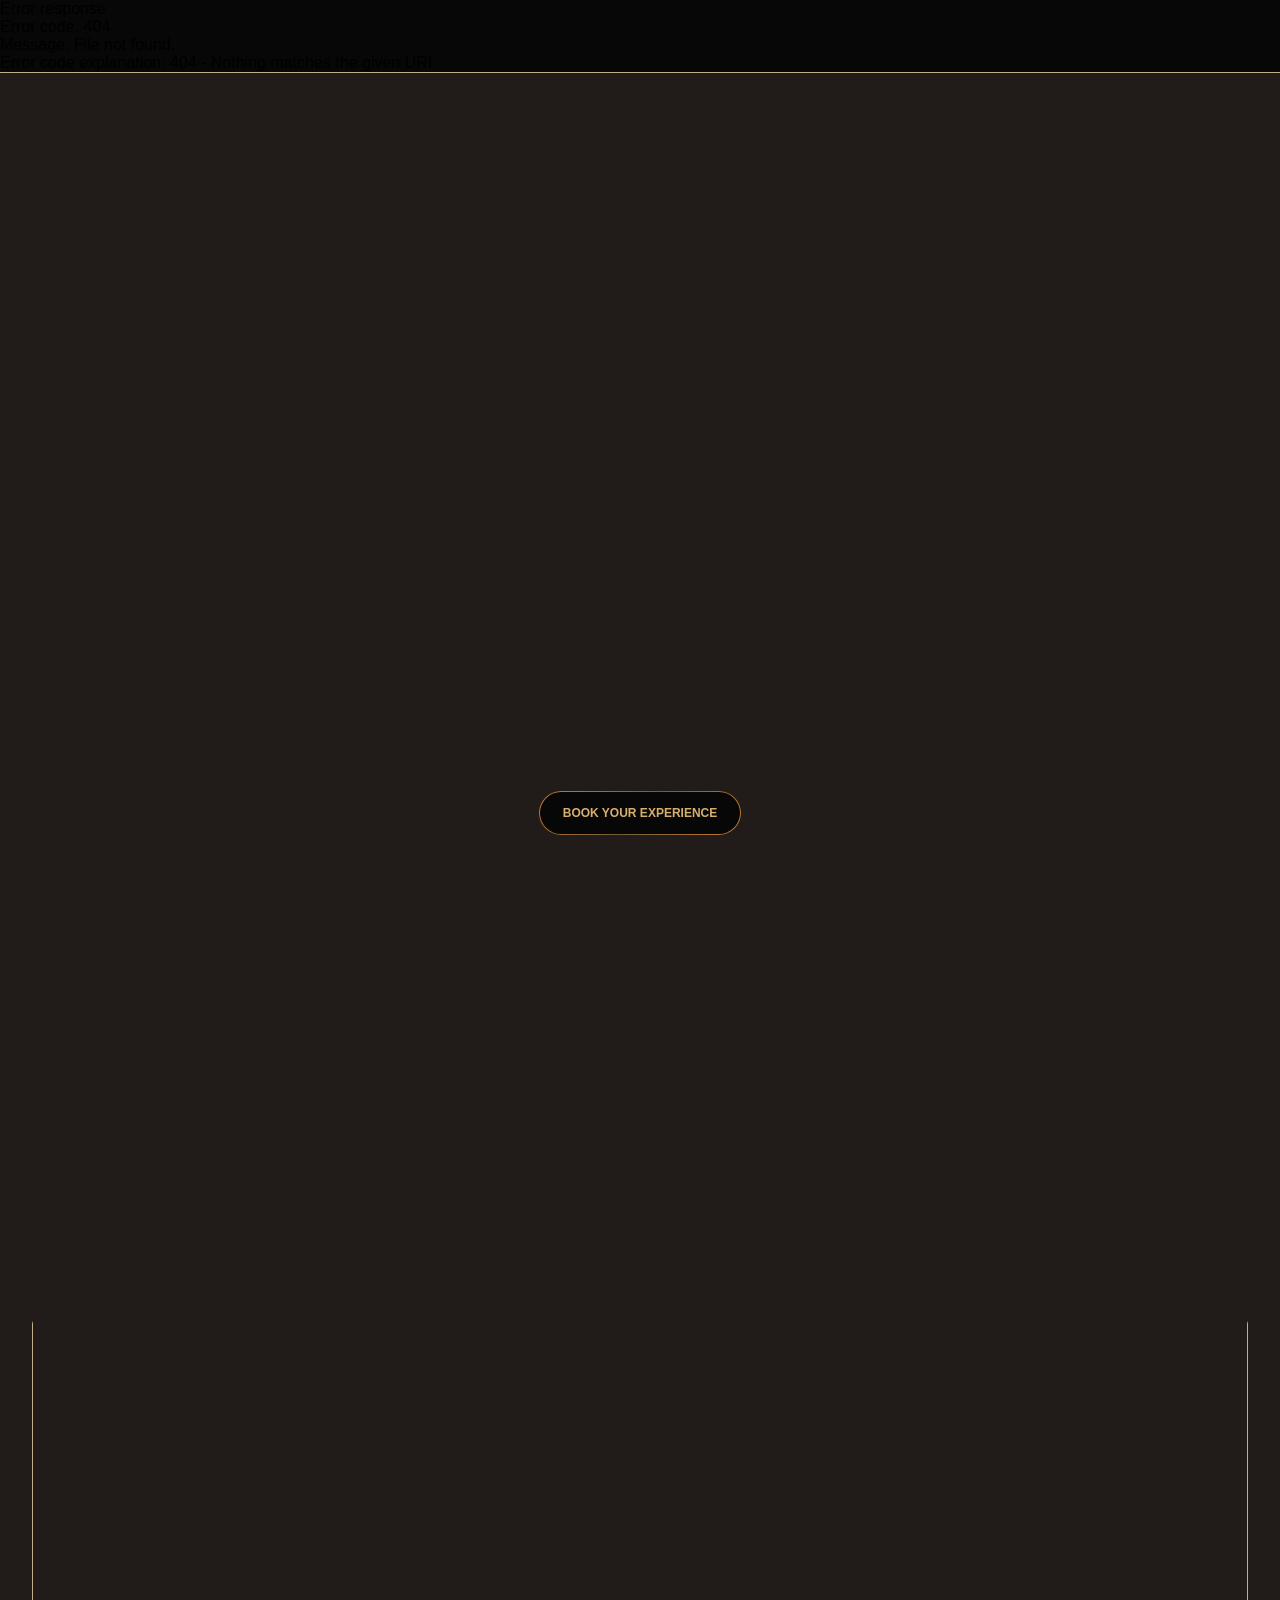
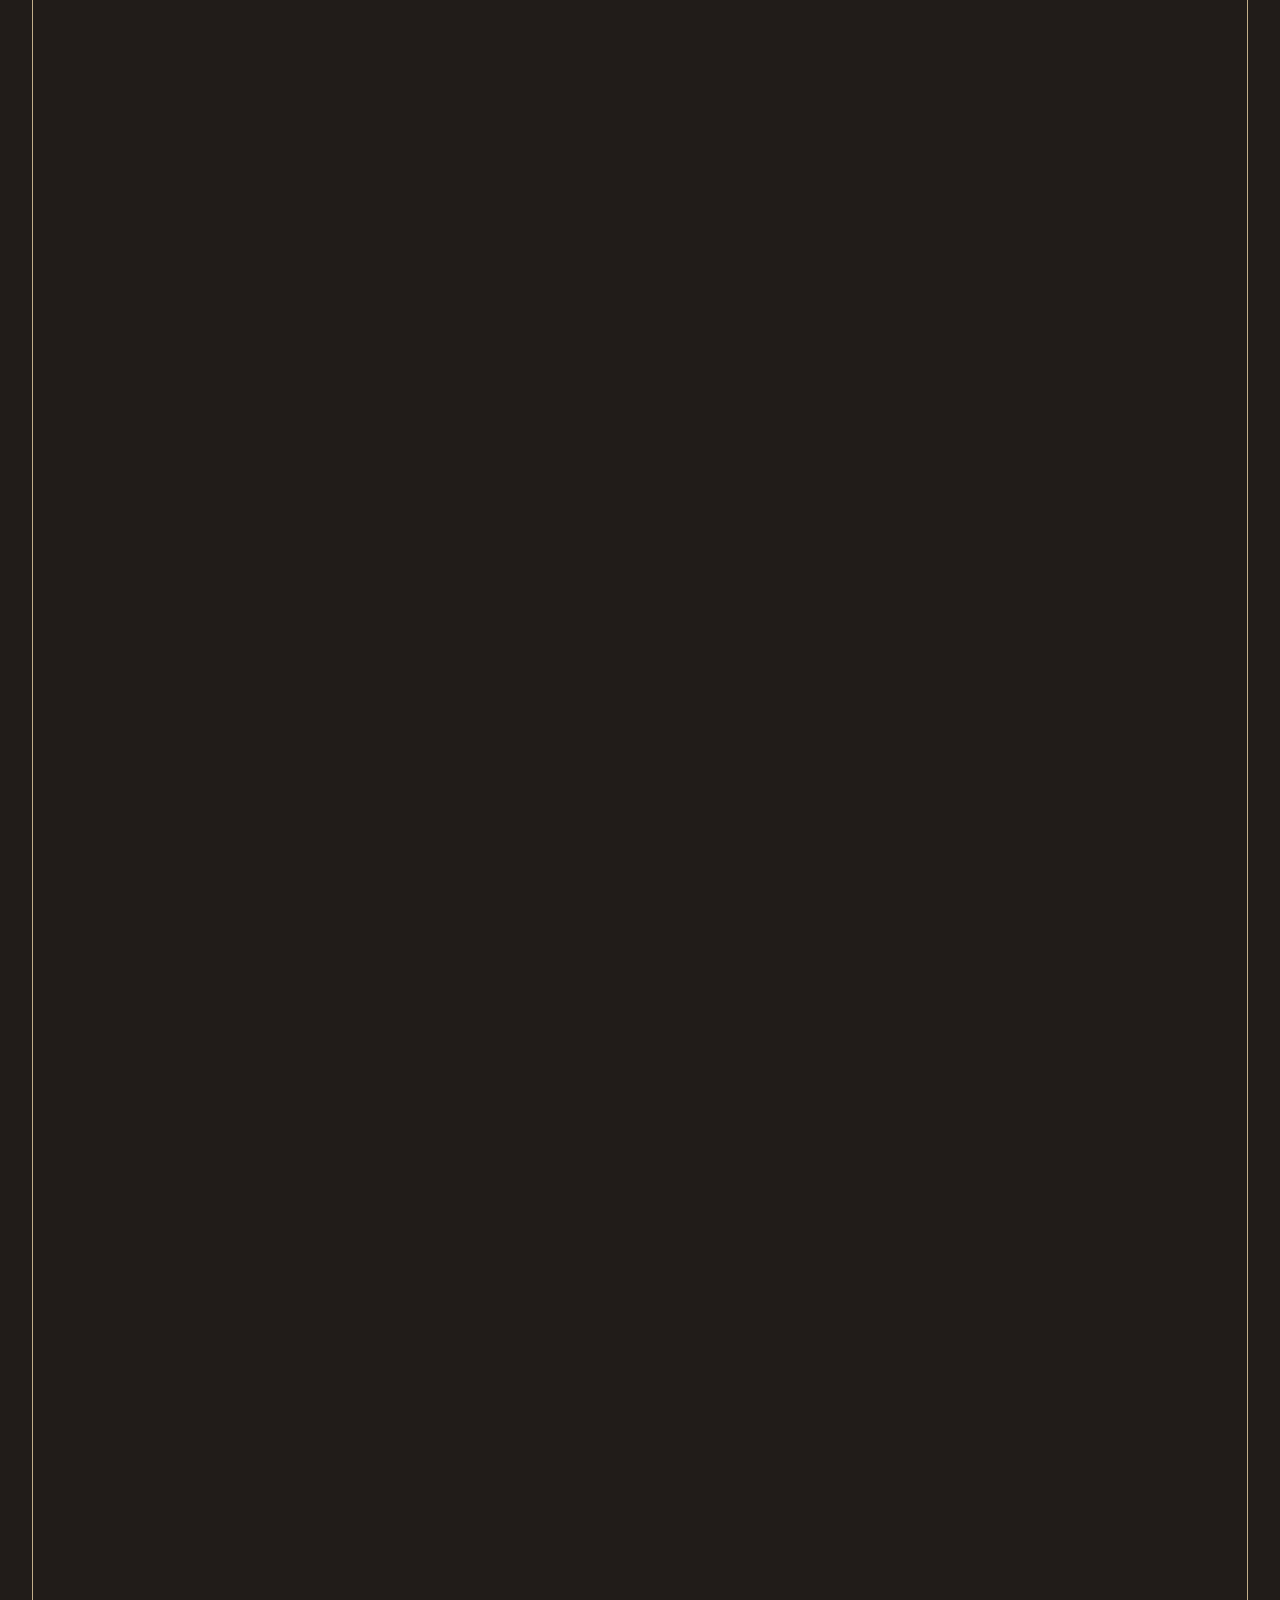
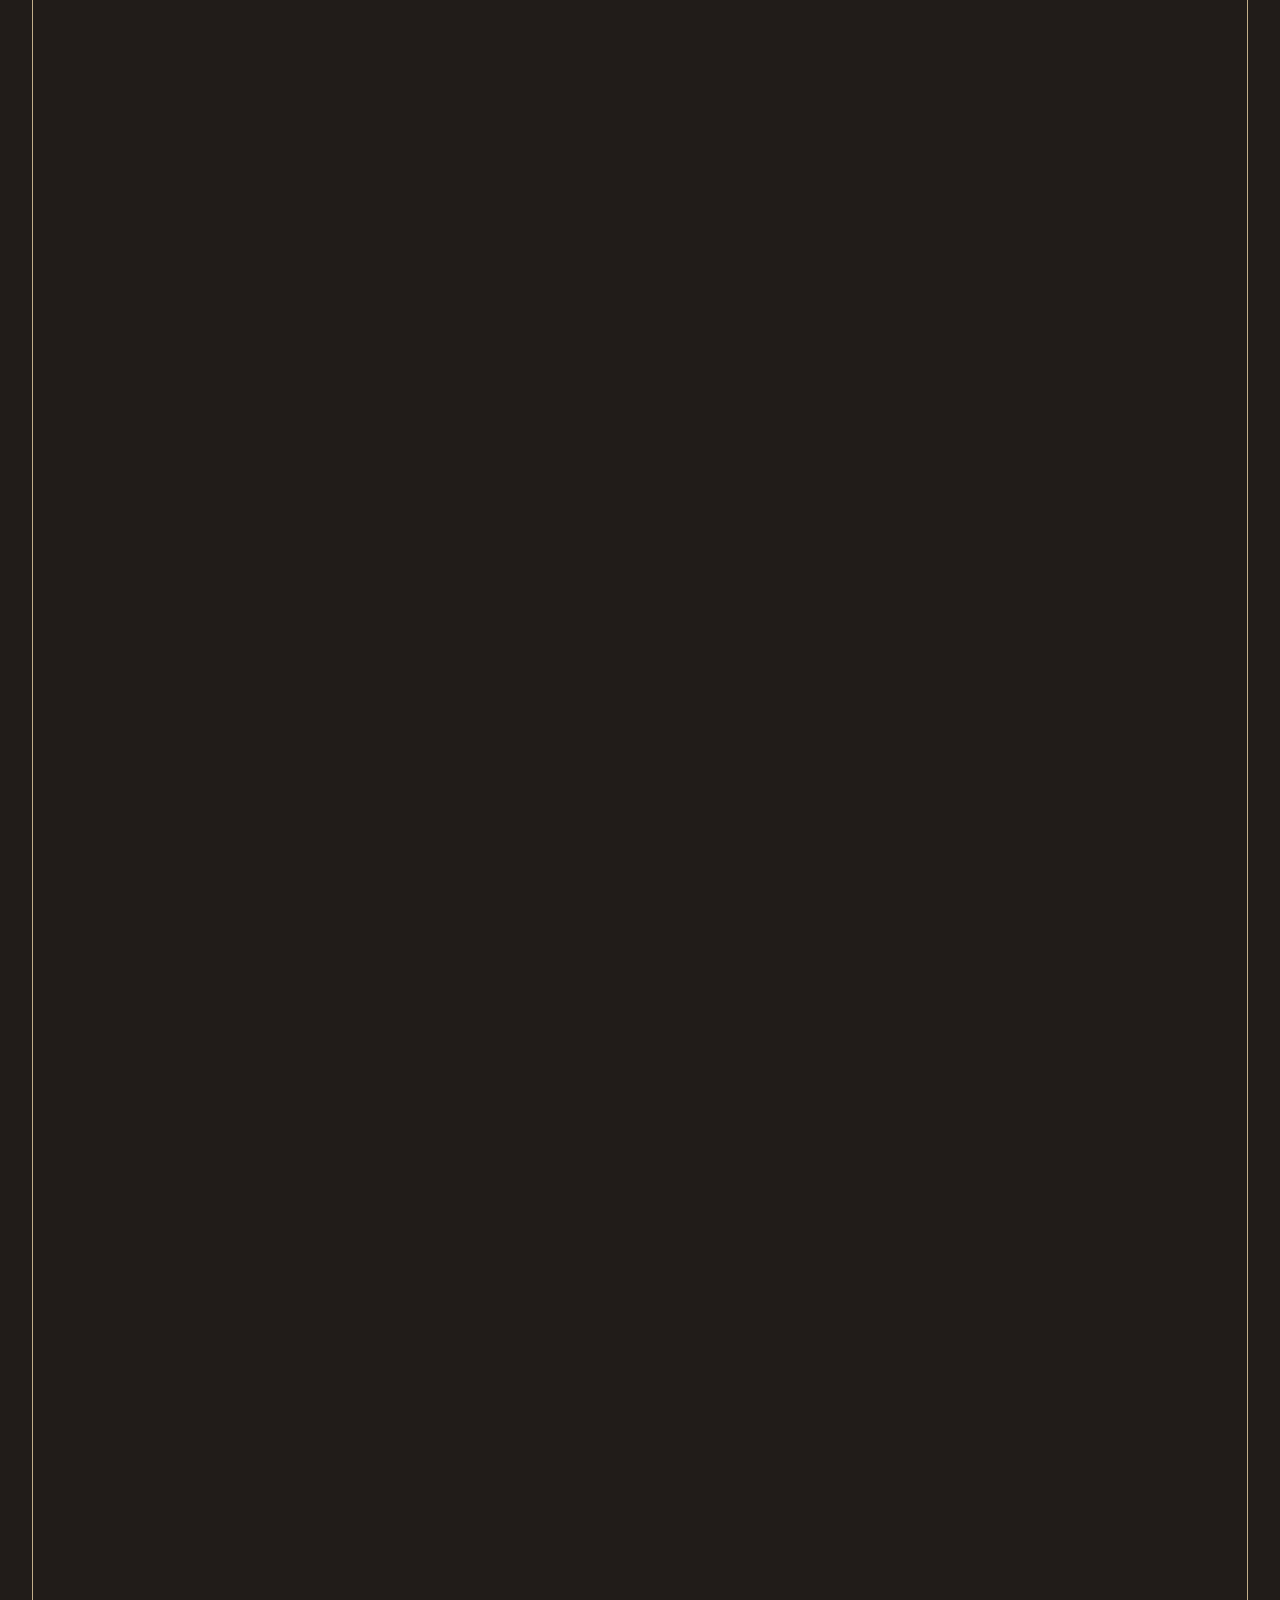
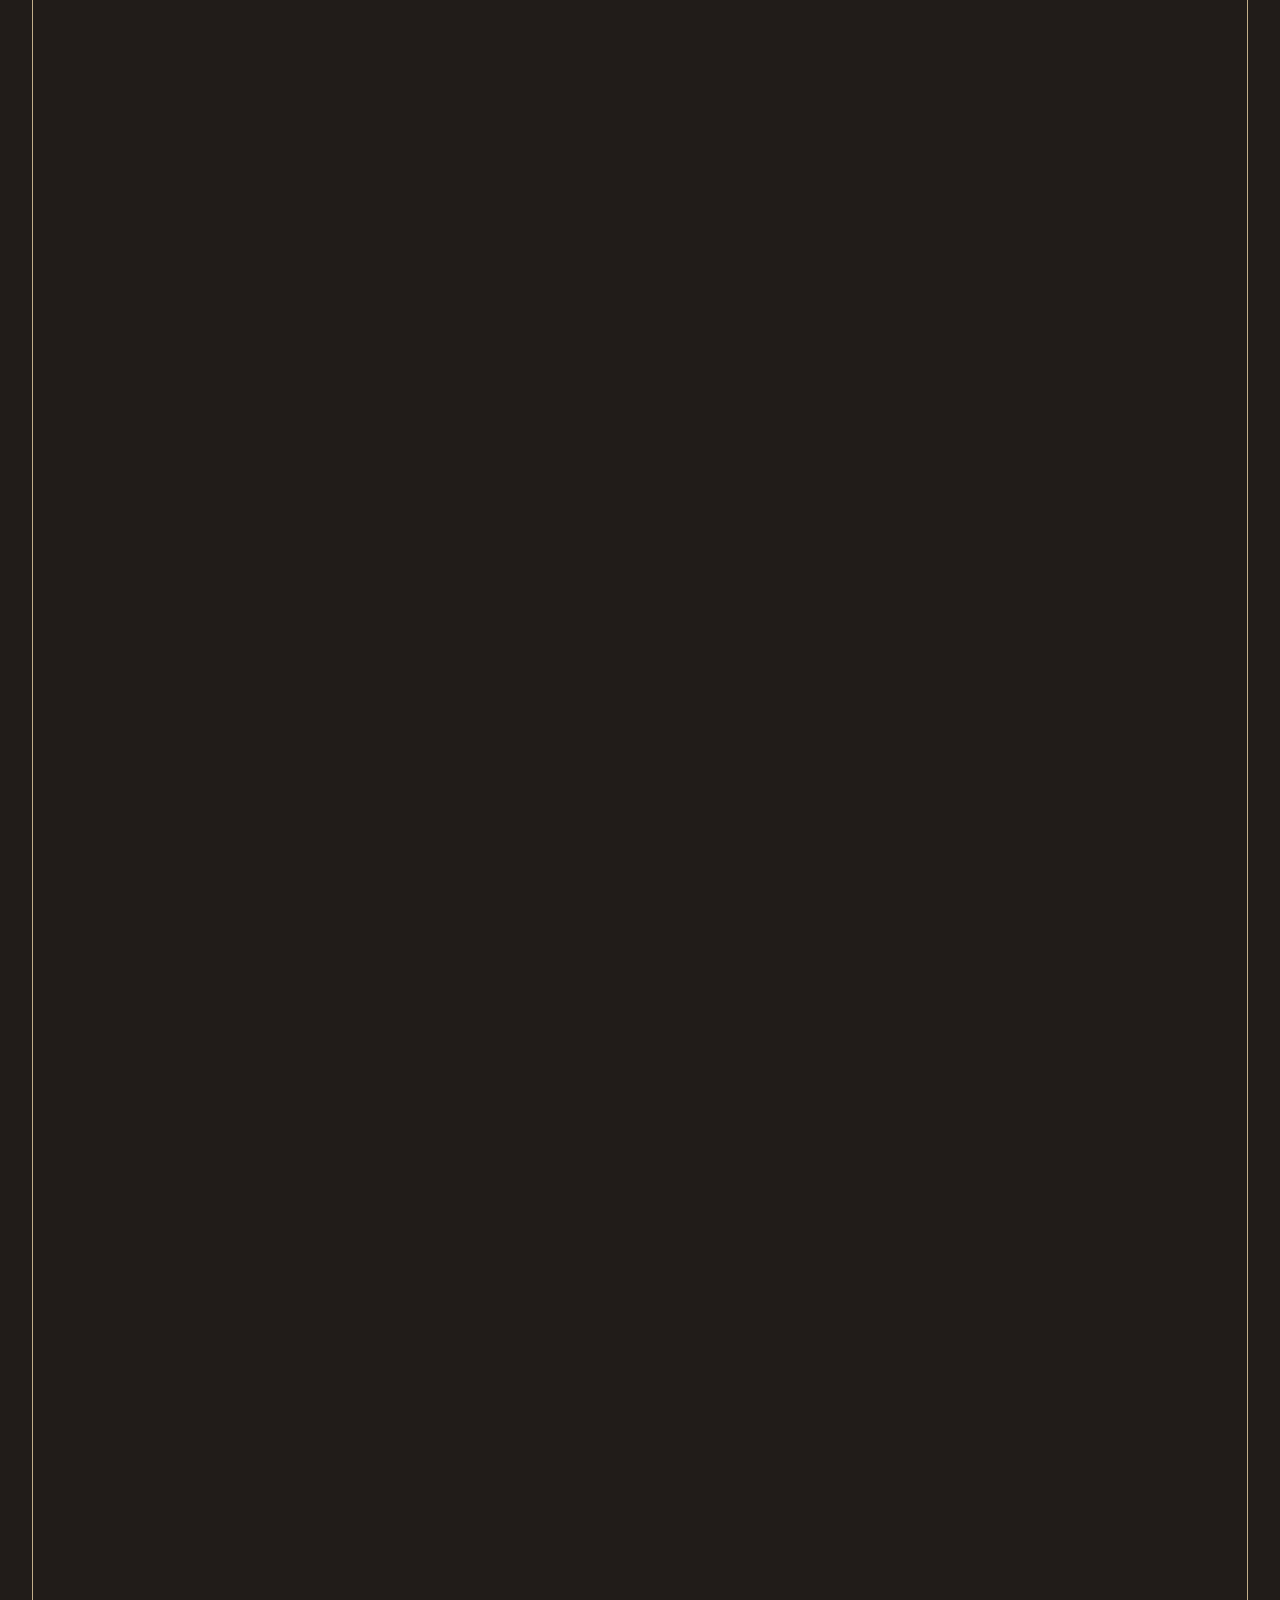
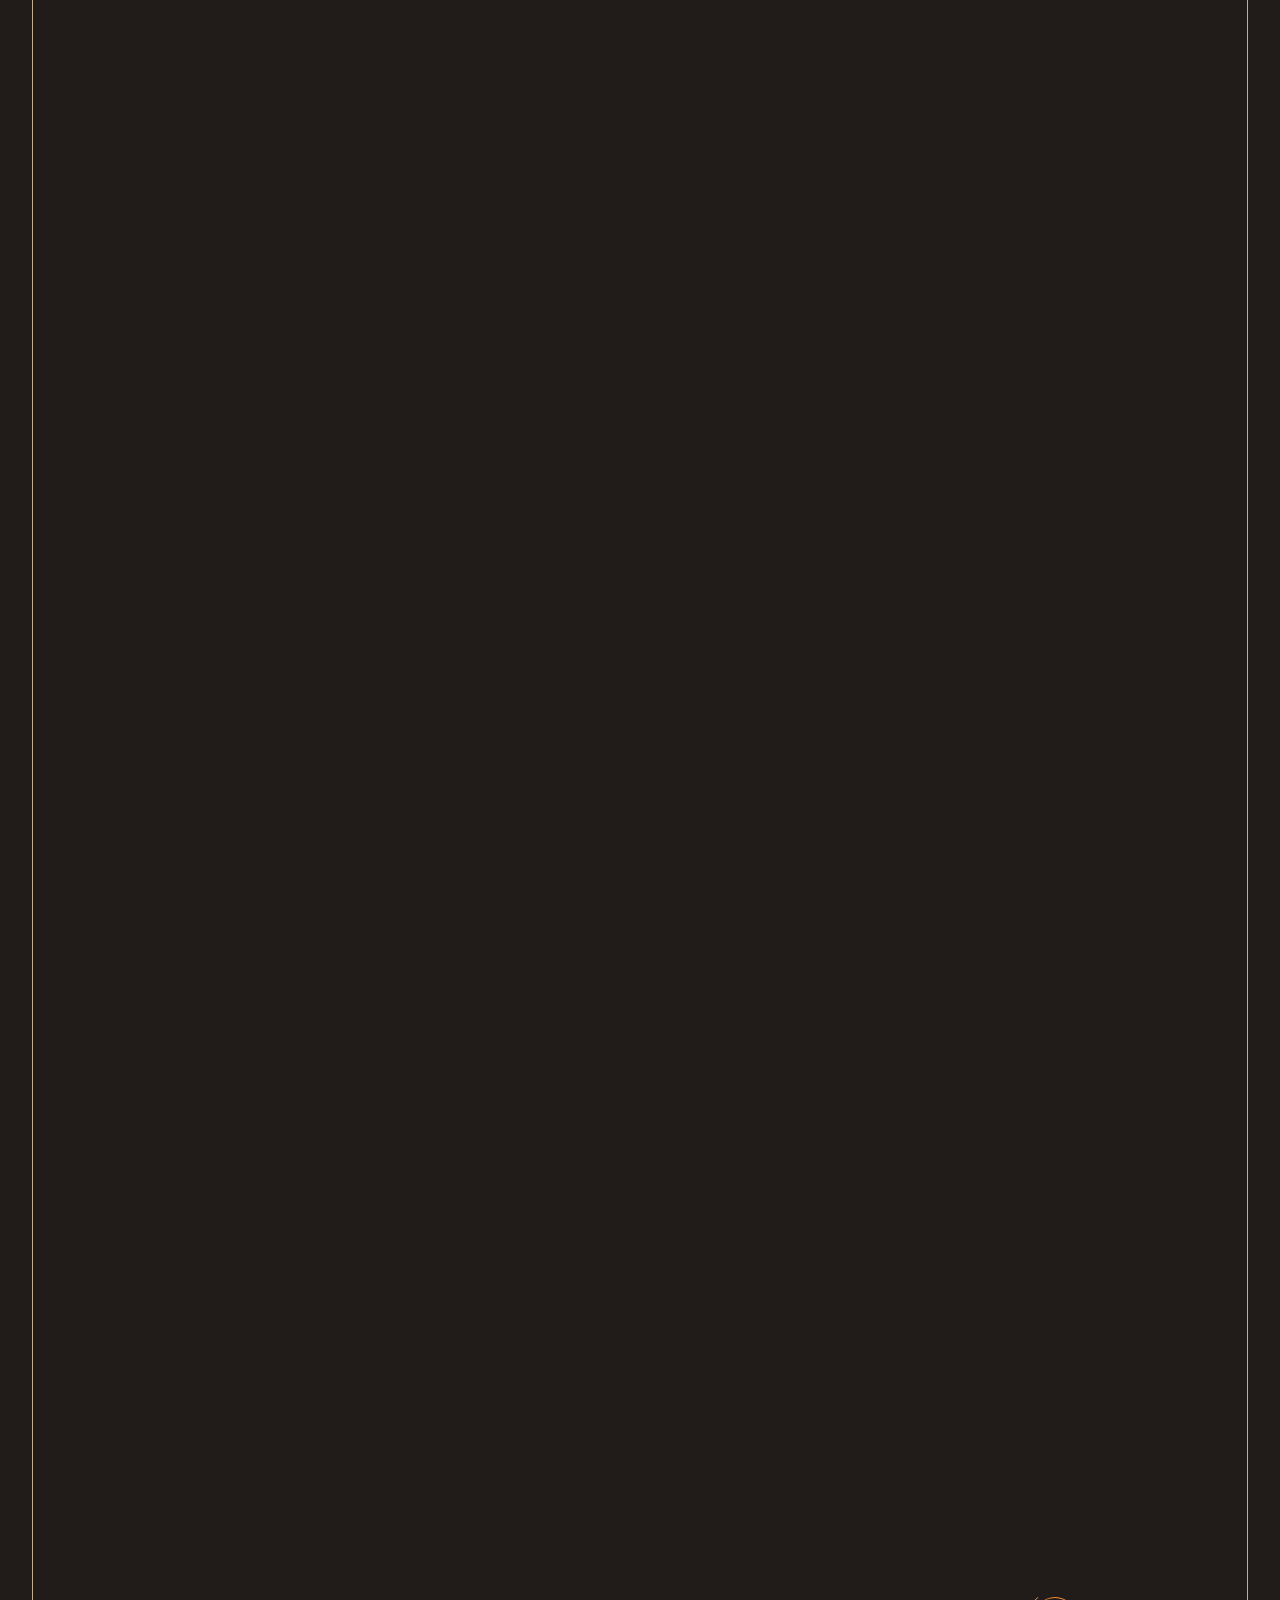
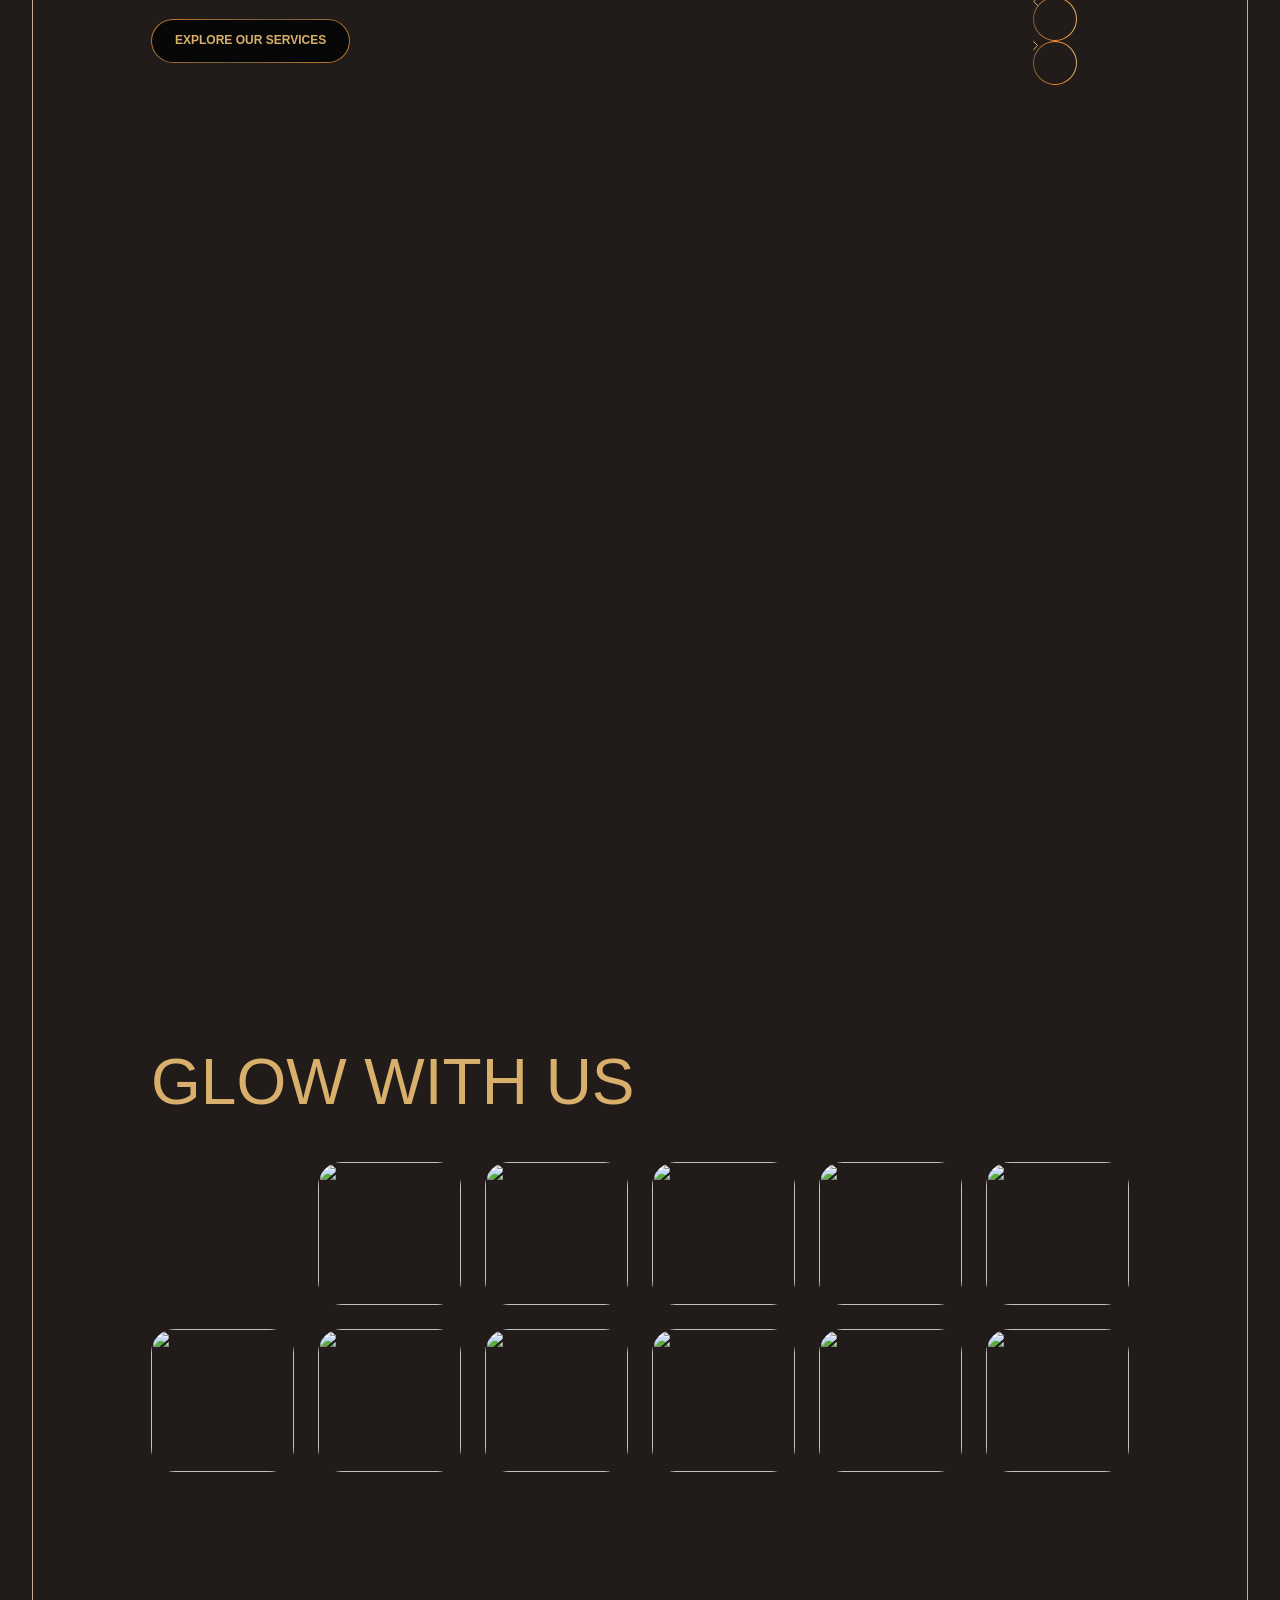
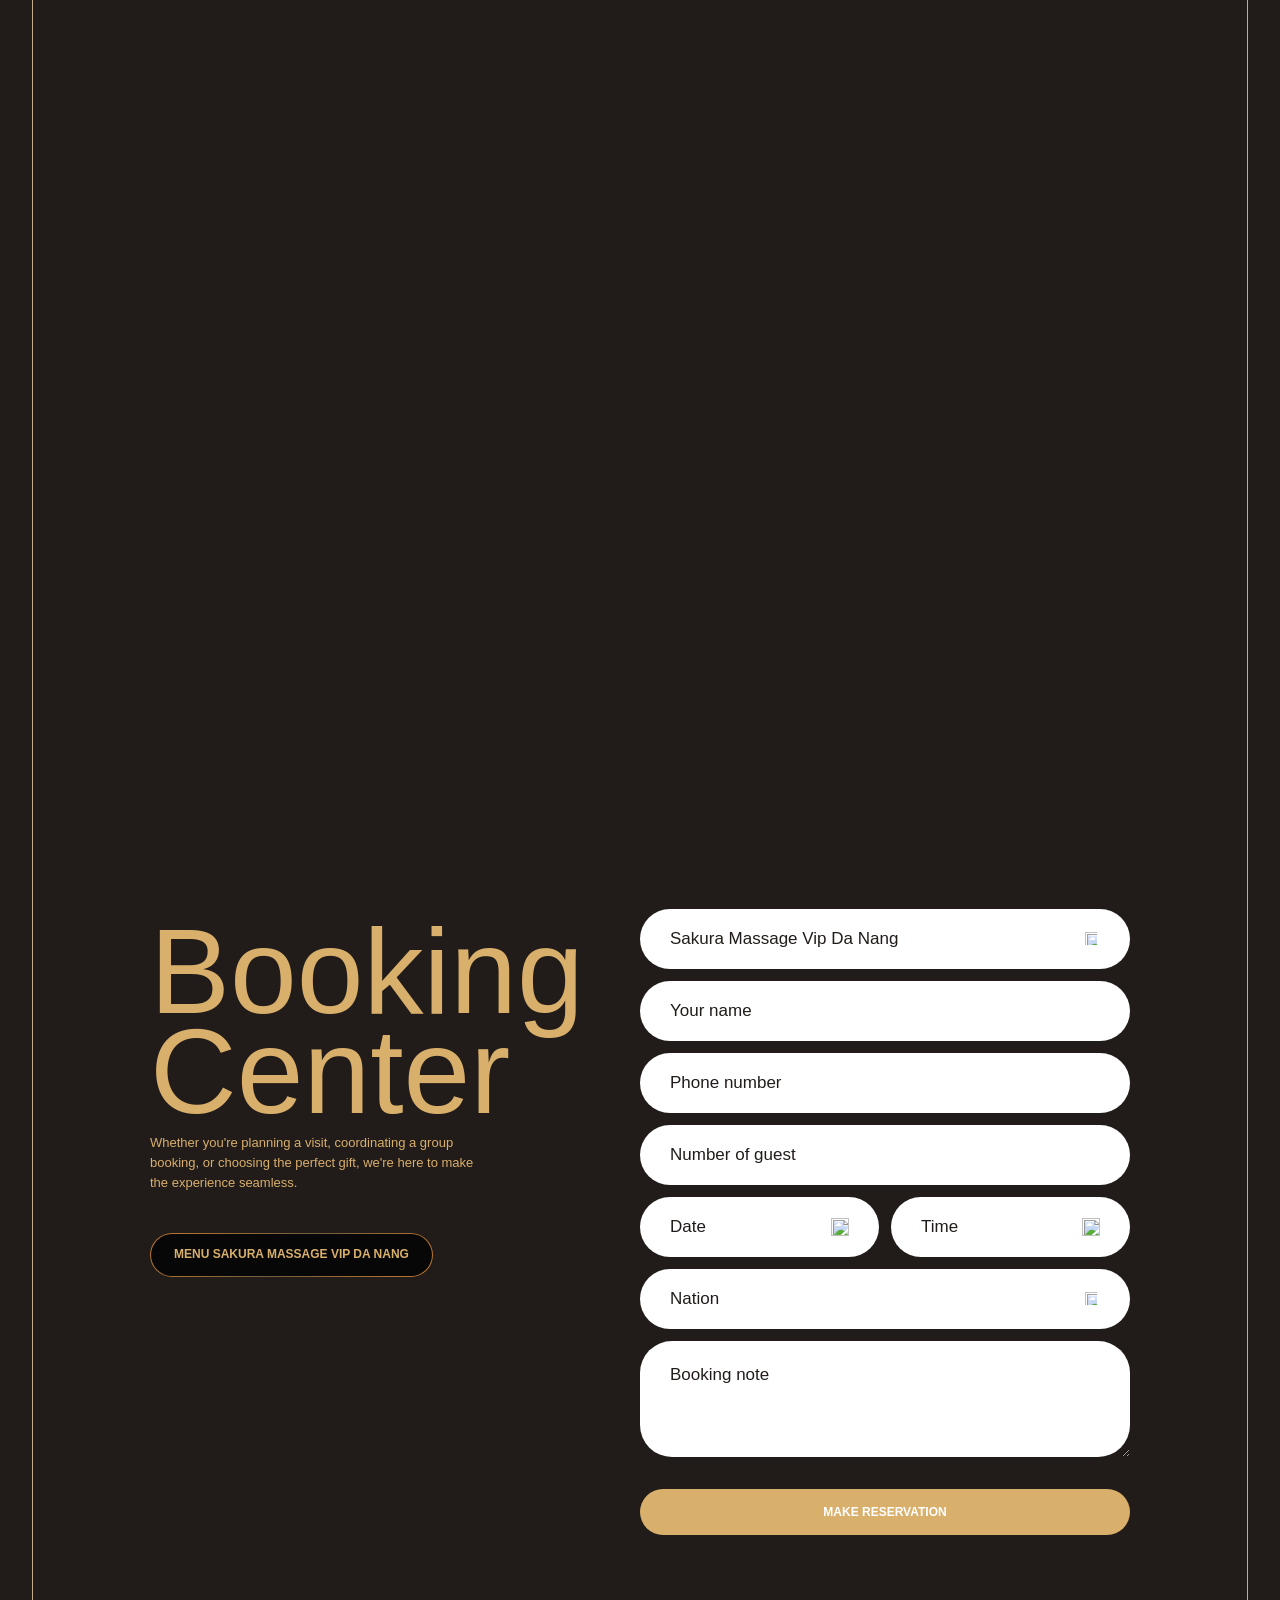
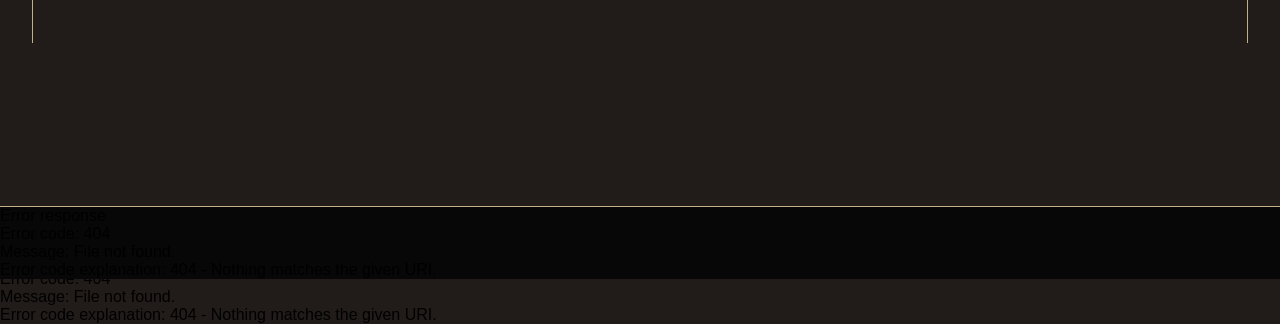
==== about.html @ 61cd266b "add fi" ====
<!doctype html>
<html lang="en">
  <head>
    <meta charset="UTF-8" />
    <meta name="viewport" content="width=device-width, initial-scale=1.0" />
    <title>About</title>
    <!-- import favicon -->
    <link rel="icon" href="./assets/images/favicon.png" type="image/x-icon" />
    <!-- meta -->
    <meta property="og:url" content="" />
    <meta property="og:type" content="website" />
    <meta property="og:title" content="" />
    <meta property="og:description" content="" />
    <meta property="og:image" content="" />
    <!-- meta -->
    <link rel="stylesheet" href="./assets/libs/bootstrap.min.css" />
    <link rel="stylesheet" href="./assets/libs/lenis.css" />
    <link rel="stylesheet" href="./assets/libs/swiper-bundle.min.css" />
    <link rel="stylesheet" href="./assets/libs/lightpick.min.css" />
    <link
      rel="stylesheet"
      href="https://cdn.jsdelivr.net/npm/glightbox@3.3.1/dist/css/glightbox.min.css"
    />
    <link
      rel="stylesheet"
      href="https://cdn.jsdelivr.net/npm/flag-icons@7.5.0/css/flag-icons.min.css"
    />
    <!-- end meta -->
    <!-- link custom css page -->
    <link rel="stylesheet" href="./assets/fonts/Montserrat/font.css" />
    <link rel="stylesheet" href="./assets/fonts/Idiqlat-ExtraLight/font.css" />
    <link rel="stylesheet" href="./assets/main/css/style.min.css" />
    <!-- end link custom css page -->
    <!-- scrollRestoration -->
    <script>
      if ("scrollRestoration" in history) {
        history.scrollRestoration = "manual";
      }
    </script>
  </head>

  <body style="background-color: #211c19">
    <!-- layout -->
    <!-- header -->
    <script>
      fetch("./components/header.html")
        .then((response) => response.text())
        .then((data) => {
          document.getElementById("header").innerHTML = data;
          const currentPath = window.location.pathname || "/";

          const navLinks = document.querySelectorAll(".header-menu ul>li>a");
          navLinks.forEach((link) => {
            const linkPath = link.getAttribute("href");
            if (!linkPath) return;

            // Normalize paths for comparison
            let normalizedCurrentPath = currentPath;
            let normalizedLinkPath = linkPath;

            // Remove leading "./" from link path
            if (normalizedLinkPath.startsWith("./")) {
              normalizedLinkPath = normalizedLinkPath.substring(1);
            }

            // Get the last segment of the path
            const currentSegment = normalizedCurrentPath.split("/").pop() || "";
            const linkSegment = normalizedLinkPath.split("/").pop() || "";

            // Check if current path is root or ends with /
            const isRootPath =
              currentPath === "/" ||
              currentPath.endsWith("/") ||
              currentSegment === "";

            // Check if link is home/index
            const isHomeLink =
              linkPath === "/" ||
              linkPath === "./" ||
              linkPath === "./index.html" ||
              linkPath === "index.html" ||
              linkSegment === "index.html";

            // Match logic
            const isMatch =
              normalizedLinkPath === normalizedCurrentPath || // Exact match
              currentSegment === linkSegment || // Segment match
              (isRootPath && isHomeLink) || // Root path matches home link
              (currentPath.endsWith(normalizedLinkPath) &&
                normalizedLinkPath !== "/");

            if (isMatch) {
              link.classList.add("active");
            }
          });
        });
    </script>
    <header id="header" class="header position-fixed"></header>
    <!-- end header -->
    <main style="--color-line-admin: #c2ae8a">
      <section class="hero">
        <div class="hero-container">
          <div class="hero-img">
            <img src="./assets/images/del/banner.jpg" alt="" />
          </div>
          <div class="hero-content">
            <div class="hero-content-wrapper">
              <h2 class="font-heading heading-1 color-gold el-title">
                Sakura Massage Vip Da Nang
              </h2>
              <a href="" class="button-global el-button">
                <span>BOOK YOUR EXPERIENCE</span>
              </a>
            </div>
          </div>
          <div class="hero-cover"></div>
        </div>
      </section>
      <section
        class="intro"
        style="
          --color-line-admin: #c2ae8a;
          --bg-radial: radial-gradient(
            50% 50% at 50% 50%,
            rgba(33, 28, 25, 0) 0%,
            #211c19 100%
          );
          background-image: url(&quot;./assets/images/del/intro-cover.png&quot;);
        "
      >
        <div class="intro-line">
          <img
            src="./assets/images/icons/line-row.svg"
            alt=""
            class="d-none d-lg-block"
          />
          <img
            src="./assets/images/icons/line-row-mobile.svg"
            alt=""
            class="d-block d-lg-none"
          />
        </div>

        <div class="intro-container">
          <div class="intro-logo">
            <img src="./assets/images/del/logo-1.png" alt="" />
          </div>
          <div class="intro-image polygon-box">
            <img src="./assets/images/del/img-1.jpg" alt="" />
          </div>
          <div class="intro-content">
            <h3 class="font-heading heading-1 color-gold el-title">
              Nuru Massage Da Nang
            </h3>
            <div class="desc b1-font color-gold el-desc">
              If you’re searching for Nuru Massage Da Nang, Sakura Massage is
              the original name to know. Located at 169 Nguyen Van Thoai, Son
              Tra, Da Nang, Sakura is the first venue in the city to offer
              authentic Japanese Nuru Massage.
            </div>
          </div>
        </div>
        <div class="intro-hoa hidden-flower">
          <img src="./assets/images/del/img-1.png" alt="" />
        </div>
      </section>
      <section class="explore">
        <div class="explore-inner">
          <div class="explore-heading">
            <div class="explore-logo">
              <img src="./assets/images/del/img-logo-1.svg" alt="" />
            </div>
            <h2 class="heading-1 font-heading color-gold el-title">
              Explore Services Bookable via VIP Tour Vietnam
            </h2>
          </div>
          <div class="explore-slider position-relative">
            <div class="swiper slider-global">
              <div class="swiper-wrapper">
                <div class="swiper-slide">
                  <div class="explore-box polygon-box">
                    <div class="explore-img explore-img--video">
                      <iframe
                        src="https://player.vimeo.com/video/1230470679?background=1&amp;autoplay=1&amp;muted=1&amp;loop=1&amp;autopause=0&amp;playsinline=1"
                        title="Massage service video"
                        loading="lazy"
                        allow="autoplay; fullscreen; picture-in-picture"
                        allowfullscreen
                      ></iframe>
                    </div>
                    <div class="explore-content">
                      <h3
                        class="explore-name heading-3 font-heading color-gold"
                      >
                        Massage body
                      </h3>
                    </div>
                  </div>
                </div>
                <div class="swiper-slide">
                  <div class="explore-box polygon-box">
                    <div class="explore-img">
                      <img src="./assets/images/del/intro-cover.png" alt="" />
                    </div>
                    <div class="explore-content">
                      <h3
                        class="explore-name heading-3 font-heading color-gold"
                      >
                        Massage body
                      </h3>
                    </div>
                  </div>
                </div>
                <div class="swiper-slide">
                  <div class="explore-box polygon-box">
                    <div class="explore-img">
                      <img src="./assets/images/del/intro-cover.png" alt="" />
                    </div>
                    <div class="explore-content">
                      <h3
                        class="explore-name heading-3 font-heading color-gold"
                      >
                        Massage body
                      </h3>
                    </div>
                  </div>
                </div>
                <div class="swiper-slide">
                  <div class="explore-box polygon-box">
                    <div class="explore-img">
                      <img src="./assets/images/del/intro-cover.png" alt="" />
                    </div>
                    <div class="explore-content">
                      <h3
                        class="explore-name heading-3 font-heading color-gold"
                      >
                        Massage body
                      </h3>
                    </div>
                  </div>
                </div>
              </div>
            </div>
            <div class="explore-control">
              <div class="explore-button">
                <a href="" class="button-global">
                  <span>EXPLORE OUR SERVICES</span>
                </a>
              </div>
              <div class="explore-pagination d-flex align-items-center">
                <div class="swiper-button-prev slider-btn">
                  <div class="icon">
                    <svg
                      width="6"
                      height="10"
                      viewBox="0 0 6 10"
                      fill="none"
                      xmlns="http://www.w3.org/2000/svg"
                    >
                      <path
                        d="M4.94971 0.353516L0.707066 4.59616L4.94971 8.8388"
                        stroke="#D9AF6C"
                      />
                    </svg>
                  </div>
                </div>
                <div class="swiper-button-next slider-btn">
                  <div class="icon">
                    <svg
                      width="6"
                      height="10"
                      viewBox="0 0 6 10"
                      fill="none"
                      xmlns="http://www.w3.org/2000/svg"
                    >
                      <path
                        d="M0.353516 0.353516L4.59616 4.59616L0.353516 8.8388"
                        stroke="#D9AF6C"
                      />
                    </svg>
                  </div>
                </div>
              </div>
            </div>
          </div>
        </div>
        <div class="explore-bg position-absolute">
          <img src="./assets/images/del/img-2.png" alt="" />
        </div>
      </section>
      <section class="make">
        <div class="make-inner">
          <div class="make-main">
            <div class="make-icon el-logo">
              <img src="./assets/images/del/img-logo-1.svg" alt="" />
            </div>
            <h2 class="heading-1 font-heading color-gold el-title">
              What Makes Sakura Different
            </h2>
          </div>
          <div class="make-list">
            <div class="make-item" style="--i: 0">
              <div class="make-img make-img--video">
                <iframe
                  src="https://player.vimeo.com/video/1230470679?background=1&amp;autoplay=1&amp;muted=1&amp;loop=1&amp;autopause=0&amp;playsinline=1"
                  title="What makes Sakura different video"
                  loading="lazy"
                  allow="autoplay; fullscreen; picture-in-picture"
                  allowfullscreen
                ></iframe>
              </div>
              <div class="make-desc b2-font color-gold text-center">
                Authentic Nuru Massage (Body‑to‑Body): Premium gel and flowing
                full-contact techniques deliver deep relaxation.
              </div>
            </div>
            <div class="make-item" style="--i: 1">
              <div class="make-img">
                <img src="./assets/images/del/intro-cover.png" alt="" />
              </div>
              <div class="make-desc b2-font color-gold text-center">
                Authentic Nuru Massage (Body‑to‑Body): Premium gel and flowing
                full-contact techniques deliver deep relaxation.
              </div>
            </div>
            <div class="make-item" style="--i: 2">
              <div class="make-img">
                <img src="./assets/images/del/intro-cover.png" alt="" />
              </div>
              <div class="make-desc b2-font color-gold text-center">
                Authentic Nuru Massage (Body‑to‑Body): Premium gel and flowing
                full-contact techniques deliver deep relaxation.
              </div>
            </div>
            <div class="make-item" style="--i: 3">
              <div class="make-img">
                <img src="./assets/images/del/intro-cover.png" alt="" />
              </div>
              <div class="make-desc b2-font color-gold text-center">
                Authentic Nuru Massage (Body‑to‑Body): Premium gel and flowing
                full-contact techniques deliver deep relaxation.
              </div>
            </div>
          </div>
          <div class="make-flower hidden-flower">
            <div class="flower-item">
              <img src="./assets/images/icons/flower-3.png" alt="" />
            </div>
            <div class="flower-item">
              <img src="./assets/images/icons/flower-2.png" alt="" />
            </div>
            <div class="flower-item">
              <img src="./assets/images/icons/flower-1.png" alt="" />
            </div>
          </div>
        </div>
      </section>
      <section
        class="glow"
        style="
          --bg-radial: radial-gradient(
            50% 50% at 50% 50%,
            rgba(33, 28, 25, 0) 0%,
            #211c19 100%
          );
          background-image: url(&quot;./assets/images/del/intro-cover.png&quot;);
        "
      >
        <div class="glow-inner">
          <div class="glow-heading">
            <div class="glow-logo">
              <img src="./assets/images/del/img-logo-1.svg" alt="" />
            </div>
            <h2 class="heading-1 font-heading color-gold">GLOW WITH US</h2>
          </div>
          <div class="glow-list">
            <div class="glow-item">
              <div class="glow-img glow-img--video">
                <iframe
                  src="https://player.vimeo.com/video/1230470679?background=1&amp;autoplay=1&amp;muted=1&amp;loop=1&amp;autopause=0&amp;playsinline=1"
                  title="Glow with Sakura video"
                  loading="lazy"
                  allow="autoplay; fullscreen; picture-in-picture"
                  allowfullscreen
                ></iframe>
              </div>
            </div>
            <div class="glow-item">
              <div class="glow-img">
                <img src="./assets/images/del/intro-cover.png" alt="" />
              </div>
            </div>
            <div class="glow-item">
              <div class="glow-img">
                <img src="./assets/images/del/intro-cover.png" alt="" />
              </div>
            </div>
            <div class="glow-item">
              <div class="glow-img">
                <img src="./assets/images/del/intro-cover.png" alt="" />
              </div>
            </div>
            <div class="glow-item">
              <div class="glow-img">
                <img src="./assets/images/del/intro-cover.png" alt="" />
              </div>
            </div>
            <div class="glow-item">
              <div class="glow-img">
                <img src="./assets/images/del/intro-cover.png" alt="" />
              </div>
            </div>
            <div class="glow-item">
              <div class="glow-img">
                <img src="./assets/images/del/intro-cover.png" alt="" />
              </div>
            </div>
            <div class="glow-item">
              <div class="glow-img">
                <img src="./assets/images/del/intro-cover.png" alt="" />
              </div>
            </div>
            <div class="glow-item">
              <div class="glow-img">
                <img src="./assets/images/del/intro-cover.png" alt="" />
              </div>
            </div>
            <div class="glow-item">
              <div class="glow-img">
                <img src="./assets/images/del/intro-cover.png" alt="" />
              </div>
            </div>
            <div class="glow-item">
              <div class="glow-img">
                <img src="./assets/images/del/intro-cover.png" alt="" />
              </div>
            </div>
            <div class="glow-item">
              <div class="glow-img">
                <img src="./assets/images/del/intro-cover.png" alt="" />
              </div>
            </div>
          </div>
        </div>
      </section>
      <section class="make box-border">
        <div class="make-inner">
          <div class="make-main">
            <div class="make-icon el-logo">
              <img src="./assets/images/del/img-logo-1.svg" alt="" />
            </div>
            <h2 class="heading-1 font-heading color-gold el-title">
              OVER 1,000 FIVE-STAR REVIEWS ACROSS WINNIPEG
            </h2>
          </div>
          <div class="make-list">
            <div class="make-item" style="--i: 0">
              <div class="make-box">
                <h4 class="font-heading color-gold heading-4">
                  Isabella Torres
                </h4>
                <div class="desc color-gold b2-font">
                  “Impressed! Loved the dry ice foot bath - so cool. Friendly
                  staff fit three of us in immediately. I’ll definitely return
                  to try more pedicure options.“
                </div>
              </div>
            </div>
            <div class="make-item" style="--i: 1">
              <div class="make-box">
                <h4 class="font-heading color-gold heading-4">
                  Isabella Torres
                </h4>
                <div class="desc color-gold b2-font">
                  “Impressed! Loved the dry ice foot bath - so cool. Friendly
                  staff fit three of us in immediately. I’ll definitely return
                  to try more pedicure options.“
                </div>
              </div>
            </div>
            <div class="make-item" style="--i: 2">
              <div class="make-box">
                <h4 class="font-heading color-gold heading-4">
                  Isabella Torres
                </h4>
                <div class="desc color-gold b2-font">
                  “Impressed! Loved the dry ice foot bath - so cool. Friendly
                  staff fit three of us in immediately. I’ll definitely return
                  to try more pedicure options.“
                </div>
              </div>
            </div>
            <div class="make-item" style="--i: 3">
              <div class="make-box">
                <h4 class="font-heading color-gold heading-4">
                  Isabella Torres
                </h4>
                <div class="desc color-gold b2-font">
                  “Impressed! Loved the dry ice foot bath - so cool. Friendly
                  staff fit three of us in immediately. I’ll definitely return
                  to try more pedicure options.“
                </div>
              </div>
            </div>
            <div class="make-item" style="--i: 4">
              <div class="make-box">
                <h4 class="font-heading color-gold heading-4">
                  Isabella Torres
                </h4>
                <div class="desc color-gold b2-font">
                  “Impressed! Loved the dry ice foot bath - so cool. Friendly
                  staff fit three of us in immediately. I’ll definitely return
                  to try more pedicure options.“
                </div>
              </div>
            </div>
          </div>
          <div class="make-flower">
            <div class="flower-item">
              <img src="./assets/images/icons/flower-3.png" alt="" />
            </div>
            <div class="flower-item">
              <img src="./assets/images/icons/flower-2.png" alt="" />
            </div>
            <div class="flower-item">
              <img src="./assets/images/icons/flower-1.png" alt="" />
            </div>
          </div>
        </div>
      </section>
      <section
        class="section-contact layout-contact"
        aria-label="Booking Center"
        id="section-contact"
      >
        <div class="contact-inner">
          <div class="contact-box">
            <div class="logo">
              <img src="./assets/images/del/img-logo-1.svg" alt="" />
            </div>
            <h2 class="font-heading color-gold">Booking Center</h2>
            <div class="desc b2-font color-gold">
              Whether you're planning a visit, coordinating a group booking, or
              choosing the perfect gift, we're here to make the experience
              seamless.
            </div>
            <a
              class="button-global contact-menu-lightbox"
              href="./assets/images/del/menu-1.webp"
              aria-label="View Sakura Massage VIP Da Nang menu"
            >
              <span>MENU Sakura Massage Vip Da Nang </span>
            </a>
          </div>
          <div class="contact-layout">
            <form class="form-contact" action="#" method="post" novalidate>
              <div
                class="form-contact__field form-contact__field--location required"
              >
                <label class="visually-hidden" for="contact-location"
                  >Sakura</label
                >
                <input
                  id="contact-location"
                  class="visually-hidden"
                  name="location"
                  type="text"
                  value="sakura"
                  tabindex="-1"
                  aria-hidden="true"
                  required
                />
                <div
                  class="dropdown-custom-select selected"
                  data-input="#contact-location"
                  data-placeholder="Sakura"
                  data-selected-branch="sakura"
                >
                  <button
                    class="dropdown-custom-btn"
                    type="button"
                    aria-haspopup="listbox"
                    aria-expanded="false"
                  >
                    <span class="dropdown-custom-text"
                      >Sakura Massage Vip Da Nang</span
                    >
                    <img
                      class="dropdown-custom-arrow"
                      src="./assets/images/icons/icon-arrow-down.svg"
                      alt=""
                      aria-hidden="true"
                    />
                  </button>
                  <div
                    class="dropdown-custom-menu"
                    role="listbox"
                    data-lenis-prevent
                  >
                    <button
                      class="dropdown-custom-item"
                      type="button"
                      role="option"
                      data-value="sakura"
                      aria-selected="true"
                    >
                      Sakura Massage Vip Da Nang
                    </button>
                    <button
                      class="dropdown-custom-item"
                      type="button"
                      role="option"
                      data-value="new-sakura"
                      aria-selected="false"
                    >
                      New Sakura
                    </button>
                  </div>
                </div>
              </div>

              <div
                class="form-contact__field form-contact__field--text required"
              >
                <label class="form-contact__label" for="contact-name"
                  >Your name</label
                >
                <input
                  id="contact-name"
                  name="name"
                  type="text"
                  placeholder=" "
                  autocomplete="name"
                  required
                />
              </div>

              <div
                class="form-contact__field form-contact__field--text required"
              >
                <label class="form-contact__label" for="contact-phone"
                  >Phone number</label
                >
                <input
                  id="contact-phone"
                  name="phone"
                  type="tel"
                  inputmode="tel"
                  placeholder=" "
                  autocomplete="tel"
                  required
                />
              </div>

              <div
                class="form-contact__field form-contact__field--text required"
              >
                <label class="form-contact__label" for="contact-guests">
                  Number of guest
                </label>
                <input
                  id="contact-guests"
                  name="guests"
                  type="number"
                  min="1"
                  inputmode="numeric"
                  placeholder=" "
                  required
                />
              </div>

              <div class="form-contact__row">
                <div
                  class="form-contact__field form-contact__field--icon required"
                >
                  <label class="form-contact__label" for="contact-date"
                    >Date</label
                  >
                  <input
                    id="contact-date"
                    name="date"
                    type="text"
                    placeholder=" "
                    autocomplete="off"
                    readonly
                    required
                  />
                  <img
                    src="./assets/images/icons/icon-calendar.svg"
                    alt=""
                    aria-hidden="true"
                  />
                </div>

                <div
                  class="form-contact__field form-contact__field--time required"
                >
                  <label class="visually-hidden" for="contact-time">Time</label>
                  <input
                    id="contact-time"
                    class="visually-hidden"
                    name="time"
                    type="text"
                    tabindex="-1"
                    aria-hidden="true"
                    required
                  />

                  <div
                    class="dropdown-custom-select"
                    data-input="#contact-time"
                    data-placeholder="Time"
                  >
                    <button
                      class="dropdown-custom-btn"
                      type="button"
                      aria-haspopup="listbox"
                      aria-expanded="false"
                    >
                      <span class="dropdown-custom-text">Time</span>
                      <img
                        src="./assets/images/icons/icon-clock.svg"
                        alt=""
                        aria-hidden="true"
                      />
                    </button>
                    <div
                      class="dropdown-custom-menu dropdown-custom-menu--time"
                      role="listbox"
                      data-lenis-prevent
                    >
                      <button
                        class="dropdown-custom-item"
                        type="button"
                        role="option"
                        data-value="09:00"
                      >
                        09:00
                      </button>
                      <button
                        class="dropdown-custom-item"
                        type="button"
                        role="option"
                        data-value="10:00"
                      >
                        10:00
                      </button>
                      <button
                        class="dropdown-custom-item"
                        type="button"
                        role="option"
                        data-value="11:00"
                      >
                        11:00
                      </button>
                      <button
                        class="dropdown-custom-item"
                        type="button"
                        role="option"
                        data-value="12:00"
                      >
                        12:00
                      </button>
                      <button
                        class="dropdown-custom-item"
                        type="button"
                        role="option"
                        data-value="13:00"
                      >
                        13:00
                      </button>
                      <button
                        class="dropdown-custom-item"
                        type="button"
                        role="option"
                        data-value="14:00"
                      >
                        14:00
                      </button>
                      <button
                        class="dropdown-custom-item"
                        type="button"
                        role="option"
                        data-value="15:00"
                      >
                        15:00
                      </button>
                      <button
                        class="dropdown-custom-item"
                        type="button"
                        role="option"
                        data-value="16:00"
                      >
                        16:00
                      </button>
                      <button
                        class="dropdown-custom-item"
                        type="button"
                        role="option"
                        data-value="17:00"
                      >
                        17:00
                      </button>
                      <button
                        class="dropdown-custom-item"
                        type="button"
                        role="option"
                        data-value="18:00"
                      >
                        18:00
                      </button>
                      <button
                        class="dropdown-custom-item"
                        type="button"
                        role="option"
                        data-value="19:00"
                      >
                        19:00
                      </button>
                      <button
                        class="dropdown-custom-item"
                        type="button"
                        role="option"
                        data-value="20:00"
                      >
                        20:00
                      </button>
                      <button
                        class="dropdown-custom-item"
                        type="button"
                        role="option"
                        data-value="21:00"
                      >
                        21:00
                      </button>
                      <button
                        class="dropdown-custom-item"
                        type="button"
                        role="option"
                        data-value="22:00"
                      >
                        22:00
                      </button>
                      <button
                        class="dropdown-custom-item"
                        type="button"
                        role="option"
                        data-value="23:00"
                      >
                        23:00
                      </button>
                      <button
                        class="dropdown-custom-item"
                        type="button"
                        role="option"
                        data-value="00:00"
                      >
                        00:00
                      </button>
                    </div>
                  </div>
                </div>
              </div>

              <div
                class="form-contact__field form-contact__field--nation required"
              >
                <label class="visually-hidden" for="contact-nation"
                  >Nation</label
                >
                <input
                  id="contact-nation"
                  class="visually-hidden"
                  name="nation"
                  type="text"
                  tabindex="-1"
                  aria-hidden="true"
                  required
                />
                <div
                  class="dropdown-custom-select"
                  data-input="#contact-nation"
                  data-placeholder="Nation"
                >
                  <button
                    class="dropdown-custom-btn"
                    type="button"
                    aria-haspopup="listbox"
                    aria-expanded="false"
                  >
                    <span class="dropdown-custom-text">Nation</span>
                    <img
                      class="dropdown-custom-arrow"
                      src="./assets/images/icons/icon-arrow-down.svg"
                      alt=""
                      aria-hidden="true"
                    />
                  </button>
                  <div
                    id="contact-country-list"
                    class="dropdown-custom-menu dropdown-custom-menu--countries"
                    role="listbox"
                    data-lenis-prevent
                  >
                    <div class="country-search">
                      <input
                        id="contact-country-search"
                        class="country-search__input"
                        type="search"
                        placeholder="Search country"
                        aria-label="Search country"
                        autocomplete="off"
                      />
                    </div>
                  </div>
                </div>
              </div>

              <div class="form-contact__field form-contact__field--textarea">
                <label class="form-contact__label" for="contact-note">
                  Booking note
                </label>
                <textarea
                  id="contact-note"
                  name="note"
                  rows="3"
                  placeholder=" "
                ></textarea>
              </div>

              <button
                class="form-contact__submit"
                type="submit"
                email-recepient=""
              >
                Make reservation
              </button>
            </form>
          </div>
        </div>
        <div class="contact-line-row">
          <img
            src="./assets/images/icons/icon-row-bottom.svg"
            alt=""
            class="d-none d-lg-block"
          />
          <img
            src="./assets/images/icons/line-row-bottom-mobile.svg"
            alt=""
            class="d-block d-lg-none"
          />
        </div>
      </section>
    </main>

    <div id="contact-qr-root"></div>
    <script>
      fetch("./components/contact-qr.html", { cache: "no-store" })
        .then((response) => response.text())
        .then((data) => {
          document.getElementById("contact-qr-root").innerHTML = data;
          window.dispatchEvent(new CustomEvent("contact-qr:ready"));
        });
    </script>
    <!-- layout -->
    <!-- footer -->
    <script>
      fetch("./components/footer.html")
        .then((response) => response.text())
        .then((data) => {
          document.getElementById("footer").innerHTML = data;
        });
    </script>

    <footer id="footer"></footer>
    <!-- end footer -->
    <!-- end layout -->

    <script src="./assets/libs/jquery-3.7.1.js"></script>
    <script src="./assets/libs/lenis.min.js"></script>
    <script src="./assets/libs/gsap.min.js"></script>
    <script src="./assets/libs/ScrollTrigger.min.js"></script>
    <script src="./assets/libs/bootstrap.bundle.min.js"></script>
    <script src="./assets/libs/swiper-bundle.min.js"></script>

    <script src="./assets/libs/moment.min.js"></script>
    <script src="./assets/libs/lightpick.min.js"></script>
    <script src="https://cdn.jsdelivr.net/npm/glightbox@3.3.1/dist/js/glightbox.min.js"></script>
    <!-- import custom js -->
    <script type="module" src="./assets/main/js/script.min.js?v=16"></script>
    <!-- <script type="module" src="./assets/main/js/home.min.js"></script> -->

    <!-- end import custom js -->
  </body>
</html>
<!-- https://gsap.com/community/forums/topic/30338-circular-carouselslider/ -->
---- assets/main/css/style.min.css ----
:root{--font-heading:"SVN-Idiqlat",sans-serif;--font-body:"Montserrat",sans-serif;--color-black:#070707;--color-primary:#211c19;--color-secondary:#0a1322;--color-white:#ffffff;--color-gold:#d9af6c;--color-line:#c2ae8a;--color-error:#d92d20;--color-white:#ffffff;--space-8:8px;--space-16:16px;--space-24:24px;--space-32:32px;--space-40:40px;--space-48:48px;--space-56:56px;--space-64:64px;--space-72:72px;--space-80:80px;--spacing-padding:120px 40px}@media (max-width:991px){:root{--space-8:8px;--space-16:8px;--space-24:16px;--space-32:24px;--space-40:32px;--space-48:40px;--space-56:48px;--space-64:56px;--space-72:64px;--space-80:72px;--spacing-padding:64px 16px}}.color-black{color:var(--color-black)}.color-white{color:var(--color-white)}.limit-width{max-width:1440px;width:100%;margin:0 auto}@media (min-width:1024px){.limit-11-col{max-width:91.6666666667%;width:100%;margin:0 auto}.limit-10-col{max-width:83.3333333333%;width:100%;margin:0 auto}.limit-9-col{max-width:75%;width:100%;margin:0 auto}.limit-8-col{max-width:66.6666666667%;width:100%;margin:0 auto}.limit-7-col{max-width:58.3333333333%;width:100%;margin:0 auto}.limit-6-col{max-width:50%;width:100%;margin:0 auto}}.color-gold{color:var(--color-gold)}.b1-font{font-size:17px;line-height:24px;font-weight:400}.b2-font{font-size:13px;line-height:20px;font-weight:400}.menu-font{font-size:14px;line-height:1;font-weight:500}.btn-font{font-size:12px;line-height:1;font-weight:600}.font-heading{font-family:var(--font-heading)}.heading-1{font-size:64px;line-height:80px}@media (max-width:767px){.heading-1{font-size:40px;line-height:1}}.heading-2{font-size:40px;line-height:1}.heading-3{font-size:24px;line-height:32px}@media (max-width:767px){.heading-3{font-size:20px;line-height:22px}}.heading-4{font-size:20px;line-height:22px}.mt-8{margin-top:var(--space-8)}.mt-16{margin-top:var(--space-16)}.mt-24{margin-top:var(--space-24)}.mt-32{margin-top:var(--space-32)}.mt-40{margin-top:var(--space-40)}.mt-48{margin-top:var(--space-48)}.mt-56{margin-top:var(--space-56)}.mt-64{margin-top:var(--space-64)}.mt-72{margin-top:var(--space-72)}.mt-80{margin-top:var(--space-80)}.mb-8{margin-bottom:var(--space-8)}.mb-16{margin-bottom:var(--space-16)}.mb-24{margin-bottom:var(--space-24)}.mb-32{margin-bottom:var(--space-32)}.mb-40{margin-bottom:var(--space-40)}.mb-48{margin-bottom:var(--space-48)}.mb-56{margin-bottom:var(--space-56)}.mb-64{margin-bottom:var(--space-64)}.mb-72{margin-bottom:var(--space-72)}.mb-80{margin-bottom:var(--space-80)}.ml-8{margin-left:var(--space-8)}.ml-16{margin-left:var(--space-16)}.ml-24{margin-left:var(--space-24)}.ml-32{margin-left:var(--space-32)}.ml-40{margin-left:var(--space-40)}.ml-48{margin-left:var(--space-48)}.ml-56{margin-left:var(--space-56)}.ml-64{margin-left:var(--space-64)}.ml-72{margin-left:var(--space-72)}.ml-80{margin-left:var(--space-80)}.mr-8{margin-right:var(--space-8)}.mr-16{margin-right:var(--space-16)}.mr-24{margin-right:var(--space-24)}.mr-32{margin-right:var(--space-32)}.mr-40{margin-right:var(--space-40)}.mr-48{margin-right:var(--space-48)}.mr-56{margin-right:var(--space-56)}.mr-64{margin-right:var(--space-64)}.mr-72{margin-right:var(--space-72)}.mr-80{margin-right:var(--space-80)}.mx-8{margin-left:var(--space-8);margin-right:var(--space-8)}.mx-16{margin-left:var(--space-16);margin-right:var(--space-16)}.mx-24{margin-left:var(--space-24);margin-right:var(--space-24)}.mx-32{margin-left:var(--space-32);margin-right:var(--space-32)}.mx-40{margin-left:var(--space-40);margin-right:var(--space-40)}.mx-48{margin-left:var(--space-48);margin-right:var(--space-48)}.mx-56{margin-left:var(--space-56);margin-right:var(--space-56)}.mx-64{margin-left:var(--space-64);margin-right:var(--space-64)}.mx-72{margin-left:var(--space-72);margin-right:var(--space-72)}.mx-80{margin-left:var(--space-80);margin-right:var(--space-80)}.my-8{margin-top:var(--space-8);margin-bottom:var(--space-8)}.my-16{margin-top:var(--space-16);margin-bottom:var(--space-16)}.my-24{margin-top:var(--space-24);margin-bottom:var(--space-24)}.my-32{margin-top:var(--space-32);margin-bottom:var(--space-32)}.my-40{margin-top:var(--space-40);margin-bottom:var(--space-40)}.my-48{margin-top:var(--space-48);margin-bottom:var(--space-48)}.my-56{margin-top:var(--space-56);margin-bottom:var(--space-56)}.my-64{margin-top:var(--space-64);margin-bottom:var(--space-64)}.my-72{margin-top:var(--space-72);margin-bottom:var(--space-72)}.my-80{margin-top:var(--space-80);margin-bottom:var(--space-80)}.pt-8{padding-top:var(--space-8)}.pt-16{padding-top:var(--space-16)}.pt-24{padding-top:var(--space-24)}.pt-32{padding-top:var(--space-32)}.pt-40{padding-top:var(--space-40)}.pt-48{padding-top:var(--space-48)}.pt-56{padding-top:var(--space-56)}.pt-64{padding-top:var(--space-64)}.pt-72{padding-top:var(--space-72)}.pt-80{padding-top:var(--space-80)}.pb-8{padding-bottom:var(--space-8)}.pb-16{padding-bottom:var(--space-16)}.pb-24{padding-bottom:var(--space-24)}.pb-32{padding-bottom:var(--space-32)}.pb-40{padding-bottom:var(--space-40)}.pb-48{padding-bottom:var(--space-48)}.pb-56{padding-bottom:var(--space-56)}.pb-64{padding-bottom:var(--space-64)}.pb-72{padding-bottom:var(--space-72)}.pb-80{padding-bottom:var(--space-80)}.pl-8{padding-left:var(--space-8)}.pl-16{padding-left:var(--space-16)}.pl-24{padding-left:var(--space-24)}.pl-32{padding-left:var(--space-32)}.pl-40{padding-left:var(--space-40)}.pl-48{padding-left:var(--space-48)}.pl-56{padding-left:var(--space-56)}.pl-64{padding-left:var(--space-64)}.pl-72{padding-left:var(--space-72)}.pl-80{padding-left:var(--space-80)}.pr-8{padding-right:var(--space-8)}.pr-16{padding-right:var(--space-16)}.pr-24{padding-right:var(--space-24)}.pr-32{padding-right:var(--space-32)}.pr-40{padding-right:var(--space-40)}.pr-48{padding-right:var(--space-48)}.pr-56{padding-right:var(--space-56)}.pr-64{padding-right:var(--space-64)}.pr-72{padding-right:var(--space-72)}.pr-80{padding-right:var(--space-80)}.px-8{padding-left:var(--space-8);padding-right:var(--space-8)}.px-16{padding-left:var(--space-16);padding-right:var(--space-16)}.px-24{padding-left:var(--space-24);padding-right:var(--space-24)}.px-32{padding-left:var(--space-32);padding-right:var(--space-32)}.px-40{padding-left:var(--space-40);padding-right:var(--space-40)}.px-48{padding-left:var(--space-48);padding-right:var(--space-48)}.px-56{padding-left:var(--space-56);padding-right:var(--space-56)}.px-64{padding-left:var(--space-64);padding-right:var(--space-64)}.px-72{padding-left:var(--space-72);padding-right:var(--space-72)}.px-80{padding-left:var(--space-80);padding-right:var(--space-80)}.py-8{padding-top:var(--space-8);padding-bottom:var(--space-8)}.py-16{padding-top:var(--space-16);padding-bottom:var(--space-16)}.py-24{padding-top:var(--space-24);padding-bottom:var(--space-24)}.py-32{padding-top:var(--space-32);padding-bottom:var(--space-32)}.py-40{padding-top:var(--space-40);padding-bottom:var(--space-40)}.py-48{padding-top:var(--space-48);padding-bottom:var(--space-48)}.py-56{padding-top:var(--space-56);padding-bottom:var(--space-56)}.py-64{padding-top:var(--space-64);padding-bottom:var(--space-64)}.py-72{padding-top:var(--space-72);padding-bottom:var(--space-72)}.py-80{padding-top:var(--space-80);padding-bottom:var(--space-80)}.gap-8{gap:var(--space-8)}.gap-16{gap:var(--space-16)}.gap-24{gap:var(--space-24)}.gap-32{gap:var(--space-32)}.gap-40{gap:var(--space-40)}.gap-48{gap:var(--space-48)}.gap-56{gap:var(--space-56)}.gap-64{gap:var(--space-64)}.gap-72{gap:var(--space-72)}.gap-80{gap:var(--space-80)}.gap-x-8{column-gap:var(--space-8)}.gap-x-16{column-gap:var(--space-16)}.gap-x-24{column-gap:var(--space-24)}.gap-x-32{column-gap:var(--space-32)}.gap-x-40{column-gap:var(--space-40)}.gap-x-48{column-gap:var(--space-48)}.gap-x-56{column-gap:var(--space-56)}.gap-x-64{column-gap:var(--space-64)}.gap-x-72{column-gap:var(--space-72)}.gap-x-80{column-gap:var(--space-80)}.gap-y-8{row-gap:var(--space-8)}.gap-y-16{row-gap:var(--space-16)}.gap-y-24{row-gap:var(--space-24)}.gap-y-32{row-gap:var(--space-32)}.gap-y-40{row-gap:var(--space-40)}.gap-y-48{row-gap:var(--space-48)}.gap-y-56{row-gap:var(--space-56)}.gap-y-64{row-gap:var(--space-64)}.gap-y-72{row-gap:var(--space-72)}.gap-y-80{row-gap:var(--space-80)}*,:after,:before{box-sizing:border-box}*{margin:0;padding:0;font:inherit}canvas,img,picture,svg,video{display:block;max-width:100%}input,select,textarea{background-color:transparent;outline:0}button{cursor:pointer;background-color:transparent;outline:0;border:0}[type=button],[type=reset],[type=submit],button{-webkit-appearance:button}[type=button]::-moz-focus-inner,[type=reset]::-moz-focus-inner,[type=submit]::-moz-focus-inner,button::-moz-focus-inner{border-style:none;padding:0}[type=button]:-moz-focusring,[type=reset]:-moz-focusring,[type=submit]:-moz-focusring,button:-moz-focusring{outline:1px solid #000}[type=checkbox],[type=radio]{box-sizing:border-box;padding:0}[type=search]::-webkit-search-decoration{-webkit-appearance:none}button:focus{outline:0}a,a:hover{text-decoration:none;cursor:pointer;outline:0;color:inherit}ol,ul{list-style:none;margin:0;padding:0}h1,h2,h3,h4,h5,h6,p{margin:0;padding:0;overflow-wrap:break-word}body{width:100%;min-height:100vh;text-rendering:optimizeLegibility!important;-webkit-font-smoothing:auto!important;-moz-osx-font-smoothing:grayscale!important;overflow-x:hidden;font-family:var(--font-body)}.polygon-animation{transition:clip-path .3s ease;will-change:clip-path}::selection{background-color:transparent;color:var(--color-bg)}::-moz-selection{background-color:transparent;color:var(--color-bg)}.button-global{display:flex;justify-content:center;align-items:center;padding:12px 24px;height:44px;width:max-content;background-color:var(--color-black);border-radius:22px;position:relative;overflow:hidden;isolation:isolate}.button-global:focus-visible::before,.button-global:hover::before{background-color:var(--color-gold)}.button-global:focus-visible span,.button-global:hover span{color:var(--color-black)}.button-global::after{content:"";position:absolute;z-index:1;top:50%;left:50%;width:max(200%,240px);aspect-ratio:1;background:linear-gradient(135deg,#d9af6c 0,#ff8d28 25%,#735d39 50%,#ff8d28 75%,#d9af6c 100%);transform:translate(-50%,-50%);animation:button-gradient-spin 3s linear infinite;pointer-events:none}.button-global::before{content:"";position:absolute;inset:1px;background-color:var(--color-black);border-radius:21px;z-index:2;transition:background-color .35s ease}.button-global span{font-size:12px;line-height:15px;font-weight:600;text-transform:uppercase;color:var(--color-gold);display:inline-block;position:relative;z-index:3;transition:color .35s ease}@keyframes button-gradient-spin{to{transform:translate(-50%,-50%) rotate(360deg)}}@media (prefers-reduced-motion:reduce){.button-global::after{animation:none}}.underline-hover{position:relative;display:inline-block}.underline-hover.active::before,.underline-hover:hover::before{transform:scaleX(1);transform-origin:bottom left}.underline-hover::before{content:"";position:absolute;bottom:-2px;left:0;width:100%;height:1px;background-color:var(--color-gold);transform:scaleX(0);transform-origin:bottom right;transition:transform .3s cubic-bezier(.4,0,.2,1)}.dropdown-custom-item:focus-visible>.underline-hover::before,.dropdown-custom-item:hover>.underline-hover::before{transform:scaleX(1);transform-origin:bottom left}@media (scripting:enabled){.el-desc,.el-title{opacity:0;visibility:hidden}.polygon-box{opacity:0}}.slider-btn{position:relative;width:44px;height:44px;margin:0;background:linear-gradient(270deg,#d9af6c 0,#ff8d28 47.6%,#735d39 100%);border-radius:50%;left:unset;right:unset;top:unset;opacity:1!important}.slider-btn.swiper-button-disabled{pointer-events:auto;cursor:pointer}.slider-btn:hover::before{background-color:var(--color-black)}.slider-btn::before{content:"";position:absolute;inset:1px;background-color:#211c19;border-radius:50%;transition:all .3s ease}.slider-btn .icon{position:relative;z-index:2}.slider-btn::after{content:unset;font-size:0}.lightpick{--color-stroke:#ccc;--color-bg:#fff;--color-active-is-today:#0f0f0f;--color-active-is-today-opacity:rgba(15, 15, 15, 0.7)}.lightpick .lightpick__days{display:grid;grid-template-columns:repeat(7,1fr);gap:1px;background-color:var(--color-stroke);border:1px solid var(--color-stroke)}.lightpick .lightpick__day{background-color:var(--color-bg)}.lightpick .lightpick__day.is-today{background-image:none;background-color:var(--color-active-is-today);color:var(--color-bg)}.lightpick .lightpick__day.is-end-date,.lightpick .lightpick__day.is-end-date:hover,.lightpick .lightpick__day.is-start-date,.lightpick .lightpick__day.is-start-date:hover{background-image:none;background-color:var(--color-active-is-today);color:var(--color-bg);border-radius:none}.lightpick .lightpick__day:not(.is-disabled):hover{background-image:none;background-color:var(--color-active-is-today-opacity);color:var(--color-bg)}.lightpick .lightpick__month-title,.lightpick .lightpick__month-title>.lightpick__select-months{margin-left:0;padding-left:0;border-radius:0;direction:ltr;text-align:left;width:max-content}.lightpick .lightpick__days-of-the-week{margin-bottom:8px;margin-top:8px}.lightpick .lightpick__day.is-disabled{text-decoration:line-through}.lightpick .lightpick__days div{background-color:var(--color-bg)}.container-swiper{position:relative;width:100%;height:100svh;overflow:hidden}.hero{position:relative;width:100%;height:150vh;z-index:1;overflow:hidden}.hero-container{width:100%;height:100%}.hero-content{position:absolute;top:70vh;left:0;right:0;margin-inline:auto;width:max-content;display:flex;flex-direction:column;align-items:center;gap:8px}@media (max-width:767px){.hero-content{max-width:calc(100% - 40px);text-align:center;gap:16px;top:65vh}}.hero-content-wrapper{position:relative;display:flex;flex-direction:column;align-items:center;gap:8px}.hero-content-wrapper a,.hero-content-wrapper h2{position:relative;z-index:10}.hero-img{width:100%;height:100%;position:relative;z-index:0}.hero-img img{width:100%;height:auto;object-fit:cover}@media (min-width:1550px){.hero-img img{height:100%}}.hero-cover{position:absolute;inset:0;z-index:2}.blind-strip-v{position:absolute;top:0;height:100%;background:var(--color-line);transform-origin:left center;transform-style:preserve-3d;transform:rotateY(-90deg);z-index:2}.intro{--intro-artwork-height:calc((100vw - 64px) * 34 / 1377);--intro-artwork-join:calc(80px + var(--intro-artwork-height) - 1px);min-height:100vh;border-radius:1200px 1200px 0 0;margin-top:-60vh;background-repeat:no-repeat;background-size:cover;background-attachment:fixed;position:relative;z-index:2;overflow:hidden;padding-top:100px}@media (max-width:767px){.intro{--intro-artwork-height:calc((100vw - 40px) * 21 / 426);--intro-artwork-join:calc(20px + var(--intro-artwork-height) - 1px)}}.intro::before{content:"";position:absolute;inset:0;background:var(--bg-radial);z-index:-1}.intro-hoa{position:absolute;left:0;bottom:0}.intro-hoa.hidden-flower{display:none}@media (max-width:767px){.intro-hoa{width:130px;height:150px;bottom:45%;display:none}.intro-hoa img{width:100%;height:100%;object-fit:cover}}.intro-line{position:absolute;top:180px;left:32px;right:32px}@media (max-width:767px){.intro-line{left:20px;right:20px;top:120px}.intro-line img{aspect-ratio:426/21}}.intro-line img{width:100%}.intro-container{display:flex;justify-content:center;align-items:center;flex-direction:column;position:relative}.intro-container::after,.intro-container::before{content:"";position:absolute;top:var(--intro-artwork-join);width:1px;height:max(100% - var(--intro-artwork-join),100vh - 100px - var(--intro-artwork-join));background-color:var(--color-line-admin)}.intro-container::before{left:32px}@media (max-width:767px){.intro-container::before{left:20px}}.intro-container::after{right:32px}@media (max-width:767px){.intro-container::after{right:20px}}.intro-logo{margin-bottom:48px;width:170px;height:170px}@media (max-width:767px){.intro-logo{width:40px;height:40px}}.intro-image{max-width:calc(100% - 300px);aspect-ratio:1140/562;border-radius:24px;overflow:hidden}@media (max-width:767px){.intro-image{max-width:calc(100% - 80px);aspect-ratio:425/562}}.intro-image img{width:100%;height:100%;object-fit:cover}.intro-content{max-width:calc(100% - 300px);margin-top:40px;text-align:center}@media (max-width:767px){.intro-content{max-width:calc(100% - 80px)}}.intro-content h3{color:var(--color-gold);margin-bottom:16px}.intro-content .desc{color:var(--color-gold);max-width:750px;margin:0 auto}#header{top:0;left:0;right:0;z-index:999;background-color:var(--color-black);border-bottom:1px solid var(--color-line)}.header-container{display:flex;align-items:center;justify-content:space-between;gap:40px;padding:16px 40px 16px 150px}@media (max-width:767px){.header-container{padding:16px 20px 16px 20px}}.header-ham{width:44px;height:44px;border:1px solid var(--color-default);transition:border .3s ease;display:flex;justify-content:center;align-items:center;border-radius:50%}.header-ham .ham-inner{width:30px;height:16px;position:relative;cursor:pointer;transition:all .3s ease}.header-ham .ham-inner.active span:nth-child(1){top:7.5px;transform:rotate(45deg)}.header-ham .ham-inner.active span:nth-child(2){opacity:0}.header-ham .ham-inner.active span:nth-child(3){top:7.5px;transform:rotate(-45deg)}.header-ham .ham-inner::before{content:"";width:44px;height:44px;position:absolute;top:50%;left:50%;transform:translate(-50%,-50%);border-radius:50%}.header-ham .ham-inner span{position:absolute;display:block;width:100%;height:1px;background-color:var(--color-gold);left:0;transition:all .3s ease;opacity:1}.header-ham .ham-inner span:nth-child(1){top:0}.header-ham .ham-inner span:nth-child(2){top:7.5px}.header-ham .ham-inner span:nth-child(3){top:15px}.header-main{display:flex;align-items:center;gap:32px}@media (max-width:767px){.header-main{position:fixed;top:76px;left:0;right:0;width:100%;height:calc(100vh - 76px);background-color:var(--color-black);flex-direction:column;align-items:flex-start;padding:24px;gap:64px;will-change:clip-path;transition:clip-path .5s ease;clip-path:polygon(0 0,0 0,0 0,0 0)}.header-main.show{clip-path:polygon(0 0,100% 0,100% 100%,0 100%)}}.header-menu ul{display:flex;align-items:center;gap:32px}@media (max-width:767px){.header-menu ul{flex-direction:column;align-items:flex-start}}.header-menu ul li.menu-item-has-children{position:relative}.header-menu ul li.menu-item-has-children:hover::before{opacity:1;visibility:visible}.header-menu ul li.menu-item-has-children:hover>.sub-menu{opacity:1;visibility:visible}.header-menu ul li.menu-item-has-children::before{content:"";position:absolute;top:0;left:-10%;width:120%;background-color:transparent;top:100%;height:30px;opacity:0;visibility:hidden;transition:all .3s ease}.header-menu ul li.menu-item-has-children>a{display:flex;align-items:center;gap:0}.header-menu ul li.menu-item-has-children>a::before{width:calc(100% - 21px)}@media (max-width:767px){.header-menu ul li.menu-item-has-children>a:hover::before{content:unset}}.header-menu ul li.menu-item-has-children>a .icon{margin-left:12px}.header-menu ul li.menu-item-has-children>.sub-menu{position:absolute;top:100%;left:-12px;background-color:var(--color-black);min-width:125px;margin-top:33px;opacity:0;visibility:hidden;transition:all .3s ease;padding:12px;border:1px solid var(--color-gold);box-shadow:0 0 0 4px var(--color-black)}@media (max-width:991px){.header-menu ul li.menu-item-has-children>.sub-menu{position:static;opacity:1;visibility:visible;background-color:transparent!important;margin-top:0;overflow:hidden;padding:0;transition:max-height .3s ease;max-height:0;border:none;min-width:auto}.header-menu ul li.menu-item-has-children>.sub-menu.open{margin-top:16px}}.header-menu ul li.menu-item-has-children>.sub-menu ul{display:flex;flex-direction:column;align-items:flex-start;gap:12px}@media (max-width:991px){.header-menu ul li.menu-item-has-children>.sub-menu ul{align-items:flex-start}}.header-menu ul li.menu-item-has-children>.sub-menu ul li a{white-space:nowrap}.header-menu ul li a:hover{color:var(--color-gold)}.header-gr{display:flex;align-items:center;gap:40px}@media (max-width:767px){.header-gr{flex-direction:column;align-items:flex-start}}.header-lang .dropdown-custom{position:relative;cursor:pointer}.header-lang .dropdown-custom-menu{position:absolute;width:calc(100% + 10px);background-color:var(--color-black);padding:12px;border:1px solid var(--color-gold);box-shadow:0 0 0 4px var(--color-black);top:100%;margin-top:31px;left:-12px;opacity:0;visibility:hidden;transition:all .3s ease}.header-lang .dropdown-custom-menu.dropdown--active{opacity:1;visibility:visible}.header-lang .dropdown-custom-item{font-size:14px;font-weight:500;color:var(--color-gold);display:flex;gap:8px;align-items:center;width:max-content}.header-lang .dropdown-custom-item img{width:24px;height:24px}.header-lang .dropdown-custom-btn{display:flex;align-items:center;gap:8px}.header-lang .dropdown-custom-btn .icon svg path{color:var(--color-gold)}.header-lang .dropdown-custom-btn .value-select{display:flex;align-items:center;gap:8px}.header-lang .dropdown-custom-btn .value-select img{width:24px;height:24px}.header-lang .dropdown-custom-btn .value-select span{display:inline-block;font-size:14px;font-weight:500;color:var(--color-gold);width:22px}.contact-page{min-height:100vh;background-color:var(--color-black);background-image:url(../../images/icons/bg-black.webp);background-position:center top;background-repeat:no-repeat;background-size:cover;color:var(--color-white)}.section-contact{position:relative;display:flex;min-height:100vh;align-items:center;justify-content:center;padding:calc(var(--space-48) + 76px) var(--space-24) calc(var(--space-48) + 10vh);overflow:hidden}.section-contact.layout-contact{--contact-artwork-bottom:20vh;--contact-artwork-height:calc((100vw - 64px) * 34 / 1377);position:relative;background-image:linear-gradient(rgba(0,0,0,.6),rgba(0,0,0,.6)),url(../../images/del/intro-cover.png);background-size:cover;background-position:center;background-repeat:no-repeat;background-repeat:no-repeat;background-size:cover;background-attachment:fixed;padding:0 32px;min-height:120vh}@media (max-width:767px){.section-contact.layout-contact{--contact-artwork-height:calc((100vw - 40px) * 21 / 426);padding:0 20px;min-height:1300px;background-attachment:scroll;background-size:cover}}.section-contact.layout-contact::before{content:"";position:absolute;top:0;left:32px;width:1px;height:auto;bottom:calc(var(--contact-artwork-bottom) + var(--contact-artwork-height) - 1px);background-color:var(--color-line-admin)}@media (max-width:767px){.section-contact.layout-contact::before{left:20px}}.section-contact.layout-contact::after{content:"";position:absolute;top:0;right:32px;width:1px;height:auto;bottom:calc(var(--contact-artwork-bottom) + var(--contact-artwork-height) - 1px);background-color:var(--color-line-admin)}@media (max-width:767px){.section-contact.layout-contact::after{right:20px}}.section-contact.layout-contact .contact-line-row{position:absolute;left:32px;right:32px;bottom:var(--contact-artwork-bottom);z-index:3}.section-contact.layout-contact .contact-line-row img{display:block;width:100%;height:auto}@media (max-width:767px){.section-contact.layout-contact .contact-line-row{left:20px;right:20px}.section-contact.layout-contact .contact-line-row img{display:block;width:100%;height:auto;aspect-ratio:426/21}}.section-contact.layout-contact .form-contact{position:relative;z-index:4}.section-contact.layout-contact .contact-inner{width:100%;height:100%;margin:0 auto;position:relative;z-index:4;display:grid;grid-template-columns:1fr 1fr;padding:0 118px;margin-top:-20vh}@media (max-width:767px){.section-contact.layout-contact .contact-inner{grid-template-columns:1fr;padding:64px 20px 112px;gap:40px}}@media (max-width:767px){.section-contact.layout-contact .contact-box{max-width:100%;width:100%}.section-contact.layout-contact .contact-box .desc{width:100%}}.section-contact.layout-contact .contact-box .logo{margin-bottom:12px}.section-contact.layout-contact .contact-box h2{font-size:120px;line-height:100px;margin-bottom:12px}@media (max-width:767px){.section-contact.layout-contact .contact-box h2{font-size:40px;line-height:1}}.section-contact.layout-contact .contact-box .desc{margin-bottom:40px;max-width:70%}@media (max-width:991px){.section-contact.layout-contact .contact-box .desc{max-width:100%}}.contact-page .section-contact{padding-bottom:calc(var(--space-80) + 13vh)}.contact-wrapper{position:relative;z-index:1;width:100%;max-width:560px;margin:0 auto}.contact-heading{margin-bottom:40px;text-align:center}.contact-heading h1{margin-bottom:12px;color:var(--color-gold);font-family:var(--font-heading);font-size:40px;font-weight:400;line-height:40px}.contact-heading p{color:var(--color-gold);font-size:13px;line-height:20px}.contact-menu{display:flex;align-items:center;justify-content:center;gap:var(--space-16);margin-bottom:var(--space-48)}.contact-menu .button-global{min-width:0}.contact-menu .button-global span{white-space:nowrap}.form-contact{--form-field-height:60px;display:grid;gap:12px;width:100%}.form-contact button,.form-contact input,.form-contact select,.form-contact textarea{font-family:var(--font-body)}.form-contact .dropdown-custom-btn,.form-contact input,.form-contact select,.form-contact textarea{width:100%;border:0;color:var(--color-primary);background-color:var(--color-white);font-size:17px;line-height:24px}.form-contact input:-webkit-autofill,.form-contact input:-webkit-autofill:active,.form-contact input:-webkit-autofill:focus,.form-contact input:-webkit-autofill:hover{-webkit-box-shadow:0 0 0 1000px var(--color-white) inset;-webkit-text-fill-color:var(--color-primary);caret-color:var(--color-primary);transition:background-color 9999s ease-out 0s}.form-contact input:autofill{box-shadow:0 0 0 1000px var(--color-white) inset;color:var(--color-primary);caret-color:var(--color-primary)}.form-contact .dropdown-custom-btn,.form-contact input,.form-contact select{height:var(--form-field-height);padding:0 30px;border-radius:999px}.form-contact select{appearance:none;cursor:pointer}.form-contact textarea{min-height:86px;padding:22px 30px;border-radius:32px;outline:0;resize:vertical}.form-contact .dropdown-custom-select{position:relative}.form-contact .dropdown-custom-btn{display:flex;align-items:center;justify-content:space-between;cursor:pointer;text-align:left}.form-contact .dropdown-custom-btn img{width:18px;height:18px;flex:0 0 18px;margin-left:auto;object-fit:contain}.form-contact .dropdown-custom-btn .dropdown-custom-arrow{box-sizing:border-box;width:18px;height:18px;padding:2.7px}.form-contact .dropdown-custom-text{display:inline-flex;align-items:center;gap:10px}.form-contact .dropdown-custom-menu{position:absolute;z-index:10;top:calc(100% + 6px);left:0;right:0;display:grid;max-height:0;overflow:hidden;border-radius:18px;clip-path:inset(0 round 18px);background-color:var(--color-white);box-shadow:0 10px 30px rgba(0,0,0,.2);opacity:0;visibility:hidden;transform:translateY(-6px);transition:max-height .25s ease,opacity .2s ease,transform .2s ease,visibility .2s ease}.form-contact .dropdown-custom-menu.dropdown--active{max-height:280px;opacity:1;visibility:visible;transform:translateY(0)}.form-contact .dropdown-custom-item{display:flex;align-items:center;gap:10px;padding:12px 30px;color:var(--color-primary);font-size:17px;line-height:24px;text-align:left}.form-contact .dropdown-custom-item:focus-visible,.form-contact .dropdown-custom-item:hover{background-color:color-mix(in srgb,var(--color-gold) 22%,var(--color-white))}.form-contact .dropdown-custom-item[hidden]{display:none}.form-contact .dropdown-custom-menu--countries{overflow-y:auto;overscroll-behavior:contain}.form-contact .country-search{position:sticky;z-index:2;top:0;padding:12px;background-color:var(--color-white)}.form-contact .country-search__input{height:42px;padding:0 16px;border:1px solid var(--color-line);border-radius:999px;background-color:var(--color-white);font-size:14px}.form-contact .country-search__input::-webkit-search-cancel-button{cursor:pointer}.form-contact .dropdown-custom-menu--time{overflow-y:auto;overscroll-behavior:contain}.form-contact .dropdown-custom-menu--time .dropdown-custom-item{min-height:44px}.form-contact .dropdown-custom-menu--time.dropdown--active{max-height:220px}.form-contact .country-flag{width:24px;height:18px;flex:0 0 24px;border-radius:2px;box-shadow:0 0 0 1px rgba(0,0,0,.08)}@media (scripting:enabled){.contact-heading .el-desc,.contact-heading .el-title{opacity:0;visibility:hidden}.el-fade-buttons .button-global{opacity:0;visibility:hidden;transform:translateY(20px)}.form-contact.el-form{opacity:0;visibility:hidden;transform:translateY(30px)}}.form-contact__field{position:relative}.form-contact__label{position:absolute;z-index:2;top:50%;left:30px;color:var(--color-primary);font-size:17px;line-height:24px;pointer-events:none;transform:translateY(-50%);transition:opacity .2s ease}.form-contact__field--icon.has-value>.form-contact__label,.form-contact__field--icon:focus-within>.form-contact__label,.form-contact__field--text.has-value>.form-contact__label,.form-contact__field--text:focus-within>.form-contact__label,.form-contact__field--textarea.has-value>.form-contact__label,.form-contact__field--textarea:focus-within>.form-contact__label{opacity:0}.form-contact__field.error>.form-contact__label{color:var(--color-error)}.form-contact__field.error .dropdown-custom-text{color:var(--color-error)}.form-contact__field--textarea .form-contact__label{top:22px;transform:none}.form-contact__field--icon img{position:absolute;top:50%;right:30px;width:18px;height:18px;pointer-events:none;transform:translateY(-50%)}.form-contact__field--icon input{padding-right:52px;cursor:pointer}.form-contact__row{display:grid;grid-template-columns:1fr 1fr;gap:12px}.form-contact__submit{width:100%;min-height:46px;margin-top:var(--space-16);padding:12px 24px;border-radius:999px;background-color:var(--color-gold);color:var(--color-white);font-size:12px;font-weight:600;text-transform:uppercase;transition:filter .25s ease}.form-contact__submit:focus-visible,.form-contact__submit:hover{filter:brightness(1.08)}.form-contact__submit.loading{position:relative;color:transparent;pointer-events:none}.form-contact__submit.loading::after{position:absolute;z-index:2;top:50%;left:50%;width:20px;height:20px;border:2px solid rgba(255,255,255,.35);border-top-color:var(--color-white);border-radius:50%;content:"";animation:contact-loading .8s linear infinite}@keyframes contact-loading{from{transform:translate(-50%,-50%) rotate(0)}to{transform:translate(-50%,-50%) rotate(360deg)}}.contact-qr{position:fixed;z-index:50;top:50%;right:clamp(8px,2vw,32px);display:flex;align-items:center;gap:12px;transform:translateY(-50%);will-change:transform,opacity}.contact-qr__label{color:var(--color-gold);font-size:13px;line-height:1;letter-spacing:.03em;writing-mode:vertical-rl;transform:rotate(180deg)}.contact-qr__list{display:grid;gap:16px}.contact-qr a,.contact-qr img{display:block;width:64px;height:64px}.contact-qr__link{cursor:zoom-in;opacity:1;transition:opacity .25s ease}.contact-qr__link:active,.contact-qr__link:focus-visible,.contact-qr__link:hover{opacity:.65}.glightbox-clean .gslide-image img{width:min(70vw,420px);height:auto;image-rendering:auto}.glightbox-clean .gslide-description{background-color:transparent;text-align:center}.glightbox-clean .gslide-title{margin:12px 0 0;color:var(--color-gold);font-family:var(--font-heading);font-size:18px;font-weight:400;line-height:24px}.glightbox-contact-menu .ginner-container,.glightbox-contact-menu .gslide-image,.glightbox-contact-menu .gslide-inner-content,.glightbox-contact-menu .gslide-media{max-height:100vh;max-height:100dvh}.glightbox-contact-menu .gslide-image{display:flex;align-items:center;justify-content:center}.glightbox-contact-menu .gslide-image img{width:auto;height:auto!important;max-width:min(86vw,960px);max-height:80vh;max-height:80dvh;object-fit:contain;image-rendering:auto}.glightbox-contact-menu .gslide-description{display:none}.glightbox-contact-menu .gnext,.glightbox-contact-menu .gprev{display:none!important}.glightbox-contact-menu .gclose{position:fixed;z-index:3;top:15px;right:15px;display:flex!important;align-items:center;justify-content:center;width:35px;height:35px;padding:10px;border:0;border-radius:4px;color:var(--color-white);background:rgba(0,0,0,.5);opacity:.7;cursor:pointer;transition:opacity .2s ease}.glightbox-contact-menu .gclose:focus-visible,.glightbox-contact-menu .gclose:hover{color:var(--color-white);background:rgba(0,0,0,.5);opacity:1}.glightbox-contact-menu .gclose svg{display:block;width:100%;height:100%}.glightbox-contact-menu .gclose path{fill:var(--color-white)!important}.visually-hidden{position:absolute!important;width:1px!important;height:1px!important;padding:0!important;margin:-1px!important;overflow:hidden!important;clip:rect(0,0,0,0)!important;white-space:nowrap!important;border:0!important}@media (max-width:991px){.section-contact{flex-direction:column;align-items:flex-start;padding-top:var(--space-64);padding-bottom:calc(var(--space-64) + 10vh)}.contact-page .section-contact{padding-top:calc(var(--space-64) + 76px)}}@media (max-width:767px){.section-contact{padding-right:var(--space-16);padding-left:var(--space-16)}.form-contact{--form-field-height:50px}.form-contact .dropdown-custom-btn,.form-contact .dropdown-custom-item,.form-contact input,.form-contact select,.form-contact textarea{font-size:15px;line-height:22px}.form-contact .dropdown-custom-btn,.form-contact input,.form-contact select{padding-right:24px;padding-left:24px}.form-contact__label{left:24px;font-size:15px;line-height:22px}.form-contact__field--icon img{right:24px}.form-contact__field--icon input{padding-right:48px}.contact-page .section-contact{padding-right:20px;padding-left:20px}.contact-heading p br{display:none}.contact-menu{flex-direction:column;margin-bottom:var(--space-32)}.form-contact__row{grid-template-columns:1fr}.contact-qr{right:8px}}.explore{position:relative}.explore-inner{max-width:calc(100% - 64px);width:100%;margin:0 auto;border-left:1px solid var(--color-line-admin);border-right:1px solid var(--color-line-admin);padding-top:140px}@media (max-width:767px){.explore-inner{max-width:calc(100% - 40px);padding-top:64px}}.explore-bg{right:0;top:0}.explore-bg.hidden-flower{display:none}@media (max-width:767px){.explore-bg{width:150px;height:100px;top:0;z-index:-1}}.explore-heading{margin-left:118px;max-width:50%;width:100%;margin-bottom:40px}@media (max-width:767px){.explore-heading{margin-left:20px;max-width:calc(100% - 20px)}}.explore-logo{margin-bottom:24px}.explore-logo img{height:33px;width:auto}.explore-slider .swiper{padding-left:118px}@media (max-width:767px){.explore-slider .swiper{padding-left:20px;padding-right:20px}}.explore-box{overflow:hidden;position:relative;border-radius:24px}.explore-img{position:relative;width:100%;aspect-ratio:364/473;overflow:hidden}.explore-img iframe{position:absolute;inset:0;width:100%;height:100%;border:0;pointer-events:none;transform:scale(1.4);transform-origin:center}.explore-img img{width:100%;height:100%;object-fit:cover}.explore-content{position:absolute;bottom:32px;left:50%;transform:translateX(-50%)}.explore-name{position:relative}.explore-control{padding-left:118px;display:flex;align-items:center;justify-content:space-between;margin-top:40px;padding-right:170px}@media (max-width:767px){.explore-control{padding:0 20px;flex-wrap:wrap;gap:24px;justify-content:center}}.explore-pagination{gap:12px}.make{position:relative;height:100vh;overflow:hidden}.make.box-border .make-item{--outer-size:8px;--border-size:1px;isolation:isolate;width:100%;aspect-ratio:265/365;mask:url(../../images/icons/mask.svg) center/100% 100% no-repeat;background-color:var(--color-black);padding:24px;display:flex;justify-content:center;align-items:center}@media (max-width:767px){.make.box-border .make-item{padding:20px}}.make.box-border .make-item::before{content:"";position:absolute;inset:var(--outer-size);z-index:-1;background:linear-gradient(90deg,#b8140b 0,#ff9620 52.4%,#da5149 100%);mask:url(../../images/icons/mask.svg) center/100% 100% no-repeat}.make.box-border .make-item::after{content:"";position:absolute;inset:calc(var(--outer-size) + var(--border-size));z-index:-1;background-color:var(--color-black);mask:url(../../images/icons/mask.svg) center/100% 100% no-repeat}.make.box-border .make-box{text-align:center}.make.box-border .make-box h4{margin-bottom:12px}@media (max-width:767px){.make.box-border .make-box .desc{display:-webkit-box;-webkit-line-clamp:4;-webkit-box-orient:vertical;overflow:hidden;text-overflow:ellipsis;word-break:break-word}}.make-inner{max-width:calc(100% - 64px);width:100%;height:100%;margin:0 auto;border-left:1px solid var(--color-line-admin);border-right:1px solid var(--color-line-admin);padding-top:140px;display:flex;justify-content:center;align-items:center}@media (max-width:767px){.make-inner{max-width:calc(100% - 40px);padding:0}}.make-main{max-width:50%;width:100%;display:flex;flex-direction:column;align-items:center;gap:24px;position:relative;z-index:4}@media (max-width:767px){.make-main{max-width:70%}}.make-main h2{text-align:center}.make-item{position:absolute;z-index:2;max-width:16.6666666667%;width:100%;--gap:50%;top:var(--make-item-top,calc(100% + var(--i) * var(--gap)))}@media (max-width:767px){.make-item{max-width:220px}}.make-item:nth-child(4n+1){left:15%}@media (max-width:767px){.make-item:nth-child(4n+1){left:30px}}.make-item:nth-child(4n+2){right:20%}@media (max-width:767px){.make-item:nth-child(4n+2){right:30px}}.make-item:nth-child(4n+3){left:25%}@media (max-width:767px){.make-item:nth-child(4n+3){left:30px}}.make-item:nth-child(4n+4){right:30%}@media (max-width:767px){.make-item:nth-child(4n+4){right:40px}}.make-img{position:relative;width:100%;aspect-ratio:265/365;mask:url(../../images/icons/mask.svg);mask-size:100% 100%;mask-repeat:no-repeat;overflow:hidden;margin-bottom:12px}@media (max-width:767px){.make-img{aspect-ratio:175/235}}.make-img img{width:100%;height:100%;object-fit:cover}.make-img iframe{position:absolute;inset:0;width:100%;height:100%;border:0;pointer-events:none;transform:scale(1.4);transform-origin:center}.make-flower{position:absolute;inset:0;z-index:1;pointer-events:none}.make-flower.hidden-flower{display:none}@media (max-width:767px){.make-flower.hidden-flower{display:block}}.make-flower .flower-item{position:absolute;z-index:1;top:var(--fy,50%);left:var(--fx,50%);transform:translate(-50%,-50%);will-change:transform,filter;width:calc(80px * var(--fscale,1))}@media (max-width:767px){.make-flower .flower-item{width:calc(36px * var(--fscale,1))}}.make-flower .flower-item img{display:block;width:100%;height:auto}@media (max-width:767px){.make:not(.box-border) .make-item{left:30px!important;right:auto!important;max-width:none;width:calc(100% - 60px);display:grid;grid-template-columns:repeat(2,minmax(0,1fr));align-items:center;column-gap:10px}.make:not(.box-border) .make-item:nth-child(even) .make-img{order:2}.make:not(.box-border) .make-item:nth-child(even) .make-desc{order:1}.make:not(.box-border) .make-img{margin-bottom:0}.make:not(.box-border) .make-desc{min-width:0;text-align:left!important}}.section-branch{position:relative;overflow:hidden;padding:calc(var(--space-64) + 72px) var(--space-40) var(--space-80);background-color:var(--color-black);background-image:url(../../images/icons/bg-black.webp);background-position:center top;background-repeat:no-repeat;background-size:cover;color:var(--color-white)}.section-branch__container{position:relative;z-index:1;max-width:calc(100% - 300px);margin-bottom:10vh}.section-branch__heading{max-width:720px;margin:0 auto var(--space-40);text-align:center}.section-branch__heading h2{margin-bottom:14px;color:var(--color-gold)}.section-branch__heading p{color:var(--color-white)}.section-branch__list{display:grid;gap:var(--space-56)}.section-branch__card{position:relative;width:100%;aspect-ratio:1141/582;isolation:isolate}.section-branch__card--vip{--branch-inset-x:19px;--branch-inset-y:18px;--branch-mask-image:url("../../images/icons/mask-branch-1.png")}.section-branch__card--new{--branch-inset-x:13px;--branch-inset-y:18px;--branch-mask-image:url("../../images/icons/mask-branch-2.png");aspect-ratio:1142/584}.section-branch__visual{position:absolute;z-index:0;inset:0}.section-branch__media{position:absolute;z-index:0;inset:var(--branch-inset-y) var(--branch-inset-x);overflow:hidden;-webkit-mask-image:var(--branch-mask-image);-webkit-mask-position:center;-webkit-mask-repeat:no-repeat;-webkit-mask-size:100% 100%;mask-image:var(--branch-mask-image);mask-position:center;mask-repeat:no-repeat;mask-size:100% 100%}.section-branch__media::after{position:absolute;inset:0;background:linear-gradient(180deg,transparent 47%,rgba(0,0,0,.78) 100%);content:"";pointer-events:none}.section-branch__media img{width:100%;height:100%;object-fit:cover}.section-branch__frame{position:absolute;z-index:1;inset:0;width:100%;height:100%;pointer-events:none}.section-branch__content{position:absolute;z-index:2;right:8%;bottom:clamp(24px,4.2vw,48px);left:8%;display:flex;align-items:center;flex-direction:column;gap:clamp(12px,1.6vw,20px);text-align:center}.section-branch__content h3{position:relative;z-index:1;isolation:isolate;color:var(--color-gold);font-size:64px;font-weight:400;line-height:80px}.section-branch__content .button-global{position:relative;z-index:2}@media (scripting:enabled){.section-branch__content .button-global,.section-branch__content h3,.section-branch__heading .el-desc,.section-branch__heading .el-title{opacity:0;visibility:hidden}}@media (max-width:991px){.section-branch__container{max-width:100%;margin-bottom:6vh}.section-branch__heading h2{font-size:36px;line-height:44px}.section-branch__list{gap:var(--space-48)}.section-branch__card--vip{--branch-inset-x:13px;--branch-inset-y:12px}.section-branch__card--new{--branch-inset-x:9px;--branch-inset-y:11px}.section-branch__content{bottom:clamp(20px,4vw,36px);gap:12px}.section-branch__content h3{font-size:48px;line-height:60px}}@media (max-width:767px){.section-branch{padding-right:20px;padding-bottom:calc(var(--space-80) + 48px);padding-left:20px}.section-branch__heading{margin-bottom:var(--space-32)}.section-branch__heading h2{font-size:32px;line-height:40px}.section-branch__heading p br{display:none}.section-branch__list{gap:var(--space-32)}.section-branch__card--vip{--branch-inset-x:9px;--branch-inset-y:9px}.section-branch__card--new{--branch-inset-x:6px;--branch-inset-y:8px}.section-branch__content{right:5%;bottom:16px;left:5%;gap:10px}.section-branch__content h3{font-size:20px;line-height:1.2}.section-branch__content .button-global{height:36px;padding:8px 18px}}@media (max-width:479px){.section-branch{padding-top:calc(var(--space-56) + 64px)}.section-branch__heading h2{font-size:28px;line-height:36px}.section-branch__content{bottom:10px}.section-branch__content .button-global{height:32px;padding:6px 14px}.section-branch__content .button-global span{font-size:10px}}.glow{position:relative;background-repeat:no-repeat;background-size:cover;background-attachment:fixed}.glow::before{content:"";position:absolute;inset:0;background:var(--bg-radial);z-index:1}.glow-inner{max-width:calc(100% - 64px);width:100%;height:100%;margin:0 auto;border-left:1px solid var(--color-line-admin);border-right:1px solid var(--color-line-admin);position:relative;z-index:3}@media (max-width:767px){.glow-inner{max-width:calc(100% - 40px)}}.glow-heading{max-width:50%;width:100%;margin-bottom:40px;position:relative;z-index:2;padding-left:118px}@media (max-width:767px){.glow-heading{padding-left:20px;max-width:calc(100% - 20px)}}.glow-logo{margin-bottom:24px}.glow-logo img{height:33px;width:auto}.glow-list{display:grid;grid-template-columns:repeat(6,1fr);gap:24px;max-width:calc(100% - 236px);width:100%;margin:0 auto}@media (max-width:767px){.glow-list{max-width:calc(100% - 40px);grid-template-columns:1fr 1fr}}.glow-img{position:relative;width:100%;aspect-ratio:1;overflow:hidden;border-radius:24px}.glow-img iframe{position:absolute;inset:0;width:100%;height:100%;border:0;pointer-events:none;transform:scale(1.7);transform-origin:center}.glow-img img{width:100%;height:100%;object-fit:cover}#footer{background-color:var(--color-black);margin-top:-13vh;overflow:hidden;position:relative;z-index:4;box-shadow:0 -1px 0 0 var(--color-line)}.footer-container{padding:56px 150px;display:grid;grid-template-columns:1fr 1fr 1fr;gap:24px}@media (max-width:767px){.footer-container{padding:80px 20px 40px;grid-template-columns:1fr}}.footer-col ul.social{display:flex;align-items:center;gap:32px}@media (max-width:767px){.footer-col ul.social{gap:24px}}.footer-col ul.social li:hover img{transform:scale(1.03);opacity:.85}.footer-col ul.social li img{transition:all .3s ease}.footer-title{margin-bottom:12px}.footer-item{gap:4px}.footer-box{display:flex;flex-direction:column;justify-content:space-between;gap:12px;height:calc(100% - 40px)}@media (max-width:767px){.footer-box{height:100%;gap:12px;justify-content:unset}}.service{--service-line-cap-height:calc((100vw - 128px) * 34 / 1377);padding:120px 32px 200px;width:100%;margin:0 auto;background-image:url(../../images/del/intro-cover.png);background-repeat:no-repeat;background-size:cover;background-attachment:fixed;position:relative}@media (max-width:767px){.service{--service-line-cap-height:calc((100vw - 40px) * 21 / 426);padding:120px 20px 200px;background-attachment:scroll}}.service-line{position:absolute;z-index:3;left:32px;right:32px}@media (max-width:767px){.service-line{left:0;right:0}}.service-line.line-top{top:0}.service-line.line-left{width:1px;height:auto;background-color:var(--color-line-admin);top:var(--service-line-cap-height);bottom:var(--service-line-cap-height)}.service-line.line-right{width:1px;height:auto;background-color:var(--color-line-admin);top:var(--service-line-cap-height);bottom:var(--service-line-cap-height);left:auto;right:32px}@media (max-width:767px){.service-line.line-right{right:0}}.service-line.line-bottom{bottom:0}.service-line img{display:block;width:100%}@media (max-width:767px){.service-line.line-bottom img,.service-line.line-top img{aspect-ratio:426/21}}.service::before{content:"";position:absolute;inset:0;background:radial-gradient(50% 50% at 50% 50%,rgba(33,28,25,0) 0,#211c19 100%);z-index:1}.service-inner{padding:100px 118px;position:relative;z-index:4}@media (max-width:991px){.service-inner{padding-left:0;padding-right:0}}.service-heading{display:flex;justify-content:center;align-items:center;max-width:50%;flex-direction:column;margin:0 auto 100px;text-align:center}@media (max-width:767px){.service-heading{max-width:calc(100% - 40px);margin-bottom:64px}}.service-heading h3{margin-bottom:16px}.service-item{margin-bottom:100px}@media (max-width:767px){.service-item{margin-bottom:64px;padding:0 20px}}@media (min-width:992px){.service-item:nth-child(odd) .service-content{padding-left:80px;padding-right:0}.service-item:nth-child(even){flex-direction:row-reverse}.service-item:nth-child(even) .service-content{padding-left:0;padding-right:80px}}.service-item:last-child{margin-bottom:0}.service-content{padding:0;display:flex;flex-direction:column;gap:24px;justify-content:center;height:100%}.service-content .button-global{margin-top:16px}.service .service-image{overflow:hidden;border-radius:24px;width:100%;aspect-ratio:558/408}@media (max-width:991px){.service .service-image{margin-bottom:24px}}.service .service-image img{width:100%;height:100%;object-fit:cover}
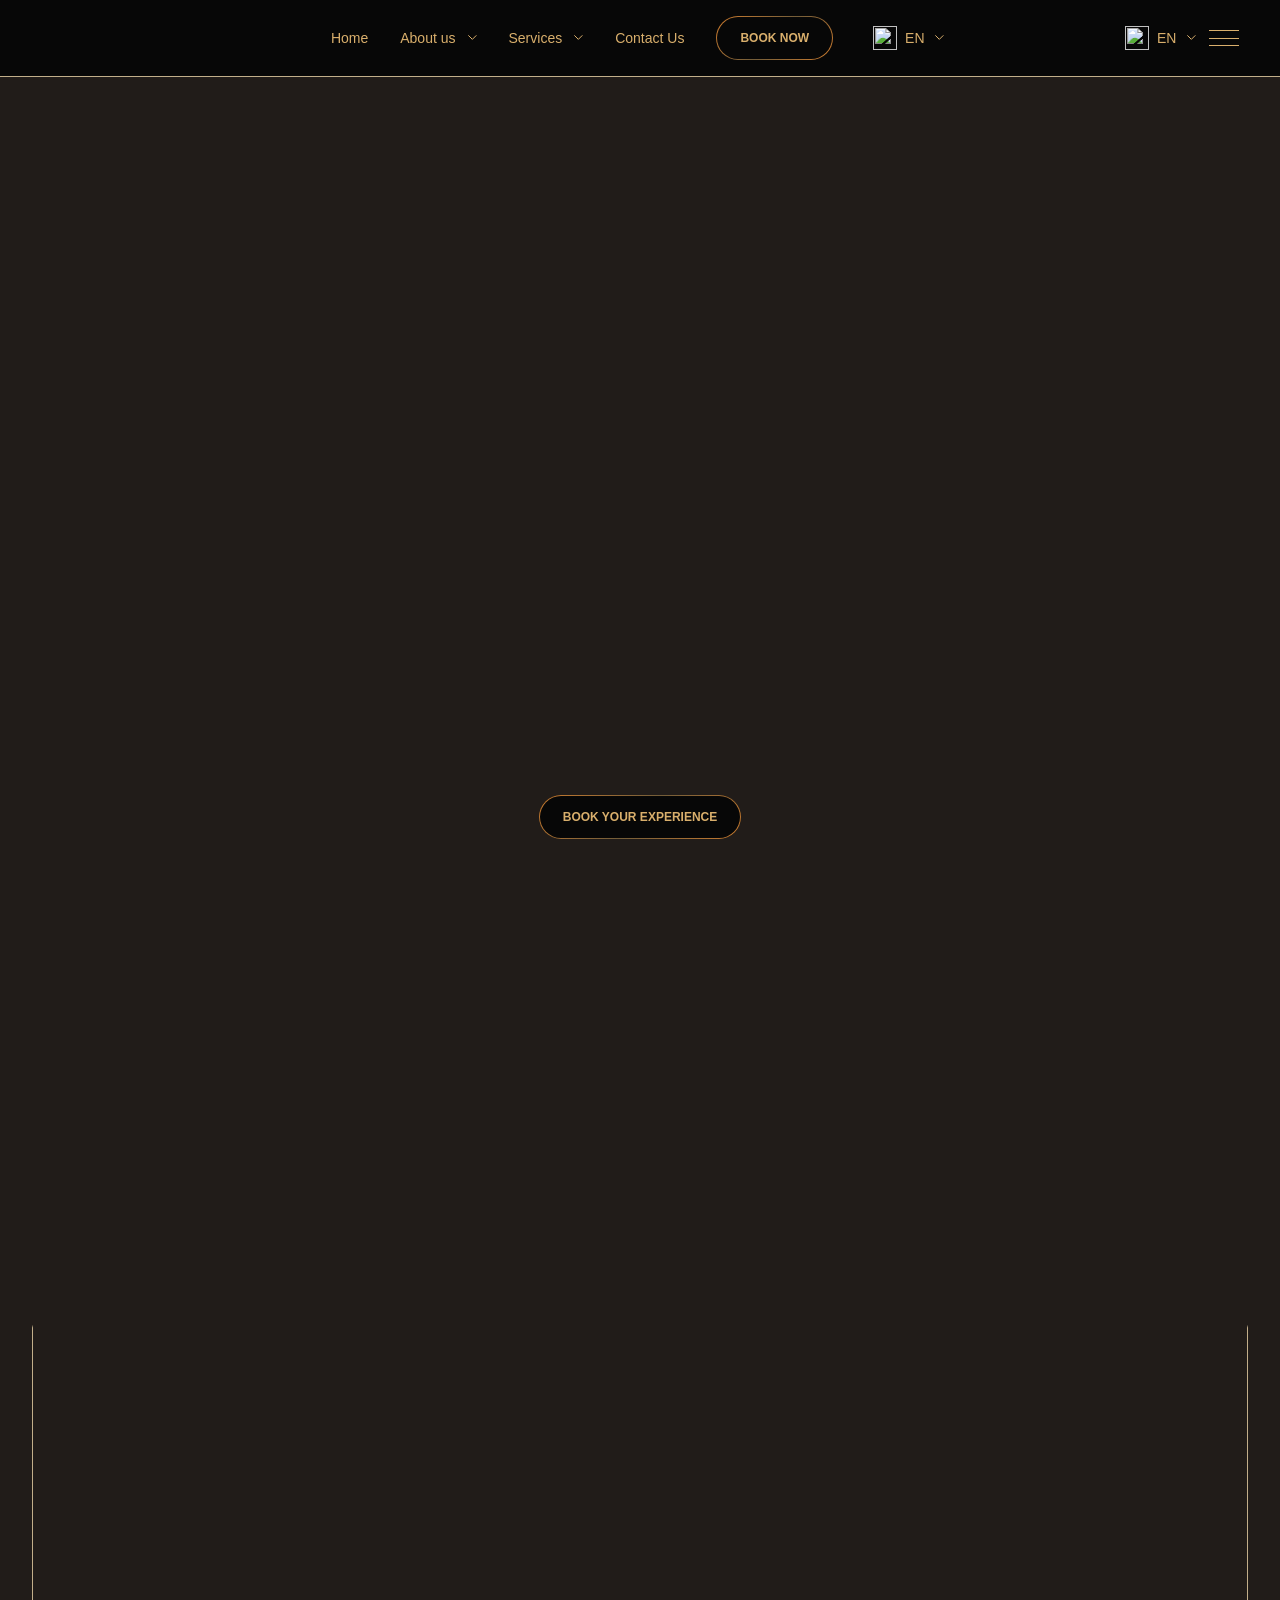
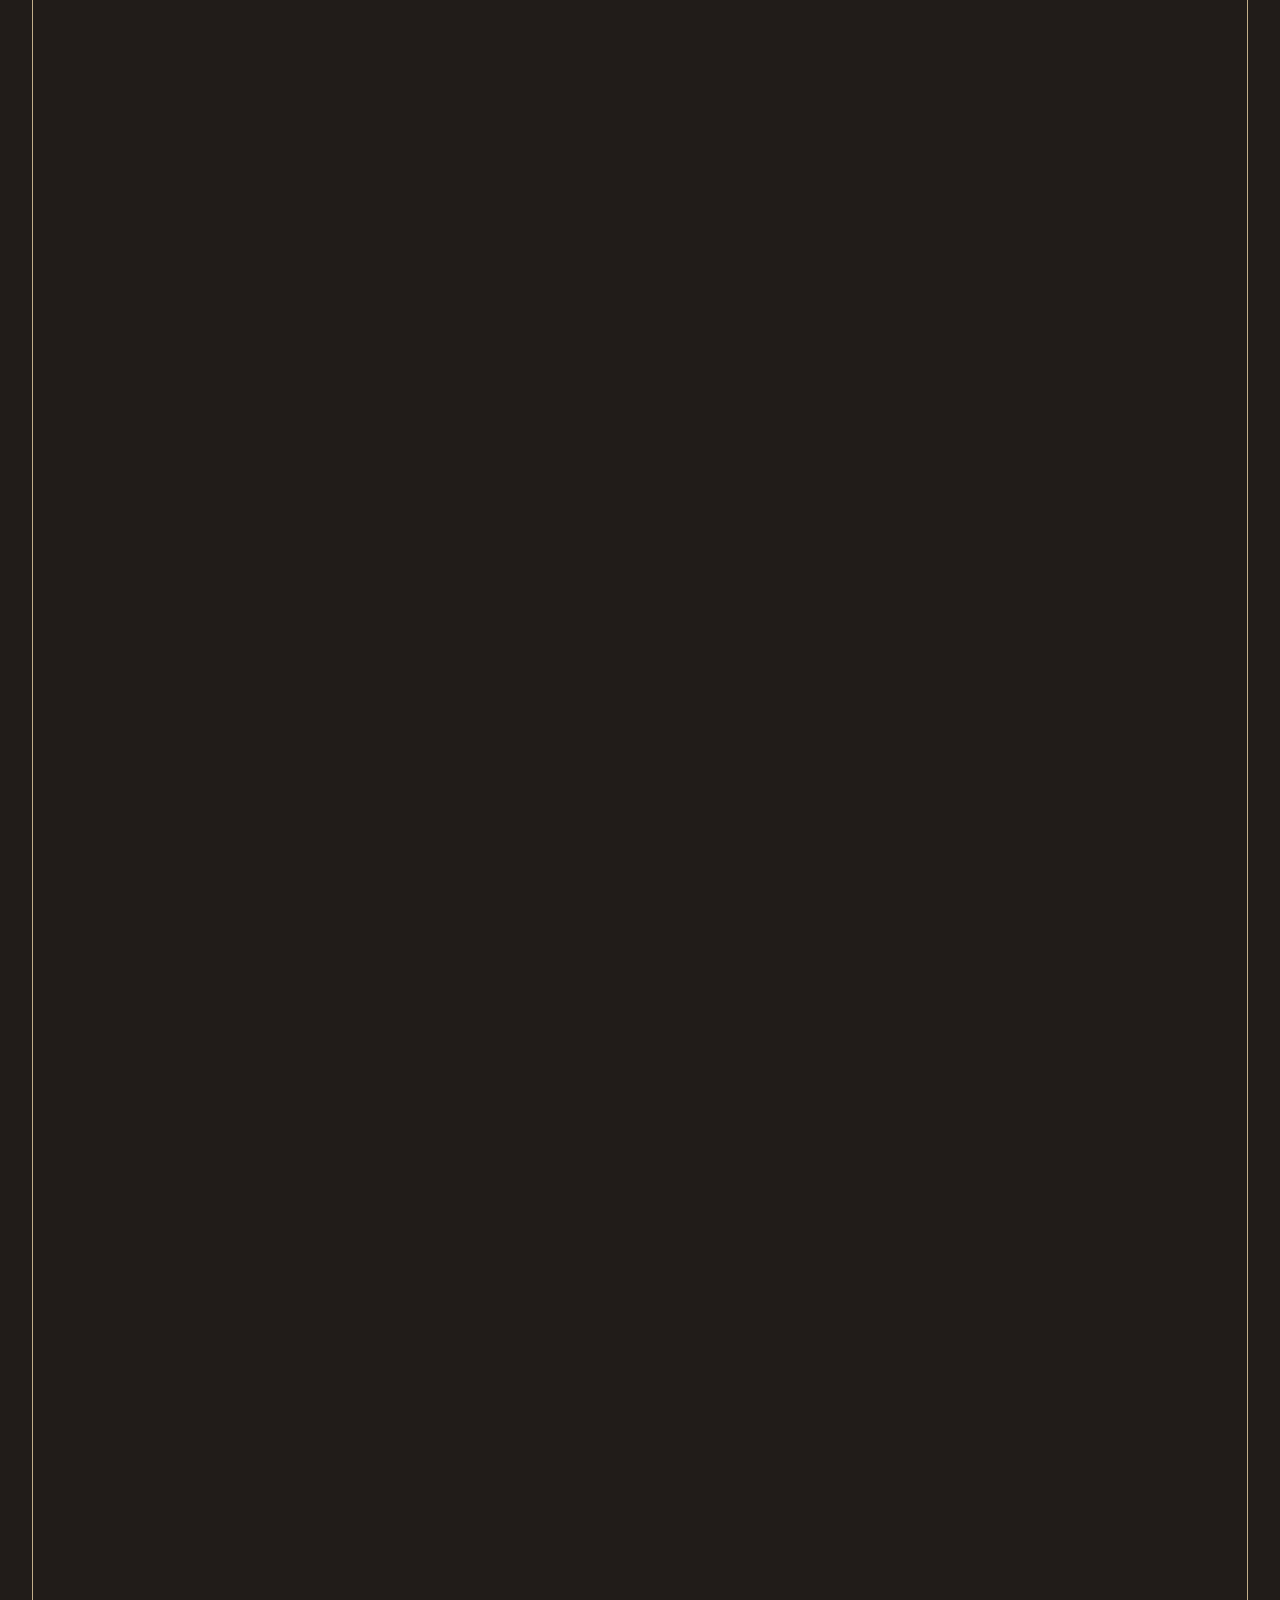
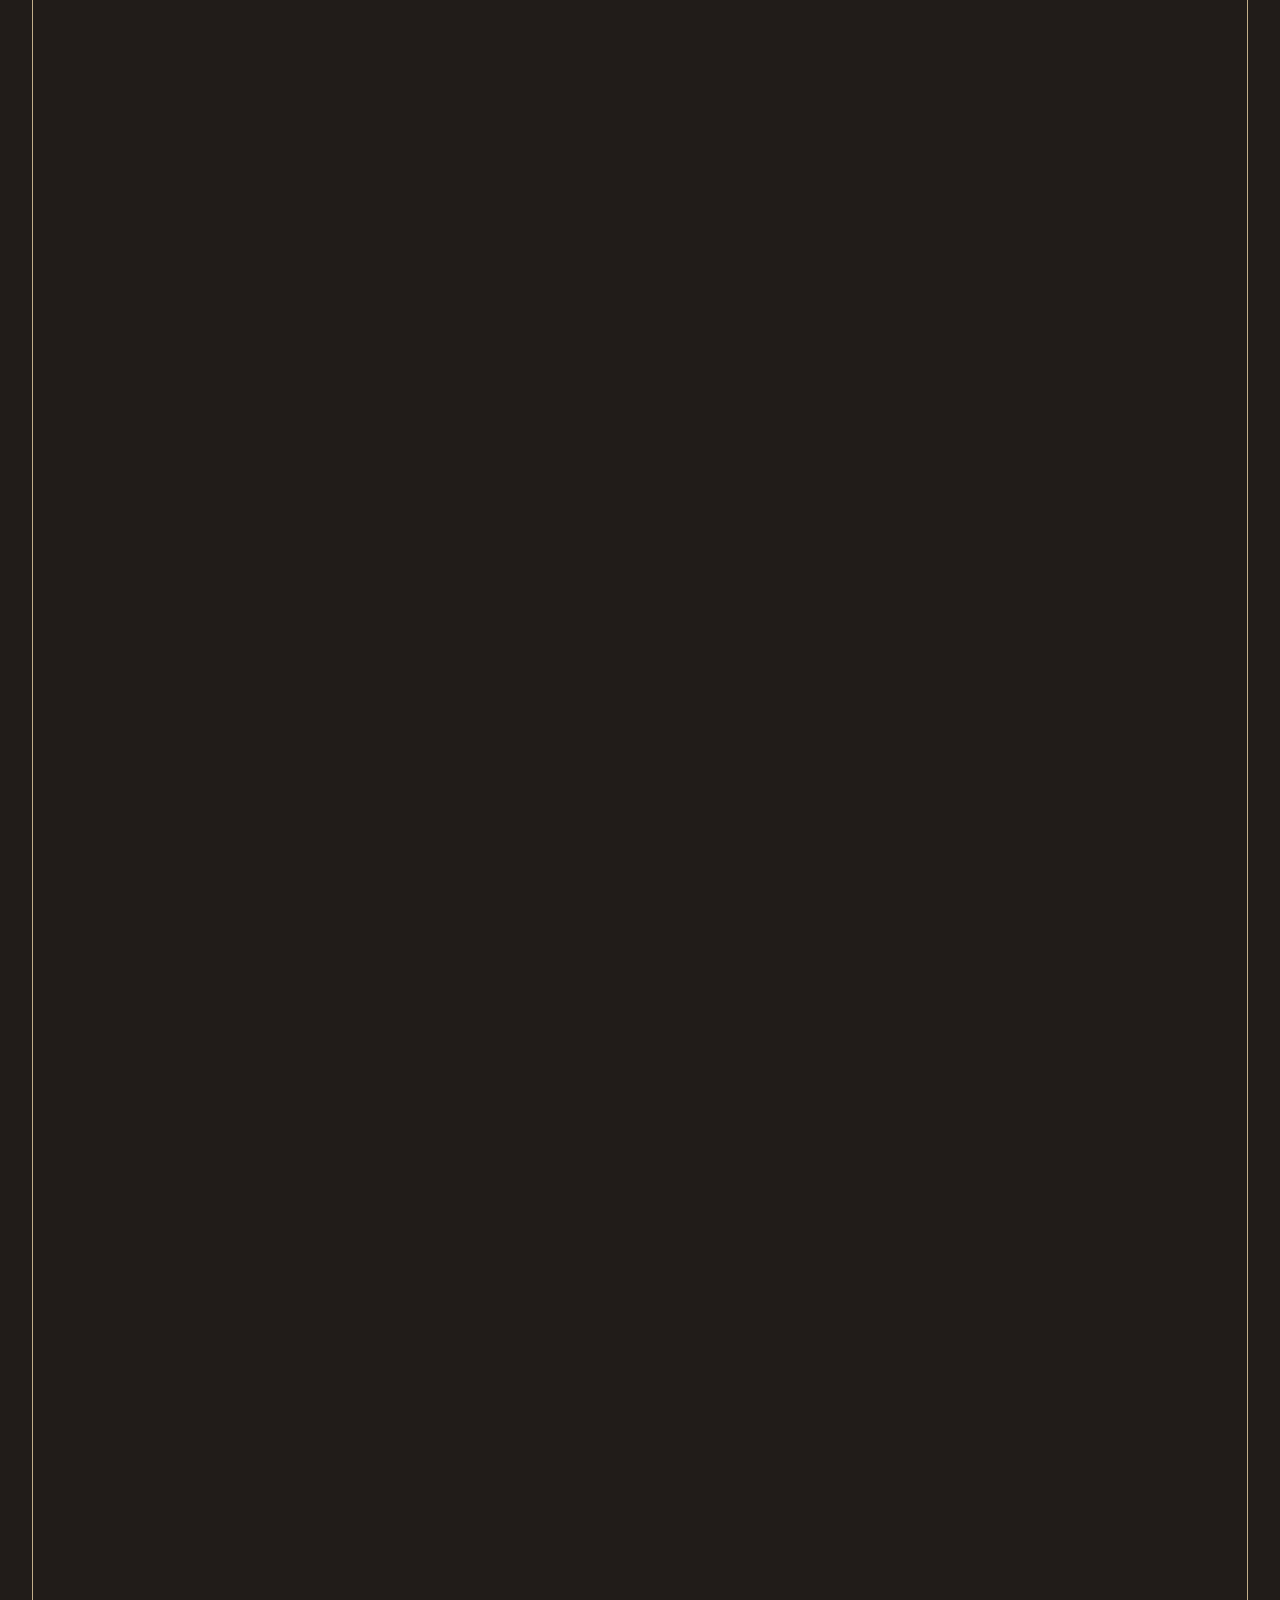
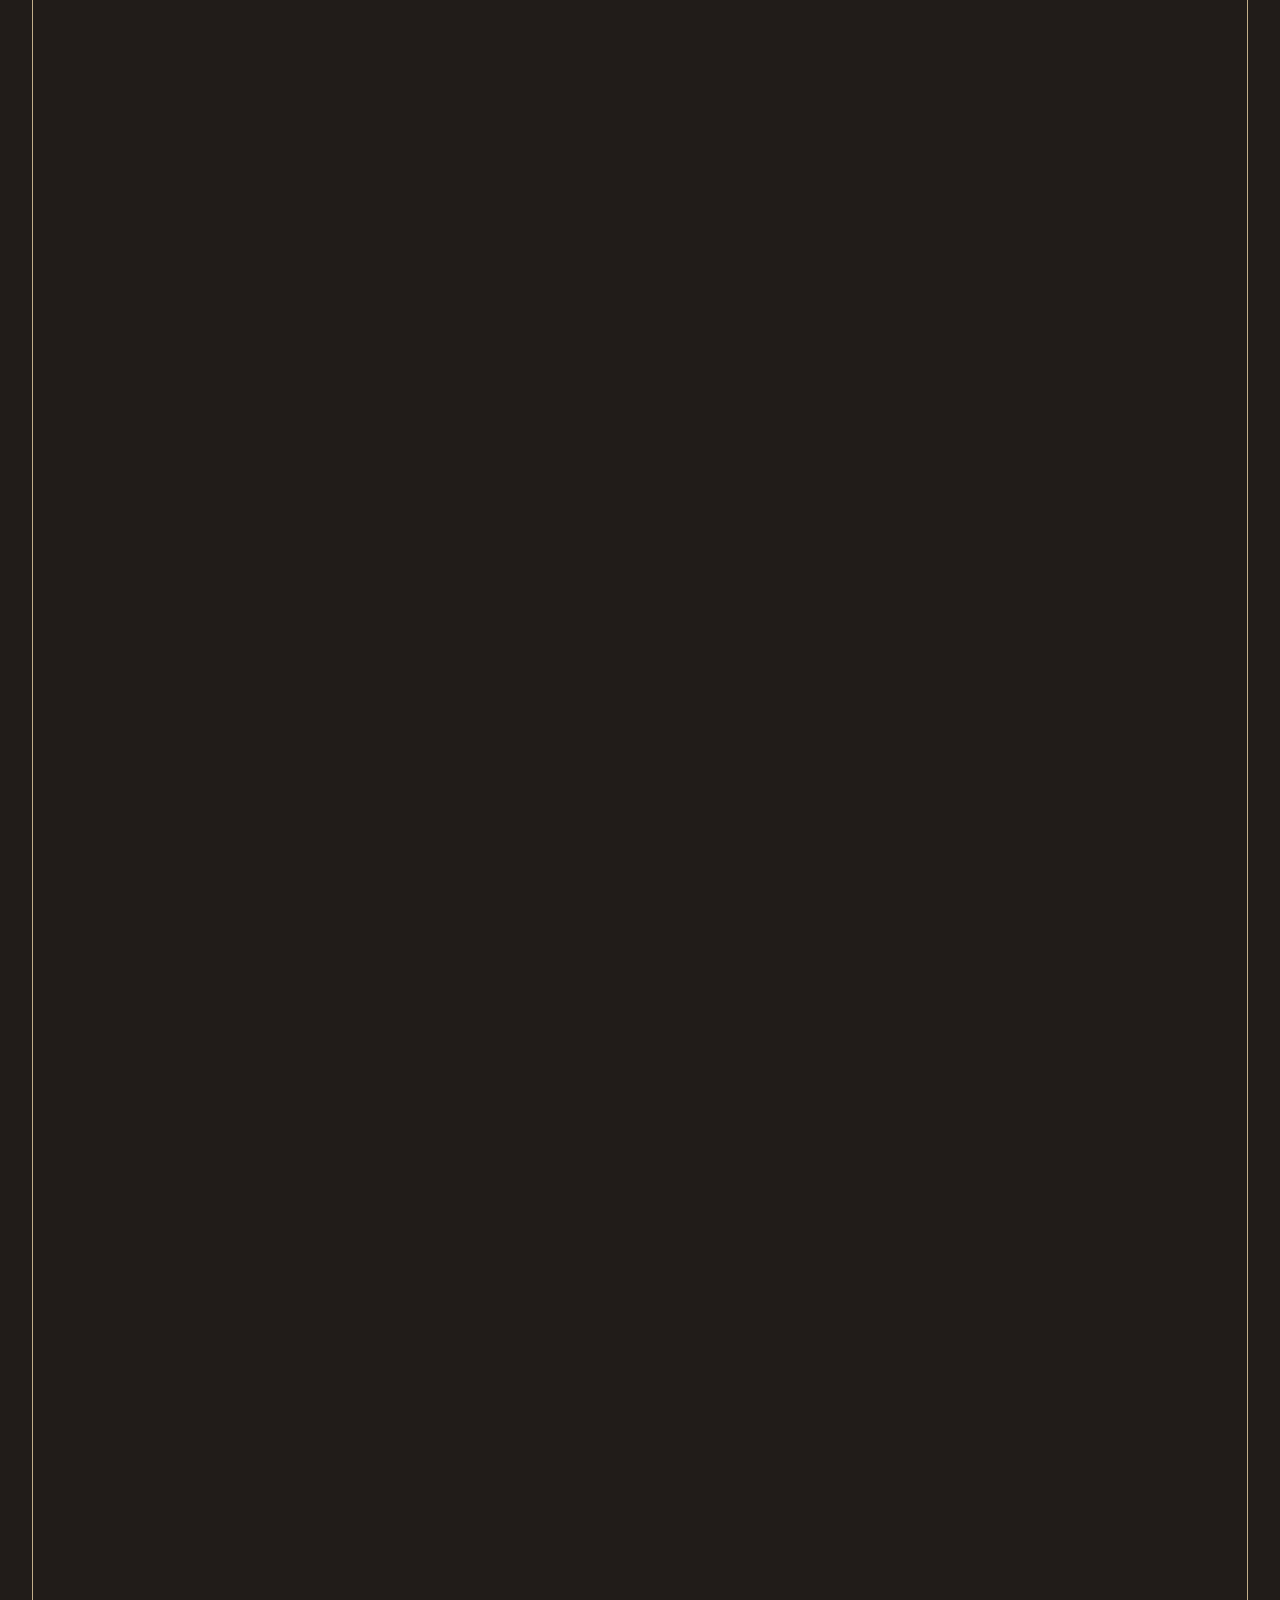
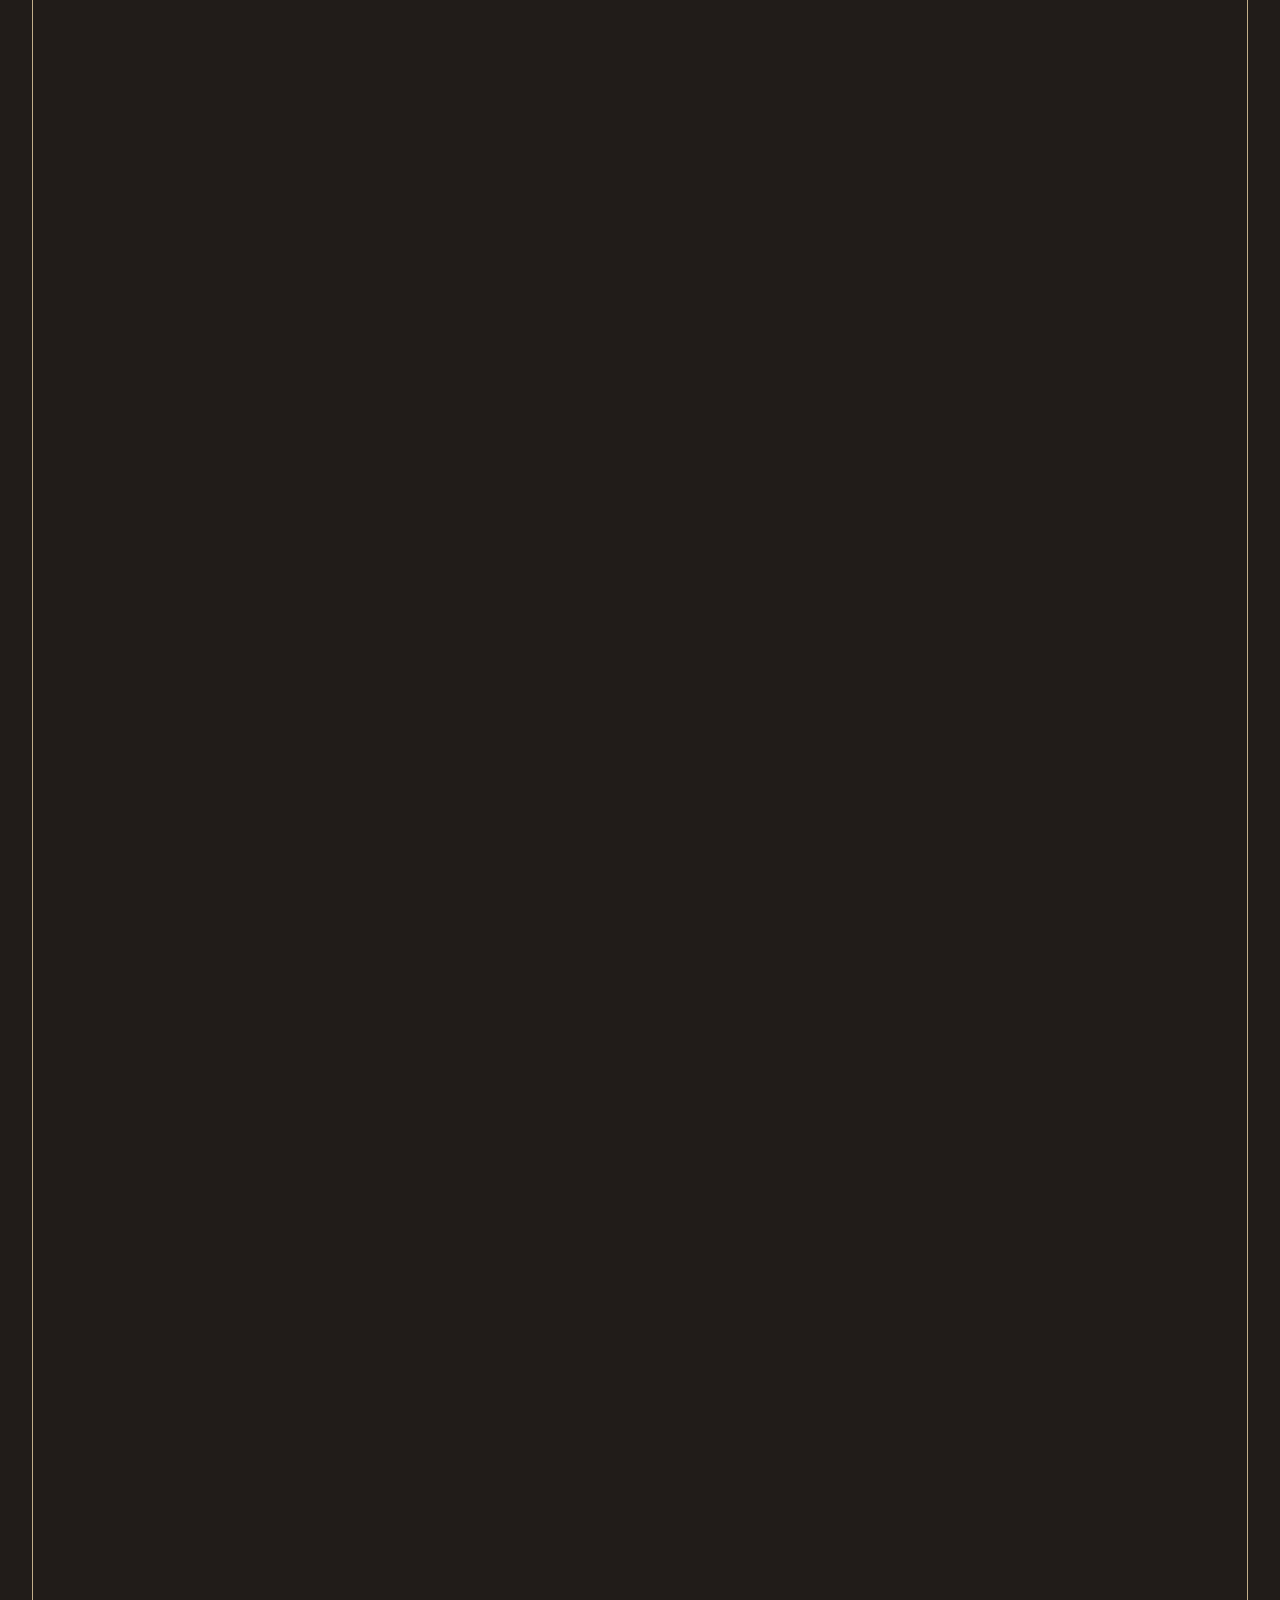
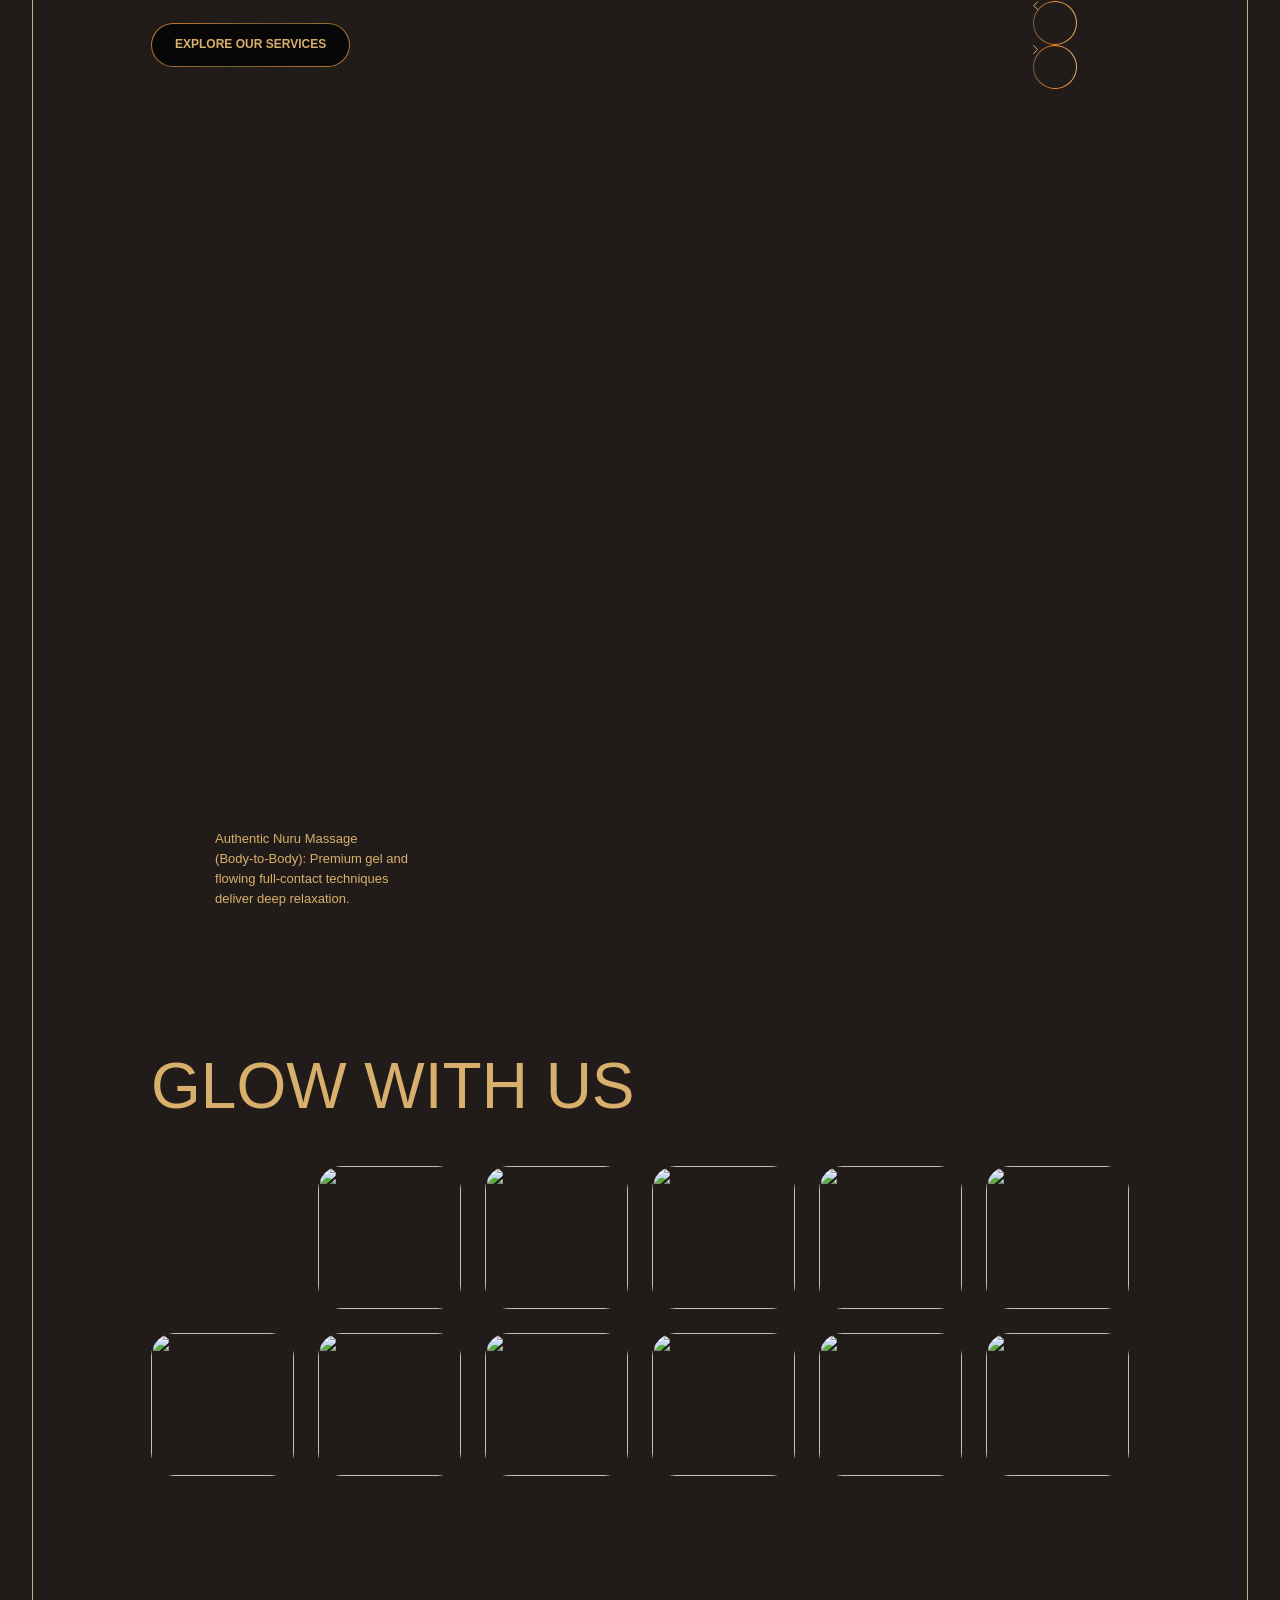
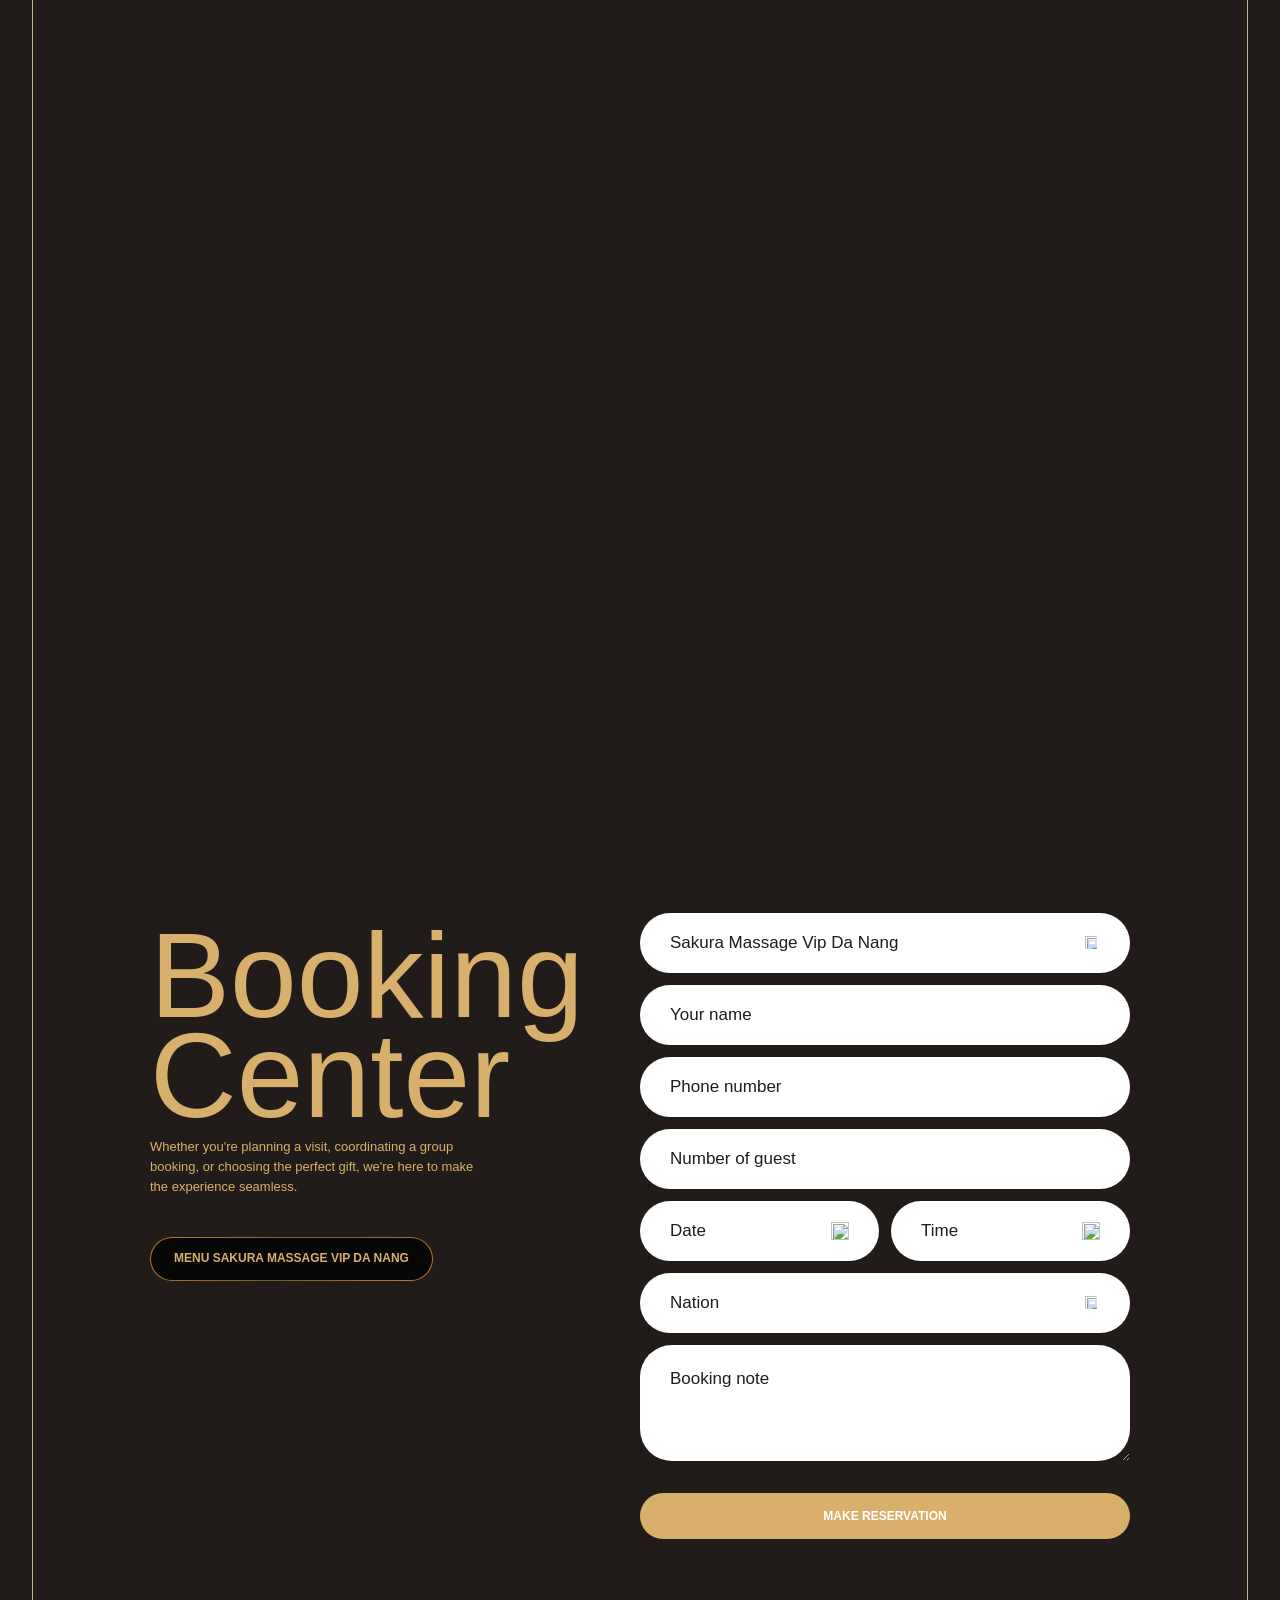
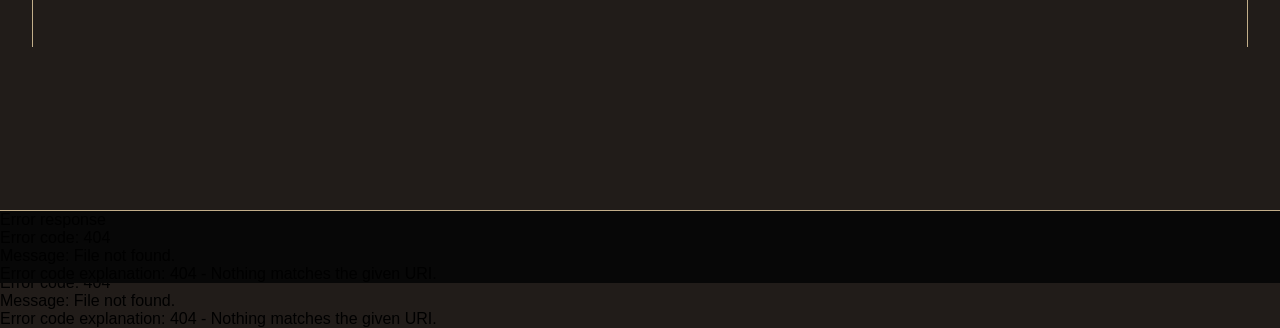
==== commit b2ad1d0a: "add new fix" ====
--- a/about.html
+++ b/about.html
@@ -288,7 +288,17 @@
           <img src="./assets/images/del/img-2.png" alt="" />
         </div>
       </section>
-      <section class="make">
+      <section
+        class="make"
+        style="
+          --bg-radial: radial-gradient(
+            50% 50% at 50% 50%,
+            rgba(33, 28, 25, 0) 0%,
+            #211c19 100%
+          );
+          background-image: url(&quot;./assets/images/del/intro-cover.png&quot;);
+        "
+      >
         <div class="make-inner">
           <div class="make-main">
             <div class="make-icon el-logo">
@@ -342,7 +352,7 @@
               </div>
             </div>
           </div>
-          <div class="make-flower hidden-flower">
+          <div class="make-flower">
             <div class="flower-item">
               <img src="./assets/images/icons/flower-3.png" alt="" />
             </div>
--- a/assets/main/css/style.min.css
+++ b/assets/main/css/style.min.css
@@ -1 +1 @@
-:root{--font-heading:"SVN-Idiqlat",sans-serif;--font-body:"Montserrat",sans-serif;--color-black:#070707;--color-primary:#211c19;--color-secondary:#0a1322;--color-white:#ffffff;--color-gold:#d9af6c;--color-line:#c2ae8a;--color-error:#d92d20;--color-white:#ffffff;--space-8:8px;--space-16:16px;--space-24:24px;--space-32:32px;--space-40:40px;--space-48:48px;--space-56:56px;--space-64:64px;--space-72:72px;--space-80:80px;--spacing-padding:120px 40px}@media (max-width:991px){:root{--space-8:8px;--space-16:8px;--space-24:16px;--space-32:24px;--space-40:32px;--space-48:40px;--space-56:48px;--space-64:56px;--space-72:64px;--space-80:72px;--spacing-padding:64px 16px}}.color-black{color:var(--color-black)}.color-white{color:var(--color-white)}.limit-width{max-width:1440px;width:100%;margin:0 auto}@media (min-width:1024px){.limit-11-col{max-width:91.6666666667%;width:100%;margin:0 auto}.limit-10-col{max-width:83.3333333333%;width:100%;margin:0 auto}.limit-9-col{max-width:75%;width:100%;margin:0 auto}.limit-8-col{max-width:66.6666666667%;width:100%;margin:0 auto}.limit-7-col{max-width:58.3333333333%;width:100%;margin:0 auto}.limit-6-col{max-width:50%;width:100%;margin:0 auto}}.color-gold{color:var(--color-gold)}.b1-font{font-size:17px;line-height:24px;font-weight:400}.b2-font{font-size:13px;line-height:20px;font-weight:400}.menu-font{font-size:14px;line-height:1;font-weight:500}.btn-font{font-size:12px;line-height:1;font-weight:600}.font-heading{font-family:var(--font-heading)}.heading-1{font-size:64px;line-height:80px}@media (max-width:767px){.heading-1{font-size:40px;line-height:1}}.heading-2{font-size:40px;line-height:1}.heading-3{font-size:24px;line-height:32px}@media (max-width:767px){.heading-3{font-size:20px;line-height:22px}}.heading-4{font-size:20px;line-height:22px}.mt-8{margin-top:var(--space-8)}.mt-16{margin-top:var(--space-16)}.mt-24{margin-top:var(--space-24)}.mt-32{margin-top:var(--space-32)}.mt-40{margin-top:var(--space-40)}.mt-48{margin-top:var(--space-48)}.mt-56{margin-top:var(--space-56)}.mt-64{margin-top:var(--space-64)}.mt-72{margin-top:var(--space-72)}.mt-80{margin-top:var(--space-80)}.mb-8{margin-bottom:var(--space-8)}.mb-16{margin-bottom:var(--space-16)}.mb-24{margin-bottom:var(--space-24)}.mb-32{margin-bottom:var(--space-32)}.mb-40{margin-bottom:var(--space-40)}.mb-48{margin-bottom:var(--space-48)}.mb-56{margin-bottom:var(--space-56)}.mb-64{margin-bottom:var(--space-64)}.mb-72{margin-bottom:var(--space-72)}.mb-80{margin-bottom:var(--space-80)}.ml-8{margin-left:var(--space-8)}.ml-16{margin-left:var(--space-16)}.ml-24{margin-left:var(--space-24)}.ml-32{margin-left:var(--space-32)}.ml-40{margin-left:var(--space-40)}.ml-48{margin-left:var(--space-48)}.ml-56{margin-left:var(--space-56)}.ml-64{margin-left:var(--space-64)}.ml-72{margin-left:var(--space-72)}.ml-80{margin-left:var(--space-80)}.mr-8{margin-right:var(--space-8)}.mr-16{margin-right:var(--space-16)}.mr-24{margin-right:var(--space-24)}.mr-32{margin-right:var(--space-32)}.mr-40{margin-right:var(--space-40)}.mr-48{margin-right:var(--space-48)}.mr-56{margin-right:var(--space-56)}.mr-64{margin-right:var(--space-64)}.mr-72{margin-right:var(--space-72)}.mr-80{margin-right:var(--space-80)}.mx-8{margin-left:var(--space-8);margin-right:var(--space-8)}.mx-16{margin-left:var(--space-16);margin-right:var(--space-16)}.mx-24{margin-left:var(--space-24);margin-right:var(--space-24)}.mx-32{margin-left:var(--space-32);margin-right:var(--space-32)}.mx-40{margin-left:var(--space-40);margin-right:var(--space-40)}.mx-48{margin-left:var(--space-48);margin-right:var(--space-48)}.mx-56{margin-left:var(--space-56);margin-right:var(--space-56)}.mx-64{margin-left:var(--space-64);margin-right:var(--space-64)}.mx-72{margin-left:var(--space-72);margin-right:var(--space-72)}.mx-80{margin-left:var(--space-80);margin-right:var(--space-80)}.my-8{margin-top:var(--space-8);margin-bottom:var(--space-8)}.my-16{margin-top:var(--space-16);margin-bottom:var(--space-16)}.my-24{margin-top:var(--space-24);margin-bottom:var(--space-24)}.my-32{margin-top:var(--space-32);margin-bottom:var(--space-32)}.my-40{margin-top:var(--space-40);margin-bottom:var(--space-40)}.my-48{margin-top:var(--space-48);margin-bottom:var(--space-48)}.my-56{margin-top:var(--space-56);margin-bottom:var(--space-56)}.my-64{margin-top:var(--space-64);margin-bottom:var(--space-64)}.my-72{margin-top:var(--space-72);margin-bottom:var(--space-72)}.my-80{margin-top:var(--space-80);margin-bottom:var(--space-80)}.pt-8{padding-top:var(--space-8)}.pt-16{padding-top:var(--space-16)}.pt-24{padding-top:var(--space-24)}.pt-32{padding-top:var(--space-32)}.pt-40{padding-top:var(--space-40)}.pt-48{padding-top:var(--space-48)}.pt-56{padding-top:var(--space-56)}.pt-64{padding-top:var(--space-64)}.pt-72{padding-top:var(--space-72)}.pt-80{padding-top:var(--space-80)}.pb-8{padding-bottom:var(--space-8)}.pb-16{padding-bottom:var(--space-16)}.pb-24{padding-bottom:var(--space-24)}.pb-32{padding-bottom:var(--space-32)}.pb-40{padding-bottom:var(--space-40)}.pb-48{padding-bottom:var(--space-48)}.pb-56{padding-bottom:var(--space-56)}.pb-64{padding-bottom:var(--space-64)}.pb-72{padding-bottom:var(--space-72)}.pb-80{padding-bottom:var(--space-80)}.pl-8{padding-left:var(--space-8)}.pl-16{padding-left:var(--space-16)}.pl-24{padding-left:var(--space-24)}.pl-32{padding-left:var(--space-32)}.pl-40{padding-left:var(--space-40)}.pl-48{padding-left:var(--space-48)}.pl-56{padding-left:var(--space-56)}.pl-64{padding-left:var(--space-64)}.pl-72{padding-left:var(--space-72)}.pl-80{padding-left:var(--space-80)}.pr-8{padding-right:var(--space-8)}.pr-16{padding-right:var(--space-16)}.pr-24{padding-right:var(--space-24)}.pr-32{padding-right:var(--space-32)}.pr-40{padding-right:var(--space-40)}.pr-48{padding-right:var(--space-48)}.pr-56{padding-right:var(--space-56)}.pr-64{padding-right:var(--space-64)}.pr-72{padding-right:var(--space-72)}.pr-80{padding-right:var(--space-80)}.px-8{padding-left:var(--space-8);padding-right:var(--space-8)}.px-16{padding-left:var(--space-16);padding-right:var(--space-16)}.px-24{padding-left:var(--space-24);padding-right:var(--space-24)}.px-32{padding-left:var(--space-32);padding-right:var(--space-32)}.px-40{padding-left:var(--space-40);padding-right:var(--space-40)}.px-48{padding-left:var(--space-48);padding-right:var(--space-48)}.px-56{padding-left:var(--space-56);padding-right:var(--space-56)}.px-64{padding-left:var(--space-64);padding-right:var(--space-64)}.px-72{padding-left:var(--space-72);padding-right:var(--space-72)}.px-80{padding-left:var(--space-80);padding-right:var(--space-80)}.py-8{padding-top:var(--space-8);padding-bottom:var(--space-8)}.py-16{padding-top:var(--space-16);padding-bottom:var(--space-16)}.py-24{padding-top:var(--space-24);padding-bottom:var(--space-24)}.py-32{padding-top:var(--space-32);padding-bottom:var(--space-32)}.py-40{padding-top:var(--space-40);padding-bottom:var(--space-40)}.py-48{padding-top:var(--space-48);padding-bottom:var(--space-48)}.py-56{padding-top:var(--space-56);padding-bottom:var(--space-56)}.py-64{padding-top:var(--space-64);padding-bottom:var(--space-64)}.py-72{padding-top:var(--space-72);padding-bottom:var(--space-72)}.py-80{padding-top:var(--space-80);padding-bottom:var(--space-80)}.gap-8{gap:var(--space-8)}.gap-16{gap:var(--space-16)}.gap-24{gap:var(--space-24)}.gap-32{gap:var(--space-32)}.gap-40{gap:var(--space-40)}.gap-48{gap:var(--space-48)}.gap-56{gap:var(--space-56)}.gap-64{gap:var(--space-64)}.gap-72{gap:var(--space-72)}.gap-80{gap:var(--space-80)}.gap-x-8{column-gap:var(--space-8)}.gap-x-16{column-gap:var(--space-16)}.gap-x-24{column-gap:var(--space-24)}.gap-x-32{column-gap:var(--space-32)}.gap-x-40{column-gap:var(--space-40)}.gap-x-48{column-gap:var(--space-48)}.gap-x-56{column-gap:var(--space-56)}.gap-x-64{column-gap:var(--space-64)}.gap-x-72{column-gap:var(--space-72)}.gap-x-80{column-gap:var(--space-80)}.gap-y-8{row-gap:var(--space-8)}.gap-y-16{row-gap:var(--space-16)}.gap-y-24{row-gap:var(--space-24)}.gap-y-32{row-gap:var(--space-32)}.gap-y-40{row-gap:var(--space-40)}.gap-y-48{row-gap:var(--space-48)}.gap-y-56{row-gap:var(--space-56)}.gap-y-64{row-gap:var(--space-64)}.gap-y-72{row-gap:var(--space-72)}.gap-y-80{row-gap:var(--space-80)}*,:after,:before{box-sizing:border-box}*{margin:0;padding:0;font:inherit}canvas,img,picture,svg,video{display:block;max-width:100%}input,select,textarea{background-color:transparent;outline:0}button{cursor:pointer;background-color:transparent;outline:0;border:0}[type=button],[type=reset],[type=submit],button{-webkit-appearance:button}[type=button]::-moz-focus-inner,[type=reset]::-moz-focus-inner,[type=submit]::-moz-focus-inner,button::-moz-focus-inner{border-style:none;padding:0}[type=button]:-moz-focusring,[type=reset]:-moz-focusring,[type=submit]:-moz-focusring,button:-moz-focusring{outline:1px solid #000}[type=checkbox],[type=radio]{box-sizing:border-box;padding:0}[type=search]::-webkit-search-decoration{-webkit-appearance:none}button:focus{outline:0}a,a:hover{text-decoration:none;cursor:pointer;outline:0;color:inherit}ol,ul{list-style:none;margin:0;padding:0}h1,h2,h3,h4,h5,h6,p{margin:0;padding:0;overflow-wrap:break-word}body{width:100%;min-height:100vh;text-rendering:optimizeLegibility!important;-webkit-font-smoothing:auto!important;-moz-osx-font-smoothing:grayscale!important;overflow-x:hidden;font-family:var(--font-body)}.polygon-animation{transition:clip-path .3s ease;will-change:clip-path}::selection{background-color:transparent;color:var(--color-bg)}::-moz-selection{background-color:transparent;color:var(--color-bg)}.button-global{display:flex;justify-content:center;align-items:center;padding:12px 24px;height:44px;width:max-content;background-color:var(--color-black);border-radius:22px;position:relative;overflow:hidden;isolation:isolate}.button-global:focus-visible::before,.button-global:hover::before{background-color:var(--color-gold)}.button-global:focus-visible span,.button-global:hover span{color:var(--color-black)}.button-global::after{content:"";position:absolute;z-index:1;top:50%;left:50%;width:max(200%,240px);aspect-ratio:1;background:linear-gradient(135deg,#d9af6c 0,#ff8d28 25%,#735d39 50%,#ff8d28 75%,#d9af6c 100%);transform:translate(-50%,-50%);animation:button-gradient-spin 3s linear infinite;pointer-events:none}.button-global::before{content:"";position:absolute;inset:1px;background-color:var(--color-black);border-radius:21px;z-index:2;transition:background-color .35s ease}.button-global span{font-size:12px;line-height:15px;font-weight:600;text-transform:uppercase;color:var(--color-gold);display:inline-block;position:relative;z-index:3;transition:color .35s ease}@keyframes button-gradient-spin{to{transform:translate(-50%,-50%) rotate(360deg)}}@media (prefers-reduced-motion:reduce){.button-global::after{animation:none}}.underline-hover{position:relative;display:inline-block}.underline-hover.active::before,.underline-hover:hover::before{transform:scaleX(1);transform-origin:bottom left}.underline-hover::before{content:"";position:absolute;bottom:-2px;left:0;width:100%;height:1px;background-color:var(--color-gold);transform:scaleX(0);transform-origin:bottom right;transition:transform .3s cubic-bezier(.4,0,.2,1)}.dropdown-custom-item:focus-visible>.underline-hover::before,.dropdown-custom-item:hover>.underline-hover::before{transform:scaleX(1);transform-origin:bottom left}@media (scripting:enabled){.el-desc,.el-title{opacity:0;visibility:hidden}.polygon-box{opacity:0}}.slider-btn{position:relative;width:44px;height:44px;margin:0;background:linear-gradient(270deg,#d9af6c 0,#ff8d28 47.6%,#735d39 100%);border-radius:50%;left:unset;right:unset;top:unset;opacity:1!important}.slider-btn.swiper-button-disabled{pointer-events:auto;cursor:pointer}.slider-btn:hover::before{background-color:var(--color-black)}.slider-btn::before{content:"";position:absolute;inset:1px;background-color:#211c19;border-radius:50%;transition:all .3s ease}.slider-btn .icon{position:relative;z-index:2}.slider-btn::after{content:unset;font-size:0}.lightpick{--color-stroke:#ccc;--color-bg:#fff;--color-active-is-today:#0f0f0f;--color-active-is-today-opacity:rgba(15, 15, 15, 0.7)}.lightpick .lightpick__days{display:grid;grid-template-columns:repeat(7,1fr);gap:1px;background-color:var(--color-stroke);border:1px solid var(--color-stroke)}.lightpick .lightpick__day{background-color:var(--color-bg)}.lightpick .lightpick__day.is-today{background-image:none;background-color:var(--color-active-is-today);color:var(--color-bg)}.lightpick .lightpick__day.is-end-date,.lightpick .lightpick__day.is-end-date:hover,.lightpick .lightpick__day.is-start-date,.lightpick .lightpick__day.is-start-date:hover{background-image:none;background-color:var(--color-active-is-today);color:var(--color-bg);border-radius:none}.lightpick .lightpick__day:not(.is-disabled):hover{background-image:none;background-color:var(--color-active-is-today-opacity);color:var(--color-bg)}.lightpick .lightpick__month-title,.lightpick .lightpick__month-title>.lightpick__select-months{margin-left:0;padding-left:0;border-radius:0;direction:ltr;text-align:left;width:max-content}.lightpick .lightpick__days-of-the-week{margin-bottom:8px;margin-top:8px}.lightpick .lightpick__day.is-disabled{text-decoration:line-through}.lightpick .lightpick__days div{background-color:var(--color-bg)}.container-swiper{position:relative;width:100%;height:100svh;overflow:hidden}.hero{position:relative;width:100%;height:150vh;z-index:1;overflow:hidden}.hero-container{width:100%;height:100%}.hero-content{position:absolute;top:70vh;left:0;right:0;margin-inline:auto;width:max-content;display:flex;flex-direction:column;align-items:center;gap:8px}@media (max-width:767px){.hero-content{max-width:calc(100% - 40px);text-align:center;gap:16px;top:65vh}}.hero-content-wrapper{position:relative;display:flex;flex-direction:column;align-items:center;gap:8px}.hero-content-wrapper a,.hero-content-wrapper h2{position:relative;z-index:10}.hero-img{width:100%;height:100%;position:relative;z-index:0}.hero-img img{width:100%;height:auto;object-fit:cover}@media (min-width:1550px){.hero-img img{height:100%}}.hero-cover{position:absolute;inset:0;z-index:2}.blind-strip-v{position:absolute;top:0;height:100%;background:var(--color-line);transform-origin:left center;transform-style:preserve-3d;transform:rotateY(-90deg);z-index:2}.intro{--intro-artwork-height:calc((100vw - 64px) * 34 / 1377);--intro-artwork-join:calc(80px + var(--intro-artwork-height) - 1px);min-height:100vh;border-radius:1200px 1200px 0 0;margin-top:-60vh;background-repeat:no-repeat;background-size:cover;background-attachment:fixed;position:relative;z-index:2;overflow:hidden;padding-top:100px}@media (max-width:767px){.intro{--intro-artwork-height:calc((100vw - 40px) * 21 / 426);--intro-artwork-join:calc(20px + var(--intro-artwork-height) - 1px)}}.intro::before{content:"";position:absolute;inset:0;background:var(--bg-radial);z-index:-1}.intro-hoa{position:absolute;left:0;bottom:0}.intro-hoa.hidden-flower{display:none}@media (max-width:767px){.intro-hoa{width:130px;height:150px;bottom:45%;display:none}.intro-hoa img{width:100%;height:100%;object-fit:cover}}.intro-line{position:absolute;top:180px;left:32px;right:32px}@media (max-width:767px){.intro-line{left:20px;right:20px;top:120px}.intro-line img{aspect-ratio:426/21}}.intro-line img{width:100%}.intro-container{display:flex;justify-content:center;align-items:center;flex-direction:column;position:relative}.intro-container::after,.intro-container::before{content:"";position:absolute;top:var(--intro-artwork-join);width:1px;height:max(100% - var(--intro-artwork-join),100vh - 100px - var(--intro-artwork-join));background-color:var(--color-line-admin)}.intro-container::before{left:32px}@media (max-width:767px){.intro-container::before{left:20px}}.intro-container::after{right:32px}@media (max-width:767px){.intro-container::after{right:20px}}.intro-logo{margin-bottom:48px;width:170px;height:170px}@media (max-width:767px){.intro-logo{width:40px;height:40px}}.intro-image{max-width:calc(100% - 300px);aspect-ratio:1140/562;border-radius:24px;overflow:hidden}@media (max-width:767px){.intro-image{max-width:calc(100% - 80px);aspect-ratio:425/562}}.intro-image img{width:100%;height:100%;object-fit:cover}.intro-content{max-width:calc(100% - 300px);margin-top:40px;text-align:center}@media (max-width:767px){.intro-content{max-width:calc(100% - 80px)}}.intro-content h3{color:var(--color-gold);margin-bottom:16px}.intro-content .desc{color:var(--color-gold);max-width:750px;margin:0 auto}#header{top:0;left:0;right:0;z-index:999;background-color:var(--color-black);border-bottom:1px solid var(--color-line)}.header-container{display:flex;align-items:center;justify-content:space-between;gap:40px;padding:16px 40px 16px 150px}@media (max-width:767px){.header-container{padding:16px 20px 16px 20px}}.header-ham{width:44px;height:44px;border:1px solid var(--color-default);transition:border .3s ease;display:flex;justify-content:center;align-items:center;border-radius:50%}.header-ham .ham-inner{width:30px;height:16px;position:relative;cursor:pointer;transition:all .3s ease}.header-ham .ham-inner.active span:nth-child(1){top:7.5px;transform:rotate(45deg)}.header-ham .ham-inner.active span:nth-child(2){opacity:0}.header-ham .ham-inner.active span:nth-child(3){top:7.5px;transform:rotate(-45deg)}.header-ham .ham-inner::before{content:"";width:44px;height:44px;position:absolute;top:50%;left:50%;transform:translate(-50%,-50%);border-radius:50%}.header-ham .ham-inner span{position:absolute;display:block;width:100%;height:1px;background-color:var(--color-gold);left:0;transition:all .3s ease;opacity:1}.header-ham .ham-inner span:nth-child(1){top:0}.header-ham .ham-inner span:nth-child(2){top:7.5px}.header-ham .ham-inner span:nth-child(3){top:15px}.header-main{display:flex;align-items:center;gap:32px}@media (max-width:767px){.header-main{position:fixed;top:76px;left:0;right:0;width:100%;height:calc(100vh - 76px);background-color:var(--color-black);flex-direction:column;align-items:flex-start;padding:24px;gap:64px;will-change:clip-path;transition:clip-path .5s ease;clip-path:polygon(0 0,0 0,0 0,0 0)}.header-main.show{clip-path:polygon(0 0,100% 0,100% 100%,0 100%)}}.header-menu ul{display:flex;align-items:center;gap:32px}@media (max-width:767px){.header-menu ul{flex-direction:column;align-items:flex-start}}.header-menu ul li.menu-item-has-children{position:relative}.header-menu ul li.menu-item-has-children:hover::before{opacity:1;visibility:visible}.header-menu ul li.menu-item-has-children:hover>.sub-menu{opacity:1;visibility:visible}.header-menu ul li.menu-item-has-children::before{content:"";position:absolute;top:0;left:-10%;width:120%;background-color:transparent;top:100%;height:30px;opacity:0;visibility:hidden;transition:all .3s ease}.header-menu ul li.menu-item-has-children>a{display:flex;align-items:center;gap:0}.header-menu ul li.menu-item-has-children>a::before{width:calc(100% - 21px)}@media (max-width:767px){.header-menu ul li.menu-item-has-children>a:hover::before{content:unset}}.header-menu ul li.menu-item-has-children>a .icon{margin-left:12px}.header-menu ul li.menu-item-has-children>.sub-menu{position:absolute;top:100%;left:-12px;background-color:var(--color-black);min-width:125px;margin-top:33px;opacity:0;visibility:hidden;transition:all .3s ease;padding:12px;border:1px solid var(--color-gold);box-shadow:0 0 0 4px var(--color-black)}@media (max-width:991px){.header-menu ul li.menu-item-has-children>.sub-menu{position:static;opacity:1;visibility:visible;background-color:transparent!important;margin-top:0;overflow:hidden;padding:0;transition:max-height .3s ease;max-height:0;border:none;min-width:auto}.header-menu ul li.menu-item-has-children>.sub-menu.open{margin-top:16px}}.header-menu ul li.menu-item-has-children>.sub-menu ul{display:flex;flex-direction:column;align-items:flex-start;gap:12px}@media (max-width:991px){.header-menu ul li.menu-item-has-children>.sub-menu ul{align-items:flex-start}}.header-menu ul li.menu-item-has-children>.sub-menu ul li a{white-space:nowrap}.header-menu ul li a:hover{color:var(--color-gold)}.header-gr{display:flex;align-items:center;gap:40px}@media (max-width:767px){.header-gr{flex-direction:column;align-items:flex-start}}.header-lang .dropdown-custom{position:relative;cursor:pointer}.header-lang .dropdown-custom-menu{position:absolute;width:calc(100% + 10px);background-color:var(--color-black);padding:12px;border:1px solid var(--color-gold);box-shadow:0 0 0 4px var(--color-black);top:100%;margin-top:31px;left:-12px;opacity:0;visibility:hidden;transition:all .3s ease}.header-lang .dropdown-custom-menu.dropdown--active{opacity:1;visibility:visible}.header-lang .dropdown-custom-item{font-size:14px;font-weight:500;color:var(--color-gold);display:flex;gap:8px;align-items:center;width:max-content}.header-lang .dropdown-custom-item img{width:24px;height:24px}.header-lang .dropdown-custom-btn{display:flex;align-items:center;gap:8px}.header-lang .dropdown-custom-btn .icon svg path{color:var(--color-gold)}.header-lang .dropdown-custom-btn .value-select{display:flex;align-items:center;gap:8px}.header-lang .dropdown-custom-btn .value-select img{width:24px;height:24px}.header-lang .dropdown-custom-btn .value-select span{display:inline-block;font-size:14px;font-weight:500;color:var(--color-gold);width:22px}.contact-page{min-height:100vh;background-color:var(--color-black);background-image:url(../../images/icons/bg-black.webp);background-position:center top;background-repeat:no-repeat;background-size:cover;color:var(--color-white)}.section-contact{position:relative;display:flex;min-height:100vh;align-items:center;justify-content:center;padding:calc(var(--space-48) + 76px) var(--space-24) calc(var(--space-48) + 10vh);overflow:hidden}.section-contact.layout-contact{--contact-artwork-bottom:20vh;--contact-artwork-height:calc((100vw - 64px) * 34 / 1377);position:relative;background-image:linear-gradient(rgba(0,0,0,.6),rgba(0,0,0,.6)),url(../../images/del/intro-cover.png);background-size:cover;background-position:center;background-repeat:no-repeat;background-repeat:no-repeat;background-size:cover;background-attachment:fixed;padding:0 32px;min-height:120vh}@media (max-width:767px){.section-contact.layout-contact{--contact-artwork-height:calc((100vw - 40px) * 21 / 426);padding:0 20px;min-height:1300px;background-attachment:scroll;background-size:cover}}.section-contact.layout-contact::before{content:"";position:absolute;top:0;left:32px;width:1px;height:auto;bottom:calc(var(--contact-artwork-bottom) + var(--contact-artwork-height) - 1px);background-color:var(--color-line-admin)}@media (max-width:767px){.section-contact.layout-contact::before{left:20px}}.section-contact.layout-contact::after{content:"";position:absolute;top:0;right:32px;width:1px;height:auto;bottom:calc(var(--contact-artwork-bottom) + var(--contact-artwork-height) - 1px);background-color:var(--color-line-admin)}@media (max-width:767px){.section-contact.layout-contact::after{right:20px}}.section-contact.layout-contact .contact-line-row{position:absolute;left:32px;right:32px;bottom:var(--contact-artwork-bottom);z-index:3}.section-contact.layout-contact .contact-line-row img{display:block;width:100%;height:auto}@media (max-width:767px){.section-contact.layout-contact .contact-line-row{left:20px;right:20px}.section-contact.layout-contact .contact-line-row img{display:block;width:100%;height:auto;aspect-ratio:426/21}}.section-contact.layout-contact .form-contact{position:relative;z-index:4}.section-contact.layout-contact .contact-inner{width:100%;height:100%;margin:0 auto;position:relative;z-index:4;display:grid;grid-template-columns:1fr 1fr;padding:0 118px;margin-top:-20vh}@media (max-width:767px){.section-contact.layout-contact .contact-inner{grid-template-columns:1fr;padding:64px 20px 112px;gap:40px}}@media (max-width:767px){.section-contact.layout-contact .contact-box{max-width:100%;width:100%}.section-contact.layout-contact .contact-box .desc{width:100%}}.section-contact.layout-contact .contact-box .logo{margin-bottom:12px}.section-contact.layout-contact .contact-box h2{font-size:120px;line-height:100px;margin-bottom:12px}@media (max-width:767px){.section-contact.layout-contact .contact-box h2{font-size:40px;line-height:1}}.section-contact.layout-contact .contact-box .desc{margin-bottom:40px;max-width:70%}@media (max-width:991px){.section-contact.layout-contact .contact-box .desc{max-width:100%}}.contact-page .section-contact{padding-bottom:calc(var(--space-80) + 13vh)}.contact-wrapper{position:relative;z-index:1;width:100%;max-width:560px;margin:0 auto}.contact-heading{margin-bottom:40px;text-align:center}.contact-heading h1{margin-bottom:12px;color:var(--color-gold);font-family:var(--font-heading);font-size:40px;font-weight:400;line-height:40px}.contact-heading p{color:var(--color-gold);font-size:13px;line-height:20px}.contact-menu{display:flex;align-items:center;justify-content:center;gap:var(--space-16);margin-bottom:var(--space-48)}.contact-menu .button-global{min-width:0}.contact-menu .button-global span{white-space:nowrap}.form-contact{--form-field-height:60px;display:grid;gap:12px;width:100%}.form-contact button,.form-contact input,.form-contact select,.form-contact textarea{font-family:var(--font-body)}.form-contact .dropdown-custom-btn,.form-contact input,.form-contact select,.form-contact textarea{width:100%;border:0;color:var(--color-primary);background-color:var(--color-white);font-size:17px;line-height:24px}.form-contact input:-webkit-autofill,.form-contact input:-webkit-autofill:active,.form-contact input:-webkit-autofill:focus,.form-contact input:-webkit-autofill:hover{-webkit-box-shadow:0 0 0 1000px var(--color-white) inset;-webkit-text-fill-color:var(--color-primary);caret-color:var(--color-primary);transition:background-color 9999s ease-out 0s}.form-contact input:autofill{box-shadow:0 0 0 1000px var(--color-white) inset;color:var(--color-primary);caret-color:var(--color-primary)}.form-contact .dropdown-custom-btn,.form-contact input,.form-contact select{height:var(--form-field-height);padding:0 30px;border-radius:999px}.form-contact select{appearance:none;cursor:pointer}.form-contact textarea{min-height:86px;padding:22px 30px;border-radius:32px;outline:0;resize:vertical}.form-contact .dropdown-custom-select{position:relative}.form-contact .dropdown-custom-btn{display:flex;align-items:center;justify-content:space-between;cursor:pointer;text-align:left}.form-contact .dropdown-custom-btn img{width:18px;height:18px;flex:0 0 18px;margin-left:auto;object-fit:contain}.form-contact .dropdown-custom-btn .dropdown-custom-arrow{box-sizing:border-box;width:18px;height:18px;padding:2.7px}.form-contact .dropdown-custom-text{display:inline-flex;align-items:center;gap:10px}.form-contact .dropdown-custom-menu{position:absolute;z-index:10;top:calc(100% + 6px);left:0;right:0;display:grid;max-height:0;overflow:hidden;border-radius:18px;clip-path:inset(0 round 18px);background-color:var(--color-white);box-shadow:0 10px 30px rgba(0,0,0,.2);opacity:0;visibility:hidden;transform:translateY(-6px);transition:max-height .25s ease,opacity .2s ease,transform .2s ease,visibility .2s ease}.form-contact .dropdown-custom-menu.dropdown--active{max-height:280px;opacity:1;visibility:visible;transform:translateY(0)}.form-contact .dropdown-custom-item{display:flex;align-items:center;gap:10px;padding:12px 30px;color:var(--color-primary);font-size:17px;line-height:24px;text-align:left}.form-contact .dropdown-custom-item:focus-visible,.form-contact .dropdown-custom-item:hover{background-color:color-mix(in srgb,var(--color-gold) 22%,var(--color-white))}.form-contact .dropdown-custom-item[hidden]{display:none}.form-contact .dropdown-custom-menu--countries{overflow-y:auto;overscroll-behavior:contain}.form-contact .country-search{position:sticky;z-index:2;top:0;padding:12px;background-color:var(--color-white)}.form-contact .country-search__input{height:42px;padding:0 16px;border:1px solid var(--color-line);border-radius:999px;background-color:var(--color-white);font-size:14px}.form-contact .country-search__input::-webkit-search-cancel-button{cursor:pointer}.form-contact .dropdown-custom-menu--time{overflow-y:auto;overscroll-behavior:contain}.form-contact .dropdown-custom-menu--time .dropdown-custom-item{min-height:44px}.form-contact .dropdown-custom-menu--time.dropdown--active{max-height:220px}.form-contact .country-flag{width:24px;height:18px;flex:0 0 24px;border-radius:2px;box-shadow:0 0 0 1px rgba(0,0,0,.08)}@media (scripting:enabled){.contact-heading .el-desc,.contact-heading .el-title{opacity:0;visibility:hidden}.el-fade-buttons .button-global{opacity:0;visibility:hidden;transform:translateY(20px)}.form-contact.el-form{opacity:0;visibility:hidden;transform:translateY(30px)}}.form-contact__field{position:relative}.form-contact__label{position:absolute;z-index:2;top:50%;left:30px;color:var(--color-primary);font-size:17px;line-height:24px;pointer-events:none;transform:translateY(-50%);transition:opacity .2s ease}.form-contact__field--icon.has-value>.form-contact__label,.form-contact__field--icon:focus-within>.form-contact__label,.form-contact__field--text.has-value>.form-contact__label,.form-contact__field--text:focus-within>.form-contact__label,.form-contact__field--textarea.has-value>.form-contact__label,.form-contact__field--textarea:focus-within>.form-contact__label{opacity:0}.form-contact__field.error>.form-contact__label{color:var(--color-error)}.form-contact__field.error .dropdown-custom-text{color:var(--color-error)}.form-contact__field--textarea .form-contact__label{top:22px;transform:none}.form-contact__field--icon img{position:absolute;top:50%;right:30px;width:18px;height:18px;pointer-events:none;transform:translateY(-50%)}.form-contact__field--icon input{padding-right:52px;cursor:pointer}.form-contact__row{display:grid;grid-template-columns:1fr 1fr;gap:12px}.form-contact__submit{width:100%;min-height:46px;margin-top:var(--space-16);padding:12px 24px;border-radius:999px;background-color:var(--color-gold);color:var(--color-white);font-size:12px;font-weight:600;text-transform:uppercase;transition:filter .25s ease}.form-contact__submit:focus-visible,.form-contact__submit:hover{filter:brightness(1.08)}.form-contact__submit.loading{position:relative;color:transparent;pointer-events:none}.form-contact__submit.loading::after{position:absolute;z-index:2;top:50%;left:50%;width:20px;height:20px;border:2px solid rgba(255,255,255,.35);border-top-color:var(--color-white);border-radius:50%;content:"";animation:contact-loading .8s linear infinite}@keyframes contact-loading{from{transform:translate(-50%,-50%) rotate(0)}to{transform:translate(-50%,-50%) rotate(360deg)}}.contact-qr{position:fixed;z-index:50;top:50%;right:clamp(8px,2vw,32px);display:flex;align-items:center;gap:12px;transform:translateY(-50%);will-change:transform,opacity}.contact-qr__label{color:var(--color-gold);font-size:13px;line-height:1;letter-spacing:.03em;writing-mode:vertical-rl;transform:rotate(180deg)}.contact-qr__list{display:grid;gap:16px}.contact-qr a,.contact-qr img{display:block;width:64px;height:64px}.contact-qr__link{cursor:zoom-in;opacity:1;transition:opacity .25s ease}.contact-qr__link:active,.contact-qr__link:focus-visible,.contact-qr__link:hover{opacity:.65}.glightbox-clean .gslide-image img{width:min(70vw,420px);height:auto;image-rendering:auto}.glightbox-clean .gslide-description{background-color:transparent;text-align:center}.glightbox-clean .gslide-title{margin:12px 0 0;color:var(--color-gold);font-family:var(--font-heading);font-size:18px;font-weight:400;line-height:24px}.glightbox-contact-menu .ginner-container,.glightbox-contact-menu .gslide-image,.glightbox-contact-menu .gslide-inner-content,.glightbox-contact-menu .gslide-media{max-height:100vh;max-height:100dvh}.glightbox-contact-menu .gslide-image{display:flex;align-items:center;justify-content:center}.glightbox-contact-menu .gslide-image img{width:auto;height:auto!important;max-width:min(86vw,960px);max-height:80vh;max-height:80dvh;object-fit:contain;image-rendering:auto}.glightbox-contact-menu .gslide-description{display:none}.glightbox-contact-menu .gnext,.glightbox-contact-menu .gprev{display:none!important}.glightbox-contact-menu .gclose{position:fixed;z-index:3;top:15px;right:15px;display:flex!important;align-items:center;justify-content:center;width:35px;height:35px;padding:10px;border:0;border-radius:4px;color:var(--color-white);background:rgba(0,0,0,.5);opacity:.7;cursor:pointer;transition:opacity .2s ease}.glightbox-contact-menu .gclose:focus-visible,.glightbox-contact-menu .gclose:hover{color:var(--color-white);background:rgba(0,0,0,.5);opacity:1}.glightbox-contact-menu .gclose svg{display:block;width:100%;height:100%}.glightbox-contact-menu .gclose path{fill:var(--color-white)!important}.visually-hidden{position:absolute!important;width:1px!important;height:1px!important;padding:0!important;margin:-1px!important;overflow:hidden!important;clip:rect(0,0,0,0)!important;white-space:nowrap!important;border:0!important}@media (max-width:991px){.section-contact{flex-direction:column;align-items:flex-start;padding-top:var(--space-64);padding-bottom:calc(var(--space-64) + 10vh)}.contact-page .section-contact{padding-top:calc(var(--space-64) + 76px)}}@media (max-width:767px){.section-contact{padding-right:var(--space-16);padding-left:var(--space-16)}.form-contact{--form-field-height:50px}.form-contact .dropdown-custom-btn,.form-contact .dropdown-custom-item,.form-contact input,.form-contact select,.form-contact textarea{font-size:15px;line-height:22px}.form-contact .dropdown-custom-btn,.form-contact input,.form-contact select{padding-right:24px;padding-left:24px}.form-contact__label{left:24px;font-size:15px;line-height:22px}.form-contact__field--icon img{right:24px}.form-contact__field--icon input{padding-right:48px}.contact-page .section-contact{padding-right:20px;padding-left:20px}.contact-heading p br{display:none}.contact-menu{flex-direction:column;margin-bottom:var(--space-32)}.form-contact__row{grid-template-columns:1fr}.contact-qr{right:8px}}.explore{position:relative}.explore-inner{max-width:calc(100% - 64px);width:100%;margin:0 auto;border-left:1px solid var(--color-line-admin);border-right:1px solid var(--color-line-admin);padding-top:140px}@media (max-width:767px){.explore-inner{max-width:calc(100% - 40px);padding-top:64px}}.explore-bg{right:0;top:0}.explore-bg.hidden-flower{display:none}@media (max-width:767px){.explore-bg{width:150px;height:100px;top:0;z-index:-1}}.explore-heading{margin-left:118px;max-width:50%;width:100%;margin-bottom:40px}@media (max-width:767px){.explore-heading{margin-left:20px;max-width:calc(100% - 20px)}}.explore-logo{margin-bottom:24px}.explore-logo img{height:33px;width:auto}.explore-slider .swiper{padding-left:118px}@media (max-width:767px){.explore-slider .swiper{padding-left:20px;padding-right:20px}}.explore-box{overflow:hidden;position:relative;border-radius:24px}.explore-img{position:relative;width:100%;aspect-ratio:364/473;overflow:hidden}.explore-img iframe{position:absolute;inset:0;width:100%;height:100%;border:0;pointer-events:none;transform:scale(1.4);transform-origin:center}.explore-img img{width:100%;height:100%;object-fit:cover}.explore-content{position:absolute;bottom:32px;left:50%;transform:translateX(-50%)}.explore-name{position:relative}.explore-control{padding-left:118px;display:flex;align-items:center;justify-content:space-between;margin-top:40px;padding-right:170px}@media (max-width:767px){.explore-control{padding:0 20px;flex-wrap:wrap;gap:24px;justify-content:center}}.explore-pagination{gap:12px}.make{position:relative;height:100vh;overflow:hidden}.make.box-border .make-item{--outer-size:8px;--border-size:1px;isolation:isolate;width:100%;aspect-ratio:265/365;mask:url(../../images/icons/mask.svg) center/100% 100% no-repeat;background-color:var(--color-black);padding:24px;display:flex;justify-content:center;align-items:center}@media (max-width:767px){.make.box-border .make-item{padding:20px}}.make.box-border .make-item::before{content:"";position:absolute;inset:var(--outer-size);z-index:-1;background:linear-gradient(90deg,#b8140b 0,#ff9620 52.4%,#da5149 100%);mask:url(../../images/icons/mask.svg) center/100% 100% no-repeat}.make.box-border .make-item::after{content:"";position:absolute;inset:calc(var(--outer-size) + var(--border-size));z-index:-1;background-color:var(--color-black);mask:url(../../images/icons/mask.svg) center/100% 100% no-repeat}.make.box-border .make-box{text-align:center}.make.box-border .make-box h4{margin-bottom:12px}@media (max-width:767px){.make.box-border .make-box .desc{display:-webkit-box;-webkit-line-clamp:4;-webkit-box-orient:vertical;overflow:hidden;text-overflow:ellipsis;word-break:break-word}}.make-inner{max-width:calc(100% - 64px);width:100%;height:100%;margin:0 auto;border-left:1px solid var(--color-line-admin);border-right:1px solid var(--color-line-admin);padding-top:140px;display:flex;justify-content:center;align-items:center}@media (max-width:767px){.make-inner{max-width:calc(100% - 40px);padding:0}}.make-main{max-width:50%;width:100%;display:flex;flex-direction:column;align-items:center;gap:24px;position:relative;z-index:4}@media (max-width:767px){.make-main{max-width:70%}}.make-main h2{text-align:center}.make-item{position:absolute;z-index:2;max-width:16.6666666667%;width:100%;--gap:50%;top:var(--make-item-top,calc(100% + var(--i) * var(--gap)))}@media (max-width:767px){.make-item{max-width:220px}}.make-item:nth-child(4n+1){left:15%}@media (max-width:767px){.make-item:nth-child(4n+1){left:30px}}.make-item:nth-child(4n+2){right:20%}@media (max-width:767px){.make-item:nth-child(4n+2){right:30px}}.make-item:nth-child(4n+3){left:25%}@media (max-width:767px){.make-item:nth-child(4n+3){left:30px}}.make-item:nth-child(4n+4){right:30%}@media (max-width:767px){.make-item:nth-child(4n+4){right:40px}}.make-img{position:relative;width:100%;aspect-ratio:265/365;mask:url(../../images/icons/mask.svg);mask-size:100% 100%;mask-repeat:no-repeat;overflow:hidden;margin-bottom:12px}@media (max-width:767px){.make-img{aspect-ratio:175/235}}.make-img img{width:100%;height:100%;object-fit:cover}.make-img iframe{position:absolute;inset:0;width:100%;height:100%;border:0;pointer-events:none;transform:scale(1.4);transform-origin:center}.make-flower{position:absolute;inset:0;z-index:1;pointer-events:none}.make-flower.hidden-flower{display:none}@media (max-width:767px){.make-flower.hidden-flower{display:block}}.make-flower .flower-item{position:absolute;z-index:1;top:var(--fy,50%);left:var(--fx,50%);transform:translate(-50%,-50%);will-change:transform,filter;width:calc(80px * var(--fscale,1))}@media (max-width:767px){.make-flower .flower-item{width:calc(36px * var(--fscale,1))}}.make-flower .flower-item img{display:block;width:100%;height:auto}@media (max-width:767px){.make:not(.box-border) .make-item{left:30px!important;right:auto!important;max-width:none;width:calc(100% - 60px);display:grid;grid-template-columns:repeat(2,minmax(0,1fr));align-items:center;column-gap:10px}.make:not(.box-border) .make-item:nth-child(even) .make-img{order:2}.make:not(.box-border) .make-item:nth-child(even) .make-desc{order:1}.make:not(.box-border) .make-img{margin-bottom:0}.make:not(.box-border) .make-desc{min-width:0;text-align:left!important}}.section-branch{position:relative;overflow:hidden;padding:calc(var(--space-64) + 72px) var(--space-40) var(--space-80);background-color:var(--color-black);background-image:url(../../images/icons/bg-black.webp);background-position:center top;background-repeat:no-repeat;background-size:cover;color:var(--color-white)}.section-branch__container{position:relative;z-index:1;max-width:calc(100% - 300px);margin-bottom:10vh}.section-branch__heading{max-width:720px;margin:0 auto var(--space-40);text-align:center}.section-branch__heading h2{margin-bottom:14px;color:var(--color-gold)}.section-branch__heading p{color:var(--color-white)}.section-branch__list{display:grid;gap:var(--space-56)}.section-branch__card{position:relative;width:100%;aspect-ratio:1141/582;isolation:isolate}.section-branch__card--vip{--branch-inset-x:19px;--branch-inset-y:18px;--branch-mask-image:url("../../images/icons/mask-branch-1.png")}.section-branch__card--new{--branch-inset-x:13px;--branch-inset-y:18px;--branch-mask-image:url("../../images/icons/mask-branch-2.png");aspect-ratio:1142/584}.section-branch__visual{position:absolute;z-index:0;inset:0}.section-branch__media{position:absolute;z-index:0;inset:var(--branch-inset-y) var(--branch-inset-x);overflow:hidden;-webkit-mask-image:var(--branch-mask-image);-webkit-mask-position:center;-webkit-mask-repeat:no-repeat;-webkit-mask-size:100% 100%;mask-image:var(--branch-mask-image);mask-position:center;mask-repeat:no-repeat;mask-size:100% 100%}.section-branch__media::after{position:absolute;inset:0;background:linear-gradient(180deg,transparent 47%,rgba(0,0,0,.78) 100%);content:"";pointer-events:none}.section-branch__media img{width:100%;height:100%;object-fit:cover}.section-branch__frame{position:absolute;z-index:1;inset:0;width:100%;height:100%;pointer-events:none}.section-branch__content{position:absolute;z-index:2;right:8%;bottom:clamp(24px,4.2vw,48px);left:8%;display:flex;align-items:center;flex-direction:column;gap:clamp(12px,1.6vw,20px);text-align:center}.section-branch__content h3{position:relative;z-index:1;isolation:isolate;color:var(--color-gold);font-size:64px;font-weight:400;line-height:80px}.section-branch__content .button-global{position:relative;z-index:2}@media (scripting:enabled){.section-branch__content .button-global,.section-branch__content h3,.section-branch__heading .el-desc,.section-branch__heading .el-title{opacity:0;visibility:hidden}}@media (max-width:991px){.section-branch__container{max-width:100%;margin-bottom:6vh}.section-branch__heading h2{font-size:36px;line-height:44px}.section-branch__list{gap:var(--space-48)}.section-branch__card--vip{--branch-inset-x:13px;--branch-inset-y:12px}.section-branch__card--new{--branch-inset-x:9px;--branch-inset-y:11px}.section-branch__content{bottom:clamp(20px,4vw,36px);gap:12px}.section-branch__content h3{font-size:48px;line-height:60px}}@media (max-width:767px){.section-branch{padding-right:20px;padding-bottom:calc(var(--space-80) + 48px);padding-left:20px}.section-branch__heading{margin-bottom:var(--space-32)}.section-branch__heading h2{font-size:32px;line-height:40px}.section-branch__heading p br{display:none}.section-branch__list{gap:var(--space-32)}.section-branch__card--vip{--branch-inset-x:9px;--branch-inset-y:9px}.section-branch__card--new{--branch-inset-x:6px;--branch-inset-y:8px}.section-branch__content{right:5%;bottom:16px;left:5%;gap:10px}.section-branch__content h3{font-size:20px;line-height:1.2}.section-branch__content .button-global{height:36px;padding:8px 18px}}@media (max-width:479px){.section-branch{padding-top:calc(var(--space-56) + 64px)}.section-branch__heading h2{font-size:28px;line-height:36px}.section-branch__content{bottom:10px}.section-branch__content .button-global{height:32px;padding:6px 14px}.section-branch__content .button-global span{font-size:10px}}.glow{position:relative;background-repeat:no-repeat;background-size:cover;background-attachment:fixed}.glow::before{content:"";position:absolute;inset:0;background:var(--bg-radial);z-index:1}.glow-inner{max-width:calc(100% - 64px);width:100%;height:100%;margin:0 auto;border-left:1px solid var(--color-line-admin);border-right:1px solid var(--color-line-admin);position:relative;z-index:3}@media (max-width:767px){.glow-inner{max-width:calc(100% - 40px)}}.glow-heading{max-width:50%;width:100%;margin-bottom:40px;position:relative;z-index:2;padding-left:118px}@media (max-width:767px){.glow-heading{padding-left:20px;max-width:calc(100% - 20px)}}.glow-logo{margin-bottom:24px}.glow-logo img{height:33px;width:auto}.glow-list{display:grid;grid-template-columns:repeat(6,1fr);gap:24px;max-width:calc(100% - 236px);width:100%;margin:0 auto}@media (max-width:767px){.glow-list{max-width:calc(100% - 40px);grid-template-columns:1fr 1fr}}.glow-img{position:relative;width:100%;aspect-ratio:1;overflow:hidden;border-radius:24px}.glow-img iframe{position:absolute;inset:0;width:100%;height:100%;border:0;pointer-events:none;transform:scale(1.7);transform-origin:center}.glow-img img{width:100%;height:100%;object-fit:cover}#footer{background-color:var(--color-black);margin-top:-13vh;overflow:hidden;position:relative;z-index:4;box-shadow:0 -1px 0 0 var(--color-line)}.footer-container{padding:56px 150px;display:grid;grid-template-columns:1fr 1fr 1fr;gap:24px}@media (max-width:767px){.footer-container{padding:80px 20px 40px;grid-template-columns:1fr}}.footer-col ul.social{display:flex;align-items:center;gap:32px}@media (max-width:767px){.footer-col ul.social{gap:24px}}.footer-col ul.social li:hover img{transform:scale(1.03);opacity:.85}.footer-col ul.social li img{transition:all .3s ease}.footer-title{margin-bottom:12px}.footer-item{gap:4px}.footer-box{display:flex;flex-direction:column;justify-content:space-between;gap:12px;height:calc(100% - 40px)}@media (max-width:767px){.footer-box{height:100%;gap:12px;justify-content:unset}}.service{--service-line-cap-height:calc((100vw - 128px) * 34 / 1377);padding:120px 32px 200px;width:100%;margin:0 auto;background-image:url(../../images/del/intro-cover.png);background-repeat:no-repeat;background-size:cover;background-attachment:fixed;position:relative}@media (max-width:767px){.service{--service-line-cap-height:calc((100vw - 40px) * 21 / 426);padding:120px 20px 200px;background-attachment:scroll}}.service-line{position:absolute;z-index:3;left:32px;right:32px}@media (max-width:767px){.service-line{left:0;right:0}}.service-line.line-top{top:0}.service-line.line-left{width:1px;height:auto;background-color:var(--color-line-admin);top:var(--service-line-cap-height);bottom:var(--service-line-cap-height)}.service-line.line-right{width:1px;height:auto;background-color:var(--color-line-admin);top:var(--service-line-cap-height);bottom:var(--service-line-cap-height);left:auto;right:32px}@media (max-width:767px){.service-line.line-right{right:0}}.service-line.line-bottom{bottom:0}.service-line img{display:block;width:100%}@media (max-width:767px){.service-line.line-bottom img,.service-line.line-top img{aspect-ratio:426/21}}.service::before{content:"";position:absolute;inset:0;background:radial-gradient(50% 50% at 50% 50%,rgba(33,28,25,0) 0,#211c19 100%);z-index:1}.service-inner{padding:100px 118px;position:relative;z-index:4}@media (max-width:991px){.service-inner{padding-left:0;padding-right:0}}.service-heading{display:flex;justify-content:center;align-items:center;max-width:50%;flex-direction:column;margin:0 auto 100px;text-align:center}@media (max-width:767px){.service-heading{max-width:calc(100% - 40px);margin-bottom:64px}}.service-heading h3{margin-bottom:16px}.service-item{margin-bottom:100px}@media (max-width:767px){.service-item{margin-bottom:64px;padding:0 20px}}@media (min-width:992px){.service-item:nth-child(odd) .service-content{padding-left:80px;padding-right:0}.service-item:nth-child(even){flex-direction:row-reverse}.service-item:nth-child(even) .service-content{padding-left:0;padding-right:80px}}.service-item:last-child{margin-bottom:0}.service-content{padding:0;display:flex;flex-direction:column;gap:24px;justify-content:center;height:100%}.service-content .button-global{margin-top:16px}.service .service-image{overflow:hidden;border-radius:24px;width:100%;aspect-ratio:558/408}@media (max-width:991px){.service .service-image{margin-bottom:24px}}.service .service-image img{width:100%;height:100%;object-fit:cover}+:root{--font-heading:"SVN-Idiqlat",sans-serif;--font-body:"Montserrat",sans-serif;--color-black:#070707;--color-primary:#211c19;--color-secondary:#0a1322;--color-white:#ffffff;--color-gold:#d9af6c;--color-line:#c2ae8a;--color-error:#d92d20;--color-white:#ffffff;--space-8:8px;--space-16:16px;--space-24:24px;--space-32:32px;--space-40:40px;--space-48:48px;--space-56:56px;--space-64:64px;--space-72:72px;--space-80:80px;--spacing-padding:120px 40px}@media (max-width:991px){:root{--space-8:8px;--space-16:8px;--space-24:16px;--space-32:24px;--space-40:32px;--space-48:40px;--space-56:48px;--space-64:56px;--space-72:64px;--space-80:72px;--spacing-padding:64px 16px}}.color-black{color:var(--color-black)}.color-white{color:var(--color-white)}.limit-width{max-width:1440px;width:100%;margin:0 auto}@media (min-width:1024px){.limit-11-col{max-width:91.6666666667%;width:100%;margin:0 auto}.limit-10-col{max-width:83.3333333333%;width:100%;margin:0 auto}.limit-9-col{max-width:75%;width:100%;margin:0 auto}.limit-8-col{max-width:66.6666666667%;width:100%;margin:0 auto}.limit-7-col{max-width:58.3333333333%;width:100%;margin:0 auto}.limit-6-col{max-width:50%;width:100%;margin:0 auto}}.color-gold{color:var(--color-gold)}.b1-font{font-size:17px;line-height:24px;font-weight:400}.b2-font{font-size:13px;line-height:20px;font-weight:400}.menu-font{font-size:14px;line-height:1;font-weight:500}.btn-font{font-size:12px;line-height:1;font-weight:600}.font-heading{font-family:var(--font-heading)}.heading-1{font-size:64px;line-height:80px}@media (max-width:767px){.heading-1{font-size:40px;line-height:1}}.heading-2{font-size:40px;line-height:1}.heading-3{font-size:24px;line-height:32px}@media (max-width:767px){.heading-3{font-size:20px;line-height:22px}}.heading-4{font-size:20px;line-height:22px}.mt-8{margin-top:var(--space-8)}.mt-16{margin-top:var(--space-16)}.mt-24{margin-top:var(--space-24)}.mt-32{margin-top:var(--space-32)}.mt-40{margin-top:var(--space-40)}.mt-48{margin-top:var(--space-48)}.mt-56{margin-top:var(--space-56)}.mt-64{margin-top:var(--space-64)}.mt-72{margin-top:var(--space-72)}.mt-80{margin-top:var(--space-80)}.mb-8{margin-bottom:var(--space-8)}.mb-16{margin-bottom:var(--space-16)}.mb-24{margin-bottom:var(--space-24)}.mb-32{margin-bottom:var(--space-32)}.mb-40{margin-bottom:var(--space-40)}.mb-48{margin-bottom:var(--space-48)}.mb-56{margin-bottom:var(--space-56)}.mb-64{margin-bottom:var(--space-64)}.mb-72{margin-bottom:var(--space-72)}.mb-80{margin-bottom:var(--space-80)}.ml-8{margin-left:var(--space-8)}.ml-16{margin-left:var(--space-16)}.ml-24{margin-left:var(--space-24)}.ml-32{margin-left:var(--space-32)}.ml-40{margin-left:var(--space-40)}.ml-48{margin-left:var(--space-48)}.ml-56{margin-left:var(--space-56)}.ml-64{margin-left:var(--space-64)}.ml-72{margin-left:var(--space-72)}.ml-80{margin-left:var(--space-80)}.mr-8{margin-right:var(--space-8)}.mr-16{margin-right:var(--space-16)}.mr-24{margin-right:var(--space-24)}.mr-32{margin-right:var(--space-32)}.mr-40{margin-right:var(--space-40)}.mr-48{margin-right:var(--space-48)}.mr-56{margin-right:var(--space-56)}.mr-64{margin-right:var(--space-64)}.mr-72{margin-right:var(--space-72)}.mr-80{margin-right:var(--space-80)}.mx-8{margin-left:var(--space-8);margin-right:var(--space-8)}.mx-16{margin-left:var(--space-16);margin-right:var(--space-16)}.mx-24{margin-left:var(--space-24);margin-right:var(--space-24)}.mx-32{margin-left:var(--space-32);margin-right:var(--space-32)}.mx-40{margin-left:var(--space-40);margin-right:var(--space-40)}.mx-48{margin-left:var(--space-48);margin-right:var(--space-48)}.mx-56{margin-left:var(--space-56);margin-right:var(--space-56)}.mx-64{margin-left:var(--space-64);margin-right:var(--space-64)}.mx-72{margin-left:var(--space-72);margin-right:var(--space-72)}.mx-80{margin-left:var(--space-80);margin-right:var(--space-80)}.my-8{margin-top:var(--space-8);margin-bottom:var(--space-8)}.my-16{margin-top:var(--space-16);margin-bottom:var(--space-16)}.my-24{margin-top:var(--space-24);margin-bottom:var(--space-24)}.my-32{margin-top:var(--space-32);margin-bottom:var(--space-32)}.my-40{margin-top:var(--space-40);margin-bottom:var(--space-40)}.my-48{margin-top:var(--space-48);margin-bottom:var(--space-48)}.my-56{margin-top:var(--space-56);margin-bottom:var(--space-56)}.my-64{margin-top:var(--space-64);margin-bottom:var(--space-64)}.my-72{margin-top:var(--space-72);margin-bottom:var(--space-72)}.my-80{margin-top:var(--space-80);margin-bottom:var(--space-80)}.pt-8{padding-top:var(--space-8)}.pt-16{padding-top:var(--space-16)}.pt-24{padding-top:var(--space-24)}.pt-32{padding-top:var(--space-32)}.pt-40{padding-top:var(--space-40)}.pt-48{padding-top:var(--space-48)}.pt-56{padding-top:var(--space-56)}.pt-64{padding-top:var(--space-64)}.pt-72{padding-top:var(--space-72)}.pt-80{padding-top:var(--space-80)}.pb-8{padding-bottom:var(--space-8)}.pb-16{padding-bottom:var(--space-16)}.pb-24{padding-bottom:var(--space-24)}.pb-32{padding-bottom:var(--space-32)}.pb-40{padding-bottom:var(--space-40)}.pb-48{padding-bottom:var(--space-48)}.pb-56{padding-bottom:var(--space-56)}.pb-64{padding-bottom:var(--space-64)}.pb-72{padding-bottom:var(--space-72)}.pb-80{padding-bottom:var(--space-80)}.pl-8{padding-left:var(--space-8)}.pl-16{padding-left:var(--space-16)}.pl-24{padding-left:var(--space-24)}.pl-32{padding-left:var(--space-32)}.pl-40{padding-left:var(--space-40)}.pl-48{padding-left:var(--space-48)}.pl-56{padding-left:var(--space-56)}.pl-64{padding-left:var(--space-64)}.pl-72{padding-left:var(--space-72)}.pl-80{padding-left:var(--space-80)}.pr-8{padding-right:var(--space-8)}.pr-16{padding-right:var(--space-16)}.pr-24{padding-right:var(--space-24)}.pr-32{padding-right:var(--space-32)}.pr-40{padding-right:var(--space-40)}.pr-48{padding-right:var(--space-48)}.pr-56{padding-right:var(--space-56)}.pr-64{padding-right:var(--space-64)}.pr-72{padding-right:var(--space-72)}.pr-80{padding-right:var(--space-80)}.px-8{padding-left:var(--space-8);padding-right:var(--space-8)}.px-16{padding-left:var(--space-16);padding-right:var(--space-16)}.px-24{padding-left:var(--space-24);padding-right:var(--space-24)}.px-32{padding-left:var(--space-32);padding-right:var(--space-32)}.px-40{padding-left:var(--space-40);padding-right:var(--space-40)}.px-48{padding-left:var(--space-48);padding-right:var(--space-48)}.px-56{padding-left:var(--space-56);padding-right:var(--space-56)}.px-64{padding-left:var(--space-64);padding-right:var(--space-64)}.px-72{padding-left:var(--space-72);padding-right:var(--space-72)}.px-80{padding-left:var(--space-80);padding-right:var(--space-80)}.py-8{padding-top:var(--space-8);padding-bottom:var(--space-8)}.py-16{padding-top:var(--space-16);padding-bottom:var(--space-16)}.py-24{padding-top:var(--space-24);padding-bottom:var(--space-24)}.py-32{padding-top:var(--space-32);padding-bottom:var(--space-32)}.py-40{padding-top:var(--space-40);padding-bottom:var(--space-40)}.py-48{padding-top:var(--space-48);padding-bottom:var(--space-48)}.py-56{padding-top:var(--space-56);padding-bottom:var(--space-56)}.py-64{padding-top:var(--space-64);padding-bottom:var(--space-64)}.py-72{padding-top:var(--space-72);padding-bottom:var(--space-72)}.py-80{padding-top:var(--space-80);padding-bottom:var(--space-80)}.gap-8{gap:var(--space-8)}.gap-16{gap:var(--space-16)}.gap-24{gap:var(--space-24)}.gap-32{gap:var(--space-32)}.gap-40{gap:var(--space-40)}.gap-48{gap:var(--space-48)}.gap-56{gap:var(--space-56)}.gap-64{gap:var(--space-64)}.gap-72{gap:var(--space-72)}.gap-80{gap:var(--space-80)}.gap-x-8{column-gap:var(--space-8)}.gap-x-16{column-gap:var(--space-16)}.gap-x-24{column-gap:var(--space-24)}.gap-x-32{column-gap:var(--space-32)}.gap-x-40{column-gap:var(--space-40)}.gap-x-48{column-gap:var(--space-48)}.gap-x-56{column-gap:var(--space-56)}.gap-x-64{column-gap:var(--space-64)}.gap-x-72{column-gap:var(--space-72)}.gap-x-80{column-gap:var(--space-80)}.gap-y-8{row-gap:var(--space-8)}.gap-y-16{row-gap:var(--space-16)}.gap-y-24{row-gap:var(--space-24)}.gap-y-32{row-gap:var(--space-32)}.gap-y-40{row-gap:var(--space-40)}.gap-y-48{row-gap:var(--space-48)}.gap-y-56{row-gap:var(--space-56)}.gap-y-64{row-gap:var(--space-64)}.gap-y-72{row-gap:var(--space-72)}.gap-y-80{row-gap:var(--space-80)}*,:after,:before{box-sizing:border-box}*{margin:0;padding:0;font:inherit}canvas,img,picture,svg,video{display:block;max-width:100%}input,select,textarea{background-color:transparent;outline:0}button{cursor:pointer;background-color:transparent;outline:0;border:0}[type=button],[type=reset],[type=submit],button{-webkit-appearance:button}[type=button]::-moz-focus-inner,[type=reset]::-moz-focus-inner,[type=submit]::-moz-focus-inner,button::-moz-focus-inner{border-style:none;padding:0}[type=button]:-moz-focusring,[type=reset]:-moz-focusring,[type=submit]:-moz-focusring,button:-moz-focusring{outline:1px solid #000}[type=checkbox],[type=radio]{box-sizing:border-box;padding:0}[type=search]::-webkit-search-decoration{-webkit-appearance:none}button:focus{outline:0}a,a:hover{text-decoration:none;cursor:pointer;outline:0;color:inherit}ol,ul{list-style:none;margin:0;padding:0}h1,h2,h3,h4,h5,h6,p{margin:0;padding:0;overflow-wrap:break-word}body{width:100%;min-height:100vh;text-rendering:optimizeLegibility!important;-webkit-font-smoothing:auto!important;-moz-osx-font-smoothing:grayscale!important;overflow-x:hidden;font-family:var(--font-body)}.polygon-animation{transition:clip-path .3s ease;will-change:clip-path}::selection{background-color:transparent;color:var(--color-bg)}::-moz-selection{background-color:transparent;color:var(--color-bg)}.button-global{display:flex;justify-content:center;align-items:center;padding:12px 24px;height:44px;width:max-content;background-color:var(--color-black);border-radius:22px;position:relative;overflow:hidden;isolation:isolate}.button-global:focus-visible::before,.button-global:hover::before{background-color:var(--color-gold)}.button-global:focus-visible span,.button-global:hover span{color:var(--color-black)}.button-global::after{content:"";position:absolute;z-index:1;top:50%;left:50%;width:max(200%,240px);aspect-ratio:1;background:linear-gradient(135deg,#d9af6c 0,#ff8d28 25%,#735d39 50%,#ff8d28 75%,#d9af6c 100%);transform:translate(-50%,-50%);animation:button-gradient-spin 3s linear infinite;pointer-events:none}.button-global::before{content:"";position:absolute;inset:1px;background-color:var(--color-black);border-radius:21px;z-index:2;transition:background-color .35s ease}.button-global span{font-size:12px;line-height:15px;font-weight:600;text-transform:uppercase;color:var(--color-gold);display:inline-block;position:relative;z-index:3;transition:color .35s ease}@keyframes button-gradient-spin{to{transform:translate(-50%,-50%) rotate(360deg)}}@media (prefers-reduced-motion:reduce){.button-global::after{animation:none}}.underline-hover{position:relative;display:inline-block}.underline-hover.active::before,.underline-hover:hover::before{transform:scaleX(1);transform-origin:bottom left}.underline-hover::before{content:"";position:absolute;bottom:-2px;left:0;width:100%;height:1px;background-color:var(--color-gold);transform:scaleX(0);transform-origin:bottom right;transition:transform .3s cubic-bezier(.4,0,.2,1)}.dropdown-custom-item:focus-visible>.underline-hover::before,.dropdown-custom-item:hover>.underline-hover::before{transform:scaleX(1);transform-origin:bottom left}@media (scripting:enabled){.el-desc,.el-title{opacity:0;visibility:hidden}.polygon-box{opacity:0}}.slider-btn{position:relative;width:44px;height:44px;margin:0;background:linear-gradient(270deg,#d9af6c 0,#ff8d28 47.6%,#735d39 100%);border-radius:50%;left:unset;right:unset;top:unset;opacity:1!important}.slider-btn.swiper-button-disabled{pointer-events:auto;cursor:pointer}.slider-btn:hover::before{background-color:var(--color-black)}.slider-btn::before{content:"";position:absolute;inset:1px;background-color:#211c19;border-radius:50%;transition:all .3s ease}.slider-btn .icon{position:relative;z-index:2}.slider-btn::after{content:unset;font-size:0}.lightpick{--color-stroke:#ccc;--color-bg:#fff;--color-active-is-today:#0f0f0f;--color-active-is-today-opacity:rgba(15, 15, 15, 0.7)}.lightpick .lightpick__days{display:grid;grid-template-columns:repeat(7,1fr);gap:1px;background-color:var(--color-stroke);border:1px solid var(--color-stroke)}.lightpick .lightpick__day{background-color:var(--color-bg)}.lightpick .lightpick__day.is-today{background-image:none;background-color:var(--color-active-is-today);color:var(--color-bg)}.lightpick .lightpick__day.is-end-date,.lightpick .lightpick__day.is-end-date:hover,.lightpick .lightpick__day.is-start-date,.lightpick .lightpick__day.is-start-date:hover{background-image:none;background-color:var(--color-active-is-today);color:var(--color-bg);border-radius:none}.lightpick .lightpick__day:not(.is-disabled):hover{background-image:none;background-color:var(--color-active-is-today-opacity);color:var(--color-bg)}.lightpick .lightpick__month-title,.lightpick .lightpick__month-title>.lightpick__select-months{margin-left:0;padding-left:0;border-radius:0;direction:ltr;text-align:left;width:max-content}.lightpick .lightpick__days-of-the-week{margin-bottom:8px;margin-top:8px}.lightpick .lightpick__day.is-disabled{text-decoration:line-through}.lightpick .lightpick__days div{background-color:var(--color-bg)}.container-swiper{position:relative;width:100%;height:100svh;overflow:hidden}.hero{position:relative;width:100%;height:150vh;z-index:1;overflow:hidden}.hero-container{width:100%;height:100%}.hero-content{position:absolute;top:70vh;left:0;right:0;margin-inline:auto;width:max-content;display:flex;flex-direction:column;align-items:center;gap:8px}@media (max-width:767px){.hero-content{max-width:calc(100% - 40px);text-align:center;gap:16px;top:65vh}}.hero-content-wrapper{position:relative;display:flex;flex-direction:column;align-items:center;gap:8px}.hero-content-wrapper a,.hero-content-wrapper h2{position:relative;z-index:10}.hero-img{width:100%;height:100%;position:relative;z-index:0}.hero-img img{width:100%;height:auto;object-fit:cover}@media (min-width:1550px){.hero-img img{height:100%}}.hero-cover{position:absolute;inset:0;z-index:2}.blind-strip-v{position:absolute;top:0;height:100%;background:var(--color-line);transform-origin:left center;transform-style:preserve-3d;transform:rotateY(-90deg);z-index:2}.intro{--intro-artwork-height:calc((100vw - 64px) * 34 / 1377);--intro-artwork-join:calc(80px + var(--intro-artwork-height) - 1px);min-height:100vh;border-radius:1200px 1200px 0 0;margin-top:-60vh;background-repeat:no-repeat;background-size:cover;background-attachment:fixed;position:relative;z-index:2;overflow:hidden;padding-top:100px}@media (max-width:767px){.intro{--intro-artwork-height:calc((100vw - 40px) * 21 / 426);--intro-artwork-join:calc(20px + var(--intro-artwork-height) - 1px)}}.intro::before{content:"";position:absolute;inset:0;background:var(--bg-radial);z-index:-1}.intro-hoa{position:absolute;left:0;bottom:0}.intro-hoa.hidden-flower{display:none}@media (max-width:767px){.intro-hoa{width:130px;height:150px;bottom:45%;display:none}.intro-hoa img{width:100%;height:100%;object-fit:cover}}.intro-line{position:absolute;top:180px;left:32px;right:32px}@media (max-width:767px){.intro-line{left:20px;right:20px;top:120px}.intro-line img{aspect-ratio:426/21}}.intro-line img{width:100%}.intro-container{display:flex;justify-content:center;align-items:center;flex-direction:column;position:relative}.intro-container::after,.intro-container::before{content:"";position:absolute;top:var(--intro-artwork-join);width:1px;height:max(100% - var(--intro-artwork-join),100vh - 100px - var(--intro-artwork-join));background-color:var(--color-line-admin)}.intro-container::before{left:32px}@media (max-width:767px){.intro-container::before{left:20px}}.intro-container::after{right:32px}@media (max-width:767px){.intro-container::after{right:20px}}.intro-logo{margin-bottom:48px;width:170px;height:170px}@media (max-width:767px){.intro-logo{width:40px;height:40px}}.intro-image{max-width:calc(100% - 300px);aspect-ratio:1140/562;border-radius:24px;overflow:hidden}@media (max-width:767px){.intro-image{max-width:calc(100% - 80px);aspect-ratio:425/562}}.intro-image img{width:100%;height:100%;object-fit:cover}.intro-content{max-width:calc(100% - 300px);margin-top:40px;text-align:center}@media (max-width:767px){.intro-content{max-width:calc(100% - 80px)}}.intro-content h3{color:var(--color-gold);margin-bottom:16px}.intro-content .desc{color:var(--color-gold);max-width:750px;margin:0 auto}#header{top:0;left:0;right:0;z-index:999;background-color:var(--color-black);border-bottom:1px solid var(--color-line)}.header-container{display:flex;align-items:center;justify-content:space-between;gap:40px;padding:16px 40px 16px 150px}@media (max-width:767px){.header-container{padding:16px 20px 16px 20px}}.header-ham{width:32px;height:32px;border:1px solid var(--color-default);transition:border .3s ease;display:flex;justify-content:center;align-items:center;border-radius:50%}.header-ham .ham-inner{width:30px;height:16px;position:relative;cursor:pointer;transition:all .3s ease}.header-ham .ham-inner.active span:nth-child(1){top:7.5px;transform:rotate(45deg)}.header-ham .ham-inner.active span:nth-child(2){opacity:0}.header-ham .ham-inner.active span:nth-child(3){top:7.5px;transform:rotate(-45deg)}.header-ham .ham-inner::before{content:"";width:44px;height:44px;position:absolute;top:50%;left:50%;transform:translate(-50%,-50%);border-radius:50%}.header-ham .ham-inner span{position:absolute;display:block;width:100%;height:1px;background-color:var(--color-gold);left:0;transition:all .3s ease;opacity:1}.header-ham .ham-inner span:nth-child(1){top:0}.header-ham .ham-inner span:nth-child(2){top:7.5px}.header-ham .ham-inner span:nth-child(3){top:15px}@media (max-width:767px){.header-logo img{height:30px;width:auto}}.header-main{display:flex;align-items:center;gap:32px}@media (max-width:767px){.header-main{position:fixed;top:65px;left:0;right:0;width:100%;height:calc(100vh - 65px);background-color:var(--color-black);flex-direction:column;align-items:flex-start;padding:24px;gap:64px;will-change:clip-path;transition:clip-path .5s ease;clip-path:polygon(0 0,0 0,0 0,0 0)}.header-main.show{clip-path:polygon(0 0,100% 0,100% 100%,0 100%)}}.header-menu ul{display:flex;align-items:center;gap:32px}@media (max-width:767px){.header-menu ul{flex-direction:column;align-items:flex-start}}.header-menu ul li.menu-item-has-children{position:relative}.header-menu ul li.menu-item-has-children:hover::before{opacity:1;visibility:visible}.header-menu ul li.menu-item-has-children:hover>.sub-menu{opacity:1;visibility:visible}.header-menu ul li.menu-item-has-children::before{content:"";position:absolute;top:0;left:-10%;width:120%;background-color:transparent;top:100%;height:30px;opacity:0;visibility:hidden;transition:all .3s ease}.header-menu ul li.menu-item-has-children>a{display:flex;align-items:center;gap:0}.header-menu ul li.menu-item-has-children>a::before{width:calc(100% - 21px)}@media (max-width:767px){.header-menu ul li.menu-item-has-children>a:hover::before{content:unset}}.header-menu ul li.menu-item-has-children>a .icon{margin-left:12px}.header-menu ul li.menu-item-has-children>.sub-menu{position:absolute;top:100%;left:-12px;background-color:var(--color-black);min-width:125px;margin-top:33px;opacity:0;visibility:hidden;transition:all .3s ease;padding:12px;border:1px solid var(--color-gold);box-shadow:0 0 0 4px var(--color-black)}@media (max-width:991px){.header-menu ul li.menu-item-has-children>.sub-menu{position:static;opacity:1;visibility:visible;background-color:transparent!important;margin-top:0;overflow:hidden;padding:0;transition:max-height .3s ease;max-height:0;border:none;min-width:auto}.header-menu ul li.menu-item-has-children>.sub-menu.open{margin-top:16px}}.header-menu ul li.menu-item-has-children>.sub-menu ul{display:flex;flex-direction:column;align-items:flex-start;gap:12px}@media (max-width:991px){.header-menu ul li.menu-item-has-children>.sub-menu ul{align-items:flex-start}}.header-menu ul li.menu-item-has-children>.sub-menu ul li a{white-space:nowrap}.header-menu ul li a:hover{color:var(--color-gold)}.header-gr{display:flex;align-items:center;gap:40px}.header-gr-mobile{display:flex;align-items:center;gap:12px}@media (max-width:767px){.header-gr{flex-direction:column;align-items:flex-start}}.header-lang .dropdown-custom{position:relative;cursor:pointer}.header-lang .dropdown-custom-menu{position:absolute;width:calc(100% + 10px);background-color:var(--color-black);padding:12px;border:1px solid var(--color-gold);box-shadow:0 0 0 4px var(--color-black);top:100%;margin-top:31px;left:-12px;opacity:0;visibility:hidden;transition:all .3s ease}.header-lang .dropdown-custom-menu.dropdown--active{opacity:1;visibility:visible}.header-lang .dropdown-custom-item{font-size:14px;font-weight:500;color:var(--color-gold);display:flex;gap:8px;align-items:center;width:max-content}.header-lang .dropdown-custom-item img{width:24px;height:24px}.header-lang .dropdown-custom-btn{display:flex;align-items:center;gap:8px}.header-lang .dropdown-custom-btn .icon svg path{color:var(--color-gold)}.header-lang .dropdown-custom-btn .value-select{display:flex;align-items:center;gap:8px}.header-lang .dropdown-custom-btn .value-select img{width:24px;height:24px}.header-lang .dropdown-custom-btn .value-select span{display:inline-block;font-size:14px;font-weight:500;color:var(--color-gold);width:22px}.contact-page{min-height:100vh;background-color:var(--color-black);background-image:url(../../images/icons/bg-black.webp);background-position:center top;background-repeat:no-repeat;background-size:cover;color:var(--color-white)}.section-contact{position:relative;display:flex;min-height:100vh;align-items:center;justify-content:center;padding:calc(var(--space-48) + 76px) var(--space-24) calc(var(--space-48) + 10vh);overflow:hidden}.section-contact.layout-contact{--contact-artwork-bottom:20vh;--contact-artwork-height:calc((100vw - 64px) * 34 / 1377);position:relative;background-image:linear-gradient(rgba(0,0,0,.6),rgba(0,0,0,.6)),url(../../images/del/intro-cover.png);background-size:cover;background-position:center;background-repeat:no-repeat;background-repeat:no-repeat;background-size:cover;background-attachment:fixed;padding:0 32px;min-height:120vh}@media (max-width:767px){.section-contact.layout-contact{--contact-artwork-height:calc((100vw - 40px) * 21 / 426);padding:0 20px;min-height:1300px;background-attachment:scroll;background-size:cover}}.section-contact.layout-contact::before{content:"";position:absolute;top:0;left:32px;width:1px;height:auto;bottom:calc(var(--contact-artwork-bottom) + var(--contact-artwork-height) - 1px);background-color:var(--color-line-admin)}@media (max-width:767px){.section-contact.layout-contact::before{left:20px}}.section-contact.layout-contact::after{content:"";position:absolute;top:0;right:32px;width:1px;height:auto;bottom:calc(var(--contact-artwork-bottom) + var(--contact-artwork-height) - 1px);background-color:var(--color-line-admin)}@media (max-width:767px){.section-contact.layout-contact::after{right:20px}}.section-contact.layout-contact .contact-line-row{position:absolute;left:32px;right:32px;bottom:var(--contact-artwork-bottom);z-index:3}.section-contact.layout-contact .contact-line-row img{display:block;width:100%;height:auto}@media (max-width:767px){.section-contact.layout-contact .contact-line-row{left:20px;right:20px}.section-contact.layout-contact .contact-line-row img{display:block;width:100%;height:auto;aspect-ratio:426/21}}.section-contact.layout-contact .form-contact{position:relative;z-index:4}.section-contact.layout-contact .contact-inner{width:100%;height:100%;margin:0 auto;position:relative;z-index:4;display:grid;grid-template-columns:1fr 1fr;padding:0 118px;margin-top:-20vh}@media (max-width:767px){.section-contact.layout-contact .contact-inner{grid-template-columns:1fr;padding:64px 20px 112px;gap:40px}}@media (max-width:767px){.section-contact.layout-contact .contact-box{max-width:100%;width:100%}.section-contact.layout-contact .contact-box .desc{width:100%}}.section-contact.layout-contact .contact-box .logo{margin-bottom:12px}.section-contact.layout-contact .contact-box h2{font-size:120px;line-height:100px;margin-bottom:12px}@media (max-width:767px){.section-contact.layout-contact .contact-box h2{font-size:40px;line-height:1}}.section-contact.layout-contact .contact-box .desc{margin-bottom:40px;max-width:70%}@media (max-width:991px){.section-contact.layout-contact .contact-box .desc{max-width:100%}}.contact-page .section-contact{padding-bottom:calc(var(--space-80) + 13vh)}.contact-wrapper{position:relative;z-index:1;width:100%;max-width:560px;margin:0 auto}.contact-heading{margin-bottom:40px;text-align:center}.contact-heading h1{margin-bottom:12px;color:var(--color-gold);font-family:var(--font-heading);font-size:40px;font-weight:400;line-height:40px}.contact-heading p{color:var(--color-gold);font-size:13px;line-height:20px}.contact-menu{display:flex;align-items:center;justify-content:center;gap:var(--space-16);margin-bottom:var(--space-48)}.contact-menu .button-global{min-width:0}.contact-menu .button-global span{white-space:nowrap}.form-contact{--form-field-height:60px;display:grid;gap:12px;width:100%}.form-contact button,.form-contact input,.form-contact select,.form-contact textarea{font-family:var(--font-body)}.form-contact .dropdown-custom-btn,.form-contact input,.form-contact select,.form-contact textarea{width:100%;border:0;color:var(--color-primary);background-color:var(--color-white);font-size:17px;line-height:24px}.form-contact input:-webkit-autofill,.form-contact input:-webkit-autofill:active,.form-contact input:-webkit-autofill:focus,.form-contact input:-webkit-autofill:hover{-webkit-box-shadow:0 0 0 1000px var(--color-white) inset;-webkit-text-fill-color:var(--color-primary);caret-color:var(--color-primary);transition:background-color 9999s ease-out 0s}.form-contact input:autofill{box-shadow:0 0 0 1000px var(--color-white) inset;color:var(--color-primary);caret-color:var(--color-primary)}.form-contact .dropdown-custom-btn,.form-contact input,.form-contact select{height:var(--form-field-height);padding:0 30px;border-radius:999px}.form-contact select{appearance:none;cursor:pointer}.form-contact textarea{min-height:86px;padding:22px 30px;border-radius:32px;outline:0;resize:vertical}.form-contact .dropdown-custom-select{position:relative}.form-contact .dropdown-custom-btn{display:flex;align-items:center;justify-content:space-between;cursor:pointer;text-align:left}.form-contact .dropdown-custom-btn img{width:18px;height:18px;flex:0 0 18px;margin-left:auto;object-fit:contain}.form-contact .dropdown-custom-btn .dropdown-custom-arrow{box-sizing:border-box;width:18px;height:18px;padding:2.7px}.form-contact .dropdown-custom-text{display:inline-flex;align-items:center;gap:10px}.form-contact .dropdown-custom-menu{position:absolute;z-index:10;top:calc(100% + 6px);left:0;right:0;display:grid;max-height:0;overflow:hidden;border-radius:18px;clip-path:inset(0 round 18px);background-color:var(--color-white);box-shadow:0 10px 30px rgba(0,0,0,.2);opacity:0;visibility:hidden;transform:translateY(-6px);transition:max-height .25s ease,opacity .2s ease,transform .2s ease,visibility .2s ease}.form-contact .dropdown-custom-menu.dropdown--active{max-height:280px;opacity:1;visibility:visible;transform:translateY(0)}.form-contact .dropdown-custom-item{display:flex;align-items:center;gap:10px;padding:12px 30px;color:var(--color-primary);font-size:17px;line-height:24px;text-align:left}.form-contact .dropdown-custom-item:focus-visible,.form-contact .dropdown-custom-item:hover{background-color:color-mix(in srgb,var(--color-gold) 22%,var(--color-white))}.form-contact .dropdown-custom-item[hidden]{display:none}.form-contact .dropdown-custom-menu--countries{overflow-y:auto;overscroll-behavior:contain}.form-contact .country-search{position:sticky;z-index:2;top:0;padding:12px;background-color:var(--color-white)}.form-contact .country-search__input{height:42px;padding:0 16px;border:1px solid var(--color-line);border-radius:999px;background-color:var(--color-white);font-size:14px}.form-contact .country-search__input::-webkit-search-cancel-button{cursor:pointer}.form-contact .dropdown-custom-menu--time{overflow-y:auto;overscroll-behavior:contain}.form-contact .dropdown-custom-menu--time .dropdown-custom-item{min-height:44px}.form-contact .dropdown-custom-menu--time.dropdown--active{max-height:220px}.form-contact .country-flag{width:24px;height:18px;flex:0 0 24px;border-radius:2px;box-shadow:0 0 0 1px rgba(0,0,0,.08)}@media (scripting:enabled){.contact-heading .el-desc,.contact-heading .el-title{opacity:0;visibility:hidden}.el-fade-buttons .button-global{opacity:0;visibility:hidden;transform:translateY(20px)}.form-contact.el-form{opacity:0;visibility:hidden;transform:translateY(30px)}}.form-contact__field{position:relative}.form-contact__label{position:absolute;z-index:2;top:50%;left:30px;color:var(--color-primary);font-size:17px;line-height:24px;pointer-events:none;transform:translateY(-50%);transition:opacity .2s ease}.form-contact__field--icon.has-value>.form-contact__label,.form-contact__field--icon:focus-within>.form-contact__label,.form-contact__field--text.has-value>.form-contact__label,.form-contact__field--text:focus-within>.form-contact__label,.form-contact__field--textarea.has-value>.form-contact__label,.form-contact__field--textarea:focus-within>.form-contact__label{opacity:0}.form-contact__field.error>.form-contact__label{color:var(--color-error)}.form-contact__field.error .dropdown-custom-text{color:var(--color-error)}.form-contact__field--textarea .form-contact__label{top:22px;transform:none}.form-contact__field--icon img{position:absolute;top:50%;right:30px;width:18px;height:18px;pointer-events:none;transform:translateY(-50%)}.form-contact__field--icon input{padding-right:52px;cursor:pointer}.form-contact__row{display:grid;grid-template-columns:1fr 1fr;gap:12px}.form-contact__submit{width:100%;min-height:46px;margin-top:var(--space-16);padding:12px 24px;border-radius:999px;background-color:var(--color-gold);color:var(--color-white);font-size:12px;font-weight:600;text-transform:uppercase;transition:filter .25s ease}.form-contact__submit:focus-visible,.form-contact__submit:hover{filter:brightness(1.08)}.form-contact__submit.loading{position:relative;color:transparent;pointer-events:none}.form-contact__submit.loading::after{position:absolute;z-index:2;top:50%;left:50%;width:20px;height:20px;border:2px solid rgba(255,255,255,.35);border-top-color:var(--color-white);border-radius:50%;content:"";animation:contact-loading .8s linear infinite}@keyframes contact-loading{from{transform:translate(-50%,-50%) rotate(0)}to{transform:translate(-50%,-50%) rotate(360deg)}}.contact-qr{position:fixed;z-index:50;top:50%;right:clamp(8px,2vw,32px);display:flex;align-items:center;gap:12px;transform:translateY(-50%);will-change:transform,opacity}.contact-qr__label{color:var(--color-gold);font-size:13px;line-height:1;letter-spacing:.03em;writing-mode:vertical-rl;transform:rotate(180deg)}.contact-qr__list{display:grid;gap:16px}.contact-qr a,.contact-qr img{display:block;width:64px;height:64px}.contact-qr__link{cursor:zoom-in;opacity:1;transition:opacity .25s ease}.contact-qr__link:active,.contact-qr__link:focus-visible,.contact-qr__link:hover{opacity:.65}.glightbox-clean .gslide-image img{width:min(70vw,420px);height:auto;image-rendering:auto}.glightbox-clean .gslide-description{background-color:transparent;text-align:center}.glightbox-clean .gslide-title{margin:12px 0 0;color:var(--color-gold);font-family:var(--font-heading);font-size:18px;font-weight:400;line-height:24px}.glightbox-contact-menu .ginner-container,.glightbox-contact-menu .gslide-image,.glightbox-contact-menu .gslide-inner-content,.glightbox-contact-menu .gslide-media{max-height:100vh;max-height:100dvh}.glightbox-contact-menu .gslide-image{display:flex;align-items:center;justify-content:center}.glightbox-contact-menu .gslide-image img{width:auto;height:auto!important;max-width:min(86vw,960px);max-height:80vh;max-height:80dvh;object-fit:contain;image-rendering:auto}.glightbox-contact-menu .gslide-description{display:none}.glightbox-contact-menu .gnext,.glightbox-contact-menu .gprev{display:none!important}.glightbox-contact-menu .gclose{position:fixed;z-index:3;top:15px;right:15px;display:flex!important;align-items:center;justify-content:center;width:35px;height:35px;padding:10px;border:0;border-radius:4px;color:var(--color-white);background:rgba(0,0,0,.5);opacity:.7;cursor:pointer;transition:opacity .2s ease}.glightbox-contact-menu .gclose:focus-visible,.glightbox-contact-menu .gclose:hover{color:var(--color-white);background:rgba(0,0,0,.5);opacity:1}.glightbox-contact-menu .gclose svg{display:block;width:100%;height:100%}.glightbox-contact-menu .gclose path{fill:var(--color-white)!important}.visually-hidden{position:absolute!important;width:1px!important;height:1px!important;padding:0!important;margin:-1px!important;overflow:hidden!important;clip:rect(0,0,0,0)!important;white-space:nowrap!important;border:0!important}@media (max-width:991px){.section-contact{flex-direction:column;align-items:flex-start;padding-top:var(--space-64);padding-bottom:calc(var(--space-64) + 10vh)}.contact-page .section-contact{padding-top:calc(var(--space-64) + 76px)}}@media (max-width:767px){.section-contact{padding-right:var(--space-16);padding-left:var(--space-16)}.form-contact{--form-field-height:50px}.form-contact .dropdown-custom-btn,.form-contact .dropdown-custom-item,.form-contact input,.form-contact select,.form-contact textarea{font-size:15px;line-height:22px}.form-contact .dropdown-custom-btn,.form-contact input,.form-contact select{padding-right:24px;padding-left:24px}.form-contact__label{left:24px;font-size:15px;line-height:22px}.form-contact__field--icon img{right:24px}.form-contact__field--icon input{padding-right:48px}.contact-page .section-contact{padding-right:20px;padding-left:20px}.contact-heading p br{display:none}.contact-menu{flex-direction:column;margin-bottom:var(--space-32)}.form-contact__row{grid-template-columns:1fr}.contact-qr{right:8px}}.explore{position:relative}.explore-inner{max-width:calc(100% - 64px);width:100%;margin:0 auto;border-left:1px solid var(--color-line-admin);border-right:1px solid var(--color-line-admin);padding-top:140px}@media (max-width:767px){.explore-inner{max-width:calc(100% - 40px);padding-top:64px}}.explore-bg{right:0;top:0}.explore-bg.hidden-flower{display:none}@media (max-width:767px){.explore-bg{width:150px;height:100px;top:0;z-index:-1}}.explore-heading{margin-left:118px;max-width:50%;width:100%;margin-bottom:40px}@media (max-width:767px){.explore-heading{margin-left:20px;max-width:calc(100% - 20px)}}.explore-logo{margin-bottom:24px}.explore-logo img{height:33px;width:auto}.explore-slider .swiper{padding-left:118px}@media (max-width:767px){.explore-slider .swiper{padding-left:20px;padding-right:20px}}.explore-box{overflow:hidden;position:relative;border-radius:24px}.explore-img{position:relative;width:100%;aspect-ratio:364/473;overflow:hidden}.explore-img iframe{position:absolute;inset:0;width:100%;height:100%;border:0;pointer-events:none;transform:scale(1.4);transform-origin:center}.explore-img img{width:100%;height:100%;object-fit:cover}.explore-content{position:absolute;bottom:32px;left:50%;transform:translateX(-50%)}.explore-name{position:relative}.explore-control{padding-left:118px;display:flex;align-items:center;justify-content:space-between;margin-top:40px;padding-right:170px}@media (max-width:767px){.explore-control{padding:0 20px;flex-wrap:wrap;gap:24px;justify-content:center}}.explore-pagination{gap:12px}.make{position:relative;height:100vh;overflow:hidden;background-repeat:no-repeat;background-size:cover;background-attachment:fixed}.make::before{content:"";position:absolute;inset:0;background:var(--bg-radial);z-index:1}.make.box-border .make-item{--outer-size:8px;--border-size:1px;isolation:isolate;width:100%;aspect-ratio:265/365;mask:url(../../images/icons/mask.svg) center/100% 100% no-repeat;background-color:var(--color-black);padding:24px;display:flex;justify-content:center;align-items:center}@media (max-width:767px){.make.box-border .make-item{padding:20px}}.make.box-border .make-item::before{content:"";position:absolute;inset:var(--outer-size);z-index:-1;background:linear-gradient(90deg,#b8140b 0,#ff9620 52.4%,#da5149 100%);mask:url(../../images/icons/mask.svg) center/100% 100% no-repeat}.make.box-border .make-item::after{content:"";position:absolute;inset:calc(var(--outer-size) + var(--border-size));z-index:-1;background-color:var(--color-black);mask:url(../../images/icons/mask.svg) center/100% 100% no-repeat}.make.box-border .make-box{text-align:center}.make.box-border .make-box h4{margin-bottom:12px}@media (max-width:767px){.make.box-border .make-box .desc{display:-webkit-box;-webkit-line-clamp:4;-webkit-box-orient:vertical;overflow:hidden;text-overflow:ellipsis;word-break:break-word}}.make-inner{max-width:calc(100% - 64px);width:100%;height:100%;margin:0 auto;border-left:1px solid var(--color-line-admin);border-right:1px solid var(--color-line-admin);padding-top:140px;display:flex;justify-content:center;position:relative;z-index:4}@media (max-width:767px){.make-inner{max-width:calc(100% - 40px);padding:0;align-items:center}}.make-main{max-width:50%;width:100%;display:flex;flex-direction:column;align-items:center;gap:24px;position:relative;z-index:4}@media (max-width:767px){.make-main{max-width:70%}}.make-main h2{text-align:center}.make-item{position:absolute;z-index:2;max-width:16.6666666667%;width:100%;--gap:30%;top:var(--make-item-top,calc(50% + var(--i) * var(--gap)))}@media (max-width:767px){.make-item{--gap:50%;max-width:220px;top:var(--make-item-top,calc(100% + var(--i) * var(--gap)))}}.make-item:nth-child(4n+1){left:15%}@media (max-width:767px){.make-item:nth-child(4n+1){left:30px}}.make-item:nth-child(4n+2){right:20%}@media (max-width:767px){.make-item:nth-child(4n+2){right:30px}}.make-item:nth-child(4n+3){left:25%}@media (max-width:767px){.make-item:nth-child(4n+3){left:30px}}.make-item:nth-child(4n+4){right:30%}@media (max-width:767px){.make-item:nth-child(4n+4){right:40px}}.make-img{position:relative;width:100%;aspect-ratio:265/365;mask:url(../../images/icons/mask.svg);mask-size:100% 100%;mask-repeat:no-repeat;overflow:hidden;margin-bottom:12px}@media (max-width:767px){.make-img{aspect-ratio:175/235}}.make-img img{width:100%;height:100%;object-fit:cover}.make-img iframe{position:absolute;inset:0;width:100%;height:100%;border:0;pointer-events:none;transform:scale(1.4);transform-origin:center}.make-flower{position:absolute;inset:0;z-index:1;pointer-events:none}.make-flower.hidden-flower{display:none}@media (max-width:767px){.make-flower.hidden-flower{display:block}}.make-flower .flower-item{position:absolute;z-index:1;top:var(--fy,50%);left:var(--fx,50%);transform:translate(-50%,-50%);will-change:transform,filter;width:calc(80px * var(--fscale,1))}@media (max-width:767px){.make-flower .flower-item{width:calc(36px * var(--fscale,1))}}.make-flower .flower-item img{display:block;width:100%;height:auto}@media (max-width:767px){.make:not(.box-border) .make-item{left:30px!important;right:auto!important;max-width:none;width:calc(100% - 60px);display:grid;grid-template-columns:repeat(2,minmax(0,1fr));align-items:center;column-gap:10px}.make:not(.box-border) .make-item:nth-child(even) .make-img{order:2}.make:not(.box-border) .make-item:nth-child(even) .make-desc{order:1}.make:not(.box-border) .make-img{margin-bottom:0}.make:not(.box-border) .make-desc{min-width:0;text-align:left!important}}.section-branch{position:relative;overflow:hidden;padding:calc(var(--space-64) + 72px) var(--space-40) var(--space-80);background-color:var(--color-black);background-image:url(../../images/icons/bg-black.webp);background-position:center top;background-repeat:no-repeat;background-size:cover;color:var(--color-white)}.section-branch__container{position:relative;z-index:1;max-width:calc(100% - 300px);margin-bottom:10vh}.section-branch__heading{max-width:720px;margin:0 auto var(--space-40);text-align:center}.section-branch__heading h2{margin-bottom:14px;color:var(--color-gold)}.section-branch__heading p{color:var(--color-white)}.section-branch__list{display:grid;gap:var(--space-56)}.section-branch__card{position:relative;width:100%;aspect-ratio:1141/582;isolation:isolate}.section-branch__card--vip{--branch-inset-x:19px;--branch-inset-y:18px;--branch-mask-image:url("../../images/icons/mask-branch-1.png")}.section-branch__card--new{--branch-inset-x:13px;--branch-inset-y:18px;--branch-mask-image:url("../../images/icons/mask-branch-2.png");aspect-ratio:1142/584}.section-branch__visual{position:absolute;z-index:0;inset:0}.section-branch__media{position:absolute;z-index:0;inset:var(--branch-inset-y) var(--branch-inset-x);overflow:hidden;-webkit-mask-image:var(--branch-mask-image);-webkit-mask-position:center;-webkit-mask-repeat:no-repeat;-webkit-mask-size:100% 100%;mask-image:var(--branch-mask-image);mask-position:center;mask-repeat:no-repeat;mask-size:100% 100%}.section-branch__media::after{position:absolute;inset:0;background:linear-gradient(180deg,transparent 47%,rgba(0,0,0,.78) 100%);content:"";pointer-events:none}.section-branch__media img{width:100%;height:100%;object-fit:cover}.section-branch__frame{position:absolute;z-index:1;inset:0;width:100%;height:100%;pointer-events:none}.section-branch__content{position:absolute;z-index:2;right:8%;bottom:clamp(24px,4.2vw,48px);left:8%;display:flex;align-items:center;flex-direction:column;gap:clamp(12px,1.6vw,20px);text-align:center}.section-branch__content h3{position:relative;z-index:1;isolation:isolate;color:var(--color-gold);font-size:64px;font-weight:400;line-height:80px}.section-branch__content .button-global{position:relative;z-index:2}@media (scripting:enabled){.section-branch__content .button-global,.section-branch__content h3,.section-branch__heading .el-desc,.section-branch__heading .el-title{opacity:0;visibility:hidden}}@media (max-width:991px){.section-branch__container{max-width:100%;margin-bottom:6vh}.section-branch__heading h2{font-size:36px;line-height:44px}.section-branch__list{gap:var(--space-48)}.section-branch__card--vip{--branch-inset-x:13px;--branch-inset-y:12px}.section-branch__card--new{--branch-inset-x:9px;--branch-inset-y:11px}.section-branch__content{bottom:clamp(20px,4vw,36px);gap:12px}.section-branch__content h3{font-size:48px;line-height:60px}}@media (max-width:767px){.section-branch{padding-right:20px;padding-bottom:calc(var(--space-80) + 48px);padding-left:20px}.section-branch__heading{margin-bottom:var(--space-32)}.section-branch__heading h2{font-size:32px;line-height:40px}.section-branch__heading p br{display:none}.section-branch__list{gap:var(--space-32)}.section-branch__card--vip{--branch-inset-x:9px;--branch-inset-y:9px}.section-branch__card--new{--branch-inset-x:6px;--branch-inset-y:8px}.section-branch__content{right:5%;bottom:16px;left:5%;gap:10px}.section-branch__content h3{font-size:20px;line-height:1.2}.section-branch__content .button-global{height:36px;padding:8px 18px}}@media (max-width:479px){.section-branch{padding-top:calc(var(--space-56) + 64px)}.section-branch__heading h2{font-size:28px;line-height:36px}.section-branch__content{bottom:10px}.section-branch__content .button-global{height:32px;padding:6px 14px}.section-branch__content .button-global span{font-size:10px}}.glow{position:relative;background-repeat:no-repeat;background-size:cover;background-attachment:fixed}.glow::before{content:"";position:absolute;inset:0;background:var(--bg-radial);z-index:1}.glow-inner{max-width:calc(100% - 64px);width:100%;height:100%;margin:0 auto;border-left:1px solid var(--color-line-admin);border-right:1px solid var(--color-line-admin);position:relative;z-index:3}@media (max-width:767px){.glow-inner{max-width:calc(100% - 40px)}}.glow-heading{max-width:50%;width:100%;margin-bottom:40px;position:relative;z-index:2;padding-left:118px}@media (max-width:767px){.glow-heading{padding-left:20px;max-width:calc(100% - 20px)}}.glow-logo{margin-bottom:24px}.glow-logo img{height:33px;width:auto}.glow-list{display:grid;grid-template-columns:repeat(6,1fr);gap:24px;max-width:calc(100% - 236px);width:100%;margin:0 auto}@media (max-width:767px){.glow-list{max-width:calc(100% - 40px);grid-template-columns:1fr 1fr}}.glow-img{position:relative;width:100%;aspect-ratio:1;overflow:hidden;border-radius:24px}.glow-img iframe{position:absolute;inset:0;width:100%;height:100%;border:0;pointer-events:none;transform:scale(1.7);transform-origin:center}.glow-img img{width:100%;height:100%;object-fit:cover}#footer{background-color:var(--color-black);margin-top:-13vh;overflow:hidden;position:relative;z-index:4;box-shadow:0 -1px 0 0 var(--color-line)}.footer-container{padding:56px 150px;display:grid;grid-template-columns:1fr 1fr 1fr;gap:24px}@media (max-width:767px){.footer-container{padding:80px 20px 40px;grid-template-columns:1fr}}.footer-col ul.social{display:flex;align-items:center;gap:32px}@media (max-width:767px){.footer-col ul.social{gap:24px}}.footer-col ul.social li:hover img{transform:scale(1.03);opacity:.85}.footer-col ul.social li img{transition:all .3s ease}.footer-title{margin-bottom:12px}.footer-item{gap:4px}.footer-box{display:flex;flex-direction:column;justify-content:space-between;gap:12px;height:calc(100% - 40px)}@media (max-width:767px){.footer-box{height:100%;gap:12px;justify-content:unset}}.service{--service-line-cap-height:calc((100vw - 128px) * 34 / 1377);padding:120px 32px 200px;width:100%;margin:0 auto;background-image:url(../../images/del/intro-cover.png);background-repeat:no-repeat;background-size:cover;background-attachment:fixed;position:relative}@media (max-width:767px){.service{--service-line-cap-height:calc((100vw - 40px) * 21 / 426);padding:120px 20px 200px;background-attachment:scroll}}.service-line{position:absolute;z-index:3;left:32px;right:32px}@media (max-width:767px){.service-line{left:0;right:0}}.service-line.line-top{top:0}.service-line.line-left{width:1px;height:auto;background-color:var(--color-line-admin);top:var(--service-line-cap-height);bottom:var(--service-line-cap-height)}.service-line.line-right{width:1px;height:auto;background-color:var(--color-line-admin);top:var(--service-line-cap-height);bottom:var(--service-line-cap-height);left:auto;right:32px}@media (max-width:767px){.service-line.line-right{right:0}}.service-line.line-bottom{bottom:0}.service-line img{display:block;width:100%}@media (max-width:767px){.service-line.line-bottom img,.service-line.line-top img{aspect-ratio:426/21}}.service::before{content:"";position:absolute;inset:0;background:radial-gradient(50% 50% at 50% 50%,rgba(33,28,25,0) 0,#211c19 100%);z-index:1}.service-inner{padding:100px 118px;position:relative;z-index:4}@media (max-width:991px){.service-inner{padding-left:0;padding-right:0}}.service-heading{display:flex;justify-content:center;align-items:center;max-width:50%;flex-direction:column;margin:0 auto 100px;text-align:center}@media (max-width:767px){.service-heading{max-width:calc(100% - 40px);margin-bottom:64px}}.service-heading h3{margin-bottom:16px}.service-item{margin-bottom:100px}@media (max-width:767px){.service-item{margin-bottom:64px;padding:0 20px}}@media (min-width:992px){.service-item:nth-child(odd) .service-content{padding-left:80px;padding-right:0}.service-item:nth-child(even){flex-direction:row-reverse}.service-item:nth-child(even) .service-content{padding-left:0;padding-right:80px}}.service-item:last-child{margin-bottom:0}.service-content{padding:0;display:flex;flex-direction:column;gap:24px;justify-content:center;height:100%}.service-content .button-global{margin-top:16px}.service-image{overflow:hidden;border-radius:24px;width:100%;aspect-ratio:558/408}.service-image-small{overflow:hidden;border-radius:24px;width:200px;aspect-ratio:1}.service-image-small img{width:100%;height:100%;object-fit:cover}@media (max-width:991px){.service-image{margin-bottom:24px}}.service-image img{width:100%;height:100%;object-fit:cover}
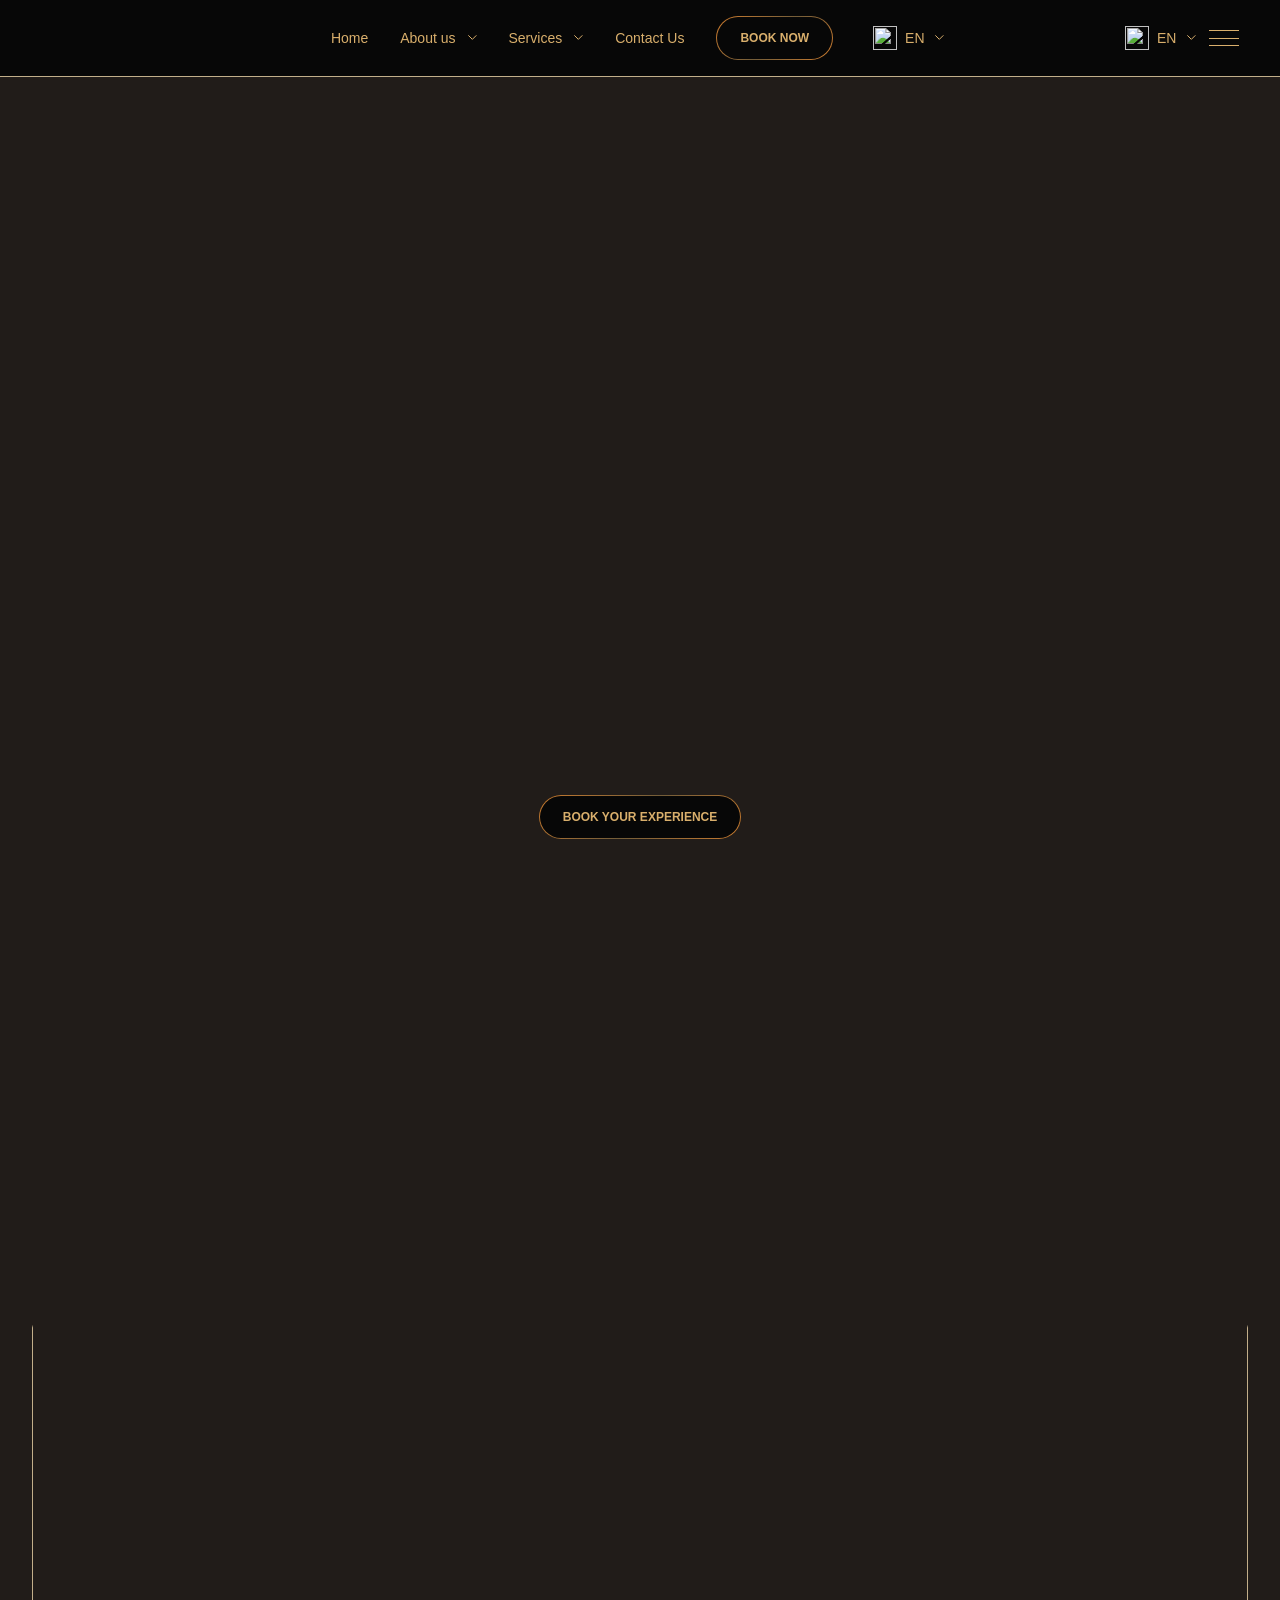
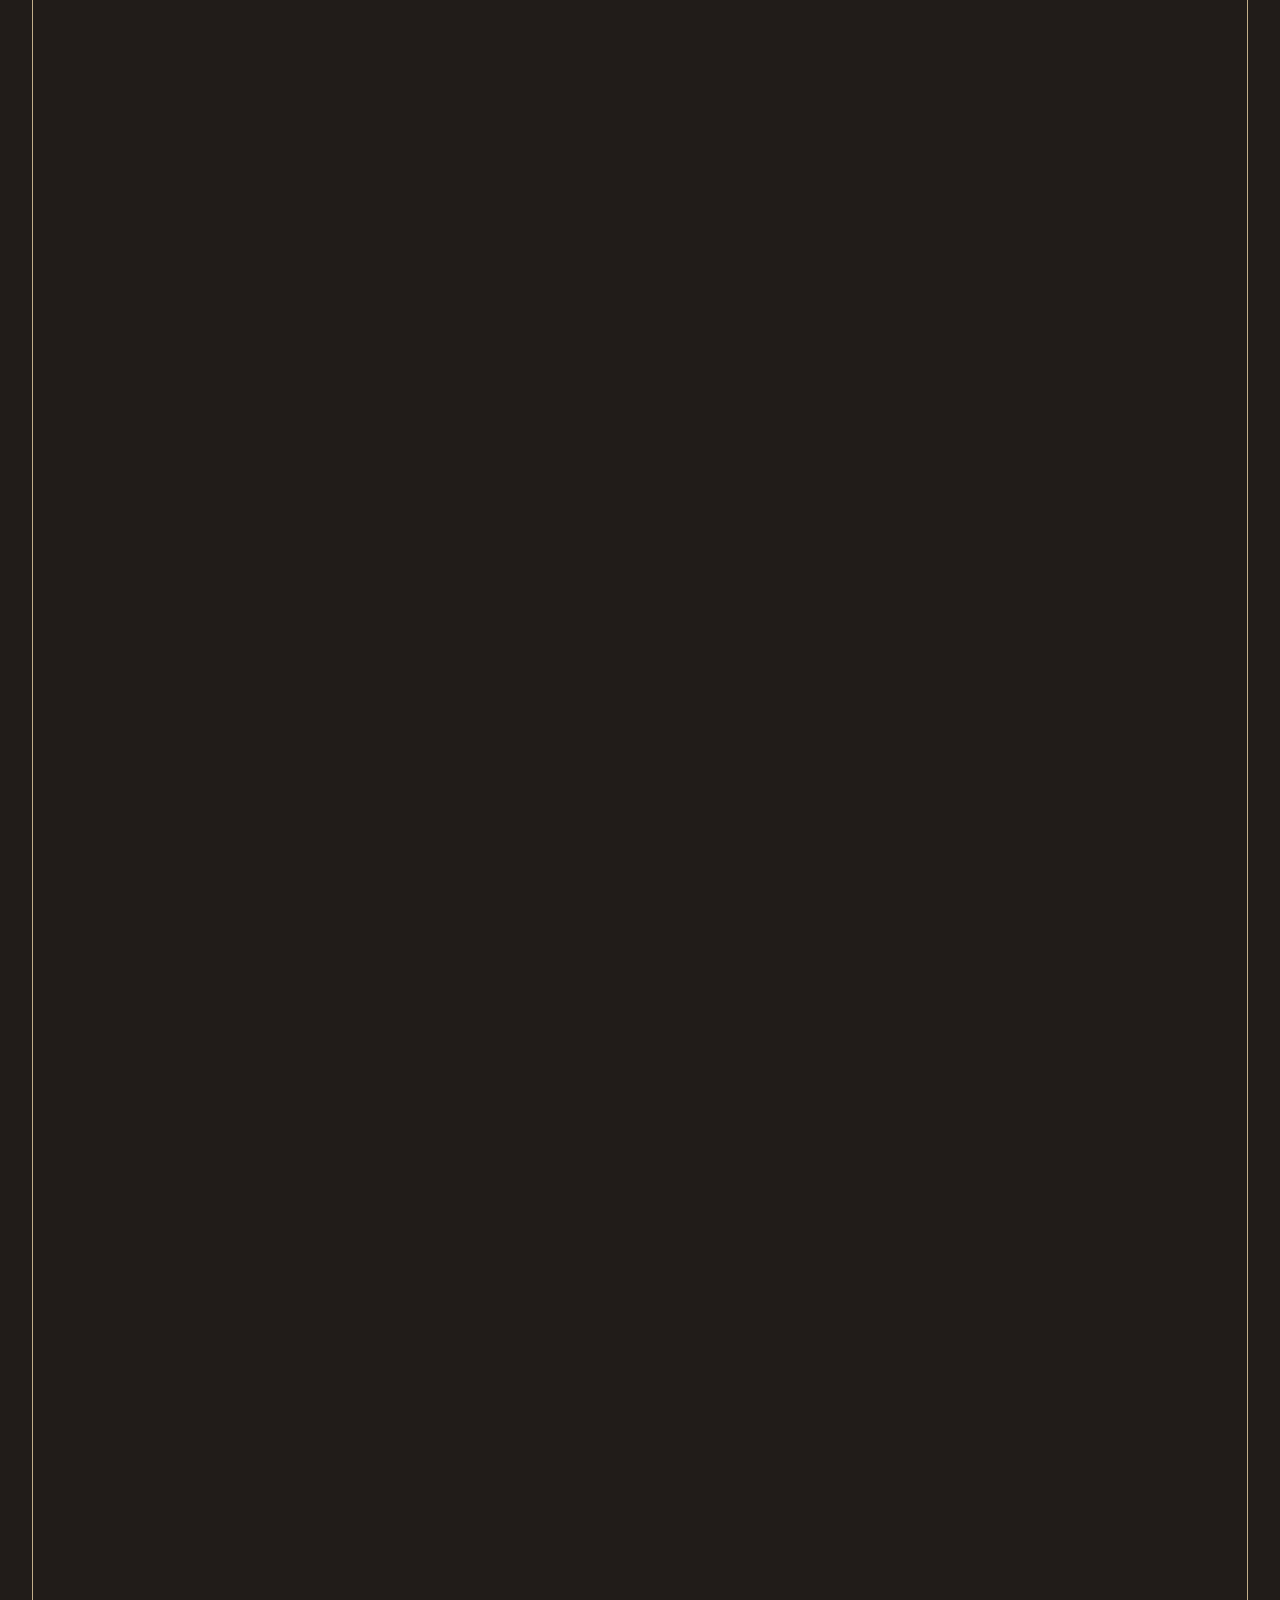
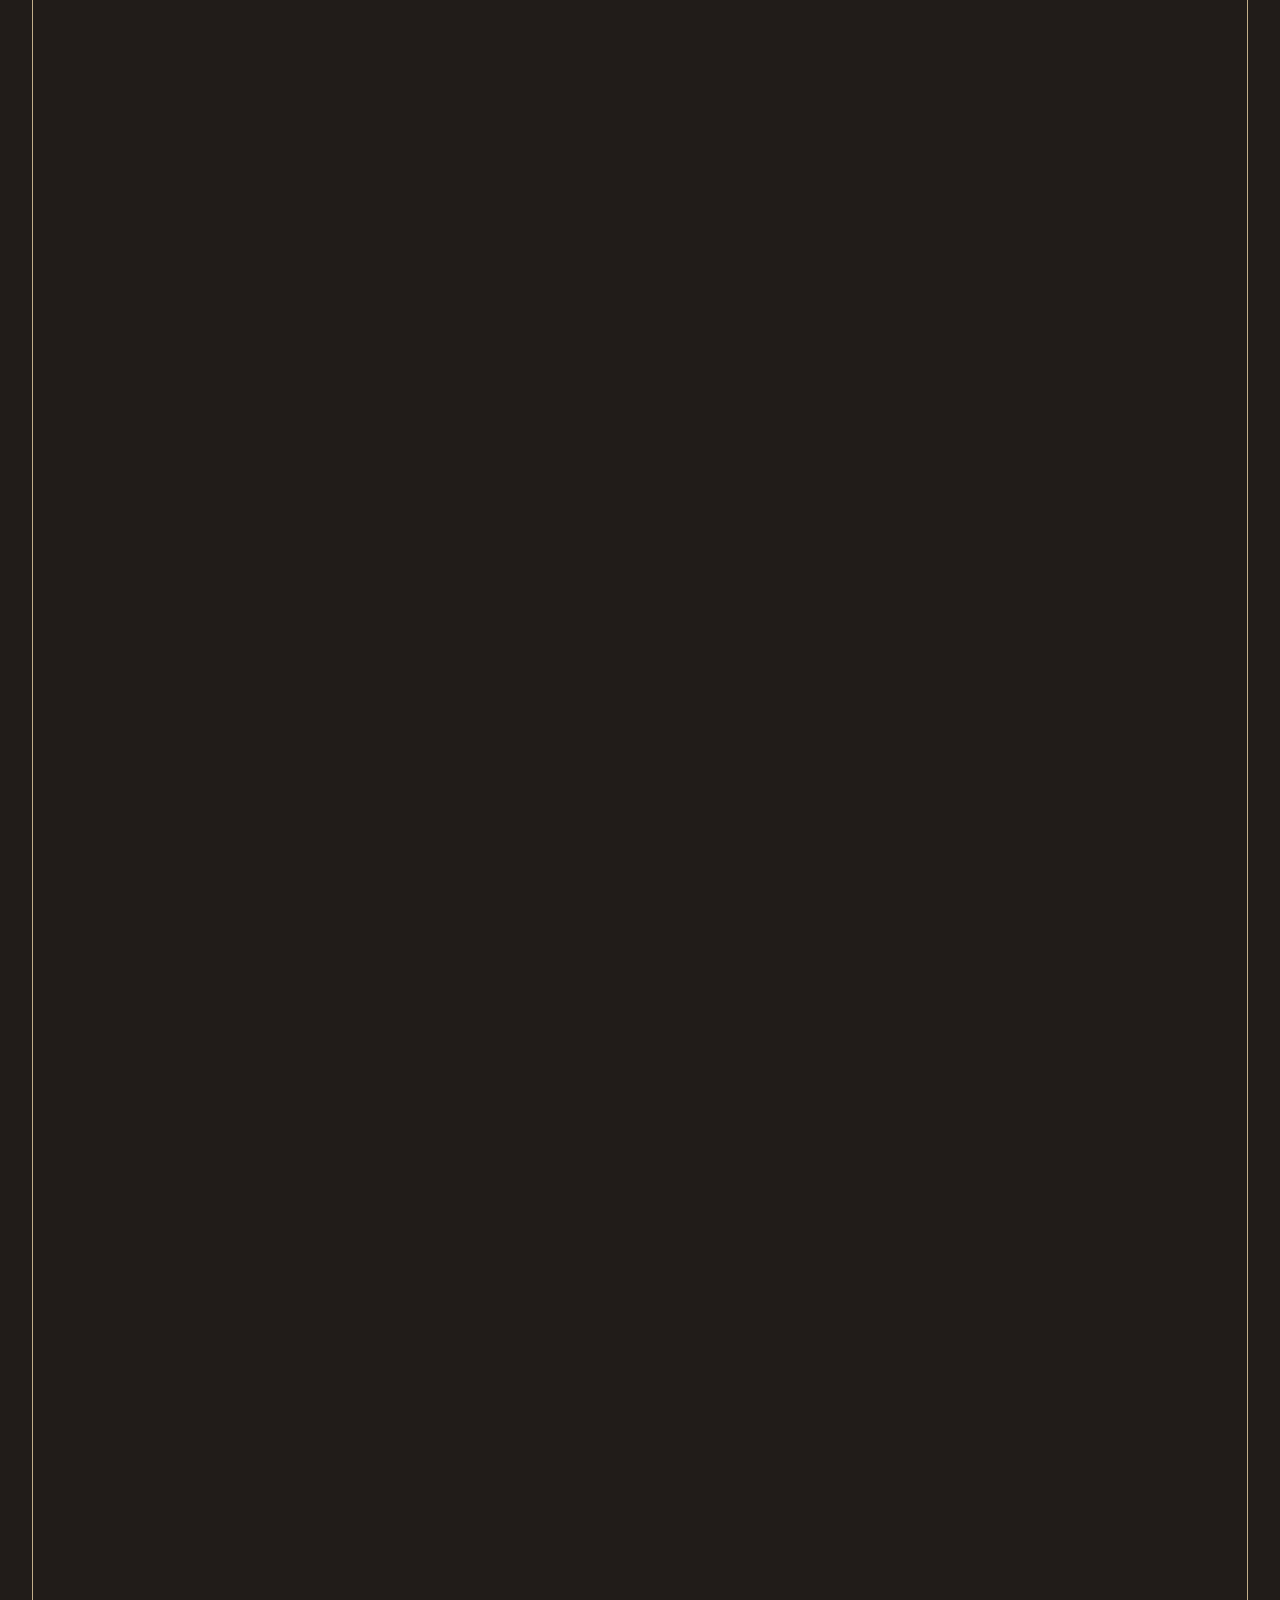
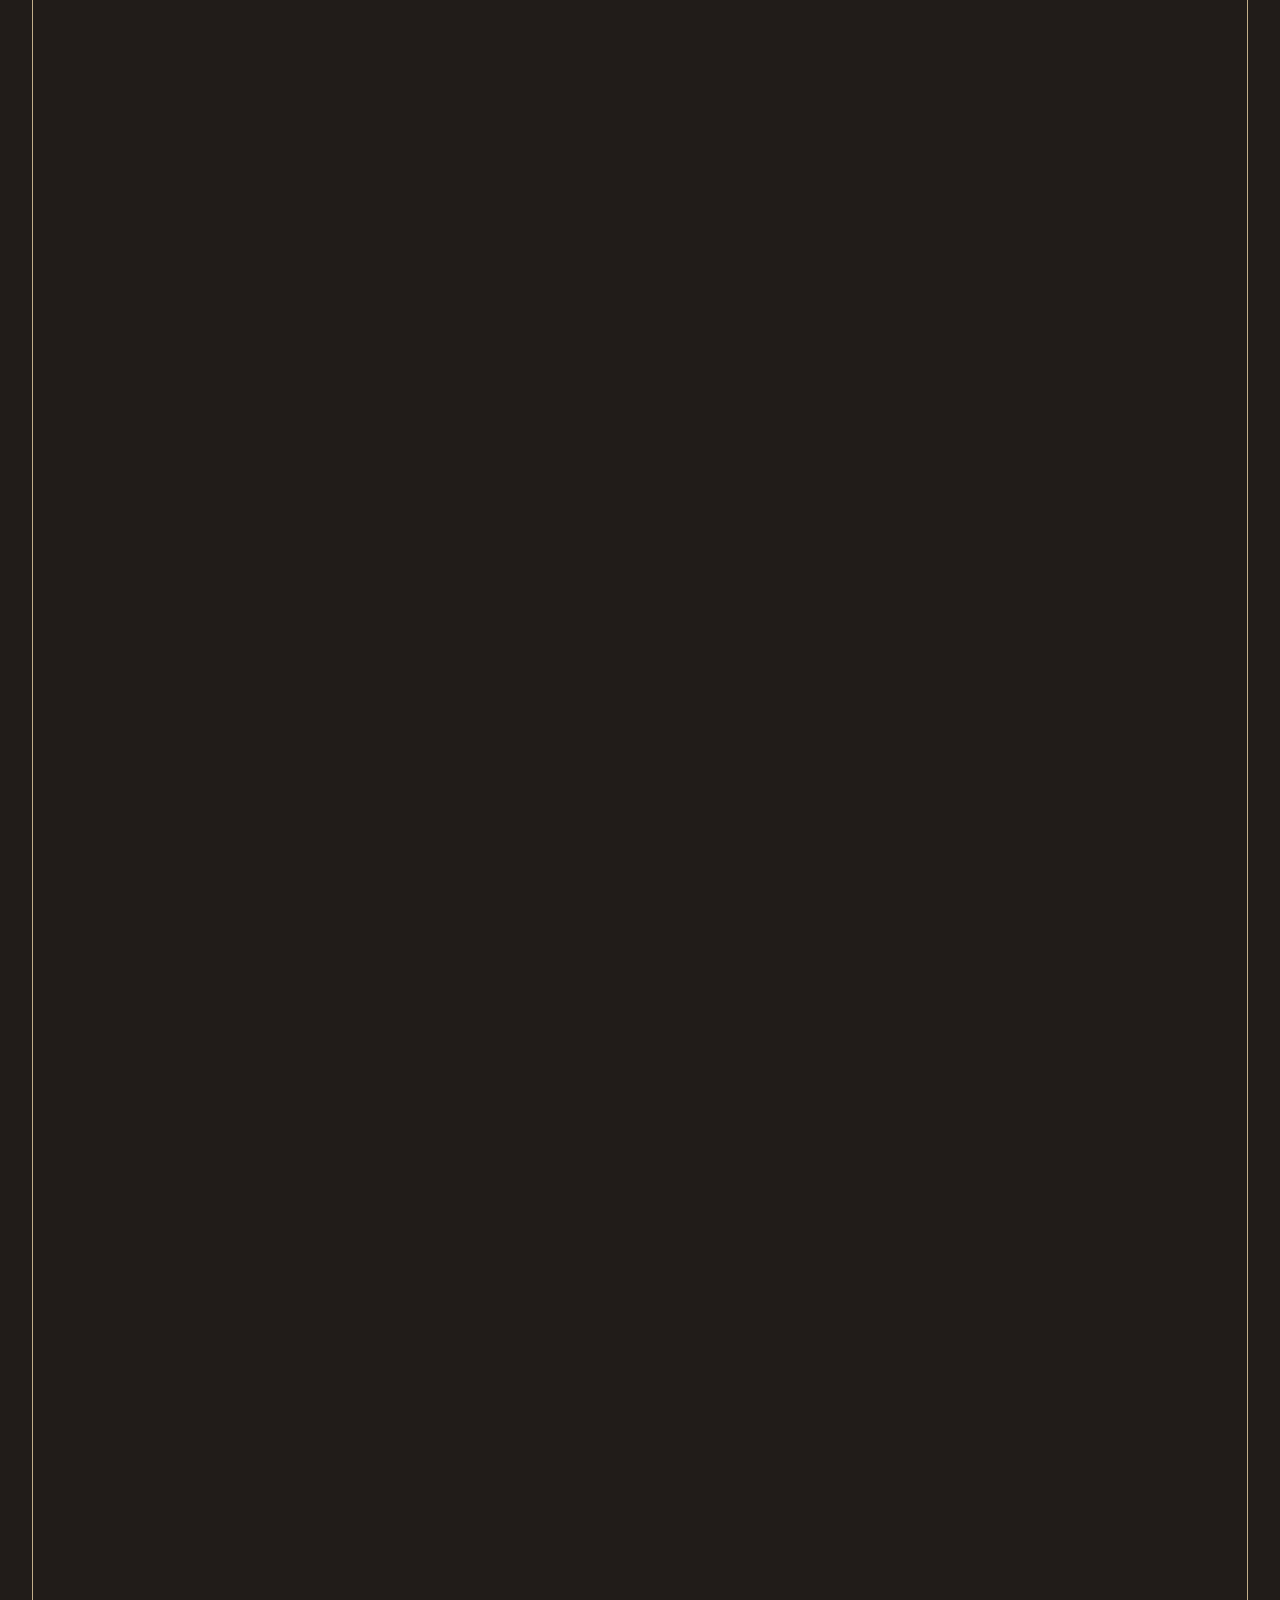
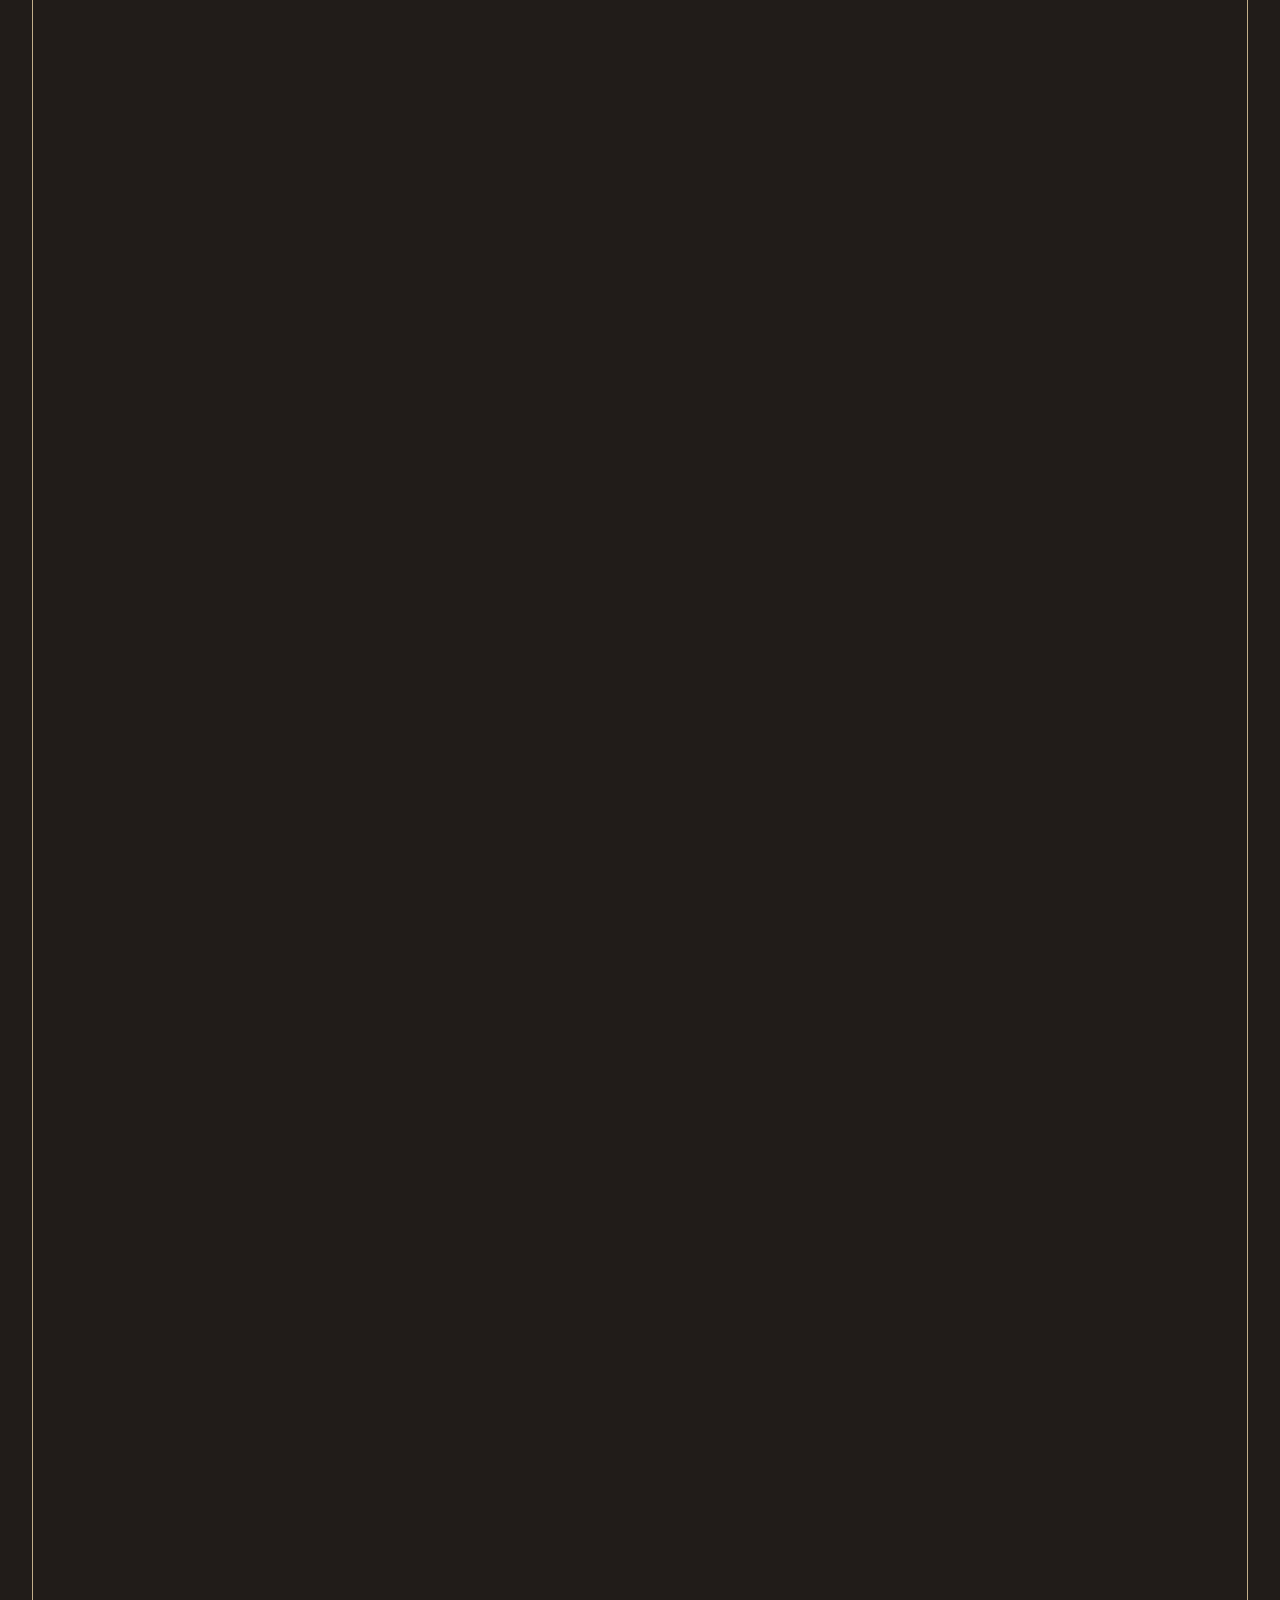
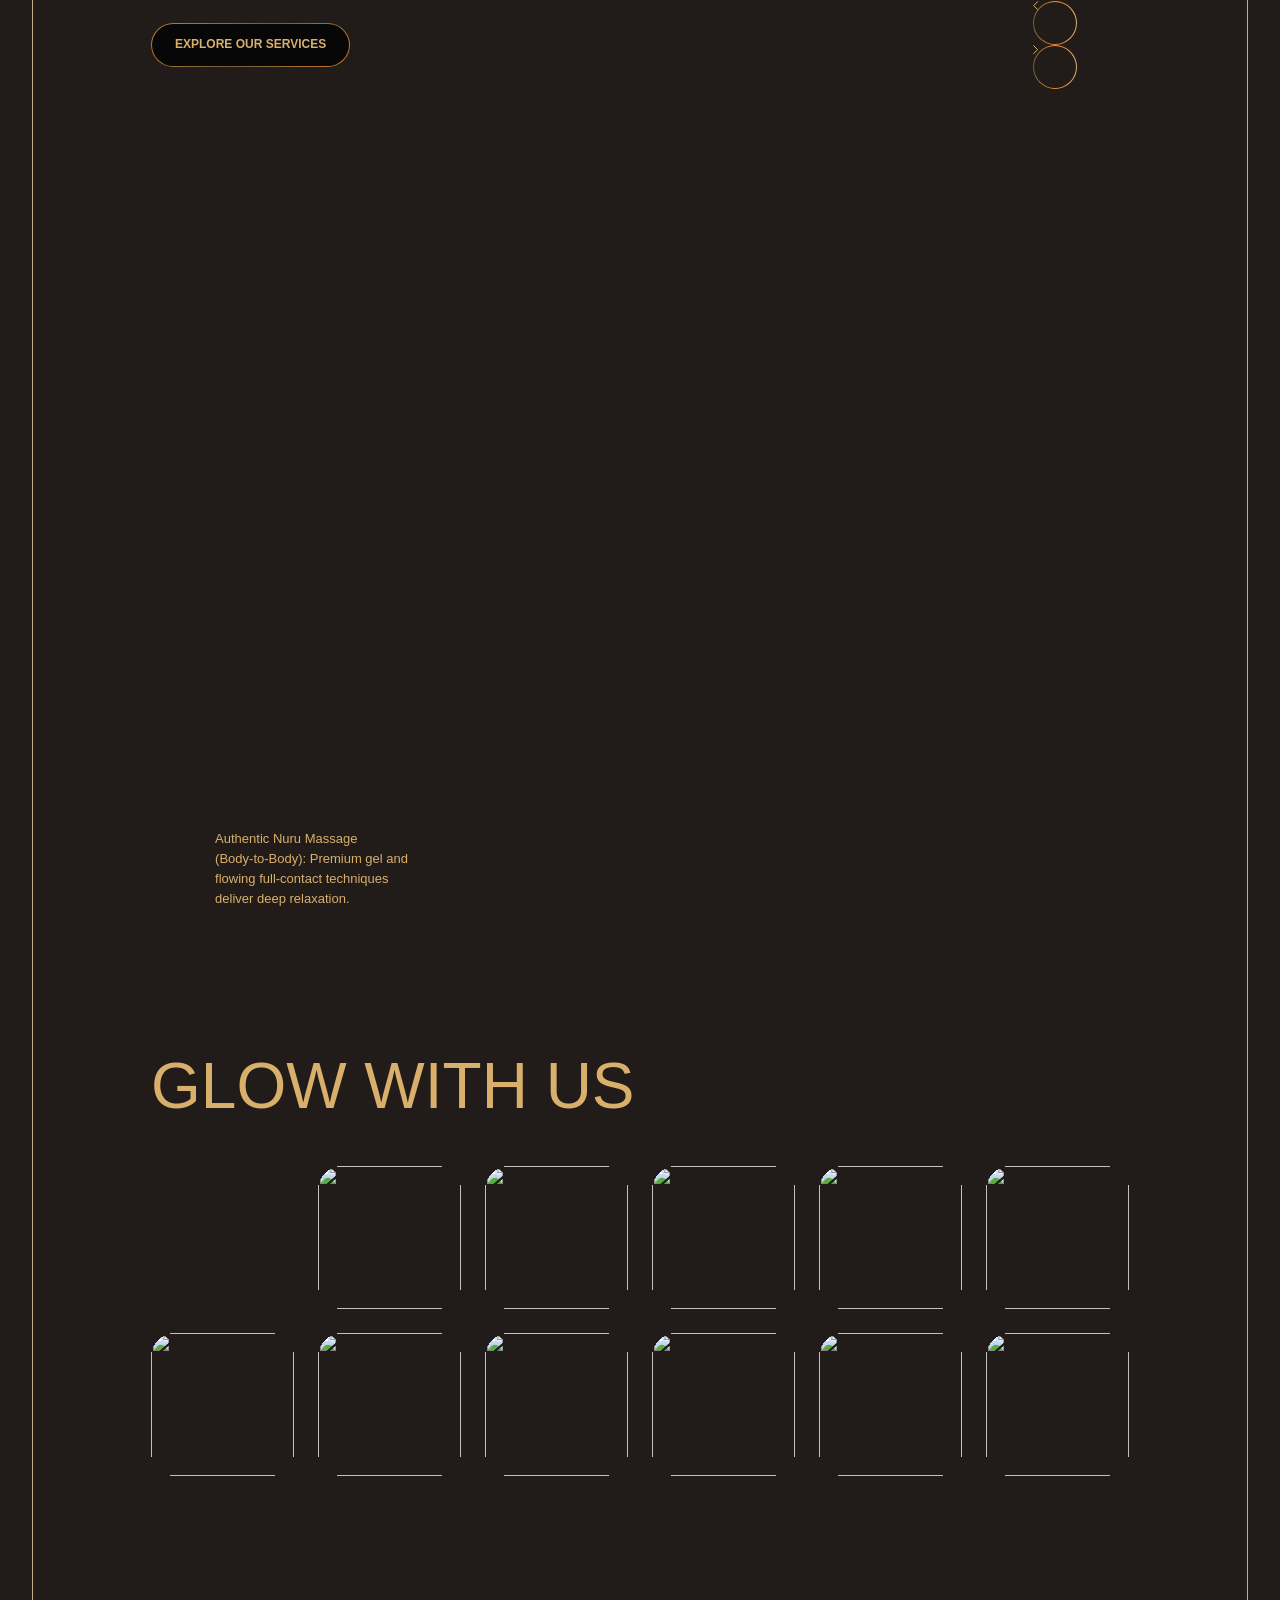
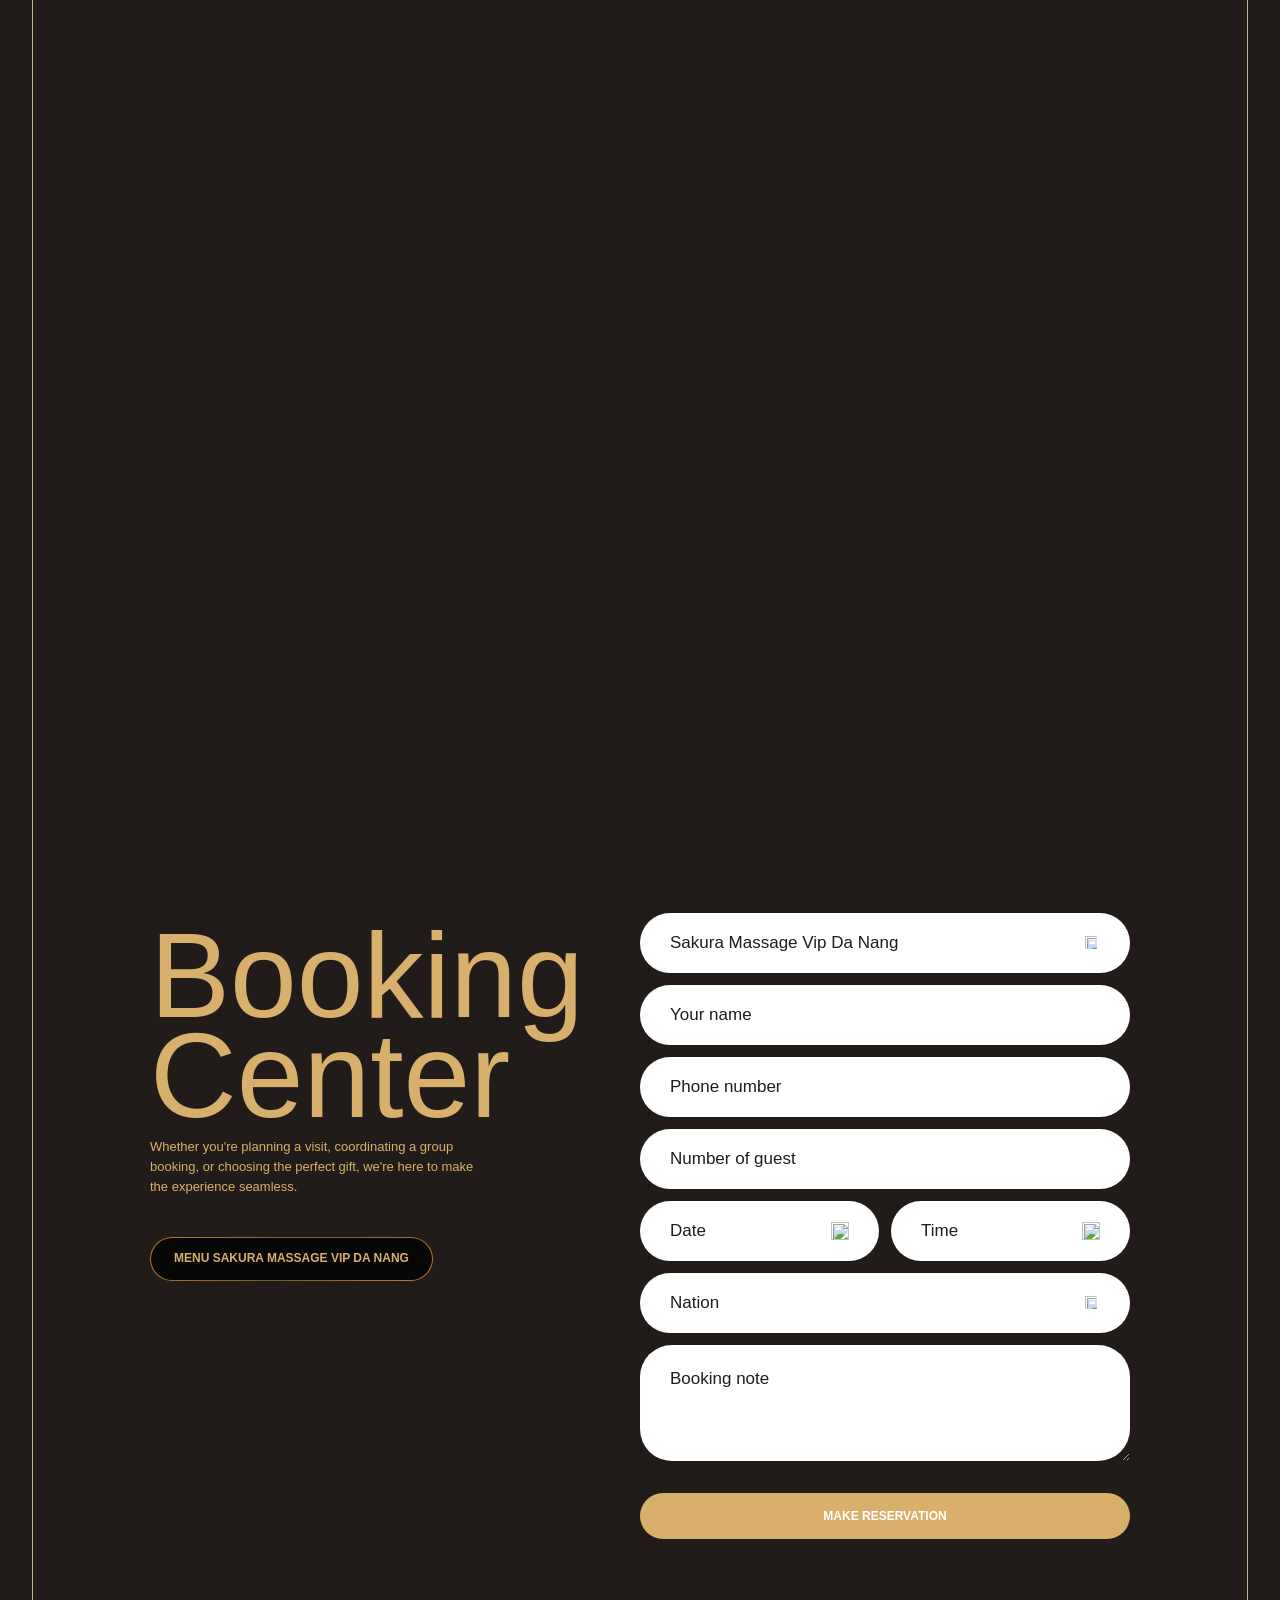
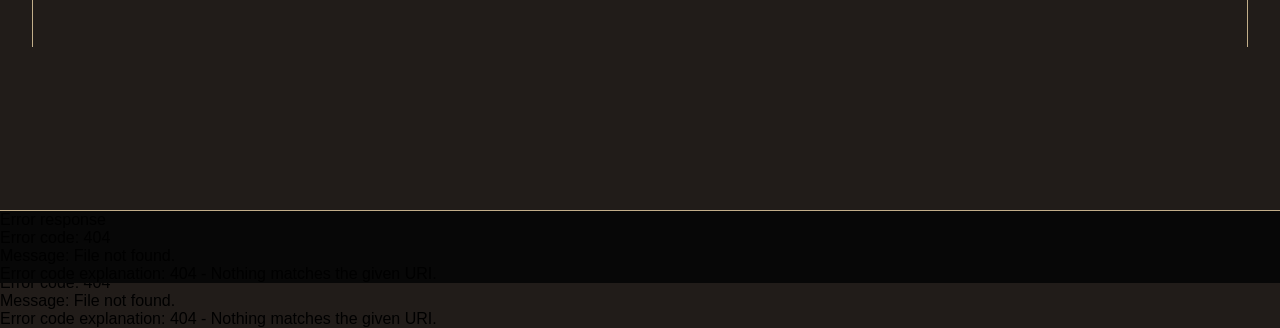
==== commit 8cef302b: "update code" ====
--- a/about.html
+++ b/about.html
@@ -29,7 +29,7 @@
     <!-- link custom css page -->
     <link rel="stylesheet" href="./assets/fonts/Montserrat/font.css" />
     <link rel="stylesheet" href="./assets/fonts/Idiqlat-ExtraLight/font.css" />
-    <link rel="stylesheet" href="./assets/main/css/style.min.css" />
+    <link rel="stylesheet" href="./assets/main/css/style.min.css?v=20" />
     <!-- end link custom css page -->
     <!-- scrollRestoration -->
     <script>
@@ -320,7 +320,7 @@
                 ></iframe>
               </div>
               <div class="make-desc b2-font color-gold text-center">
-                Authentic Nuru Massage (Body‑to‑Body): Premium gel and flowing
+                Authentic Nuru Massage (Body‑to‑Body): Premium gel and flowing
                 full-contact techniques deliver deep relaxation.
               </div>
             </div>
@@ -329,7 +329,7 @@
                 <img src="./assets/images/del/intro-cover.png" alt="" />
               </div>
               <div class="make-desc b2-font color-gold text-center">
-                Authentic Nuru Massage (Body‑to‑Body): Premium gel and flowing
+                Authentic Nuru Massage (Body‑to‑Body): Premium gel and flowing
                 full-contact techniques deliver deep relaxation.
               </div>
             </div>
@@ -338,7 +338,7 @@
                 <img src="./assets/images/del/intro-cover.png" alt="" />
               </div>
               <div class="make-desc b2-font color-gold text-center">
-                Authentic Nuru Massage (Body‑to‑Body): Premium gel and flowing
+                Authentic Nuru Massage (Body‑to‑Body): Premium gel and flowing
                 full-contact techniques deliver deep relaxation.
               </div>
             </div>
@@ -347,7 +347,7 @@
                 <img src="./assets/images/del/intro-cover.png" alt="" />
               </div>
               <div class="make-desc b2-font color-gold text-center">
-                Authentic Nuru Massage (Body‑to‑Body): Premium gel and flowing
+                Authentic Nuru Massage (Body‑to‑Body): Premium gel and flowing
                 full-contact techniques deliver deep relaxation.
               </div>
             </div>
@@ -997,7 +997,7 @@
     <script src="./assets/libs/lightpick.min.js"></script>
     <script src="https://cdn.jsdelivr.net/npm/glightbox@3.3.1/dist/js/glightbox.min.js"></script>
     <!-- import custom js -->
-    <script type="module" src="./assets/main/js/script.min.js?v=16"></script>
+    <script type="module" src="./assets/main/js/script.min.js?v=19"></script>
     <!-- <script type="module" src="./assets/main/js/home.min.js"></script> -->
 
     <!-- end import custom js -->
--- a/assets/main/css/style.min.css
+++ b/assets/main/css/style.min.css
@@ -1 +1 @@
-:root{--font-heading:"SVN-Idiqlat",sans-serif;--font-body:"Montserrat",sans-serif;--color-black:#070707;--color-primary:#211c19;--color-secondary:#0a1322;--color-white:#ffffff;--color-gold:#d9af6c;--color-line:#c2ae8a;--color-error:#d92d20;--color-white:#ffffff;--space-8:8px;--space-16:16px;--space-24:24px;--space-32:32px;--space-40:40px;--space-48:48px;--space-56:56px;--space-64:64px;--space-72:72px;--space-80:80px;--spacing-padding:120px 40px}@media (max-width:991px){:root{--space-8:8px;--space-16:8px;--space-24:16px;--space-32:24px;--space-40:32px;--space-48:40px;--space-56:48px;--space-64:56px;--space-72:64px;--space-80:72px;--spacing-padding:64px 16px}}.color-black{color:var(--color-black)}.color-white{color:var(--color-white)}.limit-width{max-width:1440px;width:100%;margin:0 auto}@media (min-width:1024px){.limit-11-col{max-width:91.6666666667%;width:100%;margin:0 auto}.limit-10-col{max-width:83.3333333333%;width:100%;margin:0 auto}.limit-9-col{max-width:75%;width:100%;margin:0 auto}.limit-8-col{max-width:66.6666666667%;width:100%;margin:0 auto}.limit-7-col{max-width:58.3333333333%;width:100%;margin:0 auto}.limit-6-col{max-width:50%;width:100%;margin:0 auto}}.color-gold{color:var(--color-gold)}.b1-font{font-size:17px;line-height:24px;font-weight:400}.b2-font{font-size:13px;line-height:20px;font-weight:400}.menu-font{font-size:14px;line-height:1;font-weight:500}.btn-font{font-size:12px;line-height:1;font-weight:600}.font-heading{font-family:var(--font-heading)}.heading-1{font-size:64px;line-height:80px}@media (max-width:767px){.heading-1{font-size:40px;line-height:1}}.heading-2{font-size:40px;line-height:1}.heading-3{font-size:24px;line-height:32px}@media (max-width:767px){.heading-3{font-size:20px;line-height:22px}}.heading-4{font-size:20px;line-height:22px}.mt-8{margin-top:var(--space-8)}.mt-16{margin-top:var(--space-16)}.mt-24{margin-top:var(--space-24)}.mt-32{margin-top:var(--space-32)}.mt-40{margin-top:var(--space-40)}.mt-48{margin-top:var(--space-48)}.mt-56{margin-top:var(--space-56)}.mt-64{margin-top:var(--space-64)}.mt-72{margin-top:var(--space-72)}.mt-80{margin-top:var(--space-80)}.mb-8{margin-bottom:var(--space-8)}.mb-16{margin-bottom:var(--space-16)}.mb-24{margin-bottom:var(--space-24)}.mb-32{margin-bottom:var(--space-32)}.mb-40{margin-bottom:var(--space-40)}.mb-48{margin-bottom:var(--space-48)}.mb-56{margin-bottom:var(--space-56)}.mb-64{margin-bottom:var(--space-64)}.mb-72{margin-bottom:var(--space-72)}.mb-80{margin-bottom:var(--space-80)}.ml-8{margin-left:var(--space-8)}.ml-16{margin-left:var(--space-16)}.ml-24{margin-left:var(--space-24)}.ml-32{margin-left:var(--space-32)}.ml-40{margin-left:var(--space-40)}.ml-48{margin-left:var(--space-48)}.ml-56{margin-left:var(--space-56)}.ml-64{margin-left:var(--space-64)}.ml-72{margin-left:var(--space-72)}.ml-80{margin-left:var(--space-80)}.mr-8{margin-right:var(--space-8)}.mr-16{margin-right:var(--space-16)}.mr-24{margin-right:var(--space-24)}.mr-32{margin-right:var(--space-32)}.mr-40{margin-right:var(--space-40)}.mr-48{margin-right:var(--space-48)}.mr-56{margin-right:var(--space-56)}.mr-64{margin-right:var(--space-64)}.mr-72{margin-right:var(--space-72)}.mr-80{margin-right:var(--space-80)}.mx-8{margin-left:var(--space-8);margin-right:var(--space-8)}.mx-16{margin-left:var(--space-16);margin-right:var(--space-16)}.mx-24{margin-left:var(--space-24);margin-right:var(--space-24)}.mx-32{margin-left:var(--space-32);margin-right:var(--space-32)}.mx-40{margin-left:var(--space-40);margin-right:var(--space-40)}.mx-48{margin-left:var(--space-48);margin-right:var(--space-48)}.mx-56{margin-left:var(--space-56);margin-right:var(--space-56)}.mx-64{margin-left:var(--space-64);margin-right:var(--space-64)}.mx-72{margin-left:var(--space-72);margin-right:var(--space-72)}.mx-80{margin-left:var(--space-80);margin-right:var(--space-80)}.my-8{margin-top:var(--space-8);margin-bottom:var(--space-8)}.my-16{margin-top:var(--space-16);margin-bottom:var(--space-16)}.my-24{margin-top:var(--space-24);margin-bottom:var(--space-24)}.my-32{margin-top:var(--space-32);margin-bottom:var(--space-32)}.my-40{margin-top:var(--space-40);margin-bottom:var(--space-40)}.my-48{margin-top:var(--space-48);margin-bottom:var(--space-48)}.my-56{margin-top:var(--space-56);margin-bottom:var(--space-56)}.my-64{margin-top:var(--space-64);margin-bottom:var(--space-64)}.my-72{margin-top:var(--space-72);margin-bottom:var(--space-72)}.my-80{margin-top:var(--space-80);margin-bottom:var(--space-80)}.pt-8{padding-top:var(--space-8)}.pt-16{padding-top:var(--space-16)}.pt-24{padding-top:var(--space-24)}.pt-32{padding-top:var(--space-32)}.pt-40{padding-top:var(--space-40)}.pt-48{padding-top:var(--space-48)}.pt-56{padding-top:var(--space-56)}.pt-64{padding-top:var(--space-64)}.pt-72{padding-top:var(--space-72)}.pt-80{padding-top:var(--space-80)}.pb-8{padding-bottom:var(--space-8)}.pb-16{padding-bottom:var(--space-16)}.pb-24{padding-bottom:var(--space-24)}.pb-32{padding-bottom:var(--space-32)}.pb-40{padding-bottom:var(--space-40)}.pb-48{padding-bottom:var(--space-48)}.pb-56{padding-bottom:var(--space-56)}.pb-64{padding-bottom:var(--space-64)}.pb-72{padding-bottom:var(--space-72)}.pb-80{padding-bottom:var(--space-80)}.pl-8{padding-left:var(--space-8)}.pl-16{padding-left:var(--space-16)}.pl-24{padding-left:var(--space-24)}.pl-32{padding-left:var(--space-32)}.pl-40{padding-left:var(--space-40)}.pl-48{padding-left:var(--space-48)}.pl-56{padding-left:var(--space-56)}.pl-64{padding-left:var(--space-64)}.pl-72{padding-left:var(--space-72)}.pl-80{padding-left:var(--space-80)}.pr-8{padding-right:var(--space-8)}.pr-16{padding-right:var(--space-16)}.pr-24{padding-right:var(--space-24)}.pr-32{padding-right:var(--space-32)}.pr-40{padding-right:var(--space-40)}.pr-48{padding-right:var(--space-48)}.pr-56{padding-right:var(--space-56)}.pr-64{padding-right:var(--space-64)}.pr-72{padding-right:var(--space-72)}.pr-80{padding-right:var(--space-80)}.px-8{padding-left:var(--space-8);padding-right:var(--space-8)}.px-16{padding-left:var(--space-16);padding-right:var(--space-16)}.px-24{padding-left:var(--space-24);padding-right:var(--space-24)}.px-32{padding-left:var(--space-32);padding-right:var(--space-32)}.px-40{padding-left:var(--space-40);padding-right:var(--space-40)}.px-48{padding-left:var(--space-48);padding-right:var(--space-48)}.px-56{padding-left:var(--space-56);padding-right:var(--space-56)}.px-64{padding-left:var(--space-64);padding-right:var(--space-64)}.px-72{padding-left:var(--space-72);padding-right:var(--space-72)}.px-80{padding-left:var(--space-80);padding-right:var(--space-80)}.py-8{padding-top:var(--space-8);padding-bottom:var(--space-8)}.py-16{padding-top:var(--space-16);padding-bottom:var(--space-16)}.py-24{padding-top:var(--space-24);padding-bottom:var(--space-24)}.py-32{padding-top:var(--space-32);padding-bottom:var(--space-32)}.py-40{padding-top:var(--space-40);padding-bottom:var(--space-40)}.py-48{padding-top:var(--space-48);padding-bottom:var(--space-48)}.py-56{padding-top:var(--space-56);padding-bottom:var(--space-56)}.py-64{padding-top:var(--space-64);padding-bottom:var(--space-64)}.py-72{padding-top:var(--space-72);padding-bottom:var(--space-72)}.py-80{padding-top:var(--space-80);padding-bottom:var(--space-80)}.gap-8{gap:var(--space-8)}.gap-16{gap:var(--space-16)}.gap-24{gap:var(--space-24)}.gap-32{gap:var(--space-32)}.gap-40{gap:var(--space-40)}.gap-48{gap:var(--space-48)}.gap-56{gap:var(--space-56)}.gap-64{gap:var(--space-64)}.gap-72{gap:var(--space-72)}.gap-80{gap:var(--space-80)}.gap-x-8{column-gap:var(--space-8)}.gap-x-16{column-gap:var(--space-16)}.gap-x-24{column-gap:var(--space-24)}.gap-x-32{column-gap:var(--space-32)}.gap-x-40{column-gap:var(--space-40)}.gap-x-48{column-gap:var(--space-48)}.gap-x-56{column-gap:var(--space-56)}.gap-x-64{column-gap:var(--space-64)}.gap-x-72{column-gap:var(--space-72)}.gap-x-80{column-gap:var(--space-80)}.gap-y-8{row-gap:var(--space-8)}.gap-y-16{row-gap:var(--space-16)}.gap-y-24{row-gap:var(--space-24)}.gap-y-32{row-gap:var(--space-32)}.gap-y-40{row-gap:var(--space-40)}.gap-y-48{row-gap:var(--space-48)}.gap-y-56{row-gap:var(--space-56)}.gap-y-64{row-gap:var(--space-64)}.gap-y-72{row-gap:var(--space-72)}.gap-y-80{row-gap:var(--space-80)}*,:after,:before{box-sizing:border-box}*{margin:0;padding:0;font:inherit}canvas,img,picture,svg,video{display:block;max-width:100%}input,select,textarea{background-color:transparent;outline:0}button{cursor:pointer;background-color:transparent;outline:0;border:0}[type=button],[type=reset],[type=submit],button{-webkit-appearance:button}[type=button]::-moz-focus-inner,[type=reset]::-moz-focus-inner,[type=submit]::-moz-focus-inner,button::-moz-focus-inner{border-style:none;padding:0}[type=button]:-moz-focusring,[type=reset]:-moz-focusring,[type=submit]:-moz-focusring,button:-moz-focusring{outline:1px solid #000}[type=checkbox],[type=radio]{box-sizing:border-box;padding:0}[type=search]::-webkit-search-decoration{-webkit-appearance:none}button:focus{outline:0}a,a:hover{text-decoration:none;cursor:pointer;outline:0;color:inherit}ol,ul{list-style:none;margin:0;padding:0}h1,h2,h3,h4,h5,h6,p{margin:0;padding:0;overflow-wrap:break-word}body{width:100%;min-height:100vh;text-rendering:optimizeLegibility!important;-webkit-font-smoothing:auto!important;-moz-osx-font-smoothing:grayscale!important;overflow-x:hidden;font-family:var(--font-body)}.polygon-animation{transition:clip-path .3s ease;will-change:clip-path}::selection{background-color:transparent;color:var(--color-bg)}::-moz-selection{background-color:transparent;color:var(--color-bg)}.button-global{display:flex;justify-content:center;align-items:center;padding:12px 24px;height:44px;width:max-content;background-color:var(--color-black);border-radius:22px;position:relative;overflow:hidden;isolation:isolate}.button-global:focus-visible::before,.button-global:hover::before{background-color:var(--color-gold)}.button-global:focus-visible span,.button-global:hover span{color:var(--color-black)}.button-global::after{content:"";position:absolute;z-index:1;top:50%;left:50%;width:max(200%,240px);aspect-ratio:1;background:linear-gradient(135deg,#d9af6c 0,#ff8d28 25%,#735d39 50%,#ff8d28 75%,#d9af6c 100%);transform:translate(-50%,-50%);animation:button-gradient-spin 3s linear infinite;pointer-events:none}.button-global::before{content:"";position:absolute;inset:1px;background-color:var(--color-black);border-radius:21px;z-index:2;transition:background-color .35s ease}.button-global span{font-size:12px;line-height:15px;font-weight:600;text-transform:uppercase;color:var(--color-gold);display:inline-block;position:relative;z-index:3;transition:color .35s ease}@keyframes button-gradient-spin{to{transform:translate(-50%,-50%) rotate(360deg)}}@media (prefers-reduced-motion:reduce){.button-global::after{animation:none}}.underline-hover{position:relative;display:inline-block}.underline-hover.active::before,.underline-hover:hover::before{transform:scaleX(1);transform-origin:bottom left}.underline-hover::before{content:"";position:absolute;bottom:-2px;left:0;width:100%;height:1px;background-color:var(--color-gold);transform:scaleX(0);transform-origin:bottom right;transition:transform .3s cubic-bezier(.4,0,.2,1)}.dropdown-custom-item:focus-visible>.underline-hover::before,.dropdown-custom-item:hover>.underline-hover::before{transform:scaleX(1);transform-origin:bottom left}@media (scripting:enabled){.el-desc,.el-title{opacity:0;visibility:hidden}.polygon-box{opacity:0}}.slider-btn{position:relative;width:44px;height:44px;margin:0;background:linear-gradient(270deg,#d9af6c 0,#ff8d28 47.6%,#735d39 100%);border-radius:50%;left:unset;right:unset;top:unset;opacity:1!important}.slider-btn.swiper-button-disabled{pointer-events:auto;cursor:pointer}.slider-btn:hover::before{background-color:var(--color-black)}.slider-btn::before{content:"";position:absolute;inset:1px;background-color:#211c19;border-radius:50%;transition:all .3s ease}.slider-btn .icon{position:relative;z-index:2}.slider-btn::after{content:unset;font-size:0}.lightpick{--color-stroke:#ccc;--color-bg:#fff;--color-active-is-today:#0f0f0f;--color-active-is-today-opacity:rgba(15, 15, 15, 0.7)}.lightpick .lightpick__days{display:grid;grid-template-columns:repeat(7,1fr);gap:1px;background-color:var(--color-stroke);border:1px solid var(--color-stroke)}.lightpick .lightpick__day{background-color:var(--color-bg)}.lightpick .lightpick__day.is-today{background-image:none;background-color:var(--color-active-is-today);color:var(--color-bg)}.lightpick .lightpick__day.is-end-date,.lightpick .lightpick__day.is-end-date:hover,.lightpick .lightpick__day.is-start-date,.lightpick .lightpick__day.is-start-date:hover{background-image:none;background-color:var(--color-active-is-today);color:var(--color-bg);border-radius:none}.lightpick .lightpick__day:not(.is-disabled):hover{background-image:none;background-color:var(--color-active-is-today-opacity);color:var(--color-bg)}.lightpick .lightpick__month-title,.lightpick .lightpick__month-title>.lightpick__select-months{margin-left:0;padding-left:0;border-radius:0;direction:ltr;text-align:left;width:max-content}.lightpick .lightpick__days-of-the-week{margin-bottom:8px;margin-top:8px}.lightpick .lightpick__day.is-disabled{text-decoration:line-through}.lightpick .lightpick__days div{background-color:var(--color-bg)}.container-swiper{position:relative;width:100%;height:100svh;overflow:hidden}.hero{position:relative;width:100%;height:150vh;z-index:1;overflow:hidden}.hero-container{width:100%;height:100%}.hero-content{position:absolute;top:70vh;left:0;right:0;margin-inline:auto;width:max-content;display:flex;flex-direction:column;align-items:center;gap:8px}@media (max-width:767px){.hero-content{max-width:calc(100% - 40px);text-align:center;gap:16px;top:65vh}}.hero-content-wrapper{position:relative;display:flex;flex-direction:column;align-items:center;gap:8px}.hero-content-wrapper a,.hero-content-wrapper h2{position:relative;z-index:10}.hero-img{width:100%;height:100%;position:relative;z-index:0}.hero-img img{width:100%;height:auto;object-fit:cover}@media (min-width:1550px){.hero-img img{height:100%}}.hero-cover{position:absolute;inset:0;z-index:2}.blind-strip-v{position:absolute;top:0;height:100%;background:var(--color-line);transform-origin:left center;transform-style:preserve-3d;transform:rotateY(-90deg);z-index:2}.intro{--intro-artwork-height:calc((100vw - 64px) * 34 / 1377);--intro-artwork-join:calc(80px + var(--intro-artwork-height) - 1px);min-height:100vh;border-radius:1200px 1200px 0 0;margin-top:-60vh;background-repeat:no-repeat;background-size:cover;background-attachment:fixed;position:relative;z-index:2;overflow:hidden;padding-top:100px}@media (max-width:767px){.intro{--intro-artwork-height:calc((100vw - 40px) * 21 / 426);--intro-artwork-join:calc(20px + var(--intro-artwork-height) - 1px)}}.intro::before{content:"";position:absolute;inset:0;background:var(--bg-radial);z-index:-1}.intro-hoa{position:absolute;left:0;bottom:0}.intro-hoa.hidden-flower{display:none}@media (max-width:767px){.intro-hoa{width:130px;height:150px;bottom:45%;display:none}.intro-hoa img{width:100%;height:100%;object-fit:cover}}.intro-line{position:absolute;top:180px;left:32px;right:32px}@media (max-width:767px){.intro-line{left:20px;right:20px;top:120px}.intro-line img{aspect-ratio:426/21}}.intro-line img{width:100%}.intro-container{display:flex;justify-content:center;align-items:center;flex-direction:column;position:relative}.intro-container::after,.intro-container::before{content:"";position:absolute;top:var(--intro-artwork-join);width:1px;height:max(100% - var(--intro-artwork-join),100vh - 100px - var(--intro-artwork-join));background-color:var(--color-line-admin)}.intro-container::before{left:32px}@media (max-width:767px){.intro-container::before{left:20px}}.intro-container::after{right:32px}@media (max-width:767px){.intro-container::after{right:20px}}.intro-logo{margin-bottom:48px;width:170px;height:170px}@media (max-width:767px){.intro-logo{width:40px;height:40px}}.intro-image{max-width:calc(100% - 300px);aspect-ratio:1140/562;border-radius:24px;overflow:hidden}@media (max-width:767px){.intro-image{max-width:calc(100% - 80px);aspect-ratio:425/562}}.intro-image img{width:100%;height:100%;object-fit:cover}.intro-content{max-width:calc(100% - 300px);margin-top:40px;text-align:center}@media (max-width:767px){.intro-content{max-width:calc(100% - 80px)}}.intro-content h3{color:var(--color-gold);margin-bottom:16px}.intro-content .desc{color:var(--color-gold);max-width:750px;margin:0 auto}#header{top:0;left:0;right:0;z-index:999;background-color:var(--color-black);border-bottom:1px solid var(--color-line)}.header-container{display:flex;align-items:center;justify-content:space-between;gap:40px;padding:16px 40px 16px 150px}@media (max-width:767px){.header-container{padding:16px 20px 16px 20px}}.header-ham{width:32px;height:32px;border:1px solid var(--color-default);transition:border .3s ease;display:flex;justify-content:center;align-items:center;border-radius:50%}.header-ham .ham-inner{width:30px;height:16px;position:relative;cursor:pointer;transition:all .3s ease}.header-ham .ham-inner.active span:nth-child(1){top:7.5px;transform:rotate(45deg)}.header-ham .ham-inner.active span:nth-child(2){opacity:0}.header-ham .ham-inner.active span:nth-child(3){top:7.5px;transform:rotate(-45deg)}.header-ham .ham-inner::before{content:"";width:44px;height:44px;position:absolute;top:50%;left:50%;transform:translate(-50%,-50%);border-radius:50%}.header-ham .ham-inner span{position:absolute;display:block;width:100%;height:1px;background-color:var(--color-gold);left:0;transition:all .3s ease;opacity:1}.header-ham .ham-inner span:nth-child(1){top:0}.header-ham .ham-inner span:nth-child(2){top:7.5px}.header-ham .ham-inner span:nth-child(3){top:15px}@media (max-width:767px){.header-logo img{height:30px;width:auto}}.header-main{display:flex;align-items:center;gap:32px}@media (max-width:767px){.header-main{position:fixed;top:65px;left:0;right:0;width:100%;height:calc(100vh - 65px);background-color:var(--color-black);flex-direction:column;align-items:flex-start;padding:24px;gap:64px;will-change:clip-path;transition:clip-path .5s ease;clip-path:polygon(0 0,0 0,0 0,0 0)}.header-main.show{clip-path:polygon(0 0,100% 0,100% 100%,0 100%)}}.header-menu ul{display:flex;align-items:center;gap:32px}@media (max-width:767px){.header-menu ul{flex-direction:column;align-items:flex-start}}.header-menu ul li.menu-item-has-children{position:relative}.header-menu ul li.menu-item-has-children:hover::before{opacity:1;visibility:visible}.header-menu ul li.menu-item-has-children:hover>.sub-menu{opacity:1;visibility:visible}.header-menu ul li.menu-item-has-children::before{content:"";position:absolute;top:0;left:-10%;width:120%;background-color:transparent;top:100%;height:30px;opacity:0;visibility:hidden;transition:all .3s ease}.header-menu ul li.menu-item-has-children>a{display:flex;align-items:center;gap:0}.header-menu ul li.menu-item-has-children>a::before{width:calc(100% - 21px)}@media (max-width:767px){.header-menu ul li.menu-item-has-children>a:hover::before{content:unset}}.header-menu ul li.menu-item-has-children>a .icon{margin-left:12px}.header-menu ul li.menu-item-has-children>.sub-menu{position:absolute;top:100%;left:-12px;background-color:var(--color-black);min-width:125px;margin-top:33px;opacity:0;visibility:hidden;transition:all .3s ease;padding:12px;border:1px solid var(--color-gold);box-shadow:0 0 0 4px var(--color-black)}@media (max-width:991px){.header-menu ul li.menu-item-has-children>.sub-menu{position:static;opacity:1;visibility:visible;background-color:transparent!important;margin-top:0;overflow:hidden;padding:0;transition:max-height .3s ease;max-height:0;border:none;min-width:auto}.header-menu ul li.menu-item-has-children>.sub-menu.open{margin-top:16px}}.header-menu ul li.menu-item-has-children>.sub-menu ul{display:flex;flex-direction:column;align-items:flex-start;gap:12px}@media (max-width:991px){.header-menu ul li.menu-item-has-children>.sub-menu ul{align-items:flex-start}}.header-menu ul li.menu-item-has-children>.sub-menu ul li a{white-space:nowrap}.header-menu ul li a:hover{color:var(--color-gold)}.header-gr{display:flex;align-items:center;gap:40px}.header-gr-mobile{display:flex;align-items:center;gap:12px}@media (max-width:767px){.header-gr{flex-direction:column;align-items:flex-start}}.header-lang .dropdown-custom{position:relative;cursor:pointer}.header-lang .dropdown-custom-menu{position:absolute;width:calc(100% + 10px);background-color:var(--color-black);padding:12px;border:1px solid var(--color-gold);box-shadow:0 0 0 4px var(--color-black);top:100%;margin-top:31px;left:-12px;opacity:0;visibility:hidden;transition:all .3s ease}.header-lang .dropdown-custom-menu.dropdown--active{opacity:1;visibility:visible}.header-lang .dropdown-custom-item{font-size:14px;font-weight:500;color:var(--color-gold);display:flex;gap:8px;align-items:center;width:max-content}.header-lang .dropdown-custom-item img{width:24px;height:24px}.header-lang .dropdown-custom-btn{display:flex;align-items:center;gap:8px}.header-lang .dropdown-custom-btn .icon svg path{color:var(--color-gold)}.header-lang .dropdown-custom-btn .value-select{display:flex;align-items:center;gap:8px}.header-lang .dropdown-custom-btn .value-select img{width:24px;height:24px}.header-lang .dropdown-custom-btn .value-select span{display:inline-block;font-size:14px;font-weight:500;color:var(--color-gold);width:22px}.contact-page{min-height:100vh;background-color:var(--color-black);background-image:url(../../images/icons/bg-black.webp);background-position:center top;background-repeat:no-repeat;background-size:cover;color:var(--color-white)}.section-contact{position:relative;display:flex;min-height:100vh;align-items:center;justify-content:center;padding:calc(var(--space-48) + 76px) var(--space-24) calc(var(--space-48) + 10vh);overflow:hidden}.section-contact.layout-contact{--contact-artwork-bottom:20vh;--contact-artwork-height:calc((100vw - 64px) * 34 / 1377);position:relative;background-image:linear-gradient(rgba(0,0,0,.6),rgba(0,0,0,.6)),url(../../images/del/intro-cover.png);background-size:cover;background-position:center;background-repeat:no-repeat;background-repeat:no-repeat;background-size:cover;background-attachment:fixed;padding:0 32px;min-height:120vh}@media (max-width:767px){.section-contact.layout-contact{--contact-artwork-height:calc((100vw - 40px) * 21 / 426);padding:0 20px;min-height:1300px;background-attachment:scroll;background-size:cover}}.section-contact.layout-contact::before{content:"";position:absolute;top:0;left:32px;width:1px;height:auto;bottom:calc(var(--contact-artwork-bottom) + var(--contact-artwork-height) - 1px);background-color:var(--color-line-admin)}@media (max-width:767px){.section-contact.layout-contact::before{left:20px}}.section-contact.layout-contact::after{content:"";position:absolute;top:0;right:32px;width:1px;height:auto;bottom:calc(var(--contact-artwork-bottom) + var(--contact-artwork-height) - 1px);background-color:var(--color-line-admin)}@media (max-width:767px){.section-contact.layout-contact::after{right:20px}}.section-contact.layout-contact .contact-line-row{position:absolute;left:32px;right:32px;bottom:var(--contact-artwork-bottom);z-index:3}.section-contact.layout-contact .contact-line-row img{display:block;width:100%;height:auto}@media (max-width:767px){.section-contact.layout-contact .contact-line-row{left:20px;right:20px}.section-contact.layout-contact .contact-line-row img{display:block;width:100%;height:auto;aspect-ratio:426/21}}.section-contact.layout-contact .form-contact{position:relative;z-index:4}.section-contact.layout-contact .contact-inner{width:100%;height:100%;margin:0 auto;position:relative;z-index:4;display:grid;grid-template-columns:1fr 1fr;padding:0 118px;margin-top:-20vh}@media (max-width:767px){.section-contact.layout-contact .contact-inner{grid-template-columns:1fr;padding:64px 20px 112px;gap:40px}}@media (max-width:767px){.section-contact.layout-contact .contact-box{max-width:100%;width:100%}.section-contact.layout-contact .contact-box .desc{width:100%}}.section-contact.layout-contact .contact-box .logo{margin-bottom:12px}.section-contact.layout-contact .contact-box h2{font-size:120px;line-height:100px;margin-bottom:12px}@media (max-width:767px){.section-contact.layout-contact .contact-box h2{font-size:40px;line-height:1}}.section-contact.layout-contact .contact-box .desc{margin-bottom:40px;max-width:70%}@media (max-width:991px){.section-contact.layout-contact .contact-box .desc{max-width:100%}}.contact-page .section-contact{padding-bottom:calc(var(--space-80) + 13vh)}.contact-wrapper{position:relative;z-index:1;width:100%;max-width:560px;margin:0 auto}.contact-heading{margin-bottom:40px;text-align:center}.contact-heading h1{margin-bottom:12px;color:var(--color-gold);font-family:var(--font-heading);font-size:40px;font-weight:400;line-height:40px}.contact-heading p{color:var(--color-gold);font-size:13px;line-height:20px}.contact-menu{display:flex;align-items:center;justify-content:center;gap:var(--space-16);margin-bottom:var(--space-48)}.contact-menu .button-global{min-width:0}.contact-menu .button-global span{white-space:nowrap}.form-contact{--form-field-height:60px;display:grid;gap:12px;width:100%}.form-contact button,.form-contact input,.form-contact select,.form-contact textarea{font-family:var(--font-body)}.form-contact .dropdown-custom-btn,.form-contact input,.form-contact select,.form-contact textarea{width:100%;border:0;color:var(--color-primary);background-color:var(--color-white);font-size:17px;line-height:24px}.form-contact input:-webkit-autofill,.form-contact input:-webkit-autofill:active,.form-contact input:-webkit-autofill:focus,.form-contact input:-webkit-autofill:hover{-webkit-box-shadow:0 0 0 1000px var(--color-white) inset;-webkit-text-fill-color:var(--color-primary);caret-color:var(--color-primary);transition:background-color 9999s ease-out 0s}.form-contact input:autofill{box-shadow:0 0 0 1000px var(--color-white) inset;color:var(--color-primary);caret-color:var(--color-primary)}.form-contact .dropdown-custom-btn,.form-contact input,.form-contact select{height:var(--form-field-height);padding:0 30px;border-radius:999px}.form-contact select{appearance:none;cursor:pointer}.form-contact textarea{min-height:86px;padding:22px 30px;border-radius:32px;outline:0;resize:vertical}.form-contact .dropdown-custom-select{position:relative}.form-contact .dropdown-custom-btn{display:flex;align-items:center;justify-content:space-between;cursor:pointer;text-align:left}.form-contact .dropdown-custom-btn img{width:18px;height:18px;flex:0 0 18px;margin-left:auto;object-fit:contain}.form-contact .dropdown-custom-btn .dropdown-custom-arrow{box-sizing:border-box;width:18px;height:18px;padding:2.7px}.form-contact .dropdown-custom-text{display:inline-flex;align-items:center;gap:10px}.form-contact .dropdown-custom-menu{position:absolute;z-index:10;top:calc(100% + 6px);left:0;right:0;display:grid;max-height:0;overflow:hidden;border-radius:18px;clip-path:inset(0 round 18px);background-color:var(--color-white);box-shadow:0 10px 30px rgba(0,0,0,.2);opacity:0;visibility:hidden;transform:translateY(-6px);transition:max-height .25s ease,opacity .2s ease,transform .2s ease,visibility .2s ease}.form-contact .dropdown-custom-menu.dropdown--active{max-height:280px;opacity:1;visibility:visible;transform:translateY(0)}.form-contact .dropdown-custom-item{display:flex;align-items:center;gap:10px;padding:12px 30px;color:var(--color-primary);font-size:17px;line-height:24px;text-align:left}.form-contact .dropdown-custom-item:focus-visible,.form-contact .dropdown-custom-item:hover{background-color:color-mix(in srgb,var(--color-gold) 22%,var(--color-white))}.form-contact .dropdown-custom-item[hidden]{display:none}.form-contact .dropdown-custom-menu--countries{overflow-y:auto;overscroll-behavior:contain}.form-contact .country-search{position:sticky;z-index:2;top:0;padding:12px;background-color:var(--color-white)}.form-contact .country-search__input{height:42px;padding:0 16px;border:1px solid var(--color-line);border-radius:999px;background-color:var(--color-white);font-size:14px}.form-contact .country-search__input::-webkit-search-cancel-button{cursor:pointer}.form-contact .dropdown-custom-menu--time{overflow-y:auto;overscroll-behavior:contain}.form-contact .dropdown-custom-menu--time .dropdown-custom-item{min-height:44px}.form-contact .dropdown-custom-menu--time.dropdown--active{max-height:220px}.form-contact .country-flag{width:24px;height:18px;flex:0 0 24px;border-radius:2px;box-shadow:0 0 0 1px rgba(0,0,0,.08)}@media (scripting:enabled){.contact-heading .el-desc,.contact-heading .el-title{opacity:0;visibility:hidden}.el-fade-buttons .button-global{opacity:0;visibility:hidden;transform:translateY(20px)}.form-contact.el-form{opacity:0;visibility:hidden;transform:translateY(30px)}}.form-contact__field{position:relative}.form-contact__label{position:absolute;z-index:2;top:50%;left:30px;color:var(--color-primary);font-size:17px;line-height:24px;pointer-events:none;transform:translateY(-50%);transition:opacity .2s ease}.form-contact__field--icon.has-value>.form-contact__label,.form-contact__field--icon:focus-within>.form-contact__label,.form-contact__field--text.has-value>.form-contact__label,.form-contact__field--text:focus-within>.form-contact__label,.form-contact__field--textarea.has-value>.form-contact__label,.form-contact__field--textarea:focus-within>.form-contact__label{opacity:0}.form-contact__field.error>.form-contact__label{color:var(--color-error)}.form-contact__field.error .dropdown-custom-text{color:var(--color-error)}.form-contact__field--textarea .form-contact__label{top:22px;transform:none}.form-contact__field--icon img{position:absolute;top:50%;right:30px;width:18px;height:18px;pointer-events:none;transform:translateY(-50%)}.form-contact__field--icon input{padding-right:52px;cursor:pointer}.form-contact__row{display:grid;grid-template-columns:1fr 1fr;gap:12px}.form-contact__submit{width:100%;min-height:46px;margin-top:var(--space-16);padding:12px 24px;border-radius:999px;background-color:var(--color-gold);color:var(--color-white);font-size:12px;font-weight:600;text-transform:uppercase;transition:filter .25s ease}.form-contact__submit:focus-visible,.form-contact__submit:hover{filter:brightness(1.08)}.form-contact__submit.loading{position:relative;color:transparent;pointer-events:none}.form-contact__submit.loading::after{position:absolute;z-index:2;top:50%;left:50%;width:20px;height:20px;border:2px solid rgba(255,255,255,.35);border-top-color:var(--color-white);border-radius:50%;content:"";animation:contact-loading .8s linear infinite}@keyframes contact-loading{from{transform:translate(-50%,-50%) rotate(0)}to{transform:translate(-50%,-50%) rotate(360deg)}}.contact-qr{position:fixed;z-index:50;top:50%;right:clamp(8px,2vw,32px);display:flex;align-items:center;gap:12px;transform:translateY(-50%);will-change:transform,opacity}.contact-qr__label{color:var(--color-gold);font-size:13px;line-height:1;letter-spacing:.03em;writing-mode:vertical-rl;transform:rotate(180deg)}.contact-qr__list{display:grid;gap:16px}.contact-qr a,.contact-qr img{display:block;width:64px;height:64px}.contact-qr__link{cursor:zoom-in;opacity:1;transition:opacity .25s ease}.contact-qr__link:active,.contact-qr__link:focus-visible,.contact-qr__link:hover{opacity:.65}.glightbox-clean .gslide-image img{width:min(70vw,420px);height:auto;image-rendering:auto}.glightbox-clean .gslide-description{background-color:transparent;text-align:center}.glightbox-clean .gslide-title{margin:12px 0 0;color:var(--color-gold);font-family:var(--font-heading);font-size:18px;font-weight:400;line-height:24px}.glightbox-contact-menu .ginner-container,.glightbox-contact-menu .gslide-image,.glightbox-contact-menu .gslide-inner-content,.glightbox-contact-menu .gslide-media{max-height:100vh;max-height:100dvh}.glightbox-contact-menu .gslide-image{display:flex;align-items:center;justify-content:center}.glightbox-contact-menu .gslide-image img{width:auto;height:auto!important;max-width:min(86vw,960px);max-height:80vh;max-height:80dvh;object-fit:contain;image-rendering:auto}.glightbox-contact-menu .gslide-description{display:none}.glightbox-contact-menu .gnext,.glightbox-contact-menu .gprev{display:none!important}.glightbox-contact-menu .gclose{position:fixed;z-index:3;top:15px;right:15px;display:flex!important;align-items:center;justify-content:center;width:35px;height:35px;padding:10px;border:0;border-radius:4px;color:var(--color-white);background:rgba(0,0,0,.5);opacity:.7;cursor:pointer;transition:opacity .2s ease}.glightbox-contact-menu .gclose:focus-visible,.glightbox-contact-menu .gclose:hover{color:var(--color-white);background:rgba(0,0,0,.5);opacity:1}.glightbox-contact-menu .gclose svg{display:block;width:100%;height:100%}.glightbox-contact-menu .gclose path{fill:var(--color-white)!important}.visually-hidden{position:absolute!important;width:1px!important;height:1px!important;padding:0!important;margin:-1px!important;overflow:hidden!important;clip:rect(0,0,0,0)!important;white-space:nowrap!important;border:0!important}@media (max-width:991px){.section-contact{flex-direction:column;align-items:flex-start;padding-top:var(--space-64);padding-bottom:calc(var(--space-64) + 10vh)}.contact-page .section-contact{padding-top:calc(var(--space-64) + 76px)}}@media (max-width:767px){.section-contact{padding-right:var(--space-16);padding-left:var(--space-16)}.form-contact{--form-field-height:50px}.form-contact .dropdown-custom-btn,.form-contact .dropdown-custom-item,.form-contact input,.form-contact select,.form-contact textarea{font-size:15px;line-height:22px}.form-contact .dropdown-custom-btn,.form-contact input,.form-contact select{padding-right:24px;padding-left:24px}.form-contact__label{left:24px;font-size:15px;line-height:22px}.form-contact__field--icon img{right:24px}.form-contact__field--icon input{padding-right:48px}.contact-page .section-contact{padding-right:20px;padding-left:20px}.contact-heading p br{display:none}.contact-menu{flex-direction:column;margin-bottom:var(--space-32)}.form-contact__row{grid-template-columns:1fr}.contact-qr{right:8px}}.explore{position:relative}.explore-inner{max-width:calc(100% - 64px);width:100%;margin:0 auto;border-left:1px solid var(--color-line-admin);border-right:1px solid var(--color-line-admin);padding-top:140px}@media (max-width:767px){.explore-inner{max-width:calc(100% - 40px);padding-top:64px}}.explore-bg{right:0;top:0}.explore-bg.hidden-flower{display:none}@media (max-width:767px){.explore-bg{width:150px;height:100px;top:0;z-index:-1}}.explore-heading{margin-left:118px;max-width:50%;width:100%;margin-bottom:40px}@media (max-width:767px){.explore-heading{margin-left:20px;max-width:calc(100% - 20px)}}.explore-logo{margin-bottom:24px}.explore-logo img{height:33px;width:auto}.explore-slider .swiper{padding-left:118px}@media (max-width:767px){.explore-slider .swiper{padding-left:20px;padding-right:20px}}.explore-box{overflow:hidden;position:relative;border-radius:24px}.explore-img{position:relative;width:100%;aspect-ratio:364/473;overflow:hidden}.explore-img iframe{position:absolute;inset:0;width:100%;height:100%;border:0;pointer-events:none;transform:scale(1.4);transform-origin:center}.explore-img img{width:100%;height:100%;object-fit:cover}.explore-content{position:absolute;bottom:32px;left:50%;transform:translateX(-50%)}.explore-name{position:relative}.explore-control{padding-left:118px;display:flex;align-items:center;justify-content:space-between;margin-top:40px;padding-right:170px}@media (max-width:767px){.explore-control{padding:0 20px;flex-wrap:wrap;gap:24px;justify-content:center}}.explore-pagination{gap:12px}.make{position:relative;height:100vh;overflow:hidden;background-repeat:no-repeat;background-size:cover;background-attachment:fixed}.make::before{content:"";position:absolute;inset:0;background:var(--bg-radial);z-index:1}.make.box-border .make-item{--outer-size:8px;--border-size:1px;isolation:isolate;width:100%;aspect-ratio:265/365;mask:url(../../images/icons/mask.svg) center/100% 100% no-repeat;background-color:var(--color-black);padding:24px;display:flex;justify-content:center;align-items:center}@media (max-width:767px){.make.box-border .make-item{padding:20px}}.make.box-border .make-item::before{content:"";position:absolute;inset:var(--outer-size);z-index:-1;background:linear-gradient(90deg,#b8140b 0,#ff9620 52.4%,#da5149 100%);mask:url(../../images/icons/mask.svg) center/100% 100% no-repeat}.make.box-border .make-item::after{content:"";position:absolute;inset:calc(var(--outer-size) + var(--border-size));z-index:-1;background-color:var(--color-black);mask:url(../../images/icons/mask.svg) center/100% 100% no-repeat}.make.box-border .make-box{text-align:center}.make.box-border .make-box h4{margin-bottom:12px}@media (max-width:767px){.make.box-border .make-box .desc{display:-webkit-box;-webkit-line-clamp:4;-webkit-box-orient:vertical;overflow:hidden;text-overflow:ellipsis;word-break:break-word}}.make-inner{max-width:calc(100% - 64px);width:100%;height:100%;margin:0 auto;border-left:1px solid var(--color-line-admin);border-right:1px solid var(--color-line-admin);padding-top:140px;display:flex;justify-content:center;position:relative;z-index:4}@media (max-width:767px){.make-inner{max-width:calc(100% - 40px);padding:0;align-items:center}}.make-main{max-width:50%;width:100%;display:flex;flex-direction:column;align-items:center;gap:24px;position:relative;z-index:4}@media (max-width:767px){.make-main{max-width:70%}}.make-main h2{text-align:center}.make-item{position:absolute;z-index:2;max-width:16.6666666667%;width:100%;--gap:30%;top:var(--make-item-top,calc(50% + var(--i) * var(--gap)))}@media (max-width:767px){.make-item{--gap:50%;max-width:220px;top:var(--make-item-top,calc(100% + var(--i) * var(--gap)))}}.make-item:nth-child(4n+1){left:15%}@media (max-width:767px){.make-item:nth-child(4n+1){left:30px}}.make-item:nth-child(4n+2){right:20%}@media (max-width:767px){.make-item:nth-child(4n+2){right:30px}}.make-item:nth-child(4n+3){left:25%}@media (max-width:767px){.make-item:nth-child(4n+3){left:30px}}.make-item:nth-child(4n+4){right:30%}@media (max-width:767px){.make-item:nth-child(4n+4){right:40px}}.make-img{position:relative;width:100%;aspect-ratio:265/365;mask:url(../../images/icons/mask.svg);mask-size:100% 100%;mask-repeat:no-repeat;overflow:hidden;margin-bottom:12px}@media (max-width:767px){.make-img{aspect-ratio:175/235}}.make-img img{width:100%;height:100%;object-fit:cover}.make-img iframe{position:absolute;inset:0;width:100%;height:100%;border:0;pointer-events:none;transform:scale(1.4);transform-origin:center}.make-flower{position:absolute;inset:0;z-index:1;pointer-events:none}.make-flower.hidden-flower{display:none}@media (max-width:767px){.make-flower.hidden-flower{display:block}}.make-flower .flower-item{position:absolute;z-index:1;top:var(--fy,50%);left:var(--fx,50%);transform:translate(-50%,-50%);will-change:transform,filter;width:calc(80px * var(--fscale,1))}@media (max-width:767px){.make-flower .flower-item{width:calc(36px * var(--fscale,1))}}.make-flower .flower-item img{display:block;width:100%;height:auto}@media (max-width:767px){.make:not(.box-border) .make-item{left:30px!important;right:auto!important;max-width:none;width:calc(100% - 60px);display:grid;grid-template-columns:repeat(2,minmax(0,1fr));align-items:center;column-gap:10px}.make:not(.box-border) .make-item:nth-child(even) .make-img{order:2}.make:not(.box-border) .make-item:nth-child(even) .make-desc{order:1}.make:not(.box-border) .make-img{margin-bottom:0}.make:not(.box-border) .make-desc{min-width:0;text-align:left!important}}.section-branch{position:relative;overflow:hidden;padding:calc(var(--space-64) + 72px) var(--space-40) var(--space-80);background-color:var(--color-black);background-image:url(../../images/icons/bg-black.webp);background-position:center top;background-repeat:no-repeat;background-size:cover;color:var(--color-white)}.section-branch__container{position:relative;z-index:1;max-width:calc(100% - 300px);margin-bottom:10vh}.section-branch__heading{max-width:720px;margin:0 auto var(--space-40);text-align:center}.section-branch__heading h2{margin-bottom:14px;color:var(--color-gold)}.section-branch__heading p{color:var(--color-white)}.section-branch__list{display:grid;gap:var(--space-56)}.section-branch__card{position:relative;width:100%;aspect-ratio:1141/582;isolation:isolate}.section-branch__card--vip{--branch-inset-x:19px;--branch-inset-y:18px;--branch-mask-image:url("../../images/icons/mask-branch-1.png")}.section-branch__card--new{--branch-inset-x:13px;--branch-inset-y:18px;--branch-mask-image:url("../../images/icons/mask-branch-2.png");aspect-ratio:1142/584}.section-branch__visual{position:absolute;z-index:0;inset:0}.section-branch__media{position:absolute;z-index:0;inset:var(--branch-inset-y) var(--branch-inset-x);overflow:hidden;-webkit-mask-image:var(--branch-mask-image);-webkit-mask-position:center;-webkit-mask-repeat:no-repeat;-webkit-mask-size:100% 100%;mask-image:var(--branch-mask-image);mask-position:center;mask-repeat:no-repeat;mask-size:100% 100%}.section-branch__media::after{position:absolute;inset:0;background:linear-gradient(180deg,transparent 47%,rgba(0,0,0,.78) 100%);content:"";pointer-events:none}.section-branch__media img{width:100%;height:100%;object-fit:cover}.section-branch__frame{position:absolute;z-index:1;inset:0;width:100%;height:100%;pointer-events:none}.section-branch__content{position:absolute;z-index:2;right:8%;bottom:clamp(24px,4.2vw,48px);left:8%;display:flex;align-items:center;flex-direction:column;gap:clamp(12px,1.6vw,20px);text-align:center}.section-branch__content h3{position:relative;z-index:1;isolation:isolate;color:var(--color-gold);font-size:64px;font-weight:400;line-height:80px}.section-branch__content .button-global{position:relative;z-index:2}@media (scripting:enabled){.section-branch__content .button-global,.section-branch__content h3,.section-branch__heading .el-desc,.section-branch__heading .el-title{opacity:0;visibility:hidden}}@media (max-width:991px){.section-branch__container{max-width:100%;margin-bottom:6vh}.section-branch__heading h2{font-size:36px;line-height:44px}.section-branch__list{gap:var(--space-48)}.section-branch__card--vip{--branch-inset-x:13px;--branch-inset-y:12px}.section-branch__card--new{--branch-inset-x:9px;--branch-inset-y:11px}.section-branch__content{bottom:clamp(20px,4vw,36px);gap:12px}.section-branch__content h3{font-size:48px;line-height:60px}}@media (max-width:767px){.section-branch{padding-right:20px;padding-bottom:calc(var(--space-80) + 48px);padding-left:20px}.section-branch__heading{margin-bottom:var(--space-32)}.section-branch__heading h2{font-size:32px;line-height:40px}.section-branch__heading p br{display:none}.section-branch__list{gap:var(--space-32)}.section-branch__card--vip{--branch-inset-x:9px;--branch-inset-y:9px}.section-branch__card--new{--branch-inset-x:6px;--branch-inset-y:8px}.section-branch__content{right:5%;bottom:16px;left:5%;gap:10px}.section-branch__content h3{font-size:20px;line-height:1.2}.section-branch__content .button-global{height:36px;padding:8px 18px}}@media (max-width:479px){.section-branch{padding-top:calc(var(--space-56) + 64px)}.section-branch__heading h2{font-size:28px;line-height:36px}.section-branch__content{bottom:10px}.section-branch__content .button-global{height:32px;padding:6px 14px}.section-branch__content .button-global span{font-size:10px}}.glow{position:relative;background-repeat:no-repeat;background-size:cover;background-attachment:fixed}.glow::before{content:"";position:absolute;inset:0;background:var(--bg-radial);z-index:1}.glow-inner{max-width:calc(100% - 64px);width:100%;height:100%;margin:0 auto;border-left:1px solid var(--color-line-admin);border-right:1px solid var(--color-line-admin);position:relative;z-index:3}@media (max-width:767px){.glow-inner{max-width:calc(100% - 40px)}}.glow-heading{max-width:50%;width:100%;margin-bottom:40px;position:relative;z-index:2;padding-left:118px}@media (max-width:767px){.glow-heading{padding-left:20px;max-width:calc(100% - 20px)}}.glow-logo{margin-bottom:24px}.glow-logo img{height:33px;width:auto}.glow-list{display:grid;grid-template-columns:repeat(6,1fr);gap:24px;max-width:calc(100% - 236px);width:100%;margin:0 auto}@media (max-width:767px){.glow-list{max-width:calc(100% - 40px);grid-template-columns:1fr 1fr}}.glow-img{position:relative;width:100%;aspect-ratio:1;overflow:hidden;border-radius:24px}.glow-img iframe{position:absolute;inset:0;width:100%;height:100%;border:0;pointer-events:none;transform:scale(1.7);transform-origin:center}.glow-img img{width:100%;height:100%;object-fit:cover}#footer{background-color:var(--color-black);margin-top:-13vh;overflow:hidden;position:relative;z-index:4;box-shadow:0 -1px 0 0 var(--color-line)}.footer-container{padding:56px 150px;display:grid;grid-template-columns:1fr 1fr 1fr;gap:24px}@media (max-width:767px){.footer-container{padding:80px 20px 40px;grid-template-columns:1fr}}.footer-col ul.social{display:flex;align-items:center;gap:32px}@media (max-width:767px){.footer-col ul.social{gap:24px}}.footer-col ul.social li:hover img{transform:scale(1.03);opacity:.85}.footer-col ul.social li img{transition:all .3s ease}.footer-title{margin-bottom:12px}.footer-item{gap:4px}.footer-box{display:flex;flex-direction:column;justify-content:space-between;gap:12px;height:calc(100% - 40px)}@media (max-width:767px){.footer-box{height:100%;gap:12px;justify-content:unset}}.service{--service-line-cap-height:calc((100vw - 128px) * 34 / 1377);padding:120px 32px 200px;width:100%;margin:0 auto;background-image:url(../../images/del/intro-cover.png);background-repeat:no-repeat;background-size:cover;background-attachment:fixed;position:relative}@media (max-width:767px){.service{--service-line-cap-height:calc((100vw - 40px) * 21 / 426);padding:120px 20px 200px;background-attachment:scroll}}.service-line{position:absolute;z-index:3;left:32px;right:32px}@media (max-width:767px){.service-line{left:0;right:0}}.service-line.line-top{top:0}.service-line.line-left{width:1px;height:auto;background-color:var(--color-line-admin);top:var(--service-line-cap-height);bottom:var(--service-line-cap-height)}.service-line.line-right{width:1px;height:auto;background-color:var(--color-line-admin);top:var(--service-line-cap-height);bottom:var(--service-line-cap-height);left:auto;right:32px}@media (max-width:767px){.service-line.line-right{right:0}}.service-line.line-bottom{bottom:0}.service-line img{display:block;width:100%}@media (max-width:767px){.service-line.line-bottom img,.service-line.line-top img{aspect-ratio:426/21}}.service::before{content:"";position:absolute;inset:0;background:radial-gradient(50% 50% at 50% 50%,rgba(33,28,25,0) 0,#211c19 100%);z-index:1}.service-inner{padding:100px 118px;position:relative;z-index:4}@media (max-width:991px){.service-inner{padding-left:0;padding-right:0}}.service-heading{display:flex;justify-content:center;align-items:center;max-width:50%;flex-direction:column;margin:0 auto 100px;text-align:center}@media (max-width:767px){.service-heading{max-width:calc(100% - 40px);margin-bottom:64px}}.service-heading h3{margin-bottom:16px}.service-item{margin-bottom:100px}@media (max-width:767px){.service-item{margin-bottom:64px;padding:0 20px}}@media (min-width:992px){.service-item:nth-child(odd) .service-content{padding-left:80px;padding-right:0}.service-item:nth-child(even){flex-direction:row-reverse}.service-item:nth-child(even) .service-content{padding-left:0;padding-right:80px}}.service-item:last-child{margin-bottom:0}.service-content{padding:0;display:flex;flex-direction:column;gap:24px;justify-content:center;height:100%}.service-content .button-global{margin-top:16px}.service-image{overflow:hidden;border-radius:24px;width:100%;aspect-ratio:558/408}.service-image-small{overflow:hidden;border-radius:24px;width:200px;aspect-ratio:1}.service-image-small img{width:100%;height:100%;object-fit:cover}@media (max-width:991px){.service-image{margin-bottom:24px}}.service-image img{width:100%;height:100%;object-fit:cover}+:root{--font-heading:"SVN-Idiqlat",sans-serif;--font-body:"Montserrat",sans-serif;--color-black:#070707;--color-primary:#211c19;--color-secondary:#0a1322;--color-white:#ffffff;--color-gold:#d9af6c;--color-line:#c2ae8a;--color-error:#d92d20;--color-white:#ffffff;--space-8:8px;--space-16:16px;--space-24:24px;--space-32:32px;--space-40:40px;--space-48:48px;--space-56:56px;--space-64:64px;--space-72:72px;--space-80:80px;--spacing-padding:120px 40px}@media (max-width:991px){:root{--space-8:8px;--space-16:8px;--space-24:16px;--space-32:24px;--space-40:32px;--space-48:40px;--space-56:48px;--space-64:56px;--space-72:64px;--space-80:72px;--spacing-padding:64px 16px}}.color-black{color:var(--color-black)}.color-white{color:var(--color-white)}.limit-width{max-width:1440px;width:100%;margin:0 auto}@media (min-width:1024px){.limit-11-col{max-width:91.6666666667%;width:100%;margin:0 auto}.limit-10-col{max-width:83.3333333333%;width:100%;margin:0 auto}.limit-9-col{max-width:75%;width:100%;margin:0 auto}.limit-8-col{max-width:66.6666666667%;width:100%;margin:0 auto}.limit-7-col{max-width:58.3333333333%;width:100%;margin:0 auto}.limit-6-col{max-width:50%;width:100%;margin:0 auto}}.color-gold{color:var(--color-gold)}.b1-font{font-size:17px;line-height:24px;font-weight:400}.b2-font{font-size:13px;line-height:20px;font-weight:400}.menu-font{font-size:14px;line-height:1;font-weight:500}.btn-font{font-size:12px;line-height:1;font-weight:600}.font-heading{font-family:var(--font-heading)}.heading-1{font-size:64px;line-height:80px}@media (max-width:767px){.heading-1{font-size:40px;line-height:1}}.heading-2{font-size:40px;line-height:1}.heading-3{font-size:24px;line-height:32px}@media (max-width:767px){.heading-3{font-size:20px;line-height:22px}}.heading-4{font-size:20px;line-height:22px}.mt-8{margin-top:var(--space-8)}.mt-16{margin-top:var(--space-16)}.mt-24{margin-top:var(--space-24)}.mt-32{margin-top:var(--space-32)}.mt-40{margin-top:var(--space-40)}.mt-48{margin-top:var(--space-48)}.mt-56{margin-top:var(--space-56)}.mt-64{margin-top:var(--space-64)}.mt-72{margin-top:var(--space-72)}.mt-80{margin-top:var(--space-80)}.mb-8{margin-bottom:var(--space-8)}.mb-16{margin-bottom:var(--space-16)}.mb-24{margin-bottom:var(--space-24)}.mb-32{margin-bottom:var(--space-32)}.mb-40{margin-bottom:var(--space-40)}.mb-48{margin-bottom:var(--space-48)}.mb-56{margin-bottom:var(--space-56)}.mb-64{margin-bottom:var(--space-64)}.mb-72{margin-bottom:var(--space-72)}.mb-80{margin-bottom:var(--space-80)}.ml-8{margin-left:var(--space-8)}.ml-16{margin-left:var(--space-16)}.ml-24{margin-left:var(--space-24)}.ml-32{margin-left:var(--space-32)}.ml-40{margin-left:var(--space-40)}.ml-48{margin-left:var(--space-48)}.ml-56{margin-left:var(--space-56)}.ml-64{margin-left:var(--space-64)}.ml-72{margin-left:var(--space-72)}.ml-80{margin-left:var(--space-80)}.mr-8{margin-right:var(--space-8)}.mr-16{margin-right:var(--space-16)}.mr-24{margin-right:var(--space-24)}.mr-32{margin-right:var(--space-32)}.mr-40{margin-right:var(--space-40)}.mr-48{margin-right:var(--space-48)}.mr-56{margin-right:var(--space-56)}.mr-64{margin-right:var(--space-64)}.mr-72{margin-right:var(--space-72)}.mr-80{margin-right:var(--space-80)}.mx-8{margin-left:var(--space-8);margin-right:var(--space-8)}.mx-16{margin-left:var(--space-16);margin-right:var(--space-16)}.mx-24{margin-left:var(--space-24);margin-right:var(--space-24)}.mx-32{margin-left:var(--space-32);margin-right:var(--space-32)}.mx-40{margin-left:var(--space-40);margin-right:var(--space-40)}.mx-48{margin-left:var(--space-48);margin-right:var(--space-48)}.mx-56{margin-left:var(--space-56);margin-right:var(--space-56)}.mx-64{margin-left:var(--space-64);margin-right:var(--space-64)}.mx-72{margin-left:var(--space-72);margin-right:var(--space-72)}.mx-80{margin-left:var(--space-80);margin-right:var(--space-80)}.my-8{margin-top:var(--space-8);margin-bottom:var(--space-8)}.my-16{margin-top:var(--space-16);margin-bottom:var(--space-16)}.my-24{margin-top:var(--space-24);margin-bottom:var(--space-24)}.my-32{margin-top:var(--space-32);margin-bottom:var(--space-32)}.my-40{margin-top:var(--space-40);margin-bottom:var(--space-40)}.my-48{margin-top:var(--space-48);margin-bottom:var(--space-48)}.my-56{margin-top:var(--space-56);margin-bottom:var(--space-56)}.my-64{margin-top:var(--space-64);margin-bottom:var(--space-64)}.my-72{margin-top:var(--space-72);margin-bottom:var(--space-72)}.my-80{margin-top:var(--space-80);margin-bottom:var(--space-80)}.pt-8{padding-top:var(--space-8)}.pt-16{padding-top:var(--space-16)}.pt-24{padding-top:var(--space-24)}.pt-32{padding-top:var(--space-32)}.pt-40{padding-top:var(--space-40)}.pt-48{padding-top:var(--space-48)}.pt-56{padding-top:var(--space-56)}.pt-64{padding-top:var(--space-64)}.pt-72{padding-top:var(--space-72)}.pt-80{padding-top:var(--space-80)}.pb-8{padding-bottom:var(--space-8)}.pb-16{padding-bottom:var(--space-16)}.pb-24{padding-bottom:var(--space-24)}.pb-32{padding-bottom:var(--space-32)}.pb-40{padding-bottom:var(--space-40)}.pb-48{padding-bottom:var(--space-48)}.pb-56{padding-bottom:var(--space-56)}.pb-64{padding-bottom:var(--space-64)}.pb-72{padding-bottom:var(--space-72)}.pb-80{padding-bottom:var(--space-80)}.pl-8{padding-left:var(--space-8)}.pl-16{padding-left:var(--space-16)}.pl-24{padding-left:var(--space-24)}.pl-32{padding-left:var(--space-32)}.pl-40{padding-left:var(--space-40)}.pl-48{padding-left:var(--space-48)}.pl-56{padding-left:var(--space-56)}.pl-64{padding-left:var(--space-64)}.pl-72{padding-left:var(--space-72)}.pl-80{padding-left:var(--space-80)}.pr-8{padding-right:var(--space-8)}.pr-16{padding-right:var(--space-16)}.pr-24{padding-right:var(--space-24)}.pr-32{padding-right:var(--space-32)}.pr-40{padding-right:var(--space-40)}.pr-48{padding-right:var(--space-48)}.pr-56{padding-right:var(--space-56)}.pr-64{padding-right:var(--space-64)}.pr-72{padding-right:var(--space-72)}.pr-80{padding-right:var(--space-80)}.px-8{padding-left:var(--space-8);padding-right:var(--space-8)}.px-16{padding-left:var(--space-16);padding-right:var(--space-16)}.px-24{padding-left:var(--space-24);padding-right:var(--space-24)}.px-32{padding-left:var(--space-32);padding-right:var(--space-32)}.px-40{padding-left:var(--space-40);padding-right:var(--space-40)}.px-48{padding-left:var(--space-48);padding-right:var(--space-48)}.px-56{padding-left:var(--space-56);padding-right:var(--space-56)}.px-64{padding-left:var(--space-64);padding-right:var(--space-64)}.px-72{padding-left:var(--space-72);padding-right:var(--space-72)}.px-80{padding-left:var(--space-80);padding-right:var(--space-80)}.py-8{padding-top:var(--space-8);padding-bottom:var(--space-8)}.py-16{padding-top:var(--space-16);padding-bottom:var(--space-16)}.py-24{padding-top:var(--space-24);padding-bottom:var(--space-24)}.py-32{padding-top:var(--space-32);padding-bottom:var(--space-32)}.py-40{padding-top:var(--space-40);padding-bottom:var(--space-40)}.py-48{padding-top:var(--space-48);padding-bottom:var(--space-48)}.py-56{padding-top:var(--space-56);padding-bottom:var(--space-56)}.py-64{padding-top:var(--space-64);padding-bottom:var(--space-64)}.py-72{padding-top:var(--space-72);padding-bottom:var(--space-72)}.py-80{padding-top:var(--space-80);padding-bottom:var(--space-80)}.gap-8{gap:var(--space-8)}.gap-16{gap:var(--space-16)}.gap-24{gap:var(--space-24)}.gap-32{gap:var(--space-32)}.gap-40{gap:var(--space-40)}.gap-48{gap:var(--space-48)}.gap-56{gap:var(--space-56)}.gap-64{gap:var(--space-64)}.gap-72{gap:var(--space-72)}.gap-80{gap:var(--space-80)}.gap-x-8{column-gap:var(--space-8)}.gap-x-16{column-gap:var(--space-16)}.gap-x-24{column-gap:var(--space-24)}.gap-x-32{column-gap:var(--space-32)}.gap-x-40{column-gap:var(--space-40)}.gap-x-48{column-gap:var(--space-48)}.gap-x-56{column-gap:var(--space-56)}.gap-x-64{column-gap:var(--space-64)}.gap-x-72{column-gap:var(--space-72)}.gap-x-80{column-gap:var(--space-80)}.gap-y-8{row-gap:var(--space-8)}.gap-y-16{row-gap:var(--space-16)}.gap-y-24{row-gap:var(--space-24)}.gap-y-32{row-gap:var(--space-32)}.gap-y-40{row-gap:var(--space-40)}.gap-y-48{row-gap:var(--space-48)}.gap-y-56{row-gap:var(--space-56)}.gap-y-64{row-gap:var(--space-64)}.gap-y-72{row-gap:var(--space-72)}.gap-y-80{row-gap:var(--space-80)}*,:after,:before{box-sizing:border-box}*{margin:0;padding:0;font:inherit}canvas,img,picture,svg,video{display:block;max-width:100%}input,select,textarea{background-color:transparent;outline:0}button{cursor:pointer;background-color:transparent;outline:0;border:0}[type=button],[type=reset],[type=submit],button{-webkit-appearance:button}[type=button]::-moz-focus-inner,[type=reset]::-moz-focus-inner,[type=submit]::-moz-focus-inner,button::-moz-focus-inner{border-style:none;padding:0}[type=button]:-moz-focusring,[type=reset]:-moz-focusring,[type=submit]:-moz-focusring,button:-moz-focusring{outline:1px solid #000}[type=checkbox],[type=radio]{box-sizing:border-box;padding:0}[type=search]::-webkit-search-decoration{-webkit-appearance:none}button:focus{outline:0}a,a:hover{text-decoration:none;cursor:pointer;outline:0;color:inherit}ol,ul{list-style:none;margin:0;padding:0}h1,h2,h3,h4,h5,h6,p{margin:0;padding:0;overflow-wrap:break-word}body{width:100%;min-height:100vh;text-rendering:optimizeLegibility!important;-webkit-font-smoothing:auto!important;-moz-osx-font-smoothing:grayscale!important;overflow-x:hidden;font-family:var(--font-body)}.polygon-animation{transition:clip-path .3s ease;will-change:clip-path}::selection{background-color:transparent;color:var(--color-bg)}::-moz-selection{background-color:transparent;color:var(--color-bg)}@media (hover:hover) and (pointer:fine){:where(.section-branch__media,.intro-image,.explore-img,.glow-img,.service-image) img{transition:transform .6s cubic-bezier(.22,1,.36,1);will-change:transform}:where(.section-branch__media,.intro-image,.explore-img,.glow-img,.service-image):hover img{transform:scale(1.1)}}.button-global{display:flex;justify-content:center;align-items:center;padding:12px 24px;height:44px;width:max-content;background-color:var(--color-black);border-radius:22px;position:relative;overflow:hidden;isolation:isolate}.button-global:focus-visible::before,.button-global:hover::before{background-color:var(--color-gold)}.button-global:focus-visible span,.button-global:hover span{color:var(--color-black)}.button-global::after{content:"";position:absolute;z-index:1;top:50%;left:50%;width:max(200%,240px);aspect-ratio:1;background:linear-gradient(135deg,#d9af6c 0,#ff8d28 25%,#735d39 50%,#ff8d28 75%,#d9af6c 100%);transform:translate(-50%,-50%);animation:button-gradient-spin 3s linear infinite;pointer-events:none}.button-global::before{content:"";position:absolute;inset:1px;background-color:var(--color-black);border-radius:21px;z-index:2;transition:background-color .35s ease}.button-global span{font-size:12px;line-height:15px;font-weight:600;text-transform:uppercase;color:var(--color-gold);display:inline-block;position:relative;z-index:3;transition:color .35s ease}@keyframes button-gradient-spin{to{transform:translate(-50%,-50%) rotate(360deg)}}@media (prefers-reduced-motion:reduce){.button-global::after{animation:none}}.underline-hover{position:relative;display:inline-block}.underline-hover.active::before,.underline-hover:hover::before{transform:scaleX(1);transform-origin:bottom left}.underline-hover::before{content:"";position:absolute;bottom:-2px;left:0;width:100%;height:1px;background-color:var(--color-gold);transform:scaleX(0);transform-origin:bottom right;transition:transform .3s cubic-bezier(.4,0,.2,1)}.dropdown-custom-item:focus-visible>.underline-hover::before,.dropdown-custom-item:hover>.underline-hover::before{transform:scaleX(1);transform-origin:bottom left}@media (scripting:enabled){.el-desc,.el-title{opacity:0;visibility:hidden}.polygon-box{opacity:0}}.slider-btn{position:relative;width:44px;height:44px;margin:0;background:linear-gradient(270deg,#d9af6c 0,#ff8d28 47.6%,#735d39 100%);border-radius:50%;left:unset;right:unset;top:unset;opacity:1!important}.slider-btn.swiper-button-disabled{pointer-events:auto;cursor:pointer}.slider-btn:hover::before{background-color:var(--color-black)}.slider-btn::before{content:"";position:absolute;inset:1px;background-color:#211c19;border-radius:50%;transition:all .3s ease}.slider-btn .icon{position:relative;z-index:2}.slider-btn::after{content:unset;font-size:0}.lightpick{--color-stroke:#ccc;--color-bg:#fff;--color-active-is-today:#0f0f0f;--color-active-is-today-opacity:rgba(15, 15, 15, 0.7)}.lightpick .lightpick__days{display:grid;grid-template-columns:repeat(7,1fr);gap:1px;background-color:var(--color-stroke);border:1px solid var(--color-stroke)}.lightpick .lightpick__day{background-color:var(--color-bg)}.lightpick .lightpick__day.is-today{background-image:none;background-color:var(--color-active-is-today);color:var(--color-bg)}.lightpick .lightpick__day.is-end-date,.lightpick .lightpick__day.is-end-date:hover,.lightpick .lightpick__day.is-start-date,.lightpick .lightpick__day.is-start-date:hover{background-image:none;background-color:var(--color-active-is-today);color:var(--color-bg);border-radius:none}.lightpick .lightpick__day:not(.is-disabled):hover{background-image:none;background-color:var(--color-active-is-today-opacity);color:var(--color-bg)}.lightpick .lightpick__month-title,.lightpick .lightpick__month-title>.lightpick__select-months{margin-left:0;padding-left:0;border-radius:0;direction:ltr;text-align:left;width:max-content}.lightpick .lightpick__days-of-the-week{margin-bottom:8px;margin-top:8px}.lightpick .lightpick__day.is-disabled{text-decoration:line-through}.lightpick .lightpick__days div{background-color:var(--color-bg)}.container-swiper{position:relative;width:100%;height:100svh;overflow:hidden}.hero{position:relative;width:100%;height:150vh;z-index:1;overflow:hidden}.hero-container{width:100%;height:100%}.hero-content{position:absolute;top:70vh;left:0;right:0;margin-inline:auto;width:max-content;display:flex;flex-direction:column;align-items:center;gap:8px}@media (max-width:767px){.hero-content{max-width:calc(100% - 40px);text-align:center;gap:16px;top:65vh}}.hero-content-wrapper{position:relative;display:flex;flex-direction:column;align-items:center;gap:8px}.hero-content-wrapper a,.hero-content-wrapper h2{position:relative;z-index:10}.hero-img{width:100%;height:100%;position:relative;z-index:0}.hero-img img{width:100%;height:auto;object-fit:cover}@media (min-width:1550px){.hero-img img{height:100%}}.hero-cover{position:absolute;inset:0;z-index:2}.blind-strip-v{position:absolute;top:0;height:100%;background:var(--color-line);transform-origin:left center;transform-style:preserve-3d;transform:rotateY(-90deg);z-index:2}.intro{--intro-artwork-height:calc((100vw - 64px) * 34 / 1377);--intro-artwork-join:calc(80px + var(--intro-artwork-height) - 1px);min-height:100vh;border-radius:1200px 1200px 0 0;margin-top:-60vh;background-repeat:no-repeat;background-size:cover;background-attachment:fixed;position:relative;z-index:2;overflow:hidden;padding-top:100px}@media (max-width:767px){.intro{--intro-artwork-height:calc((100vw - 40px) * 21 / 426);--intro-artwork-join:calc(20px + var(--intro-artwork-height) - 1px)}}.intro::before{content:"";position:absolute;inset:0;background:var(--bg-radial);z-index:-1}.intro-hoa{position:absolute;left:0;bottom:0}.intro-hoa.hidden-flower{display:none}@media (max-width:767px){.intro-hoa{width:130px;height:150px;bottom:45%;display:none}.intro-hoa img{width:100%;height:100%;object-fit:cover}}.intro-line{position:absolute;top:180px;left:32px;right:32px}@media (max-width:767px){.intro-line{left:20px;right:20px;top:120px}.intro-line img{aspect-ratio:426/21}}.intro-line img{width:100%}.intro-container{display:flex;justify-content:center;align-items:center;flex-direction:column;position:relative}.intro-container::after,.intro-container::before{content:"";position:absolute;top:var(--intro-artwork-join);width:1px;height:max(100% - var(--intro-artwork-join),100vh - 100px - var(--intro-artwork-join));background-color:var(--color-line-admin)}.intro-container::before{left:32px}@media (max-width:767px){.intro-container::before{left:20px}}.intro-container::after{right:32px}@media (max-width:767px){.intro-container::after{right:20px}}.intro-logo{margin-bottom:48px;width:170px;height:170px}@media (max-width:767px){.intro-logo{width:40px;height:40px}}.intro-image{max-width:calc(100% - 300px);aspect-ratio:1140/562;border-radius:24px;overflow:hidden}@media (max-width:767px){.intro-image{max-width:calc(100% - 80px);aspect-ratio:425/562}}.intro-image picture{display:block;width:100%;height:100%}.intro-image img{display:block;width:100%;height:100%;object-fit:cover}.intro-content{max-width:calc(100% - 300px);margin-top:40px;text-align:center}@media (max-width:767px){.intro-content{max-width:calc(100% - 80px)}}.intro-content h3{color:var(--color-gold);margin-bottom:16px}.intro-content .desc{color:var(--color-gold);max-width:750px;margin:0 auto}#header{top:0;left:0;right:0;z-index:999;background-color:var(--color-black);border-bottom:1px solid var(--color-line)}.header-container{display:flex;align-items:center;justify-content:space-between;gap:40px;padding:16px 40px 16px 150px}@media (max-width:767px){.header-container{padding:16px 20px 16px 20px}}.header-ham{width:32px;height:32px;border:1px solid var(--color-default);transition:border .3s ease;display:flex;justify-content:center;align-items:center;border-radius:50%}.header-ham .ham-inner{width:30px;height:16px;position:relative;cursor:pointer;transition:all .3s ease}.header-ham .ham-inner.active span:nth-child(1){top:7.5px;transform:rotate(45deg)}.header-ham .ham-inner.active span:nth-child(2){opacity:0}.header-ham .ham-inner.active span:nth-child(3){top:7.5px;transform:rotate(-45deg)}.header-ham .ham-inner::before{content:"";width:44px;height:44px;position:absolute;top:50%;left:50%;transform:translate(-50%,-50%);border-radius:50%}.header-ham .ham-inner span{position:absolute;display:block;width:100%;height:1px;background-color:var(--color-gold);left:0;transition:all .3s ease;opacity:1}.header-ham .ham-inner span:nth-child(1){top:0}.header-ham .ham-inner span:nth-child(2){top:7.5px}.header-ham .ham-inner span:nth-child(3){top:15px}@media (max-width:767px){.header-logo img{height:30px;width:auto}}.header-main{display:flex;align-items:center;gap:32px}@media (max-width:767px){.header-main{position:fixed;top:65px;left:0;right:0;width:100%;height:calc(100vh - 65px);background-color:var(--color-black);flex-direction:column;align-items:flex-start;padding:24px;gap:64px;will-change:clip-path;transition:clip-path .5s ease;clip-path:polygon(0 0,0 0,0 0,0 0)}.header-main.show{clip-path:polygon(0 0,100% 0,100% 100%,0 100%)}}.header-menu ul{display:flex;align-items:center;gap:32px}@media (max-width:767px){.header-menu ul{flex-direction:column;align-items:flex-start}}.header-menu ul li.menu-item-has-children{position:relative}.header-menu ul li.menu-item-has-children:hover::before{opacity:1;visibility:visible}.header-menu ul li.menu-item-has-children:hover>.sub-menu{opacity:1;visibility:visible}.header-menu ul li.menu-item-has-children::before{content:"";position:absolute;top:0;left:-10%;width:120%;background-color:transparent;top:100%;height:30px;opacity:0;visibility:hidden;transition:all .3s ease}.header-menu ul li.menu-item-has-children>a{display:flex;align-items:center;gap:0}.header-menu ul li.menu-item-has-children>a::before{width:calc(100% - 21px)}@media (max-width:767px){.header-menu ul li.menu-item-has-children>a:hover::before{content:unset}}.header-menu ul li.menu-item-has-children>a .icon{margin-left:12px}.header-menu ul li.menu-item-has-children>.sub-menu{position:absolute;top:100%;left:-12px;background-color:var(--color-black);min-width:125px;margin-top:33px;opacity:0;visibility:hidden;transition:all .3s ease;padding:12px;border:1px solid var(--color-gold);box-shadow:0 0 0 4px var(--color-black)}@media (max-width:991px){.header-menu ul li.menu-item-has-children>.sub-menu{position:static;opacity:1;visibility:visible;background-color:transparent!important;margin-top:0;overflow:hidden;padding:0;transition:max-height .3s ease;max-height:0;border:none;min-width:auto}.header-menu ul li.menu-item-has-children>.sub-menu.open{margin-top:16px}}.header-menu ul li.menu-item-has-children>.sub-menu ul{display:flex;flex-direction:column;align-items:flex-start;gap:12px}@media (max-width:991px){.header-menu ul li.menu-item-has-children>.sub-menu ul{align-items:flex-start}}.header-menu ul li.menu-item-has-children>.sub-menu ul li a{white-space:nowrap}.header-menu ul li a:hover{color:var(--color-gold)}.header-gr{display:flex;align-items:center;gap:40px}.header-gr-mobile{display:flex;align-items:center;gap:12px}@media (max-width:767px){.header-gr{flex-direction:column;align-items:flex-start}}.header-lang .dropdown-custom{position:relative;cursor:pointer}.header-lang .dropdown-custom-menu{position:absolute;width:calc(100% + 10px);background-color:var(--color-black);padding:12px;border:1px solid var(--color-gold);box-shadow:0 0 0 4px var(--color-black);top:100%;margin-top:31px;left:-12px;opacity:0;visibility:hidden;transition:all .3s ease}.header-lang .dropdown-custom-menu.dropdown--active{opacity:1;visibility:visible}.header-lang .dropdown-custom-item{font-size:14px;font-weight:500;color:var(--color-gold);display:flex;gap:8px;align-items:center;width:max-content}.header-lang .dropdown-custom-item img{width:24px;height:24px}.header-lang .dropdown-custom-btn{display:flex;align-items:center;gap:8px}.header-lang .dropdown-custom-btn .icon svg path{color:var(--color-gold)}.header-lang .dropdown-custom-btn .value-select{display:flex;align-items:center;gap:8px}.header-lang .dropdown-custom-btn .value-select img{width:24px;height:24px}.header-lang .dropdown-custom-btn .value-select span{display:inline-block;font-size:14px;font-weight:500;color:var(--color-gold);width:22px}.contact-page{min-height:100vh;background-color:var(--color-black);background-image:url(../../images/icons/bg-black.webp);background-position:center top;background-repeat:no-repeat;background-size:cover;color:var(--color-white)}.section-contact{position:relative;display:flex;min-height:100vh;align-items:center;justify-content:center;padding:calc(var(--space-48) + 76px) var(--space-24) calc(var(--space-48) + 10vh);overflow:hidden}.section-contact.layout-contact{--contact-artwork-bottom:20vh;--contact-artwork-height:calc((100vw - 64px) * 34 / 1377);position:relative;background-image:linear-gradient(rgba(0,0,0,.6),rgba(0,0,0,.6)),url(../../images/del/intro-cover.png);background-size:cover;background-position:center;background-repeat:no-repeat;background-repeat:no-repeat;background-size:cover;background-attachment:fixed;padding:0 32px;min-height:120vh}@media (max-width:767px){.section-contact.layout-contact{--contact-artwork-height:calc((100vw - 40px) * 21 / 426);padding:0 20px;min-height:1300px;background-attachment:scroll;background-size:cover}}.section-contact.layout-contact::before{content:"";position:absolute;top:0;left:32px;width:1px;height:auto;bottom:calc(var(--contact-artwork-bottom) + var(--contact-artwork-height) - 1px);background-color:var(--color-line-admin)}@media (max-width:767px){.section-contact.layout-contact::before{left:20px}}.section-contact.layout-contact::after{content:"";position:absolute;top:0;right:32px;width:1px;height:auto;bottom:calc(var(--contact-artwork-bottom) + var(--contact-artwork-height) - 1px);background-color:var(--color-line-admin)}@media (max-width:767px){.section-contact.layout-contact::after{right:20px}}.section-contact.layout-contact .contact-line-row{position:absolute;left:32px;right:32px;bottom:var(--contact-artwork-bottom);z-index:3}.section-contact.layout-contact .contact-line-row img{display:block;width:100%;height:auto}@media (max-width:767px){.section-contact.layout-contact .contact-line-row{left:20px;right:20px}.section-contact.layout-contact .contact-line-row img{display:block;width:100%;height:auto;aspect-ratio:426/21}}.section-contact.layout-contact .form-contact{position:relative;z-index:4}.section-contact.layout-contact .contact-inner{width:100%;height:100%;margin:0 auto;position:relative;z-index:4;display:grid;grid-template-columns:1fr 1fr;padding:0 118px;margin-top:-20vh}@media (max-width:767px){.section-contact.layout-contact .contact-inner{grid-template-columns:1fr;padding:64px 20px 112px;gap:40px}}@media (max-width:767px){.section-contact.layout-contact .contact-box{max-width:100%;width:100%}.section-contact.layout-contact .contact-box .desc{width:100%}}.section-contact.layout-contact .contact-box .logo{margin-bottom:12px}.section-contact.layout-contact .contact-box h2{font-size:120px;line-height:100px;margin-bottom:12px}@media (max-width:767px){.section-contact.layout-contact .contact-box h2{font-size:40px;line-height:1}}.section-contact.layout-contact .contact-box .desc{margin-bottom:40px;max-width:70%}@media (max-width:991px){.section-contact.layout-contact .contact-box .desc{max-width:100%}}.contact-page .section-contact{padding-bottom:calc(var(--space-80) + 13vh)}.contact-wrapper{position:relative;z-index:1;width:100%;max-width:560px;margin:0 auto}.contact-heading{margin-bottom:40px;text-align:center}.contact-heading h1{margin-bottom:12px;color:var(--color-gold);font-family:var(--font-heading);font-size:40px;font-weight:400;line-height:40px}.contact-heading p{color:var(--color-gold);font-size:13px;line-height:20px}.contact-menu{display:flex;align-items:center;justify-content:center;gap:var(--space-16);margin-bottom:var(--space-48)}.contact-menu .button-global{min-width:0}.contact-menu .button-global span{white-space:nowrap}.form-contact{--form-field-height:60px;display:grid;gap:12px;width:100%}.form-contact button,.form-contact input,.form-contact select,.form-contact textarea{font-family:var(--font-body)}.form-contact .dropdown-custom-btn,.form-contact input,.form-contact select,.form-contact textarea{width:100%;border:0;color:var(--color-primary);background-color:var(--color-white);font-size:17px;line-height:24px}.form-contact input:-webkit-autofill,.form-contact input:-webkit-autofill:active,.form-contact input:-webkit-autofill:focus,.form-contact input:-webkit-autofill:hover{-webkit-box-shadow:0 0 0 1000px var(--color-white) inset;-webkit-text-fill-color:var(--color-primary);caret-color:var(--color-primary);transition:background-color 9999s ease-out 0s}.form-contact input:autofill{box-shadow:0 0 0 1000px var(--color-white) inset;color:var(--color-primary);caret-color:var(--color-primary)}.form-contact .dropdown-custom-btn,.form-contact input,.form-contact select{height:var(--form-field-height);padding:0 30px;border-radius:999px}.form-contact select{appearance:none;cursor:pointer}.form-contact textarea{min-height:86px;padding:22px 30px;border-radius:32px;outline:0;resize:vertical}.form-contact .dropdown-custom-select{position:relative}.form-contact .dropdown-custom-btn{display:flex;align-items:center;justify-content:space-between;cursor:pointer;text-align:left}.form-contact .dropdown-custom-btn img{width:18px;height:18px;flex:0 0 18px;margin-left:auto;object-fit:contain}.form-contact .dropdown-custom-btn .dropdown-custom-arrow{box-sizing:border-box;width:18px;height:18px;padding:2.7px}.form-contact .dropdown-custom-text{display:inline-flex;align-items:center;gap:10px}.form-contact .dropdown-custom-menu{position:absolute;z-index:10;top:calc(100% + 6px);left:0;right:0;display:grid;max-height:0;overflow:hidden;border-radius:18px;clip-path:inset(0 round 18px);background-color:var(--color-white);box-shadow:0 10px 30px rgba(0,0,0,.2);opacity:0;visibility:hidden;transform:translateY(-6px);transition:max-height .25s ease,opacity .2s ease,transform .2s ease,visibility .2s ease}.form-contact .dropdown-custom-menu.dropdown--active{max-height:280px;opacity:1;visibility:visible;transform:translateY(0)}.form-contact .dropdown-custom-item{display:flex;align-items:center;gap:10px;padding:12px 30px;color:var(--color-primary);font-size:17px;line-height:24px;text-align:left}.form-contact .dropdown-custom-item:focus-visible,.form-contact .dropdown-custom-item:hover{background-color:color-mix(in srgb,var(--color-gold) 22%,var(--color-white))}.form-contact .dropdown-custom-item[hidden]{display:none}.form-contact .dropdown-custom-menu--countries{overflow-y:auto;overscroll-behavior:contain}.form-contact .country-search{position:sticky;z-index:2;top:0;padding:12px;background-color:var(--color-white)}.form-contact .country-search__input{height:42px;padding:0 16px;border:1px solid var(--color-line);border-radius:999px;background-color:var(--color-white);font-size:14px}.form-contact .country-search__input::-webkit-search-cancel-button{cursor:pointer}.form-contact .dropdown-custom-menu--time{overflow-y:auto;overscroll-behavior:contain}.form-contact .dropdown-custom-menu--time .dropdown-custom-item{min-height:44px}.form-contact .dropdown-custom-menu--time.dropdown--active{max-height:220px}.form-contact .country-flag{width:24px;height:18px;flex:0 0 24px;border-radius:2px;box-shadow:0 0 0 1px rgba(0,0,0,.08)}@media (scripting:enabled){.contact-heading .el-desc,.contact-heading .el-title{opacity:0;visibility:hidden}.el-fade-buttons .button-global{opacity:0;visibility:hidden;transform:translateY(20px)}.form-contact.el-form{opacity:0;visibility:hidden;transform:translateY(30px)}}.form-contact__field{position:relative}.form-contact__label{position:absolute;z-index:2;top:50%;left:30px;color:var(--color-primary);font-size:17px;line-height:24px;pointer-events:none;transform:translateY(-50%);transition:opacity .2s ease}.form-contact__field--icon.has-value>.form-contact__label,.form-contact__field--icon:focus-within>.form-contact__label,.form-contact__field--text.has-value>.form-contact__label,.form-contact__field--text:focus-within>.form-contact__label,.form-contact__field--textarea.has-value>.form-contact__label,.form-contact__field--textarea:focus-within>.form-contact__label{opacity:0}.form-contact__field.error>.form-contact__label{color:var(--color-error)}.form-contact__field.error .dropdown-custom-text{color:var(--color-error)}.form-contact__field--textarea .form-contact__label{top:22px;transform:none}.form-contact__field--icon img{position:absolute;top:50%;right:30px;width:18px;height:18px;pointer-events:none;transform:translateY(-50%)}.form-contact__field--icon input{padding-right:52px;cursor:pointer}.form-contact__row{display:grid;grid-template-columns:1fr 1fr;gap:12px}.form-contact__submit{width:100%;min-height:46px;margin-top:var(--space-16);padding:12px 24px;border-radius:999px;background-color:var(--color-gold);color:var(--color-white);font-size:12px;font-weight:600;text-transform:uppercase;transition:filter .25s ease}.form-contact__submit:focus-visible,.form-contact__submit:hover{filter:brightness(1.08)}.form-contact__submit.loading{position:relative;color:transparent;pointer-events:none}.form-contact__submit.loading::after{position:absolute;z-index:2;top:50%;left:50%;width:20px;height:20px;border:2px solid rgba(255,255,255,.35);border-top-color:var(--color-white);border-radius:50%;content:"";animation:contact-loading .8s linear infinite}@keyframes contact-loading{from{transform:translate(-50%,-50%) rotate(0)}to{transform:translate(-50%,-50%) rotate(360deg)}}.contact-qr{position:fixed;z-index:50;top:50%;right:clamp(8px,2vw,32px);display:flex;align-items:center;gap:12px;transform:translateY(-50%);will-change:transform,opacity}.contact-qr__label{color:var(--color-gold);font-size:13px;line-height:1;letter-spacing:.03em;writing-mode:vertical-rl;transform:rotate(180deg)}.contact-qr__list{display:grid;gap:16px}.contact-qr a,.contact-qr img{display:block;width:64px;height:64px}.contact-qr__link{cursor:zoom-in;opacity:1;transition:opacity .25s ease}.contact-qr__link:active,.contact-qr__link:focus-visible,.contact-qr__link:hover{opacity:.65}.glightbox-clean .gslide-image img{width:min(70vw,420px);height:auto;image-rendering:auto}.glightbox-clean .gslide-description{background-color:transparent;text-align:center}.glightbox-clean .gslide-title{margin:12px 0 0;color:var(--color-gold);font-family:var(--font-heading);font-size:18px;font-weight:400;line-height:24px}.glightbox-contact-menu .ginner-container,.glightbox-contact-menu .gslide-image,.glightbox-contact-menu .gslide-inner-content,.glightbox-contact-menu .gslide-media{max-height:100vh;max-height:100dvh}.glightbox-contact-menu .gslide-image{display:flex;align-items:center;justify-content:center}.glightbox-contact-menu .gslide-image img{width:auto;height:auto!important;max-width:min(86vw,960px);max-height:80vh;max-height:80dvh;object-fit:contain;image-rendering:auto}.glightbox-contact-menu .gslide-description{display:none}.glightbox-contact-menu .gnext,.glightbox-contact-menu .gprev{display:none!important}.glightbox-contact-menu .gclose{position:fixed;z-index:3;top:15px;right:15px;display:flex!important;align-items:center;justify-content:center;width:35px;height:35px;padding:10px;border:0;border-radius:4px;color:var(--color-white);background:rgba(0,0,0,.5);opacity:.7;cursor:pointer;transition:opacity .2s ease}.glightbox-contact-menu .gclose:focus-visible,.glightbox-contact-menu .gclose:hover{color:var(--color-white);background:rgba(0,0,0,.5);opacity:1}.glightbox-contact-menu .gclose svg{display:block;width:100%;height:100%}.glightbox-contact-menu .gclose path{fill:var(--color-white)!important}.visually-hidden{position:absolute!important;width:1px!important;height:1px!important;padding:0!important;margin:-1px!important;overflow:hidden!important;clip:rect(0,0,0,0)!important;white-space:nowrap!important;border:0!important}@media (max-width:991px){.section-contact{flex-direction:column;align-items:flex-start;padding-top:var(--space-64);padding-bottom:calc(var(--space-64) + 10vh)}.contact-page .section-contact{padding-top:calc(var(--space-64) + 76px)}}@media (max-width:767px){.section-contact{padding-right:var(--space-16);padding-left:var(--space-16)}.form-contact{--form-field-height:50px}.form-contact .dropdown-custom-btn,.form-contact .dropdown-custom-item,.form-contact input,.form-contact select,.form-contact textarea{font-size:15px;line-height:22px}.form-contact .dropdown-custom-btn,.form-contact input,.form-contact select{padding-right:24px;padding-left:24px}.form-contact__label{left:24px;font-size:15px;line-height:22px}.form-contact__field--icon img{right:24px}.form-contact__field--icon input{padding-right:48px}.contact-page .section-contact{padding-right:20px;padding-left:20px}.contact-heading p br{display:none}.contact-menu{flex-direction:column;margin-bottom:var(--space-32)}.form-contact__row{grid-template-columns:1fr}.contact-qr{right:8px}}.explore{position:relative}.explore-inner{max-width:calc(100% - 64px);width:100%;margin:0 auto;border-left:1px solid var(--color-line-admin);border-right:1px solid var(--color-line-admin);padding-top:140px}@media (max-width:767px){.explore-inner{max-width:calc(100% - 40px);padding-top:64px}}.explore-bg{right:0;top:0}.explore-bg.hidden-flower{display:none}@media (max-width:767px){.explore-bg{width:150px;height:100px;top:0;z-index:-1}}.explore-heading{margin-left:118px;max-width:50%;width:100%;margin-bottom:40px}@media (max-width:767px){.explore-heading{margin-left:20px;max-width:calc(100% - 20px)}}.explore-logo{margin-bottom:24px}.explore-logo img{height:33px;width:auto}.explore-slider .swiper{padding-left:118px}@media (max-width:767px){.explore-slider .swiper{padding-left:20px;padding-right:20px}}.explore-box{overflow:hidden;position:relative;border-radius:24px}.explore-img{position:relative;width:100%;aspect-ratio:364/473;overflow:hidden}.explore-img iframe{position:absolute;inset:0;width:100%;height:100%;border:0;pointer-events:none;transform:scale(1.4);transform-origin:center}.explore-img img{width:100%;height:100%;object-fit:cover}.explore-content{position:absolute;bottom:32px;left:50%;transform:translateX(-50%)}.explore-name{position:relative}.explore-control{padding-left:118px;display:flex;align-items:center;justify-content:space-between;margin-top:40px;padding-right:170px}@media (max-width:767px){.explore-control{padding:0 20px;flex-wrap:wrap;gap:24px;justify-content:center}}.explore-pagination{gap:12px}.make{position:relative;height:100vh;overflow:hidden;background-repeat:no-repeat;background-size:cover;background-attachment:fixed}.make::before{content:"";position:absolute;inset:0;background:var(--bg-radial);z-index:1}.make.box-border .make-item{--outer-size:8px;--border-size:1px;isolation:isolate;width:100%;aspect-ratio:265/365;mask:url(../../images/icons/mask.svg) center/100% 100% no-repeat;background-color:var(--color-black);padding:24px;display:flex;justify-content:center;align-items:center}@media (max-width:767px){.make.box-border .make-item{padding:20px}}.make.box-border .make-item::before{content:"";position:absolute;inset:var(--outer-size);z-index:-1;background:linear-gradient(90deg,#b8140b 0,#ff9620 52.4%,#da5149 100%);mask:url(../../images/icons/mask.svg) center/100% 100% no-repeat}.make.box-border .make-item::after{content:"";position:absolute;inset:calc(var(--outer-size) + var(--border-size));z-index:-1;background-color:var(--color-black);mask:url(../../images/icons/mask.svg) center/100% 100% no-repeat}.make.box-border .make-box{text-align:center}.make.box-border .make-box h4{margin-bottom:12px}@media (max-width:767px){.make.box-border .make-box .desc{display:-webkit-box;-webkit-line-clamp:4;-webkit-box-orient:vertical;overflow:hidden;text-overflow:ellipsis;word-break:break-word}}.make-inner{max-width:calc(100% - 64px);width:100%;height:100%;margin:0 auto;border-left:1px solid var(--color-line-admin);border-right:1px solid var(--color-line-admin);padding-top:140px;display:flex;justify-content:center;position:relative;z-index:4;isolation:isolate}@media (max-width:767px){.make-inner{max-width:calc(100% - 40px);padding:0;align-items:center}}.make-main{max-width:50%;width:100%;display:flex;flex-direction:column;align-items:center;gap:24px;position:relative;z-index:4}@media (max-width:767px){.make-main{max-width:70%}}.make-main h2{text-align:center}.make-list{position:absolute;inset:0;z-index:2;pointer-events:none}.make-item{position:absolute;z-index:2;max-width:16.6666666667%;width:100%;--gap:30%;top:var(--make-item-top,calc(50% + var(--i) * var(--gap)))}@media (max-width:767px){.make-item{--gap:50%;max-width:220px;top:var(--make-item-top,calc(100% + var(--i) * var(--gap)))}}.make-item:nth-child(4n+1){left:15%}@media (max-width:767px){.make-item:nth-child(4n+1){left:30px}}.make-item:nth-child(4n+2){right:20%}@media (max-width:767px){.make-item:nth-child(4n+2){right:30px}}.make-item:nth-child(4n+3){left:25%}@media (max-width:767px){.make-item:nth-child(4n+3){left:30px}}.make-item:nth-child(4n+4){right:30%}@media (max-width:767px){.make-item:nth-child(4n+4){right:40px}}.make-img{position:relative;width:100%;aspect-ratio:265/365;mask:url(../../images/icons/mask.svg);mask-size:100% 100%;mask-repeat:no-repeat;overflow:hidden;margin-bottom:12px}@media (max-width:767px){.make-img{aspect-ratio:175/235}}.make-img img{width:100%;height:100%;object-fit:cover}.make-img iframe{position:absolute;inset:0;width:100%;height:100%;border:0;pointer-events:none;transform:scale(1.4);transform-origin:center}.make-flower{position:absolute;inset:0;z-index:0;pointer-events:none}.make-flower.hidden-flower{display:none}@media (max-width:767px){.make-flower.hidden-flower{display:block}}.make-flower .flower-item{position:absolute;z-index:1;top:var(--fy,50%);left:var(--fx,50%);transform:translate(-50%,-50%);will-change:transform,filter;width:calc(80px * var(--fscale,1))}@media (max-width:767px){.make-flower .flower-item{width:calc(36px * var(--fscale,1))}}.make-flower .flower-item img{display:block;width:100%;height:auto}@media (max-width:767px){.make .make-main{display:none}.make:not(.box-border) .make-item{left:10px!important;right:auto!important;max-width:none;width:calc(100% - 20px);display:grid;grid-template-columns:repeat(2,minmax(0,1fr));align-items:center;column-gap:10px}.make:not(.box-border) .make-item:nth-child(even) .make-img{order:2}.make:not(.box-border) .make-item:nth-child(even) .make-desc{order:1}.make:not(.box-border) .make-img{margin-bottom:0}.make:not(.box-border) .make-desc{min-width:0;text-align:left!important}}.section-branch{position:relative;overflow:hidden;padding:calc(var(--space-64) + 72px) var(--space-40) var(--space-80);background-color:var(--color-black);background-image:url(../../images/icons/bg-black.webp);background-position:center top;background-repeat:no-repeat;background-size:cover;color:var(--color-white)}.section-branch__container{position:relative;z-index:1;max-width:calc(100% - 300px);margin-bottom:10vh}.section-branch__heading{max-width:720px;margin:0 auto var(--space-40);text-align:center}.section-branch__heading h2{margin-bottom:14px;color:var(--color-gold)}.section-branch__heading p{color:var(--color-white)}.section-branch__list{display:grid;gap:var(--space-56)}.section-branch__card{position:relative;width:100%;aspect-ratio:1141/582;isolation:isolate}.section-branch__card--vip{--branch-inset-x:19px;--branch-inset-y:18px;--branch-mask-image:url("../../images/icons/mask-branch-1.png")}.section-branch__card--new{--branch-inset-x:13px;--branch-inset-y:18px;--branch-mask-image:url("../../images/icons/mask-branch-2.png");aspect-ratio:1142/584}.section-branch__visual{position:absolute;z-index:0;inset:0}.section-branch__media{position:absolute;z-index:0;inset:var(--branch-inset-y) var(--branch-inset-x);overflow:hidden;-webkit-mask-image:var(--branch-mask-image);-webkit-mask-position:center;-webkit-mask-repeat:no-repeat;-webkit-mask-size:100% 100%;mask-image:var(--branch-mask-image);mask-position:center;mask-repeat:no-repeat;mask-size:100% 100%}.section-branch__media::after{position:absolute;inset:0;background:linear-gradient(180deg,transparent 47%,rgba(0,0,0,.78) 100%);content:"";pointer-events:none}.section-branch__media img{width:100%;height:100%;object-fit:cover}.section-branch__frame{position:absolute;z-index:1;inset:0;width:100%;height:100%;pointer-events:none}.section-branch__content{position:absolute;z-index:2;right:8%;bottom:clamp(24px,4.2vw,48px);left:8%;display:flex;align-items:center;flex-direction:column;gap:clamp(12px,1.6vw,20px);text-align:center}.section-branch__content h3{position:relative;z-index:1;isolation:isolate;color:var(--color-gold);font-size:64px;font-weight:400;line-height:80px}.section-branch__content .button-global{position:relative;z-index:2}@media (scripting:enabled){.section-branch__content .button-global,.section-branch__content h3,.section-branch__heading .el-desc,.section-branch__heading .el-title{opacity:0;visibility:hidden}}@media (max-width:991px){.section-branch__container{max-width:100%;margin-bottom:6vh}.section-branch__heading h2{font-size:36px;line-height:44px}.section-branch__list{gap:var(--space-48)}.section-branch__card--vip{--branch-inset-x:13px;--branch-inset-y:12px}.section-branch__card--new{--branch-inset-x:9px;--branch-inset-y:11px}.section-branch__content{bottom:clamp(20px,4vw,36px);gap:12px}.section-branch__content h3{font-size:48px;line-height:60px}}@media (max-width:767px){.section-branch{padding-right:20px;padding-bottom:calc(var(--space-80) + 48px);padding-left:20px}.section-branch__heading{margin-bottom:var(--space-32)}.section-branch__heading h2{font-size:32px;line-height:40px}.section-branch__heading p br{display:none}.section-branch__list{gap:var(--space-32)}.section-branch__card--vip{--branch-inset-x:9px;--branch-inset-y:9px}.section-branch__card--new{--branch-inset-x:6px;--branch-inset-y:8px}.section-branch__content{right:5%;bottom:16px;left:5%;gap:10px}.section-branch__content h3{font-size:20px;line-height:1.2}.section-branch__content .button-global{height:36px;padding:8px 18px}}@media (max-width:479px){.section-branch{padding-top:calc(var(--space-56) + 64px)}.section-branch__heading h2{font-size:28px;line-height:36px}.section-branch__content{bottom:10px}.section-branch__content .button-global{height:32px;padding:6px 14px}.section-branch__content .button-global span{font-size:10px}}.glow{position:relative;background-repeat:no-repeat;background-size:cover;background-attachment:fixed}.glow::before{content:"";position:absolute;inset:0;background:var(--bg-radial);z-index:1}.glow-inner{max-width:calc(100% - 64px);width:100%;height:100%;margin:0 auto;border-left:1px solid var(--color-line-admin);border-right:1px solid var(--color-line-admin);position:relative;z-index:3}@media (max-width:767px){.glow-inner{max-width:calc(100% - 40px)}}.glow-heading{max-width:50%;width:100%;margin-bottom:40px;position:relative;z-index:2;padding-left:118px}@media (max-width:767px){.glow-heading{padding-left:20px;max-width:calc(100% - 20px)}}.glow-logo{margin-bottom:24px}.glow-logo img{height:33px;width:auto}.glow-list{display:grid;grid-template-columns:repeat(6,1fr);gap:24px;max-width:calc(100% - 236px);width:100%;margin:0 auto}@media (max-width:767px){.glow-list{max-width:calc(100% - 40px);grid-template-columns:1fr 1fr}}.glow-img{position:relative;width:100%;aspect-ratio:1;overflow:hidden;border-radius:24px}.glow-img iframe{position:absolute;inset:0;width:100%;height:100%;border:0;pointer-events:none;transform:scale(1.7);transform-origin:center}.glow-img img{width:100%;height:100%;object-fit:cover}#footer{background-color:var(--color-black);margin-top:-13vh;overflow:hidden;position:relative;z-index:4;box-shadow:0 -1px 0 0 var(--color-line)}.footer-container{padding:56px 150px;display:grid;grid-template-columns:1fr 1fr 1fr;gap:24px}@media (max-width:767px){.footer-container{padding:80px 20px 40px;grid-template-columns:1fr}}.footer-col ul.social{display:flex;align-items:center;gap:32px}@media (max-width:767px){.footer-col ul.social{gap:24px}}.footer-col ul.social li:hover img{transform:scale(1.03);opacity:.85}.footer-col ul.social li img{transition:all .3s ease}.footer-title{margin-bottom:12px}.footer-item{gap:4px}.footer-box{display:flex;flex-direction:column;justify-content:space-between;gap:12px;height:calc(100% - 40px)}@media (max-width:767px){.footer-box{height:100%;gap:12px;justify-content:unset}}.service{--service-line-cap-height:calc((100vw - 128px) * 34 / 1377);padding:120px 32px 200px;width:100%;margin:0 auto;background-image:url(../../images/del/intro-cover.png);background-repeat:no-repeat;background-size:cover;background-attachment:fixed;position:relative}@media (max-width:767px){.service{--service-line-cap-height:calc((100vw - 40px) * 21 / 426);padding:120px 20px 200px;background-attachment:scroll}}.service-line{position:absolute;z-index:3;left:32px;right:32px}@media (max-width:767px){.service-line{left:0;right:0}}.service-line.line-top{top:0}.service-line.line-left{width:1px;height:auto;background-color:var(--color-line-admin);top:var(--service-line-cap-height);bottom:var(--service-line-cap-height)}.service-line.line-right{width:1px;height:auto;background-color:var(--color-line-admin);top:var(--service-line-cap-height);bottom:var(--service-line-cap-height);left:auto;right:32px}@media (max-width:767px){.service-line.line-right{right:0}}.service-line.line-bottom{bottom:0}.service-line img{display:block;width:100%}@media (max-width:767px){.service-line.line-bottom img,.service-line.line-top img{aspect-ratio:426/21}}.service::before{content:"";position:absolute;inset:0;background:radial-gradient(50% 50% at 50% 50%,rgba(33,28,25,0) 0,#211c19 100%);z-index:1}.service-inner{padding:100px 118px;position:relative;z-index:4}@media (max-width:991px){.service-inner{padding-left:0;padding-right:0}}.service-heading{display:flex;justify-content:center;align-items:center;max-width:50%;flex-direction:column;margin:0 auto 100px;text-align:center}@media (max-width:767px){.service-heading{max-width:calc(100% - 40px);margin-bottom:64px}}.service-heading h3{margin-bottom:16px}.service-item{margin-bottom:100px}@media (max-width:767px){.service-item{margin-bottom:64px;padding:0 20px}}@media (min-width:992px){.service-item>.col-lg-6:first-child{flex:0 0 55%;width:55%;max-width:55%}.service-item>.col-lg-6:last-child{flex:0 0 45%;width:45%;max-width:45%}.service-item:nth-child(odd) .service-content{padding-left:80px;padding-right:0}.service-item:nth-child(even){flex-direction:row-reverse}.service-item:nth-child(even) .service-content{padding-left:0;padding-right:80px}}.service-item:last-child{margin-bottom:0}.service-content{padding:0;display:flex;flex-direction:column;gap:24px;justify-content:center;height:100%}.service-content .button-global{margin-top:16px}.service-image{overflow:hidden;border-radius:24px;width:100%;aspect-ratio:558/408}.service-image-small{overflow:hidden;border-radius:24px;width:200px;aspect-ratio:1}.service-image-small img{width:100%;height:100%;object-fit:cover}@media (max-width:991px){.service-image{margin-bottom:24px}}.service-image img{width:100%;height:100%;object-fit:cover}
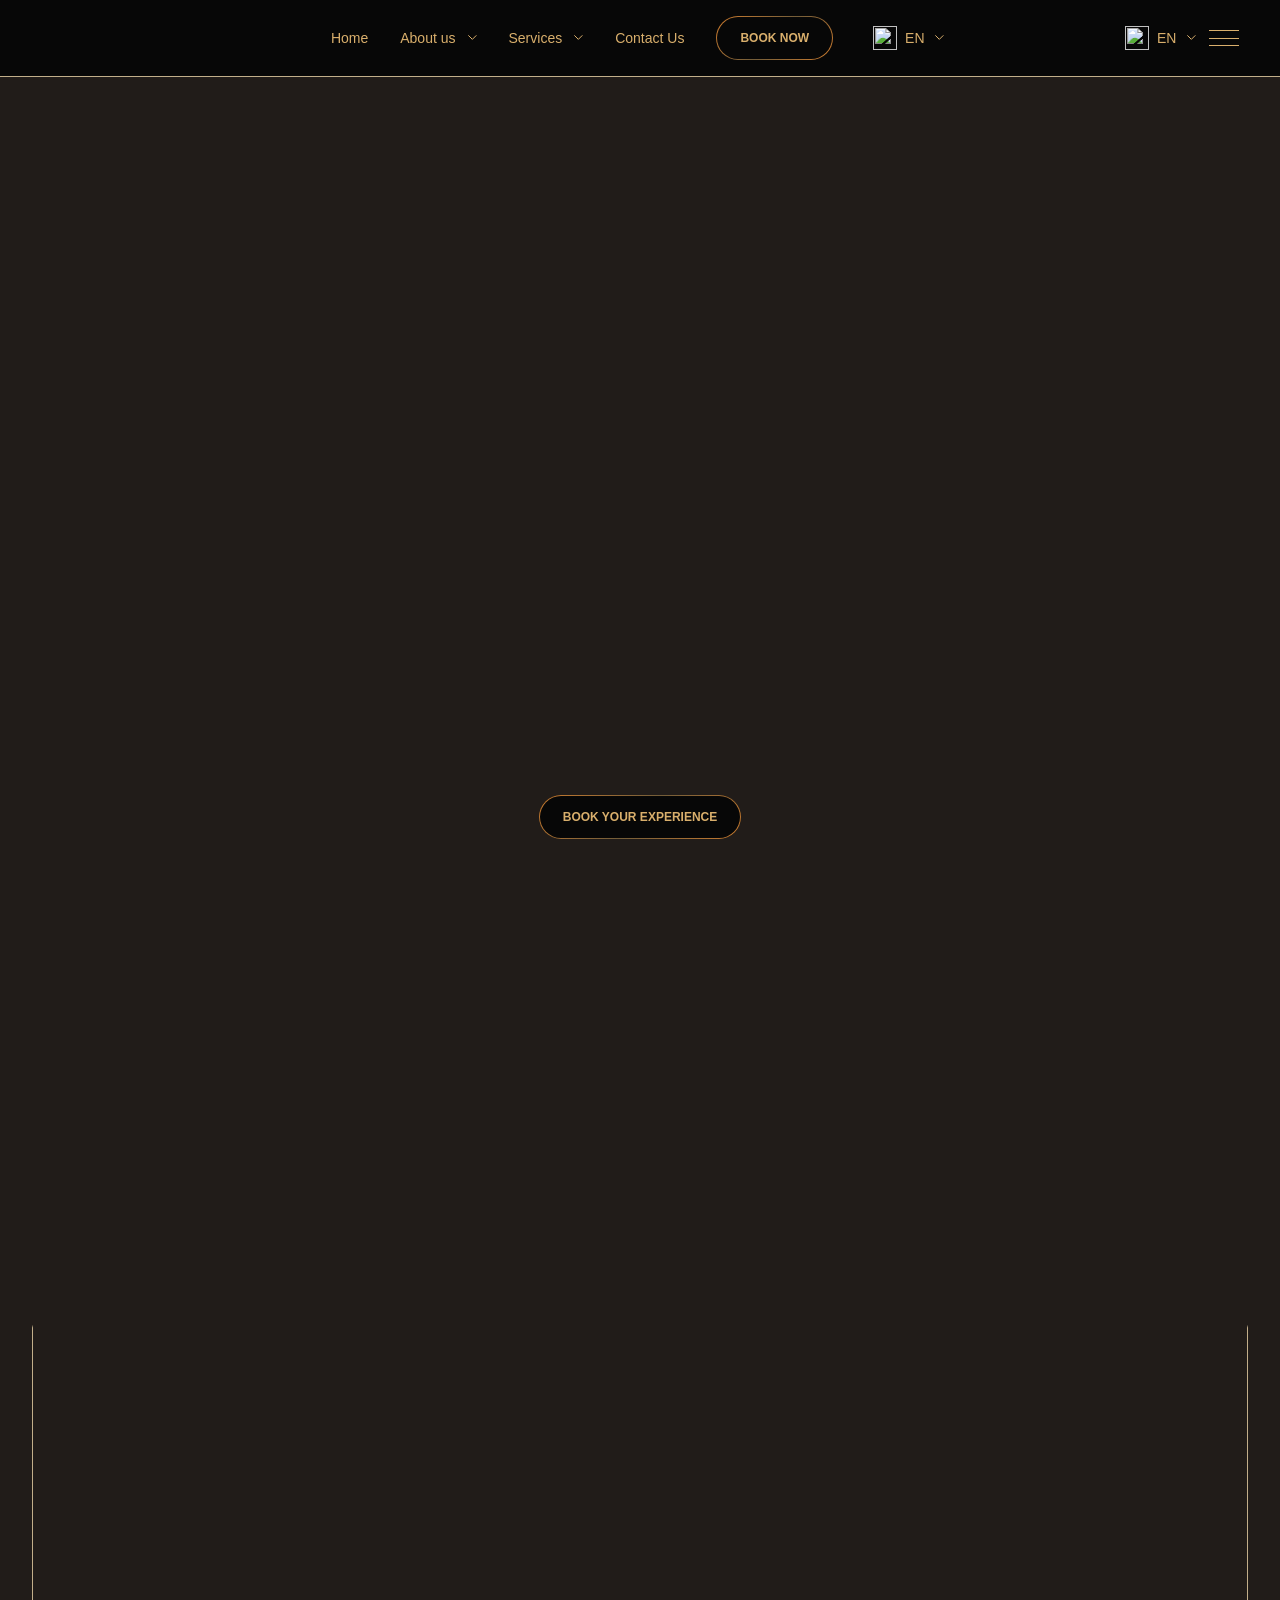
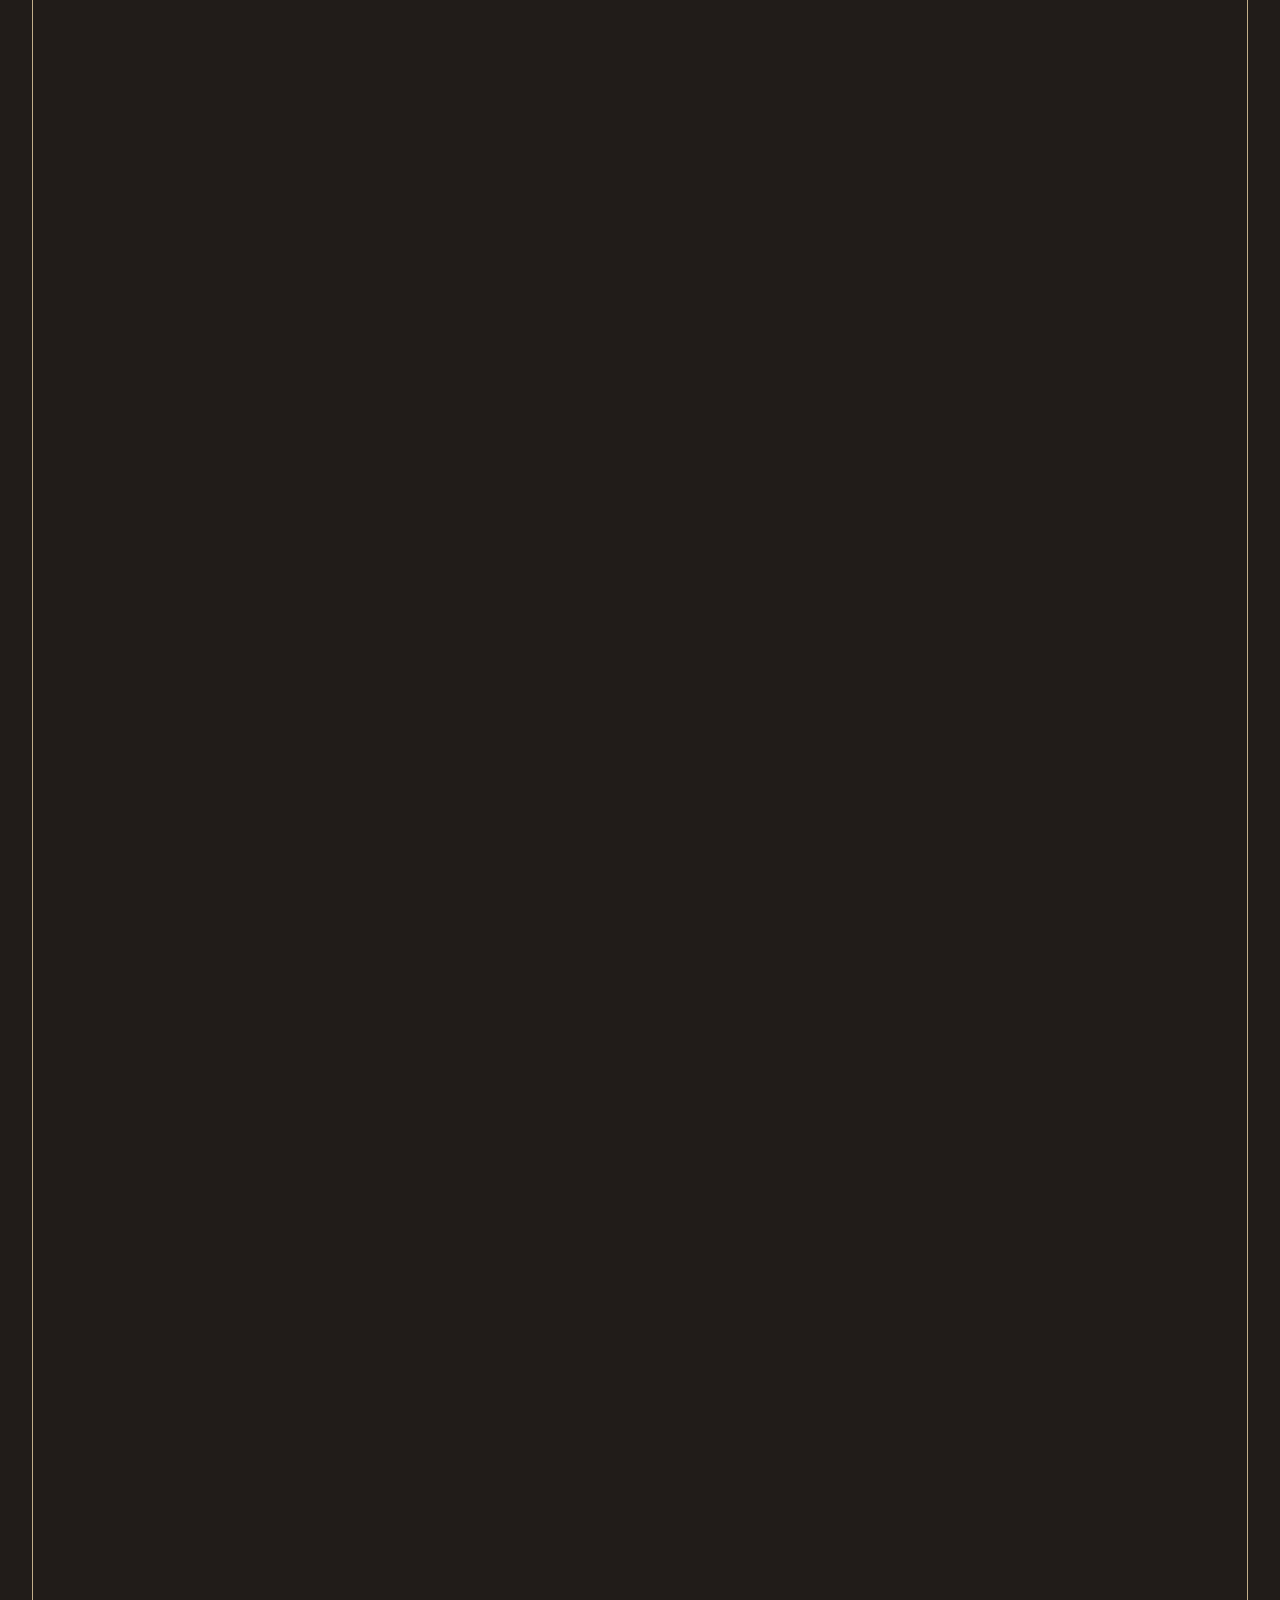
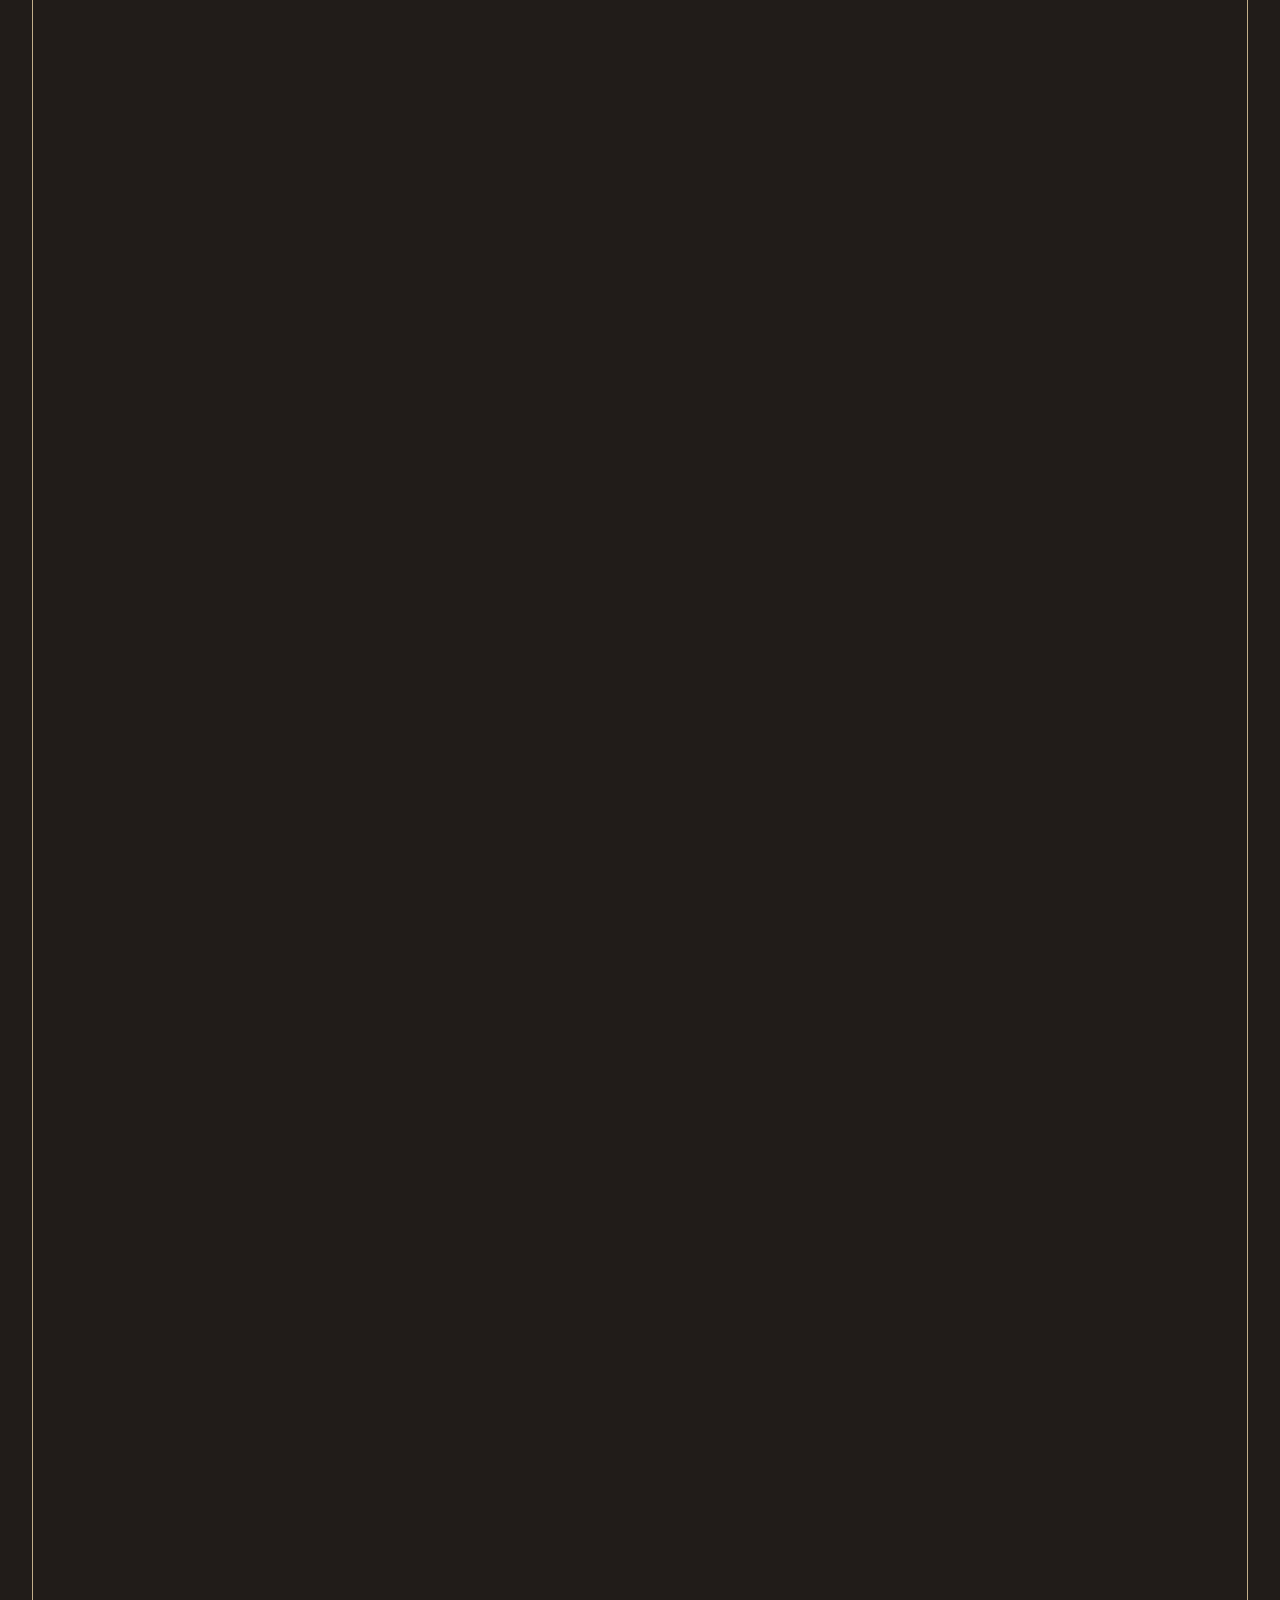
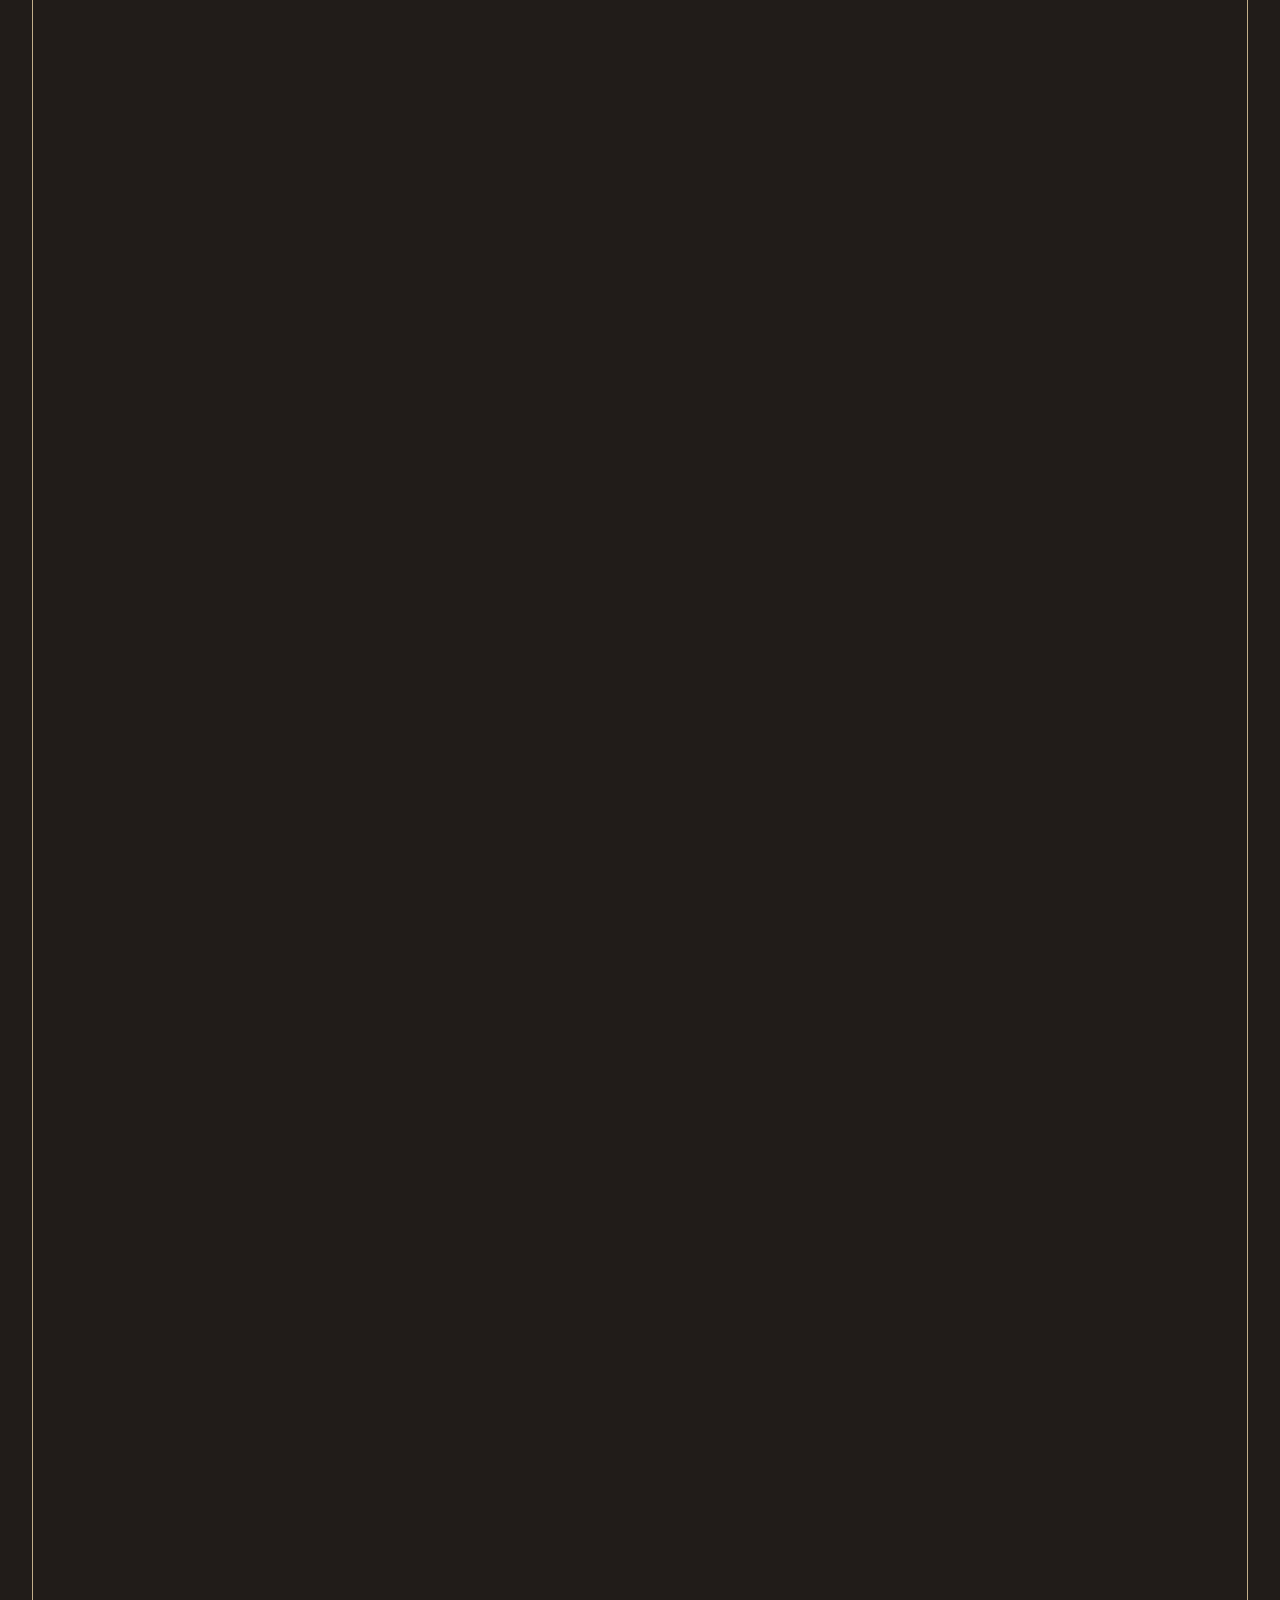
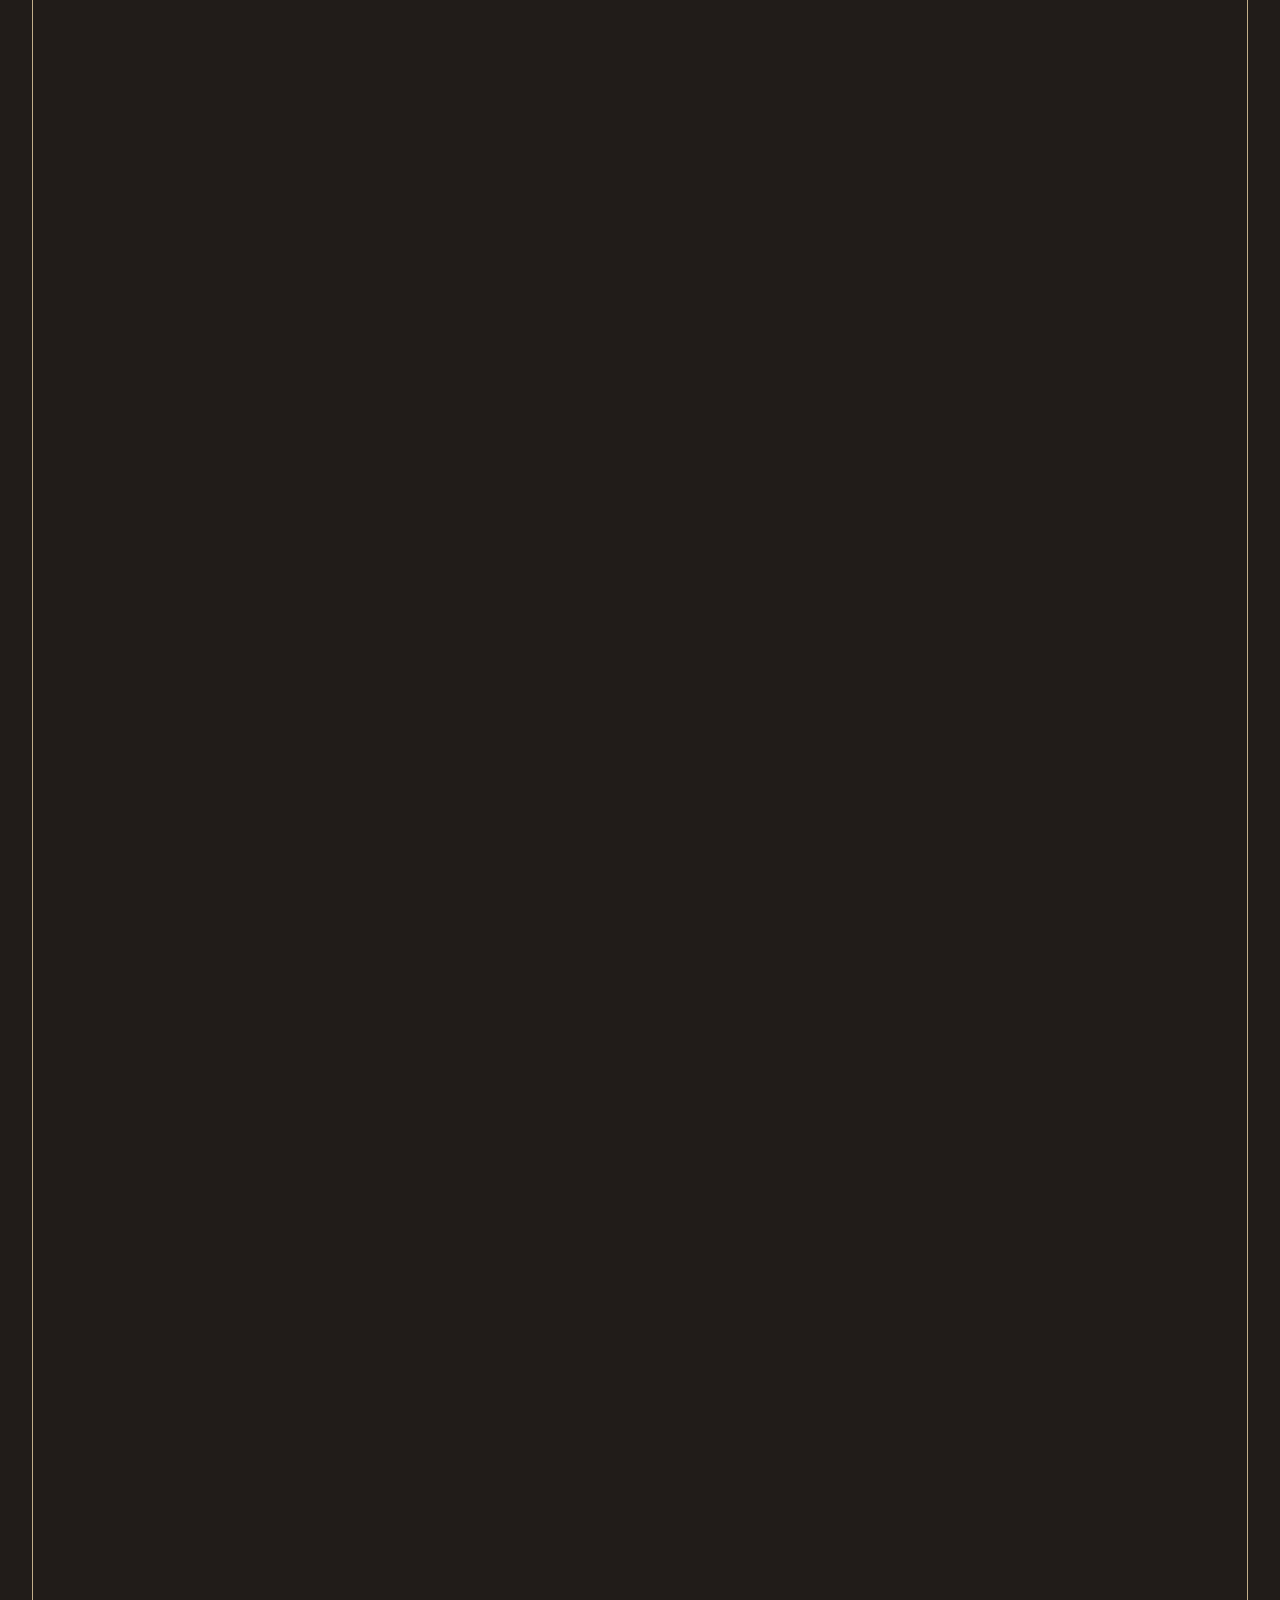
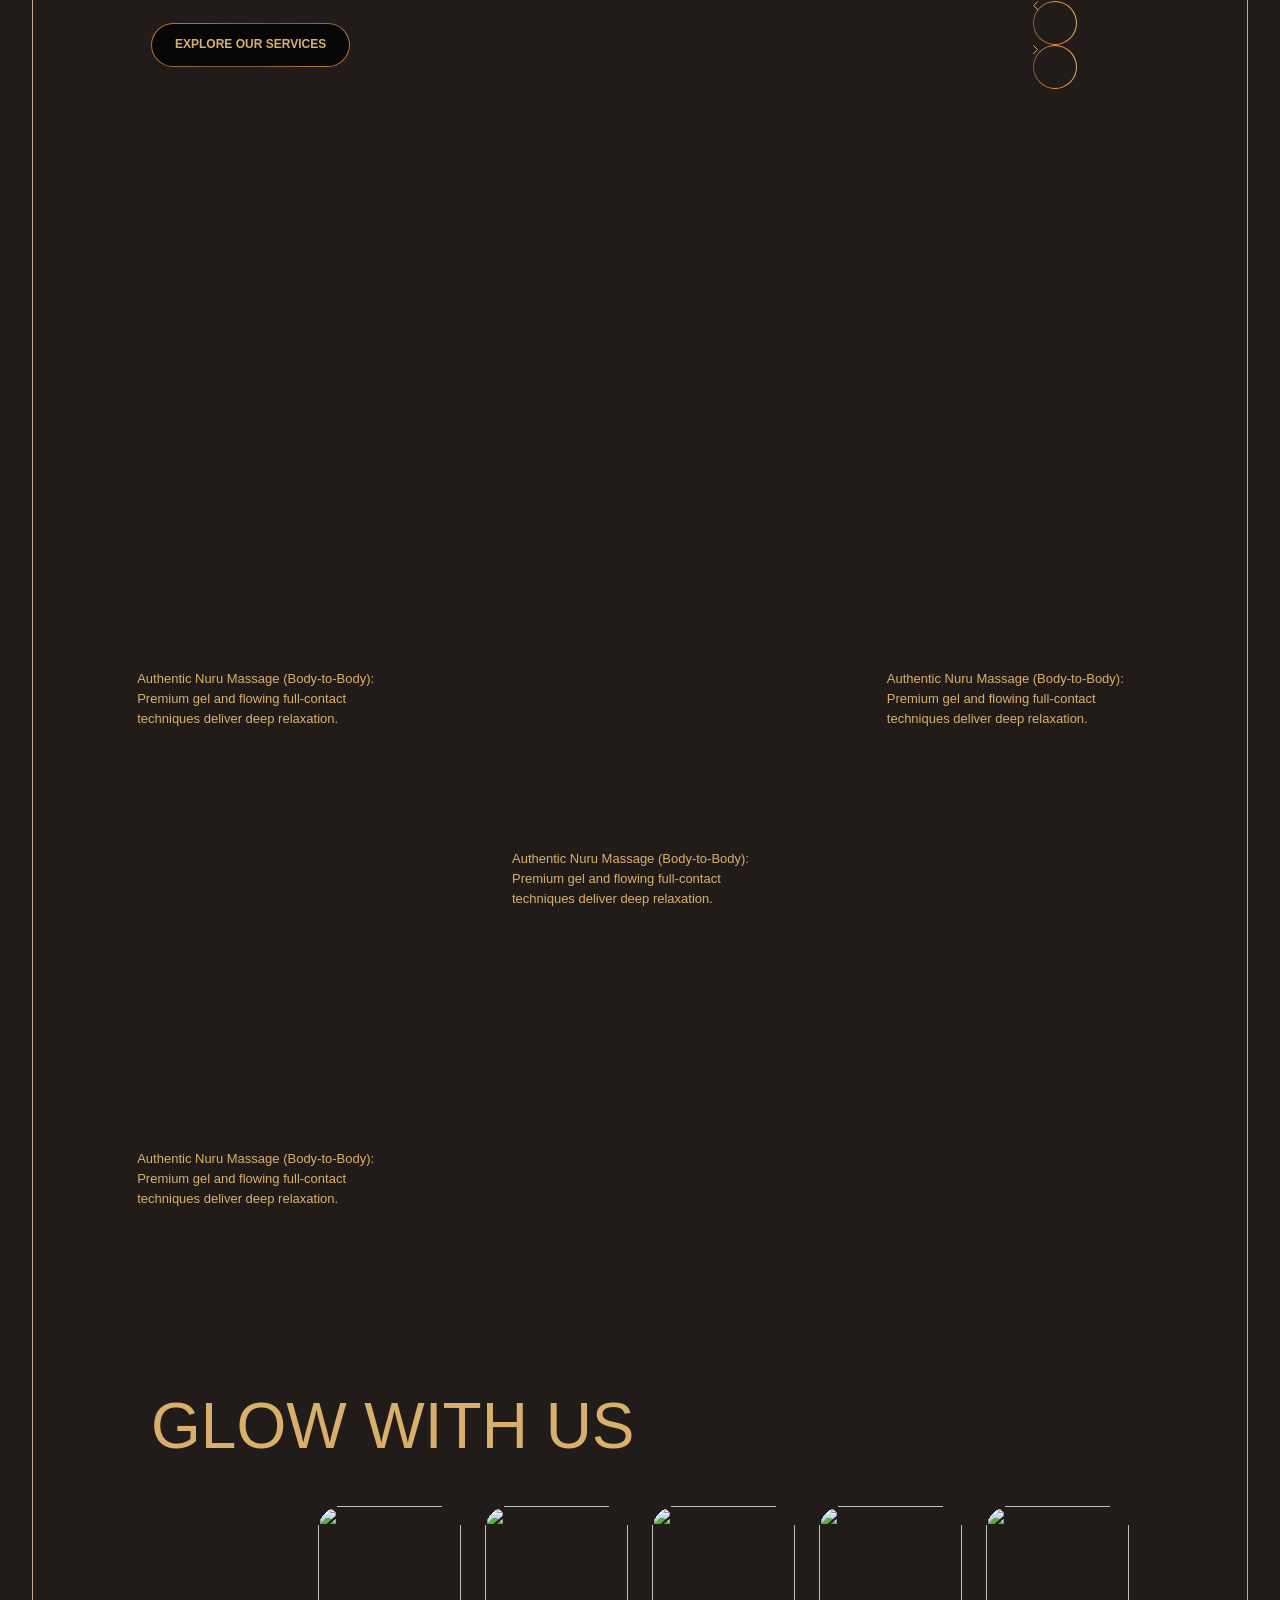
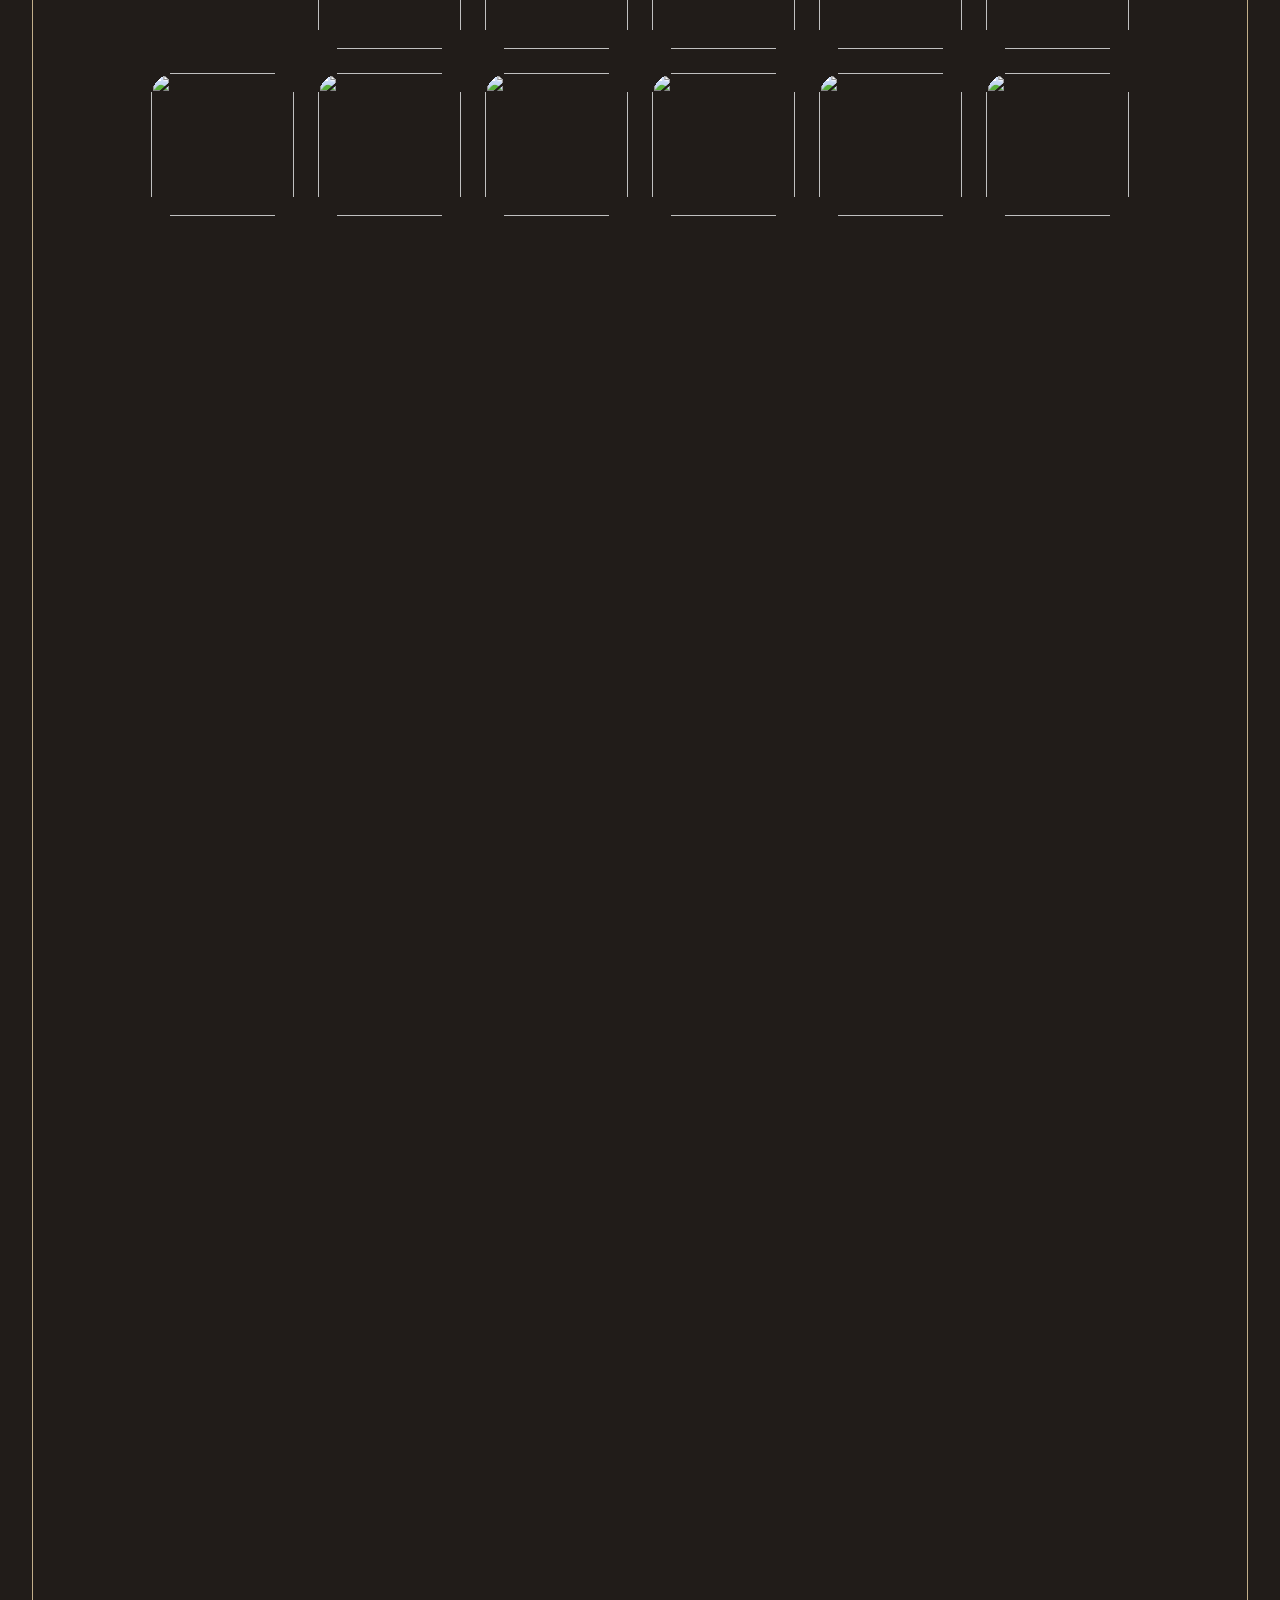
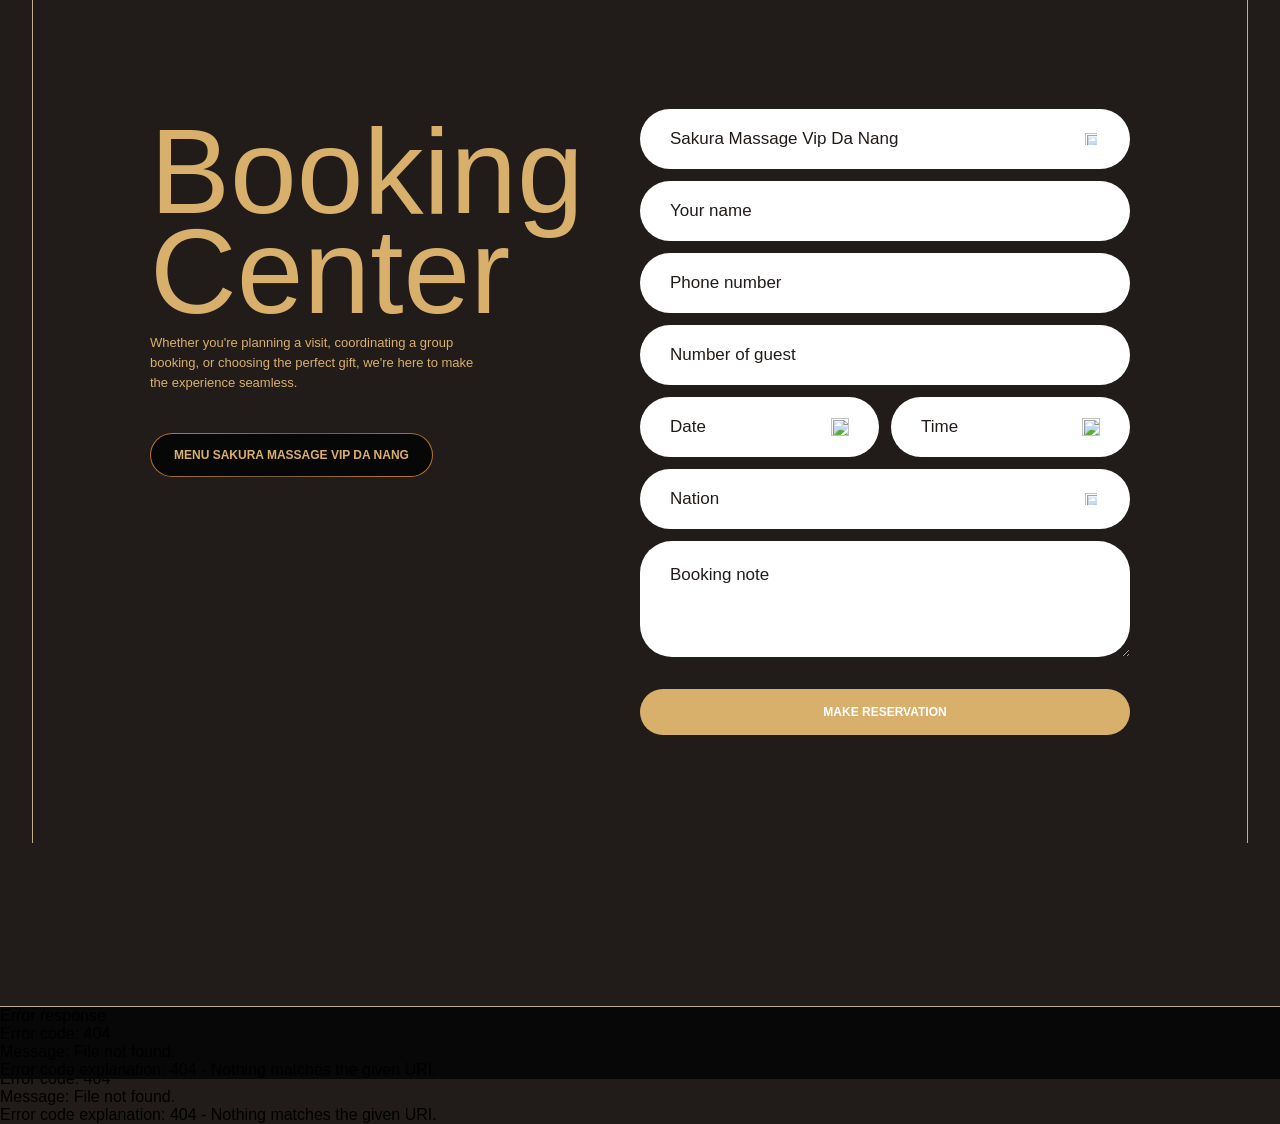
==== commit 040dda1b: "update layout page about" ====
--- a/about.html
+++ b/about.html
@@ -29,7 +29,7 @@
     <!-- link custom css page -->
     <link rel="stylesheet" href="./assets/fonts/Montserrat/font.css" />
     <link rel="stylesheet" href="./assets/fonts/Idiqlat-ExtraLight/font.css" />
-    <link rel="stylesheet" href="./assets/main/css/style.min.css?v=20" />
+    <link rel="stylesheet" href="./assets/main/css/style.min.css?v=25" />
     <!-- end link custom css page -->
     <!-- scrollRestoration -->
     <script>
@@ -997,7 +997,7 @@
     <script src="./assets/libs/lightpick.min.js"></script>
     <script src="https://cdn.jsdelivr.net/npm/glightbox@3.3.1/dist/js/glightbox.min.js"></script>
     <!-- import custom js -->
-    <script type="module" src="./assets/main/js/script.min.js?v=19"></script>
+    <script type="module" src="./assets/main/js/script.min.js?v=20"></script>
     <!-- <script type="module" src="./assets/main/js/home.min.js"></script> -->
 
     <!-- end import custom js -->
--- a/assets/main/css/style.min.css
+++ b/assets/main/css/style.min.css
@@ -1 +1 @@
-:root{--font-heading:"SVN-Idiqlat",sans-serif;--font-body:"Montserrat",sans-serif;--color-black:#070707;--color-primary:#211c19;--color-secondary:#0a1322;--color-white:#ffffff;--color-gold:#d9af6c;--color-line:#c2ae8a;--color-error:#d92d20;--color-white:#ffffff;--space-8:8px;--space-16:16px;--space-24:24px;--space-32:32px;--space-40:40px;--space-48:48px;--space-56:56px;--space-64:64px;--space-72:72px;--space-80:80px;--spacing-padding:120px 40px}@media (max-width:991px){:root{--space-8:8px;--space-16:8px;--space-24:16px;--space-32:24px;--space-40:32px;--space-48:40px;--space-56:48px;--space-64:56px;--space-72:64px;--space-80:72px;--spacing-padding:64px 16px}}.color-black{color:var(--color-black)}.color-white{color:var(--color-white)}.limit-width{max-width:1440px;width:100%;margin:0 auto}@media (min-width:1024px){.limit-11-col{max-width:91.6666666667%;width:100%;margin:0 auto}.limit-10-col{max-width:83.3333333333%;width:100%;margin:0 auto}.limit-9-col{max-width:75%;width:100%;margin:0 auto}.limit-8-col{max-width:66.6666666667%;width:100%;margin:0 auto}.limit-7-col{max-width:58.3333333333%;width:100%;margin:0 auto}.limit-6-col{max-width:50%;width:100%;margin:0 auto}}.color-gold{color:var(--color-gold)}.b1-font{font-size:17px;line-height:24px;font-weight:400}.b2-font{font-size:13px;line-height:20px;font-weight:400}.menu-font{font-size:14px;line-height:1;font-weight:500}.btn-font{font-size:12px;line-height:1;font-weight:600}.font-heading{font-family:var(--font-heading)}.heading-1{font-size:64px;line-height:80px}@media (max-width:767px){.heading-1{font-size:40px;line-height:1}}.heading-2{font-size:40px;line-height:1}.heading-3{font-size:24px;line-height:32px}@media (max-width:767px){.heading-3{font-size:20px;line-height:22px}}.heading-4{font-size:20px;line-height:22px}.mt-8{margin-top:var(--space-8)}.mt-16{margin-top:var(--space-16)}.mt-24{margin-top:var(--space-24)}.mt-32{margin-top:var(--space-32)}.mt-40{margin-top:var(--space-40)}.mt-48{margin-top:var(--space-48)}.mt-56{margin-top:var(--space-56)}.mt-64{margin-top:var(--space-64)}.mt-72{margin-top:var(--space-72)}.mt-80{margin-top:var(--space-80)}.mb-8{margin-bottom:var(--space-8)}.mb-16{margin-bottom:var(--space-16)}.mb-24{margin-bottom:var(--space-24)}.mb-32{margin-bottom:var(--space-32)}.mb-40{margin-bottom:var(--space-40)}.mb-48{margin-bottom:var(--space-48)}.mb-56{margin-bottom:var(--space-56)}.mb-64{margin-bottom:var(--space-64)}.mb-72{margin-bottom:var(--space-72)}.mb-80{margin-bottom:var(--space-80)}.ml-8{margin-left:var(--space-8)}.ml-16{margin-left:var(--space-16)}.ml-24{margin-left:var(--space-24)}.ml-32{margin-left:var(--space-32)}.ml-40{margin-left:var(--space-40)}.ml-48{margin-left:var(--space-48)}.ml-56{margin-left:var(--space-56)}.ml-64{margin-left:var(--space-64)}.ml-72{margin-left:var(--space-72)}.ml-80{margin-left:var(--space-80)}.mr-8{margin-right:var(--space-8)}.mr-16{margin-right:var(--space-16)}.mr-24{margin-right:var(--space-24)}.mr-32{margin-right:var(--space-32)}.mr-40{margin-right:var(--space-40)}.mr-48{margin-right:var(--space-48)}.mr-56{margin-right:var(--space-56)}.mr-64{margin-right:var(--space-64)}.mr-72{margin-right:var(--space-72)}.mr-80{margin-right:var(--space-80)}.mx-8{margin-left:var(--space-8);margin-right:var(--space-8)}.mx-16{margin-left:var(--space-16);margin-right:var(--space-16)}.mx-24{margin-left:var(--space-24);margin-right:var(--space-24)}.mx-32{margin-left:var(--space-32);margin-right:var(--space-32)}.mx-40{margin-left:var(--space-40);margin-right:var(--space-40)}.mx-48{margin-left:var(--space-48);margin-right:var(--space-48)}.mx-56{margin-left:var(--space-56);margin-right:var(--space-56)}.mx-64{margin-left:var(--space-64);margin-right:var(--space-64)}.mx-72{margin-left:var(--space-72);margin-right:var(--space-72)}.mx-80{margin-left:var(--space-80);margin-right:var(--space-80)}.my-8{margin-top:var(--space-8);margin-bottom:var(--space-8)}.my-16{margin-top:var(--space-16);margin-bottom:var(--space-16)}.my-24{margin-top:var(--space-24);margin-bottom:var(--space-24)}.my-32{margin-top:var(--space-32);margin-bottom:var(--space-32)}.my-40{margin-top:var(--space-40);margin-bottom:var(--space-40)}.my-48{margin-top:var(--space-48);margin-bottom:var(--space-48)}.my-56{margin-top:var(--space-56);margin-bottom:var(--space-56)}.my-64{margin-top:var(--space-64);margin-bottom:var(--space-64)}.my-72{margin-top:var(--space-72);margin-bottom:var(--space-72)}.my-80{margin-top:var(--space-80);margin-bottom:var(--space-80)}.pt-8{padding-top:var(--space-8)}.pt-16{padding-top:var(--space-16)}.pt-24{padding-top:var(--space-24)}.pt-32{padding-top:var(--space-32)}.pt-40{padding-top:var(--space-40)}.pt-48{padding-top:var(--space-48)}.pt-56{padding-top:var(--space-56)}.pt-64{padding-top:var(--space-64)}.pt-72{padding-top:var(--space-72)}.pt-80{padding-top:var(--space-80)}.pb-8{padding-bottom:var(--space-8)}.pb-16{padding-bottom:var(--space-16)}.pb-24{padding-bottom:var(--space-24)}.pb-32{padding-bottom:var(--space-32)}.pb-40{padding-bottom:var(--space-40)}.pb-48{padding-bottom:var(--space-48)}.pb-56{padding-bottom:var(--space-56)}.pb-64{padding-bottom:var(--space-64)}.pb-72{padding-bottom:var(--space-72)}.pb-80{padding-bottom:var(--space-80)}.pl-8{padding-left:var(--space-8)}.pl-16{padding-left:var(--space-16)}.pl-24{padding-left:var(--space-24)}.pl-32{padding-left:var(--space-32)}.pl-40{padding-left:var(--space-40)}.pl-48{padding-left:var(--space-48)}.pl-56{padding-left:var(--space-56)}.pl-64{padding-left:var(--space-64)}.pl-72{padding-left:var(--space-72)}.pl-80{padding-left:var(--space-80)}.pr-8{padding-right:var(--space-8)}.pr-16{padding-right:var(--space-16)}.pr-24{padding-right:var(--space-24)}.pr-32{padding-right:var(--space-32)}.pr-40{padding-right:var(--space-40)}.pr-48{padding-right:var(--space-48)}.pr-56{padding-right:var(--space-56)}.pr-64{padding-right:var(--space-64)}.pr-72{padding-right:var(--space-72)}.pr-80{padding-right:var(--space-80)}.px-8{padding-left:var(--space-8);padding-right:var(--space-8)}.px-16{padding-left:var(--space-16);padding-right:var(--space-16)}.px-24{padding-left:var(--space-24);padding-right:var(--space-24)}.px-32{padding-left:var(--space-32);padding-right:var(--space-32)}.px-40{padding-left:var(--space-40);padding-right:var(--space-40)}.px-48{padding-left:var(--space-48);padding-right:var(--space-48)}.px-56{padding-left:var(--space-56);padding-right:var(--space-56)}.px-64{padding-left:var(--space-64);padding-right:var(--space-64)}.px-72{padding-left:var(--space-72);padding-right:var(--space-72)}.px-80{padding-left:var(--space-80);padding-right:var(--space-80)}.py-8{padding-top:var(--space-8);padding-bottom:var(--space-8)}.py-16{padding-top:var(--space-16);padding-bottom:var(--space-16)}.py-24{padding-top:var(--space-24);padding-bottom:var(--space-24)}.py-32{padding-top:var(--space-32);padding-bottom:var(--space-32)}.py-40{padding-top:var(--space-40);padding-bottom:var(--space-40)}.py-48{padding-top:var(--space-48);padding-bottom:var(--space-48)}.py-56{padding-top:var(--space-56);padding-bottom:var(--space-56)}.py-64{padding-top:var(--space-64);padding-bottom:var(--space-64)}.py-72{padding-top:var(--space-72);padding-bottom:var(--space-72)}.py-80{padding-top:var(--space-80);padding-bottom:var(--space-80)}.gap-8{gap:var(--space-8)}.gap-16{gap:var(--space-16)}.gap-24{gap:var(--space-24)}.gap-32{gap:var(--space-32)}.gap-40{gap:var(--space-40)}.gap-48{gap:var(--space-48)}.gap-56{gap:var(--space-56)}.gap-64{gap:var(--space-64)}.gap-72{gap:var(--space-72)}.gap-80{gap:var(--space-80)}.gap-x-8{column-gap:var(--space-8)}.gap-x-16{column-gap:var(--space-16)}.gap-x-24{column-gap:var(--space-24)}.gap-x-32{column-gap:var(--space-32)}.gap-x-40{column-gap:var(--space-40)}.gap-x-48{column-gap:var(--space-48)}.gap-x-56{column-gap:var(--space-56)}.gap-x-64{column-gap:var(--space-64)}.gap-x-72{column-gap:var(--space-72)}.gap-x-80{column-gap:var(--space-80)}.gap-y-8{row-gap:var(--space-8)}.gap-y-16{row-gap:var(--space-16)}.gap-y-24{row-gap:var(--space-24)}.gap-y-32{row-gap:var(--space-32)}.gap-y-40{row-gap:var(--space-40)}.gap-y-48{row-gap:var(--space-48)}.gap-y-56{row-gap:var(--space-56)}.gap-y-64{row-gap:var(--space-64)}.gap-y-72{row-gap:var(--space-72)}.gap-y-80{row-gap:var(--space-80)}*,:after,:before{box-sizing:border-box}*{margin:0;padding:0;font:inherit}canvas,img,picture,svg,video{display:block;max-width:100%}input,select,textarea{background-color:transparent;outline:0}button{cursor:pointer;background-color:transparent;outline:0;border:0}[type=button],[type=reset],[type=submit],button{-webkit-appearance:button}[type=button]::-moz-focus-inner,[type=reset]::-moz-focus-inner,[type=submit]::-moz-focus-inner,button::-moz-focus-inner{border-style:none;padding:0}[type=button]:-moz-focusring,[type=reset]:-moz-focusring,[type=submit]:-moz-focusring,button:-moz-focusring{outline:1px solid #000}[type=checkbox],[type=radio]{box-sizing:border-box;padding:0}[type=search]::-webkit-search-decoration{-webkit-appearance:none}button:focus{outline:0}a,a:hover{text-decoration:none;cursor:pointer;outline:0;color:inherit}ol,ul{list-style:none;margin:0;padding:0}h1,h2,h3,h4,h5,h6,p{margin:0;padding:0;overflow-wrap:break-word}body{width:100%;min-height:100vh;text-rendering:optimizeLegibility!important;-webkit-font-smoothing:auto!important;-moz-osx-font-smoothing:grayscale!important;overflow-x:hidden;font-family:var(--font-body)}.polygon-animation{transition:clip-path .3s ease;will-change:clip-path}::selection{background-color:transparent;color:var(--color-bg)}::-moz-selection{background-color:transparent;color:var(--color-bg)}@media (hover:hover) and (pointer:fine){:where(.section-branch__media,.intro-image,.explore-img,.glow-img,.service-image) img{transition:transform .6s cubic-bezier(.22,1,.36,1);will-change:transform}:where(.section-branch__media,.intro-image,.explore-img,.glow-img,.service-image):hover img{transform:scale(1.1)}}.button-global{display:flex;justify-content:center;align-items:center;padding:12px 24px;height:44px;width:max-content;background-color:var(--color-black);border-radius:22px;position:relative;overflow:hidden;isolation:isolate}.button-global:focus-visible::before,.button-global:hover::before{background-color:var(--color-gold)}.button-global:focus-visible span,.button-global:hover span{color:var(--color-black)}.button-global::after{content:"";position:absolute;z-index:1;top:50%;left:50%;width:max(200%,240px);aspect-ratio:1;background:linear-gradient(135deg,#d9af6c 0,#ff8d28 25%,#735d39 50%,#ff8d28 75%,#d9af6c 100%);transform:translate(-50%,-50%);animation:button-gradient-spin 3s linear infinite;pointer-events:none}.button-global::before{content:"";position:absolute;inset:1px;background-color:var(--color-black);border-radius:21px;z-index:2;transition:background-color .35s ease}.button-global span{font-size:12px;line-height:15px;font-weight:600;text-transform:uppercase;color:var(--color-gold);display:inline-block;position:relative;z-index:3;transition:color .35s ease}@keyframes button-gradient-spin{to{transform:translate(-50%,-50%) rotate(360deg)}}@media (prefers-reduced-motion:reduce){.button-global::after{animation:none}}.underline-hover{position:relative;display:inline-block}.underline-hover.active::before,.underline-hover:hover::before{transform:scaleX(1);transform-origin:bottom left}.underline-hover::before{content:"";position:absolute;bottom:-2px;left:0;width:100%;height:1px;background-color:var(--color-gold);transform:scaleX(0);transform-origin:bottom right;transition:transform .3s cubic-bezier(.4,0,.2,1)}.dropdown-custom-item:focus-visible>.underline-hover::before,.dropdown-custom-item:hover>.underline-hover::before{transform:scaleX(1);transform-origin:bottom left}@media (scripting:enabled){.el-desc,.el-title{opacity:0;visibility:hidden}.polygon-box{opacity:0}}.slider-btn{position:relative;width:44px;height:44px;margin:0;background:linear-gradient(270deg,#d9af6c 0,#ff8d28 47.6%,#735d39 100%);border-radius:50%;left:unset;right:unset;top:unset;opacity:1!important}.slider-btn.swiper-button-disabled{pointer-events:auto;cursor:pointer}.slider-btn:hover::before{background-color:var(--color-black)}.slider-btn::before{content:"";position:absolute;inset:1px;background-color:#211c19;border-radius:50%;transition:all .3s ease}.slider-btn .icon{position:relative;z-index:2}.slider-btn::after{content:unset;font-size:0}.lightpick{--color-stroke:#ccc;--color-bg:#fff;--color-active-is-today:#0f0f0f;--color-active-is-today-opacity:rgba(15, 15, 15, 0.7)}.lightpick .lightpick__days{display:grid;grid-template-columns:repeat(7,1fr);gap:1px;background-color:var(--color-stroke);border:1px solid var(--color-stroke)}.lightpick .lightpick__day{background-color:var(--color-bg)}.lightpick .lightpick__day.is-today{background-image:none;background-color:var(--color-active-is-today);color:var(--color-bg)}.lightpick .lightpick__day.is-end-date,.lightpick .lightpick__day.is-end-date:hover,.lightpick .lightpick__day.is-start-date,.lightpick .lightpick__day.is-start-date:hover{background-image:none;background-color:var(--color-active-is-today);color:var(--color-bg);border-radius:none}.lightpick .lightpick__day:not(.is-disabled):hover{background-image:none;background-color:var(--color-active-is-today-opacity);color:var(--color-bg)}.lightpick .lightpick__month-title,.lightpick .lightpick__month-title>.lightpick__select-months{margin-left:0;padding-left:0;border-radius:0;direction:ltr;text-align:left;width:max-content}.lightpick .lightpick__days-of-the-week{margin-bottom:8px;margin-top:8px}.lightpick .lightpick__day.is-disabled{text-decoration:line-through}.lightpick .lightpick__days div{background-color:var(--color-bg)}.container-swiper{position:relative;width:100%;height:100svh;overflow:hidden}.hero{position:relative;width:100%;height:150vh;z-index:1;overflow:hidden}.hero-container{width:100%;height:100%}.hero-content{position:absolute;top:70vh;left:0;right:0;margin-inline:auto;width:max-content;display:flex;flex-direction:column;align-items:center;gap:8px}@media (max-width:767px){.hero-content{max-width:calc(100% - 40px);text-align:center;gap:16px;top:65vh}}.hero-content-wrapper{position:relative;display:flex;flex-direction:column;align-items:center;gap:8px}.hero-content-wrapper a,.hero-content-wrapper h2{position:relative;z-index:10}.hero-img{width:100%;height:100%;position:relative;z-index:0}.hero-img img{width:100%;height:auto;object-fit:cover}@media (min-width:1550px){.hero-img img{height:100%}}.hero-cover{position:absolute;inset:0;z-index:2}.blind-strip-v{position:absolute;top:0;height:100%;background:var(--color-line);transform-origin:left center;transform-style:preserve-3d;transform:rotateY(-90deg);z-index:2}.intro{--intro-artwork-height:calc((100vw - 64px) * 34 / 1377);--intro-artwork-join:calc(80px + var(--intro-artwork-height) - 1px);min-height:100vh;border-radius:1200px 1200px 0 0;margin-top:-60vh;background-repeat:no-repeat;background-size:cover;background-attachment:fixed;position:relative;z-index:2;overflow:hidden;padding-top:100px}@media (max-width:767px){.intro{--intro-artwork-height:calc((100vw - 40px) * 21 / 426);--intro-artwork-join:calc(20px + var(--intro-artwork-height) - 1px)}}.intro::before{content:"";position:absolute;inset:0;background:var(--bg-radial);z-index:-1}.intro-hoa{position:absolute;left:0;bottom:0}.intro-hoa.hidden-flower{display:none}@media (max-width:767px){.intro-hoa{width:130px;height:150px;bottom:45%;display:none}.intro-hoa img{width:100%;height:100%;object-fit:cover}}.intro-line{position:absolute;top:180px;left:32px;right:32px}@media (max-width:767px){.intro-line{left:20px;right:20px;top:120px}.intro-line img{aspect-ratio:426/21}}.intro-line img{width:100%}.intro-container{display:flex;justify-content:center;align-items:center;flex-direction:column;position:relative}.intro-container::after,.intro-container::before{content:"";position:absolute;top:var(--intro-artwork-join);width:1px;height:max(100% - var(--intro-artwork-join),100vh - 100px - var(--intro-artwork-join));background-color:var(--color-line-admin)}.intro-container::before{left:32px}@media (max-width:767px){.intro-container::before{left:20px}}.intro-container::after{right:32px}@media (max-width:767px){.intro-container::after{right:20px}}.intro-logo{margin-bottom:48px;width:170px;height:170px}@media (max-width:767px){.intro-logo{width:40px;height:40px}}.intro-image{max-width:calc(100% - 300px);aspect-ratio:1140/562;border-radius:24px;overflow:hidden}@media (max-width:767px){.intro-image{max-width:calc(100% - 80px);aspect-ratio:425/562}}.intro-image picture{display:block;width:100%;height:100%}.intro-image img{display:block;width:100%;height:100%;object-fit:cover}.intro-content{max-width:calc(100% - 300px);margin-top:40px;text-align:center}@media (max-width:767px){.intro-content{max-width:calc(100% - 80px)}}.intro-content h3{color:var(--color-gold);margin-bottom:16px}.intro-content .desc{color:var(--color-gold);max-width:750px;margin:0 auto}#header{top:0;left:0;right:0;z-index:999;background-color:var(--color-black);border-bottom:1px solid var(--color-line)}.header-container{display:flex;align-items:center;justify-content:space-between;gap:40px;padding:16px 40px 16px 150px}@media (max-width:767px){.header-container{padding:16px 20px 16px 20px}}.header-ham{width:32px;height:32px;border:1px solid var(--color-default);transition:border .3s ease;display:flex;justify-content:center;align-items:center;border-radius:50%}.header-ham .ham-inner{width:30px;height:16px;position:relative;cursor:pointer;transition:all .3s ease}.header-ham .ham-inner.active span:nth-child(1){top:7.5px;transform:rotate(45deg)}.header-ham .ham-inner.active span:nth-child(2){opacity:0}.header-ham .ham-inner.active span:nth-child(3){top:7.5px;transform:rotate(-45deg)}.header-ham .ham-inner::before{content:"";width:44px;height:44px;position:absolute;top:50%;left:50%;transform:translate(-50%,-50%);border-radius:50%}.header-ham .ham-inner span{position:absolute;display:block;width:100%;height:1px;background-color:var(--color-gold);left:0;transition:all .3s ease;opacity:1}.header-ham .ham-inner span:nth-child(1){top:0}.header-ham .ham-inner span:nth-child(2){top:7.5px}.header-ham .ham-inner span:nth-child(3){top:15px}@media (max-width:767px){.header-logo img{height:30px;width:auto}}.header-main{display:flex;align-items:center;gap:32px}@media (max-width:767px){.header-main{position:fixed;top:65px;left:0;right:0;width:100%;height:calc(100vh - 65px);background-color:var(--color-black);flex-direction:column;align-items:flex-start;padding:24px;gap:64px;will-change:clip-path;transition:clip-path .5s ease;clip-path:polygon(0 0,0 0,0 0,0 0)}.header-main.show{clip-path:polygon(0 0,100% 0,100% 100%,0 100%)}}.header-menu ul{display:flex;align-items:center;gap:32px}@media (max-width:767px){.header-menu ul{flex-direction:column;align-items:flex-start}}.header-menu ul li.menu-item-has-children{position:relative}.header-menu ul li.menu-item-has-children:hover::before{opacity:1;visibility:visible}.header-menu ul li.menu-item-has-children:hover>.sub-menu{opacity:1;visibility:visible}.header-menu ul li.menu-item-has-children::before{content:"";position:absolute;top:0;left:-10%;width:120%;background-color:transparent;top:100%;height:30px;opacity:0;visibility:hidden;transition:all .3s ease}.header-menu ul li.menu-item-has-children>a{display:flex;align-items:center;gap:0}.header-menu ul li.menu-item-has-children>a::before{width:calc(100% - 21px)}@media (max-width:767px){.header-menu ul li.menu-item-has-children>a:hover::before{content:unset}}.header-menu ul li.menu-item-has-children>a .icon{margin-left:12px}.header-menu ul li.menu-item-has-children>.sub-menu{position:absolute;top:100%;left:-12px;background-color:var(--color-black);min-width:125px;margin-top:33px;opacity:0;visibility:hidden;transition:all .3s ease;padding:12px;border:1px solid var(--color-gold);box-shadow:0 0 0 4px var(--color-black)}@media (max-width:991px){.header-menu ul li.menu-item-has-children>.sub-menu{position:static;opacity:1;visibility:visible;background-color:transparent!important;margin-top:0;overflow:hidden;padding:0;transition:max-height .3s ease;max-height:0;border:none;min-width:auto}.header-menu ul li.menu-item-has-children>.sub-menu.open{margin-top:16px}}.header-menu ul li.menu-item-has-children>.sub-menu ul{display:flex;flex-direction:column;align-items:flex-start;gap:12px}@media (max-width:991px){.header-menu ul li.menu-item-has-children>.sub-menu ul{align-items:flex-start}}.header-menu ul li.menu-item-has-children>.sub-menu ul li a{white-space:nowrap}.header-menu ul li a:hover{color:var(--color-gold)}.header-gr{display:flex;align-items:center;gap:40px}.header-gr-mobile{display:flex;align-items:center;gap:12px}@media (max-width:767px){.header-gr{flex-direction:column;align-items:flex-start}}.header-lang .dropdown-custom{position:relative;cursor:pointer}.header-lang .dropdown-custom-menu{position:absolute;width:calc(100% + 10px);background-color:var(--color-black);padding:12px;border:1px solid var(--color-gold);box-shadow:0 0 0 4px var(--color-black);top:100%;margin-top:31px;left:-12px;opacity:0;visibility:hidden;transition:all .3s ease}.header-lang .dropdown-custom-menu.dropdown--active{opacity:1;visibility:visible}.header-lang .dropdown-custom-item{font-size:14px;font-weight:500;color:var(--color-gold);display:flex;gap:8px;align-items:center;width:max-content}.header-lang .dropdown-custom-item img{width:24px;height:24px}.header-lang .dropdown-custom-btn{display:flex;align-items:center;gap:8px}.header-lang .dropdown-custom-btn .icon svg path{color:var(--color-gold)}.header-lang .dropdown-custom-btn .value-select{display:flex;align-items:center;gap:8px}.header-lang .dropdown-custom-btn .value-select img{width:24px;height:24px}.header-lang .dropdown-custom-btn .value-select span{display:inline-block;font-size:14px;font-weight:500;color:var(--color-gold);width:22px}.contact-page{min-height:100vh;background-color:var(--color-black);background-image:url(../../images/icons/bg-black.webp);background-position:center top;background-repeat:no-repeat;background-size:cover;color:var(--color-white)}.section-contact{position:relative;display:flex;min-height:100vh;align-items:center;justify-content:center;padding:calc(var(--space-48) + 76px) var(--space-24) calc(var(--space-48) + 10vh);overflow:hidden}.section-contact.layout-contact{--contact-artwork-bottom:20vh;--contact-artwork-height:calc((100vw - 64px) * 34 / 1377);position:relative;background-image:linear-gradient(rgba(0,0,0,.6),rgba(0,0,0,.6)),url(../../images/del/intro-cover.png);background-size:cover;background-position:center;background-repeat:no-repeat;background-repeat:no-repeat;background-size:cover;background-attachment:fixed;padding:0 32px;min-height:120vh}@media (max-width:767px){.section-contact.layout-contact{--contact-artwork-height:calc((100vw - 40px) * 21 / 426);padding:0 20px;min-height:1300px;background-attachment:scroll;background-size:cover}}.section-contact.layout-contact::before{content:"";position:absolute;top:0;left:32px;width:1px;height:auto;bottom:calc(var(--contact-artwork-bottom) + var(--contact-artwork-height) - 1px);background-color:var(--color-line-admin)}@media (max-width:767px){.section-contact.layout-contact::before{left:20px}}.section-contact.layout-contact::after{content:"";position:absolute;top:0;right:32px;width:1px;height:auto;bottom:calc(var(--contact-artwork-bottom) + var(--contact-artwork-height) - 1px);background-color:var(--color-line-admin)}@media (max-width:767px){.section-contact.layout-contact::after{right:20px}}.section-contact.layout-contact .contact-line-row{position:absolute;left:32px;right:32px;bottom:var(--contact-artwork-bottom);z-index:3}.section-contact.layout-contact .contact-line-row img{display:block;width:100%;height:auto}@media (max-width:767px){.section-contact.layout-contact .contact-line-row{left:20px;right:20px}.section-contact.layout-contact .contact-line-row img{display:block;width:100%;height:auto;aspect-ratio:426/21}}.section-contact.layout-contact .form-contact{position:relative;z-index:4}.section-contact.layout-contact .contact-inner{width:100%;height:100%;margin:0 auto;position:relative;z-index:4;display:grid;grid-template-columns:1fr 1fr;padding:0 118px;margin-top:-20vh}@media (max-width:767px){.section-contact.layout-contact .contact-inner{grid-template-columns:1fr;padding:64px 20px 112px;gap:40px}}@media (max-width:767px){.section-contact.layout-contact .contact-box{max-width:100%;width:100%}.section-contact.layout-contact .contact-box .desc{width:100%}}.section-contact.layout-contact .contact-box .logo{margin-bottom:12px}.section-contact.layout-contact .contact-box h2{font-size:120px;line-height:100px;margin-bottom:12px}@media (max-width:767px){.section-contact.layout-contact .contact-box h2{font-size:40px;line-height:1}}.section-contact.layout-contact .contact-box .desc{margin-bottom:40px;max-width:70%}@media (max-width:991px){.section-contact.layout-contact .contact-box .desc{max-width:100%}}.contact-page .section-contact{padding-bottom:calc(var(--space-80) + 13vh)}.contact-wrapper{position:relative;z-index:1;width:100%;max-width:560px;margin:0 auto}.contact-heading{margin-bottom:40px;text-align:center}.contact-heading h1{margin-bottom:12px;color:var(--color-gold);font-family:var(--font-heading);font-size:40px;font-weight:400;line-height:40px}.contact-heading p{color:var(--color-gold);font-size:13px;line-height:20px}.contact-menu{display:flex;align-items:center;justify-content:center;gap:var(--space-16);margin-bottom:var(--space-48)}.contact-menu .button-global{min-width:0}.contact-menu .button-global span{white-space:nowrap}.form-contact{--form-field-height:60px;display:grid;gap:12px;width:100%}.form-contact button,.form-contact input,.form-contact select,.form-contact textarea{font-family:var(--font-body)}.form-contact .dropdown-custom-btn,.form-contact input,.form-contact select,.form-contact textarea{width:100%;border:0;color:var(--color-primary);background-color:var(--color-white);font-size:17px;line-height:24px}.form-contact input:-webkit-autofill,.form-contact input:-webkit-autofill:active,.form-contact input:-webkit-autofill:focus,.form-contact input:-webkit-autofill:hover{-webkit-box-shadow:0 0 0 1000px var(--color-white) inset;-webkit-text-fill-color:var(--color-primary);caret-color:var(--color-primary);transition:background-color 9999s ease-out 0s}.form-contact input:autofill{box-shadow:0 0 0 1000px var(--color-white) inset;color:var(--color-primary);caret-color:var(--color-primary)}.form-contact .dropdown-custom-btn,.form-contact input,.form-contact select{height:var(--form-field-height);padding:0 30px;border-radius:999px}.form-contact select{appearance:none;cursor:pointer}.form-contact textarea{min-height:86px;padding:22px 30px;border-radius:32px;outline:0;resize:vertical}.form-contact .dropdown-custom-select{position:relative}.form-contact .dropdown-custom-btn{display:flex;align-items:center;justify-content:space-between;cursor:pointer;text-align:left}.form-contact .dropdown-custom-btn img{width:18px;height:18px;flex:0 0 18px;margin-left:auto;object-fit:contain}.form-contact .dropdown-custom-btn .dropdown-custom-arrow{box-sizing:border-box;width:18px;height:18px;padding:2.7px}.form-contact .dropdown-custom-text{display:inline-flex;align-items:center;gap:10px}.form-contact .dropdown-custom-menu{position:absolute;z-index:10;top:calc(100% + 6px);left:0;right:0;display:grid;max-height:0;overflow:hidden;border-radius:18px;clip-path:inset(0 round 18px);background-color:var(--color-white);box-shadow:0 10px 30px rgba(0,0,0,.2);opacity:0;visibility:hidden;transform:translateY(-6px);transition:max-height .25s ease,opacity .2s ease,transform .2s ease,visibility .2s ease}.form-contact .dropdown-custom-menu.dropdown--active{max-height:280px;opacity:1;visibility:visible;transform:translateY(0)}.form-contact .dropdown-custom-item{display:flex;align-items:center;gap:10px;padding:12px 30px;color:var(--color-primary);font-size:17px;line-height:24px;text-align:left}.form-contact .dropdown-custom-item:focus-visible,.form-contact .dropdown-custom-item:hover{background-color:color-mix(in srgb,var(--color-gold) 22%,var(--color-white))}.form-contact .dropdown-custom-item[hidden]{display:none}.form-contact .dropdown-custom-menu--countries{overflow-y:auto;overscroll-behavior:contain}.form-contact .country-search{position:sticky;z-index:2;top:0;padding:12px;background-color:var(--color-white)}.form-contact .country-search__input{height:42px;padding:0 16px;border:1px solid var(--color-line);border-radius:999px;background-color:var(--color-white);font-size:14px}.form-contact .country-search__input::-webkit-search-cancel-button{cursor:pointer}.form-contact .dropdown-custom-menu--time{overflow-y:auto;overscroll-behavior:contain}.form-contact .dropdown-custom-menu--time .dropdown-custom-item{min-height:44px}.form-contact .dropdown-custom-menu--time.dropdown--active{max-height:220px}.form-contact .country-flag{width:24px;height:18px;flex:0 0 24px;border-radius:2px;box-shadow:0 0 0 1px rgba(0,0,0,.08)}@media (scripting:enabled){.contact-heading .el-desc,.contact-heading .el-title{opacity:0;visibility:hidden}.el-fade-buttons .button-global{opacity:0;visibility:hidden;transform:translateY(20px)}.form-contact.el-form{opacity:0;visibility:hidden;transform:translateY(30px)}}.form-contact__field{position:relative}.form-contact__label{position:absolute;z-index:2;top:50%;left:30px;color:var(--color-primary);font-size:17px;line-height:24px;pointer-events:none;transform:translateY(-50%);transition:opacity .2s ease}.form-contact__field--icon.has-value>.form-contact__label,.form-contact__field--icon:focus-within>.form-contact__label,.form-contact__field--text.has-value>.form-contact__label,.form-contact__field--text:focus-within>.form-contact__label,.form-contact__field--textarea.has-value>.form-contact__label,.form-contact__field--textarea:focus-within>.form-contact__label{opacity:0}.form-contact__field.error>.form-contact__label{color:var(--color-error)}.form-contact__field.error .dropdown-custom-text{color:var(--color-error)}.form-contact__field--textarea .form-contact__label{top:22px;transform:none}.form-contact__field--icon img{position:absolute;top:50%;right:30px;width:18px;height:18px;pointer-events:none;transform:translateY(-50%)}.form-contact__field--icon input{padding-right:52px;cursor:pointer}.form-contact__row{display:grid;grid-template-columns:1fr 1fr;gap:12px}.form-contact__submit{width:100%;min-height:46px;margin-top:var(--space-16);padding:12px 24px;border-radius:999px;background-color:var(--color-gold);color:var(--color-white);font-size:12px;font-weight:600;text-transform:uppercase;transition:filter .25s ease}.form-contact__submit:focus-visible,.form-contact__submit:hover{filter:brightness(1.08)}.form-contact__submit.loading{position:relative;color:transparent;pointer-events:none}.form-contact__submit.loading::after{position:absolute;z-index:2;top:50%;left:50%;width:20px;height:20px;border:2px solid rgba(255,255,255,.35);border-top-color:var(--color-white);border-radius:50%;content:"";animation:contact-loading .8s linear infinite}@keyframes contact-loading{from{transform:translate(-50%,-50%) rotate(0)}to{transform:translate(-50%,-50%) rotate(360deg)}}.contact-qr{position:fixed;z-index:50;top:50%;right:clamp(8px,2vw,32px);display:flex;align-items:center;gap:12px;transform:translateY(-50%);will-change:transform,opacity}.contact-qr__label{color:var(--color-gold);font-size:13px;line-height:1;letter-spacing:.03em;writing-mode:vertical-rl;transform:rotate(180deg)}.contact-qr__list{display:grid;gap:16px}.contact-qr a,.contact-qr img{display:block;width:64px;height:64px}.contact-qr__link{cursor:zoom-in;opacity:1;transition:opacity .25s ease}.contact-qr__link:active,.contact-qr__link:focus-visible,.contact-qr__link:hover{opacity:.65}.glightbox-clean .gslide-image img{width:min(70vw,420px);height:auto;image-rendering:auto}.glightbox-clean .gslide-description{background-color:transparent;text-align:center}.glightbox-clean .gslide-title{margin:12px 0 0;color:var(--color-gold);font-family:var(--font-heading);font-size:18px;font-weight:400;line-height:24px}.glightbox-contact-menu .ginner-container,.glightbox-contact-menu .gslide-image,.glightbox-contact-menu .gslide-inner-content,.glightbox-contact-menu .gslide-media{max-height:100vh;max-height:100dvh}.glightbox-contact-menu .gslide-image{display:flex;align-items:center;justify-content:center}.glightbox-contact-menu .gslide-image img{width:auto;height:auto!important;max-width:min(86vw,960px);max-height:80vh;max-height:80dvh;object-fit:contain;image-rendering:auto}.glightbox-contact-menu .gslide-description{display:none}.glightbox-contact-menu .gnext,.glightbox-contact-menu .gprev{display:none!important}.glightbox-contact-menu .gclose{position:fixed;z-index:3;top:15px;right:15px;display:flex!important;align-items:center;justify-content:center;width:35px;height:35px;padding:10px;border:0;border-radius:4px;color:var(--color-white);background:rgba(0,0,0,.5);opacity:.7;cursor:pointer;transition:opacity .2s ease}.glightbox-contact-menu .gclose:focus-visible,.glightbox-contact-menu .gclose:hover{color:var(--color-white);background:rgba(0,0,0,.5);opacity:1}.glightbox-contact-menu .gclose svg{display:block;width:100%;height:100%}.glightbox-contact-menu .gclose path{fill:var(--color-white)!important}.visually-hidden{position:absolute!important;width:1px!important;height:1px!important;padding:0!important;margin:-1px!important;overflow:hidden!important;clip:rect(0,0,0,0)!important;white-space:nowrap!important;border:0!important}@media (max-width:991px){.section-contact{flex-direction:column;align-items:flex-start;padding-top:var(--space-64);padding-bottom:calc(var(--space-64) + 10vh)}.contact-page .section-contact{padding-top:calc(var(--space-64) + 76px)}}@media (max-width:767px){.section-contact{padding-right:var(--space-16);padding-left:var(--space-16)}.form-contact{--form-field-height:50px}.form-contact .dropdown-custom-btn,.form-contact .dropdown-custom-item,.form-contact input,.form-contact select,.form-contact textarea{font-size:15px;line-height:22px}.form-contact .dropdown-custom-btn,.form-contact input,.form-contact select{padding-right:24px;padding-left:24px}.form-contact__label{left:24px;font-size:15px;line-height:22px}.form-contact__field--icon img{right:24px}.form-contact__field--icon input{padding-right:48px}.contact-page .section-contact{padding-right:20px;padding-left:20px}.contact-heading p br{display:none}.contact-menu{flex-direction:column;margin-bottom:var(--space-32)}.form-contact__row{grid-template-columns:1fr}.contact-qr{right:8px}}.explore{position:relative}.explore-inner{max-width:calc(100% - 64px);width:100%;margin:0 auto;border-left:1px solid var(--color-line-admin);border-right:1px solid var(--color-line-admin);padding-top:140px}@media (max-width:767px){.explore-inner{max-width:calc(100% - 40px);padding-top:64px}}.explore-bg{right:0;top:0}.explore-bg.hidden-flower{display:none}@media (max-width:767px){.explore-bg{width:150px;height:100px;top:0;z-index:-1}}.explore-heading{margin-left:118px;max-width:50%;width:100%;margin-bottom:40px}@media (max-width:767px){.explore-heading{margin-left:20px;max-width:calc(100% - 20px)}}.explore-logo{margin-bottom:24px}.explore-logo img{height:33px;width:auto}.explore-slider .swiper{padding-left:118px}@media (max-width:767px){.explore-slider .swiper{padding-left:20px;padding-right:20px}}.explore-box{overflow:hidden;position:relative;border-radius:24px}.explore-img{position:relative;width:100%;aspect-ratio:364/473;overflow:hidden}.explore-img iframe{position:absolute;inset:0;width:100%;height:100%;border:0;pointer-events:none;transform:scale(1.4);transform-origin:center}.explore-img img{width:100%;height:100%;object-fit:cover}.explore-content{position:absolute;bottom:32px;left:50%;transform:translateX(-50%)}.explore-name{position:relative}.explore-control{padding-left:118px;display:flex;align-items:center;justify-content:space-between;margin-top:40px;padding-right:170px}@media (max-width:767px){.explore-control{padding:0 20px;flex-wrap:wrap;gap:24px;justify-content:center}}.explore-pagination{gap:12px}.make{position:relative;height:100vh;overflow:hidden;background-repeat:no-repeat;background-size:cover;background-attachment:fixed}.make::before{content:"";position:absolute;inset:0;background:var(--bg-radial);z-index:1}.make.box-border .make-item{--outer-size:8px;--border-size:1px;isolation:isolate;width:100%;aspect-ratio:265/365;mask:url(../../images/icons/mask.svg) center/100% 100% no-repeat;background-color:var(--color-black);padding:24px;display:flex;justify-content:center;align-items:center}@media (max-width:767px){.make.box-border .make-item{padding:20px}}.make.box-border .make-item::before{content:"";position:absolute;inset:var(--outer-size);z-index:-1;background:linear-gradient(90deg,#b8140b 0,#ff9620 52.4%,#da5149 100%);mask:url(../../images/icons/mask.svg) center/100% 100% no-repeat}.make.box-border .make-item::after{content:"";position:absolute;inset:calc(var(--outer-size) + var(--border-size));z-index:-1;background-color:var(--color-black);mask:url(../../images/icons/mask.svg) center/100% 100% no-repeat}.make.box-border .make-box{text-align:center}.make.box-border .make-box h4{margin-bottom:12px}@media (max-width:767px){.make.box-border .make-box .desc{display:-webkit-box;-webkit-line-clamp:4;-webkit-box-orient:vertical;overflow:hidden;text-overflow:ellipsis;word-break:break-word}}.make-inner{max-width:calc(100% - 64px);width:100%;height:100%;margin:0 auto;border-left:1px solid var(--color-line-admin);border-right:1px solid var(--color-line-admin);padding-top:140px;display:flex;justify-content:center;position:relative;z-index:4;isolation:isolate}@media (max-width:767px){.make-inner{max-width:calc(100% - 40px);padding:0;align-items:center}}.make-main{max-width:50%;width:100%;display:flex;flex-direction:column;align-items:center;gap:24px;position:relative;z-index:4}@media (max-width:767px){.make-main{max-width:70%}}.make-main h2{text-align:center}.make-list{position:absolute;inset:0;z-index:2;pointer-events:none}.make-item{position:absolute;z-index:2;max-width:16.6666666667%;width:100%;--gap:30%;top:var(--make-item-top,calc(50% + var(--i) * var(--gap)))}@media (max-width:767px){.make-item{--gap:50%;max-width:220px;top:var(--make-item-top,calc(100% + var(--i) * var(--gap)))}}.make-item:nth-child(4n+1){left:15%}@media (max-width:767px){.make-item:nth-child(4n+1){left:30px}}.make-item:nth-child(4n+2){right:20%}@media (max-width:767px){.make-item:nth-child(4n+2){right:30px}}.make-item:nth-child(4n+3){left:25%}@media (max-width:767px){.make-item:nth-child(4n+3){left:30px}}.make-item:nth-child(4n+4){right:30%}@media (max-width:767px){.make-item:nth-child(4n+4){right:40px}}.make-img{position:relative;width:100%;aspect-ratio:265/365;mask:url(../../images/icons/mask.svg);mask-size:100% 100%;mask-repeat:no-repeat;overflow:hidden;margin-bottom:12px}@media (max-width:767px){.make-img{aspect-ratio:175/235}}.make-img img{width:100%;height:100%;object-fit:cover}.make-img iframe{position:absolute;inset:0;width:100%;height:100%;border:0;pointer-events:none;transform:scale(1.4);transform-origin:center}.make-flower{position:absolute;inset:0;z-index:0;pointer-events:none}.make-flower.hidden-flower{display:none}@media (max-width:767px){.make-flower.hidden-flower{display:block}}.make-flower .flower-item{position:absolute;z-index:1;top:var(--fy,50%);left:var(--fx,50%);transform:translate(-50%,-50%);will-change:transform,filter;width:calc(80px * var(--fscale,1))}@media (max-width:767px){.make-flower .flower-item{width:calc(36px * var(--fscale,1))}}.make-flower .flower-item img{display:block;width:100%;height:auto}@media (max-width:767px){.make .make-main{display:none}.make:not(.box-border) .make-item{left:10px!important;right:auto!important;max-width:none;width:calc(100% - 20px);display:grid;grid-template-columns:repeat(2,minmax(0,1fr));align-items:center;column-gap:10px}.make:not(.box-border) .make-item:nth-child(even) .make-img{order:2}.make:not(.box-border) .make-item:nth-child(even) .make-desc{order:1}.make:not(.box-border) .make-img{margin-bottom:0}.make:not(.box-border) .make-desc{min-width:0;text-align:left!important}}.section-branch{position:relative;overflow:hidden;padding:calc(var(--space-64) + 72px) var(--space-40) var(--space-80);background-color:var(--color-black);background-image:url(../../images/icons/bg-black.webp);background-position:center top;background-repeat:no-repeat;background-size:cover;color:var(--color-white)}.section-branch__container{position:relative;z-index:1;max-width:calc(100% - 300px);margin-bottom:10vh}.section-branch__heading{max-width:720px;margin:0 auto var(--space-40);text-align:center}.section-branch__heading h2{margin-bottom:14px;color:var(--color-gold)}.section-branch__heading p{color:var(--color-white)}.section-branch__list{display:grid;gap:var(--space-56)}.section-branch__card{position:relative;width:100%;aspect-ratio:1141/582;isolation:isolate}.section-branch__card--vip{--branch-inset-x:19px;--branch-inset-y:18px;--branch-mask-image:url("../../images/icons/mask-branch-1.png")}.section-branch__card--new{--branch-inset-x:13px;--branch-inset-y:18px;--branch-mask-image:url("../../images/icons/mask-branch-2.png");aspect-ratio:1142/584}.section-branch__visual{position:absolute;z-index:0;inset:0}.section-branch__media{position:absolute;z-index:0;inset:var(--branch-inset-y) var(--branch-inset-x);overflow:hidden;-webkit-mask-image:var(--branch-mask-image);-webkit-mask-position:center;-webkit-mask-repeat:no-repeat;-webkit-mask-size:100% 100%;mask-image:var(--branch-mask-image);mask-position:center;mask-repeat:no-repeat;mask-size:100% 100%}.section-branch__media::after{position:absolute;inset:0;background:linear-gradient(180deg,transparent 47%,rgba(0,0,0,.78) 100%);content:"";pointer-events:none}.section-branch__media img{width:100%;height:100%;object-fit:cover}.section-branch__frame{position:absolute;z-index:1;inset:0;width:100%;height:100%;pointer-events:none}.section-branch__content{position:absolute;z-index:2;right:8%;bottom:clamp(24px,4.2vw,48px);left:8%;display:flex;align-items:center;flex-direction:column;gap:clamp(12px,1.6vw,20px);text-align:center}.section-branch__content h3{position:relative;z-index:1;isolation:isolate;color:var(--color-gold);font-size:64px;font-weight:400;line-height:80px}.section-branch__content .button-global{position:relative;z-index:2}@media (scripting:enabled){.section-branch__content .button-global,.section-branch__content h3,.section-branch__heading .el-desc,.section-branch__heading .el-title{opacity:0;visibility:hidden}}@media (max-width:991px){.section-branch__container{max-width:100%;margin-bottom:6vh}.section-branch__heading h2{font-size:36px;line-height:44px}.section-branch__list{gap:var(--space-48)}.section-branch__card--vip{--branch-inset-x:13px;--branch-inset-y:12px}.section-branch__card--new{--branch-inset-x:9px;--branch-inset-y:11px}.section-branch__content{bottom:clamp(20px,4vw,36px);gap:12px}.section-branch__content h3{font-size:48px;line-height:60px}}@media (max-width:767px){.section-branch{padding-right:20px;padding-bottom:calc(var(--space-80) + 48px);padding-left:20px}.section-branch__heading{margin-bottom:var(--space-32)}.section-branch__heading h2{font-size:32px;line-height:40px}.section-branch__heading p br{display:none}.section-branch__list{gap:var(--space-32)}.section-branch__card--vip{--branch-inset-x:9px;--branch-inset-y:9px}.section-branch__card--new{--branch-inset-x:6px;--branch-inset-y:8px}.section-branch__content{right:5%;bottom:16px;left:5%;gap:10px}.section-branch__content h3{font-size:20px;line-height:1.2}.section-branch__content .button-global{height:36px;padding:8px 18px}}@media (max-width:479px){.section-branch{padding-top:calc(var(--space-56) + 64px)}.section-branch__heading h2{font-size:28px;line-height:36px}.section-branch__content{bottom:10px}.section-branch__content .button-global{height:32px;padding:6px 14px}.section-branch__content .button-global span{font-size:10px}}.glow{position:relative;background-repeat:no-repeat;background-size:cover;background-attachment:fixed}.glow::before{content:"";position:absolute;inset:0;background:var(--bg-radial);z-index:1}.glow-inner{max-width:calc(100% - 64px);width:100%;height:100%;margin:0 auto;border-left:1px solid var(--color-line-admin);border-right:1px solid var(--color-line-admin);position:relative;z-index:3}@media (max-width:767px){.glow-inner{max-width:calc(100% - 40px)}}.glow-heading{max-width:50%;width:100%;margin-bottom:40px;position:relative;z-index:2;padding-left:118px}@media (max-width:767px){.glow-heading{padding-left:20px;max-width:calc(100% - 20px)}}.glow-logo{margin-bottom:24px}.glow-logo img{height:33px;width:auto}.glow-list{display:grid;grid-template-columns:repeat(6,1fr);gap:24px;max-width:calc(100% - 236px);width:100%;margin:0 auto}@media (max-width:767px){.glow-list{max-width:calc(100% - 40px);grid-template-columns:1fr 1fr}}.glow-img{position:relative;width:100%;aspect-ratio:1;overflow:hidden;border-radius:24px}.glow-img iframe{position:absolute;inset:0;width:100%;height:100%;border:0;pointer-events:none;transform:scale(1.7);transform-origin:center}.glow-img img{width:100%;height:100%;object-fit:cover}#footer{background-color:var(--color-black);margin-top:-13vh;overflow:hidden;position:relative;z-index:4;box-shadow:0 -1px 0 0 var(--color-line)}.footer-container{padding:56px 150px;display:grid;grid-template-columns:1fr 1fr 1fr;gap:24px}@media (max-width:767px){.footer-container{padding:80px 20px 40px;grid-template-columns:1fr}}.footer-col ul.social{display:flex;align-items:center;gap:32px}@media (max-width:767px){.footer-col ul.social{gap:24px}}.footer-col ul.social li:hover img{transform:scale(1.03);opacity:.85}.footer-col ul.social li img{transition:all .3s ease}.footer-title{margin-bottom:12px}.footer-item{gap:4px}.footer-box{display:flex;flex-direction:column;justify-content:space-between;gap:12px;height:calc(100% - 40px)}@media (max-width:767px){.footer-box{height:100%;gap:12px;justify-content:unset}}.service{--service-line-cap-height:calc((100vw - 128px) * 34 / 1377);padding:120px 32px 200px;width:100%;margin:0 auto;background-image:url(../../images/del/intro-cover.png);background-repeat:no-repeat;background-size:cover;background-attachment:fixed;position:relative}@media (max-width:767px){.service{--service-line-cap-height:calc((100vw - 40px) * 21 / 426);padding:120px 20px 200px;background-attachment:scroll}}.service-line{position:absolute;z-index:3;left:32px;right:32px}@media (max-width:767px){.service-line{left:0;right:0}}.service-line.line-top{top:0}.service-line.line-left{width:1px;height:auto;background-color:var(--color-line-admin);top:var(--service-line-cap-height);bottom:var(--service-line-cap-height)}.service-line.line-right{width:1px;height:auto;background-color:var(--color-line-admin);top:var(--service-line-cap-height);bottom:var(--service-line-cap-height);left:auto;right:32px}@media (max-width:767px){.service-line.line-right{right:0}}.service-line.line-bottom{bottom:0}.service-line img{display:block;width:100%}@media (max-width:767px){.service-line.line-bottom img,.service-line.line-top img{aspect-ratio:426/21}}.service::before{content:"";position:absolute;inset:0;background:radial-gradient(50% 50% at 50% 50%,rgba(33,28,25,0) 0,#211c19 100%);z-index:1}.service-inner{padding:100px 118px;position:relative;z-index:4}@media (max-width:991px){.service-inner{padding-left:0;padding-right:0}}.service-heading{display:flex;justify-content:center;align-items:center;max-width:50%;flex-direction:column;margin:0 auto 100px;text-align:center}@media (max-width:767px){.service-heading{max-width:calc(100% - 40px);margin-bottom:64px}}.service-heading h3{margin-bottom:16px}.service-item{margin-bottom:100px}@media (max-width:767px){.service-item{margin-bottom:64px;padding:0 20px}}@media (min-width:992px){.service-item>.col-lg-6:first-child{flex:0 0 55%;width:55%;max-width:55%}.service-item>.col-lg-6:last-child{flex:0 0 45%;width:45%;max-width:45%}.service-item:nth-child(odd) .service-content{padding-left:80px;padding-right:0}.service-item:nth-child(even){flex-direction:row-reverse}.service-item:nth-child(even) .service-content{padding-left:0;padding-right:80px}}.service-item:last-child{margin-bottom:0}.service-content{padding:0;display:flex;flex-direction:column;gap:24px;justify-content:center;height:100%}.service-content .button-global{margin-top:16px}.service-image{overflow:hidden;border-radius:24px;width:100%;aspect-ratio:558/408}.service-image-small{overflow:hidden;border-radius:24px;width:200px;aspect-ratio:1}.service-image-small img{width:100%;height:100%;object-fit:cover}@media (max-width:991px){.service-image{margin-bottom:24px}}.service-image img{width:100%;height:100%;object-fit:cover}+:root{--font-heading:"SVN-Idiqlat",sans-serif;--font-body:"Montserrat",sans-serif;--color-black:#070707;--color-primary:#211c19;--color-secondary:#0a1322;--color-white:#ffffff;--color-gold:#d9af6c;--color-line:#c2ae8a;--color-error:#d92d20;--color-white:#ffffff;--space-8:8px;--space-16:16px;--space-24:24px;--space-32:32px;--space-40:40px;--space-48:48px;--space-56:56px;--space-64:64px;--space-72:72px;--space-80:80px;--spacing-padding:120px 40px}@media (max-width:991px){:root{--space-8:8px;--space-16:8px;--space-24:16px;--space-32:24px;--space-40:32px;--space-48:40px;--space-56:48px;--space-64:56px;--space-72:64px;--space-80:72px;--spacing-padding:64px 16px}}.color-black{color:var(--color-black)}.color-white{color:var(--color-white)}.limit-width{max-width:1440px;width:100%;margin:0 auto}@media (min-width:1024px){.limit-11-col{max-width:91.6666666667%;width:100%;margin:0 auto}.limit-10-col{max-width:83.3333333333%;width:100%;margin:0 auto}.limit-9-col{max-width:75%;width:100%;margin:0 auto}.limit-8-col{max-width:66.6666666667%;width:100%;margin:0 auto}.limit-7-col{max-width:58.3333333333%;width:100%;margin:0 auto}.limit-6-col{max-width:50%;width:100%;margin:0 auto}}.color-gold{color:var(--color-gold)}.b1-font{font-size:17px;line-height:24px;font-weight:400}.b2-font{font-size:13px;line-height:20px;font-weight:400}.menu-font{font-size:14px;line-height:1;font-weight:500}.btn-font{font-size:12px;line-height:1;font-weight:600}.font-heading{font-family:var(--font-heading)}.heading-1{font-size:64px;line-height:80px}@media (max-width:767px){.heading-1{font-size:40px;line-height:1}}.heading-2{font-size:40px;line-height:1}.heading-3{font-size:24px;line-height:32px}@media (max-width:767px){.heading-3{font-size:20px;line-height:22px}}.heading-4{font-size:20px;line-height:22px}.mt-8{margin-top:var(--space-8)}.mt-16{margin-top:var(--space-16)}.mt-24{margin-top:var(--space-24)}.mt-32{margin-top:var(--space-32)}.mt-40{margin-top:var(--space-40)}.mt-48{margin-top:var(--space-48)}.mt-56{margin-top:var(--space-56)}.mt-64{margin-top:var(--space-64)}.mt-72{margin-top:var(--space-72)}.mt-80{margin-top:var(--space-80)}.mb-8{margin-bottom:var(--space-8)}.mb-16{margin-bottom:var(--space-16)}.mb-24{margin-bottom:var(--space-24)}.mb-32{margin-bottom:var(--space-32)}.mb-40{margin-bottom:var(--space-40)}.mb-48{margin-bottom:var(--space-48)}.mb-56{margin-bottom:var(--space-56)}.mb-64{margin-bottom:var(--space-64)}.mb-72{margin-bottom:var(--space-72)}.mb-80{margin-bottom:var(--space-80)}.ml-8{margin-left:var(--space-8)}.ml-16{margin-left:var(--space-16)}.ml-24{margin-left:var(--space-24)}.ml-32{margin-left:var(--space-32)}.ml-40{margin-left:var(--space-40)}.ml-48{margin-left:var(--space-48)}.ml-56{margin-left:var(--space-56)}.ml-64{margin-left:var(--space-64)}.ml-72{margin-left:var(--space-72)}.ml-80{margin-left:var(--space-80)}.mr-8{margin-right:var(--space-8)}.mr-16{margin-right:var(--space-16)}.mr-24{margin-right:var(--space-24)}.mr-32{margin-right:var(--space-32)}.mr-40{margin-right:var(--space-40)}.mr-48{margin-right:var(--space-48)}.mr-56{margin-right:var(--space-56)}.mr-64{margin-right:var(--space-64)}.mr-72{margin-right:var(--space-72)}.mr-80{margin-right:var(--space-80)}.mx-8{margin-left:var(--space-8);margin-right:var(--space-8)}.mx-16{margin-left:var(--space-16);margin-right:var(--space-16)}.mx-24{margin-left:var(--space-24);margin-right:var(--space-24)}.mx-32{margin-left:var(--space-32);margin-right:var(--space-32)}.mx-40{margin-left:var(--space-40);margin-right:var(--space-40)}.mx-48{margin-left:var(--space-48);margin-right:var(--space-48)}.mx-56{margin-left:var(--space-56);margin-right:var(--space-56)}.mx-64{margin-left:var(--space-64);margin-right:var(--space-64)}.mx-72{margin-left:var(--space-72);margin-right:var(--space-72)}.mx-80{margin-left:var(--space-80);margin-right:var(--space-80)}.my-8{margin-top:var(--space-8);margin-bottom:var(--space-8)}.my-16{margin-top:var(--space-16);margin-bottom:var(--space-16)}.my-24{margin-top:var(--space-24);margin-bottom:var(--space-24)}.my-32{margin-top:var(--space-32);margin-bottom:var(--space-32)}.my-40{margin-top:var(--space-40);margin-bottom:var(--space-40)}.my-48{margin-top:var(--space-48);margin-bottom:var(--space-48)}.my-56{margin-top:var(--space-56);margin-bottom:var(--space-56)}.my-64{margin-top:var(--space-64);margin-bottom:var(--space-64)}.my-72{margin-top:var(--space-72);margin-bottom:var(--space-72)}.my-80{margin-top:var(--space-80);margin-bottom:var(--space-80)}.pt-8{padding-top:var(--space-8)}.pt-16{padding-top:var(--space-16)}.pt-24{padding-top:var(--space-24)}.pt-32{padding-top:var(--space-32)}.pt-40{padding-top:var(--space-40)}.pt-48{padding-top:var(--space-48)}.pt-56{padding-top:var(--space-56)}.pt-64{padding-top:var(--space-64)}.pt-72{padding-top:var(--space-72)}.pt-80{padding-top:var(--space-80)}.pb-8{padding-bottom:var(--space-8)}.pb-16{padding-bottom:var(--space-16)}.pb-24{padding-bottom:var(--space-24)}.pb-32{padding-bottom:var(--space-32)}.pb-40{padding-bottom:var(--space-40)}.pb-48{padding-bottom:var(--space-48)}.pb-56{padding-bottom:var(--space-56)}.pb-64{padding-bottom:var(--space-64)}.pb-72{padding-bottom:var(--space-72)}.pb-80{padding-bottom:var(--space-80)}.pl-8{padding-left:var(--space-8)}.pl-16{padding-left:var(--space-16)}.pl-24{padding-left:var(--space-24)}.pl-32{padding-left:var(--space-32)}.pl-40{padding-left:var(--space-40)}.pl-48{padding-left:var(--space-48)}.pl-56{padding-left:var(--space-56)}.pl-64{padding-left:var(--space-64)}.pl-72{padding-left:var(--space-72)}.pl-80{padding-left:var(--space-80)}.pr-8{padding-right:var(--space-8)}.pr-16{padding-right:var(--space-16)}.pr-24{padding-right:var(--space-24)}.pr-32{padding-right:var(--space-32)}.pr-40{padding-right:var(--space-40)}.pr-48{padding-right:var(--space-48)}.pr-56{padding-right:var(--space-56)}.pr-64{padding-right:var(--space-64)}.pr-72{padding-right:var(--space-72)}.pr-80{padding-right:var(--space-80)}.px-8{padding-left:var(--space-8);padding-right:var(--space-8)}.px-16{padding-left:var(--space-16);padding-right:var(--space-16)}.px-24{padding-left:var(--space-24);padding-right:var(--space-24)}.px-32{padding-left:var(--space-32);padding-right:var(--space-32)}.px-40{padding-left:var(--space-40);padding-right:var(--space-40)}.px-48{padding-left:var(--space-48);padding-right:var(--space-48)}.px-56{padding-left:var(--space-56);padding-right:var(--space-56)}.px-64{padding-left:var(--space-64);padding-right:var(--space-64)}.px-72{padding-left:var(--space-72);padding-right:var(--space-72)}.px-80{padding-left:var(--space-80);padding-right:var(--space-80)}.py-8{padding-top:var(--space-8);padding-bottom:var(--space-8)}.py-16{padding-top:var(--space-16);padding-bottom:var(--space-16)}.py-24{padding-top:var(--space-24);padding-bottom:var(--space-24)}.py-32{padding-top:var(--space-32);padding-bottom:var(--space-32)}.py-40{padding-top:var(--space-40);padding-bottom:var(--space-40)}.py-48{padding-top:var(--space-48);padding-bottom:var(--space-48)}.py-56{padding-top:var(--space-56);padding-bottom:var(--space-56)}.py-64{padding-top:var(--space-64);padding-bottom:var(--space-64)}.py-72{padding-top:var(--space-72);padding-bottom:var(--space-72)}.py-80{padding-top:var(--space-80);padding-bottom:var(--space-80)}.gap-8{gap:var(--space-8)}.gap-16{gap:var(--space-16)}.gap-24{gap:var(--space-24)}.gap-32{gap:var(--space-32)}.gap-40{gap:var(--space-40)}.gap-48{gap:var(--space-48)}.gap-56{gap:var(--space-56)}.gap-64{gap:var(--space-64)}.gap-72{gap:var(--space-72)}.gap-80{gap:var(--space-80)}.gap-x-8{column-gap:var(--space-8)}.gap-x-16{column-gap:var(--space-16)}.gap-x-24{column-gap:var(--space-24)}.gap-x-32{column-gap:var(--space-32)}.gap-x-40{column-gap:var(--space-40)}.gap-x-48{column-gap:var(--space-48)}.gap-x-56{column-gap:var(--space-56)}.gap-x-64{column-gap:var(--space-64)}.gap-x-72{column-gap:var(--space-72)}.gap-x-80{column-gap:var(--space-80)}.gap-y-8{row-gap:var(--space-8)}.gap-y-16{row-gap:var(--space-16)}.gap-y-24{row-gap:var(--space-24)}.gap-y-32{row-gap:var(--space-32)}.gap-y-40{row-gap:var(--space-40)}.gap-y-48{row-gap:var(--space-48)}.gap-y-56{row-gap:var(--space-56)}.gap-y-64{row-gap:var(--space-64)}.gap-y-72{row-gap:var(--space-72)}.gap-y-80{row-gap:var(--space-80)}*,:after,:before{box-sizing:border-box}*{margin:0;padding:0;font:inherit}canvas,img,picture,svg,video{display:block;max-width:100%}input,select,textarea{background-color:transparent;outline:0}button{cursor:pointer;background-color:transparent;outline:0;border:0}[type=button],[type=reset],[type=submit],button{-webkit-appearance:button}[type=button]::-moz-focus-inner,[type=reset]::-moz-focus-inner,[type=submit]::-moz-focus-inner,button::-moz-focus-inner{border-style:none;padding:0}[type=button]:-moz-focusring,[type=reset]:-moz-focusring,[type=submit]:-moz-focusring,button:-moz-focusring{outline:1px solid #000}[type=checkbox],[type=radio]{box-sizing:border-box;padding:0}[type=search]::-webkit-search-decoration{-webkit-appearance:none}button:focus{outline:0}a,a:hover{text-decoration:none;cursor:pointer;outline:0;color:inherit}ol,ul{list-style:none;margin:0;padding:0}h1,h2,h3,h4,h5,h6,p{margin:0;padding:0;overflow-wrap:break-word}body{width:100%;min-height:100vh;text-rendering:optimizeLegibility!important;-webkit-font-smoothing:auto!important;-moz-osx-font-smoothing:grayscale!important;overflow-x:hidden;font-family:var(--font-body)}.polygon-animation{transition:clip-path .3s ease;will-change:clip-path}::selection{background-color:transparent;color:var(--color-bg)}::-moz-selection{background-color:transparent;color:var(--color-bg)}@media (hover:hover) and (pointer:fine){:where(.section-branch__media,.explore-img,.glow-img,.service-image) img{transition:transform .6s cubic-bezier(.22,1,.36,1);will-change:transform}:where(.section-branch__media,.explore-img,.glow-img,.service-image):hover img{transform:scale(1.1)}}.button-global{display:flex;justify-content:center;align-items:center;padding:12px 24px;height:44px;width:max-content;background-color:var(--color-black);border-radius:22px;position:relative;overflow:hidden;isolation:isolate}.button-global:focus-visible::before,.button-global:hover::before{background-color:var(--color-gold)}.button-global:focus-visible span,.button-global:hover span{color:var(--color-black)}.button-global::after{content:"";position:absolute;z-index:1;top:50%;left:50%;width:max(200%,240px);aspect-ratio:1;background:linear-gradient(135deg,#d9af6c 0,#ff8d28 25%,#735d39 50%,#ff8d28 75%,#d9af6c 100%);transform:translate(-50%,-50%);animation:button-gradient-spin 3s linear infinite;pointer-events:none}.button-global::before{content:"";position:absolute;inset:1px;background-color:var(--color-black);border-radius:21px;z-index:2;transition:background-color .35s ease}.button-global span{font-size:12px;line-height:15px;font-weight:600;text-transform:uppercase;color:var(--color-gold);display:inline-block;position:relative;z-index:3;transition:color .35s ease}@keyframes button-gradient-spin{to{transform:translate(-50%,-50%) rotate(360deg)}}@media (prefers-reduced-motion:reduce){.button-global::after{animation:none}}.underline-hover{position:relative;display:inline-block}.underline-hover.active::before,.underline-hover:hover::before{transform:scaleX(1);transform-origin:bottom left}.underline-hover::before{content:"";position:absolute;bottom:-2px;left:0;width:100%;height:1px;background-color:var(--color-gold);transform:scaleX(0);transform-origin:bottom right;transition:transform .3s cubic-bezier(.4,0,.2,1)}.dropdown-custom-item:focus-visible>.underline-hover::before,.dropdown-custom-item:hover>.underline-hover::before{transform:scaleX(1);transform-origin:bottom left}@media (scripting:enabled){.el-desc,.el-title{opacity:0;visibility:hidden}.polygon-box{opacity:0}}.slider-btn{position:relative;width:44px;height:44px;margin:0;background:linear-gradient(270deg,#d9af6c 0,#ff8d28 47.6%,#735d39 100%);border-radius:50%;left:unset;right:unset;top:unset;opacity:1!important}.slider-btn.swiper-button-disabled{pointer-events:auto;cursor:pointer}.slider-btn:hover::before{background-color:var(--color-black)}.slider-btn::before{content:"";position:absolute;inset:1px;background-color:#211c19;border-radius:50%;transition:all .3s ease}.slider-btn .icon{position:relative;z-index:2}.slider-btn::after{content:unset;font-size:0}.lightpick{--color-stroke:#ccc;--color-bg:#fff;--color-active-is-today:#0f0f0f;--color-active-is-today-opacity:rgba(15, 15, 15, 0.7)}.lightpick .lightpick__days{display:grid;grid-template-columns:repeat(7,1fr);gap:1px;background-color:var(--color-stroke);border:1px solid var(--color-stroke)}.lightpick .lightpick__day{background-color:var(--color-bg)}.lightpick .lightpick__day.is-today{background-image:none;background-color:var(--color-active-is-today);color:var(--color-bg)}.lightpick .lightpick__day.is-end-date,.lightpick .lightpick__day.is-end-date:hover,.lightpick .lightpick__day.is-start-date,.lightpick .lightpick__day.is-start-date:hover{background-image:none;background-color:var(--color-active-is-today);color:var(--color-bg);border-radius:none}.lightpick .lightpick__day:not(.is-disabled):hover{background-image:none;background-color:var(--color-active-is-today-opacity);color:var(--color-bg)}.lightpick .lightpick__month-title,.lightpick .lightpick__month-title>.lightpick__select-months{margin-left:0;padding-left:0;border-radius:0;direction:ltr;text-align:left;width:max-content}.lightpick .lightpick__days-of-the-week{margin-bottom:8px;margin-top:8px}.lightpick .lightpick__day.is-disabled{text-decoration:line-through}.lightpick .lightpick__days div{background-color:var(--color-bg)}.container-swiper{position:relative;width:100%;height:100svh;overflow:hidden}.hero{position:relative;width:100%;height:150vh;z-index:1;overflow:hidden}.hero-container{width:100%;height:100%}.hero-content{position:absolute;top:70vh;left:0;right:0;margin-inline:auto;width:max-content;display:flex;flex-direction:column;align-items:center;gap:8px}@media (max-width:767px){.hero-content{max-width:calc(100% - 40px);text-align:center;gap:16px;top:65vh}}.hero-content-wrapper{position:relative;display:flex;flex-direction:column;align-items:center;gap:8px}.hero-content-wrapper a,.hero-content-wrapper h2{position:relative;z-index:10}.hero-img{width:100%;height:100%;position:relative;z-index:0}.hero-img img{width:100%;height:auto;object-fit:cover}@media (min-width:1550px){.hero-img img{height:100%}}.hero-cover{position:absolute;inset:0;z-index:2}.blind-strip-v{position:absolute;top:0;height:100%;background:var(--color-line);transform-origin:left center;transform-style:preserve-3d;transform:rotateY(-90deg);z-index:2}.intro{--intro-artwork-height:calc((100vw - 64px) * 34 / 1377);--intro-artwork-join:calc(80px + var(--intro-artwork-height) - 1px);min-height:100vh;border-radius:1200px 1200px 0 0;margin-top:-60vh;background-repeat:no-repeat;background-size:cover;background-attachment:fixed;position:relative;z-index:2;overflow:hidden;padding-top:100px}@media (max-width:767px){.intro{--intro-artwork-height:calc((100vw - 40px) * 21 / 426);--intro-artwork-join:calc(20px + var(--intro-artwork-height) - 1px)}}.intro::before{content:"";position:absolute;inset:0;background:var(--bg-radial);z-index:-1}.intro-hoa{position:absolute;left:0;bottom:0}.intro-hoa.hidden-flower{display:none}@media (max-width:767px){.intro-hoa{width:130px;height:150px;bottom:45%;display:none}.intro-hoa img{width:100%;height:100%;object-fit:cover}}.intro-line{position:absolute;top:180px;left:32px;right:32px}@media (max-width:767px){.intro-line{left:20px;right:20px;top:120px}.intro-line img{aspect-ratio:426/21}}.intro-line img{width:100%}.intro-container{display:flex;justify-content:center;align-items:center;flex-direction:column;position:relative}.intro-container::after,.intro-container::before{content:"";position:absolute;top:var(--intro-artwork-join);width:1px;height:max(100% - var(--intro-artwork-join),100vh - 100px - var(--intro-artwork-join));background-color:var(--color-line-admin)}.intro-container::before{left:32px}@media (max-width:767px){.intro-container::before{left:20px}}.intro-container::after{right:32px}@media (max-width:767px){.intro-container::after{right:20px}}.intro-logo{margin-bottom:48px;width:170px;height:170px}@media (max-width:767px){.intro-logo{width:40px;height:40px}}.intro-image{max-width:calc(100% - 300px);aspect-ratio:1140/562;border-radius:24px;overflow:hidden}@media (max-width:767px){.intro-image{max-width:calc(100% - 80px);aspect-ratio:425/562}}.intro-image picture{display:block;width:100%;height:100%}.intro-image img{display:block;width:100%;height:100%;object-fit:cover}.intro-content{max-width:calc(100% - 300px);margin-top:40px;text-align:center}@media (max-width:767px){.intro-content{max-width:calc(100% - 80px)}}.intro-content h3{color:var(--color-gold);margin-bottom:16px}.intro-content .desc{color:var(--color-gold);max-width:750px;margin:0 auto}#header{top:0;left:0;right:0;z-index:999;background-color:var(--color-black);border-bottom:1px solid var(--color-line)}.header-container{display:flex;align-items:center;justify-content:space-between;gap:40px;padding:16px 40px 16px 150px}@media (max-width:767px){.header-container{padding:16px 20px 16px 20px}}.header-ham{width:32px;height:32px;border:1px solid var(--color-default);transition:border .3s ease;display:flex;justify-content:center;align-items:center;border-radius:50%}.header-ham .ham-inner{width:30px;height:16px;position:relative;cursor:pointer;transition:all .3s ease}.header-ham .ham-inner.active span:nth-child(1){top:7.5px;transform:rotate(45deg)}.header-ham .ham-inner.active span:nth-child(2){opacity:0}.header-ham .ham-inner.active span:nth-child(3){top:7.5px;transform:rotate(-45deg)}.header-ham .ham-inner::before{content:"";width:44px;height:44px;position:absolute;top:50%;left:50%;transform:translate(-50%,-50%);border-radius:50%}.header-ham .ham-inner span{position:absolute;display:block;width:100%;height:1px;background-color:var(--color-gold);left:0;transition:all .3s ease;opacity:1}.header-ham .ham-inner span:nth-child(1){top:0}.header-ham .ham-inner span:nth-child(2){top:7.5px}.header-ham .ham-inner span:nth-child(3){top:15px}@media (max-width:767px){.header-logo img{height:30px;width:auto}}.header-main{display:flex;align-items:center;gap:32px}@media (max-width:767px){.header-main{position:fixed;top:65px;left:0;right:0;width:100%;height:calc(100vh - 65px);background-color:var(--color-black);flex-direction:column;align-items:flex-start;padding:24px;gap:64px;will-change:clip-path;transition:clip-path .5s ease;clip-path:polygon(0 0,0 0,0 0,0 0)}.header-main.show{clip-path:polygon(0 0,100% 0,100% 100%,0 100%)}}.header-menu ul{display:flex;align-items:center;gap:32px}@media (max-width:767px){.header-menu ul{flex-direction:column;align-items:flex-start}}.header-menu ul li.menu-item-has-children{position:relative}.header-menu ul li.menu-item-has-children:hover::before{opacity:1;visibility:visible}.header-menu ul li.menu-item-has-children:hover>.sub-menu{opacity:1;visibility:visible}.header-menu ul li.menu-item-has-children::before{content:"";position:absolute;top:0;left:-10%;width:120%;background-color:transparent;top:100%;height:30px;opacity:0;visibility:hidden;transition:all .3s ease}.header-menu ul li.menu-item-has-children>a{display:flex;align-items:center;gap:0}.header-menu ul li.menu-item-has-children>a::before{width:calc(100% - 21px)}@media (max-width:767px){.header-menu ul li.menu-item-has-children>a:hover::before{content:unset}}.header-menu ul li.menu-item-has-children>a .icon{margin-left:12px}.header-menu ul li.menu-item-has-children>.sub-menu{position:absolute;top:100%;left:-12px;background-color:var(--color-black);min-width:125px;margin-top:33px;opacity:0;visibility:hidden;transition:all .3s ease;padding:12px;border:1px solid var(--color-gold);box-shadow:0 0 0 4px var(--color-black)}@media (max-width:991px){.header-menu ul li.menu-item-has-children>.sub-menu{position:static;opacity:1;visibility:visible;background-color:transparent!important;margin-top:0;overflow:hidden;padding:0;transition:max-height .3s ease;max-height:0;border:none;min-width:auto}.header-menu ul li.menu-item-has-children>.sub-menu.open{margin-top:16px}}.header-menu ul li.menu-item-has-children>.sub-menu ul{display:flex;flex-direction:column;align-items:flex-start;gap:12px}@media (max-width:991px){.header-menu ul li.menu-item-has-children>.sub-menu ul{align-items:flex-start}}.header-menu ul li.menu-item-has-children>.sub-menu ul li a{white-space:nowrap}.header-menu ul li a:hover{color:var(--color-gold)}.header-gr{display:flex;align-items:center;gap:40px}.header-gr-mobile{display:flex;align-items:center;gap:12px}@media (max-width:767px){.header-gr{flex-direction:column;align-items:flex-start}}.header-lang .dropdown-custom{position:relative;cursor:pointer}.header-lang .dropdown-custom-menu{position:absolute;width:calc(100% + 10px);background-color:var(--color-black);padding:12px;border:1px solid var(--color-gold);box-shadow:0 0 0 4px var(--color-black);top:100%;margin-top:31px;left:-12px;opacity:0;visibility:hidden;transition:all .3s ease}.header-lang .dropdown-custom-menu.dropdown--active{opacity:1;visibility:visible}.header-lang .dropdown-custom-item{font-size:14px;font-weight:500;color:var(--color-gold);display:flex;gap:8px;align-items:center;width:max-content}.header-lang .dropdown-custom-item img{width:24px;height:24px}.header-lang .dropdown-custom-btn{display:flex;align-items:center;gap:8px}.header-lang .dropdown-custom-btn .icon svg path{color:var(--color-gold)}.header-lang .dropdown-custom-btn .value-select{display:flex;align-items:center;gap:8px}.header-lang .dropdown-custom-btn .value-select img{width:24px;height:24px}.header-lang .dropdown-custom-btn .value-select span{display:inline-block;font-size:14px;font-weight:500;color:var(--color-gold);width:22px}.contact-page{min-height:100vh;background-color:var(--color-black);background-image:url(../../images/icons/bg-black.webp);background-position:center top;background-repeat:no-repeat;background-size:cover;color:var(--color-white)}.section-contact{position:relative;display:flex;min-height:100vh;align-items:center;justify-content:center;padding:calc(var(--space-48) + 76px) var(--space-24) calc(var(--space-48) + 10vh);overflow:hidden}.section-contact.layout-contact{--contact-artwork-bottom:20vh;--contact-artwork-height:calc((100vw - 64px) * 34 / 1377);position:relative;background-image:linear-gradient(rgba(0,0,0,.6),rgba(0,0,0,.6)),url(../../images/del/intro-cover.png);background-size:cover;background-position:center;background-repeat:no-repeat;background-repeat:no-repeat;background-size:cover;background-attachment:fixed;padding:0 32px;min-height:120vh}@media (max-width:767px){.section-contact.layout-contact{--contact-artwork-height:calc((100vw - 40px) * 21 / 426);padding:0 20px;min-height:1300px;background-attachment:scroll;background-size:cover}}.section-contact.layout-contact::before{content:"";position:absolute;top:0;left:32px;width:1px;height:auto;bottom:calc(var(--contact-artwork-bottom) + var(--contact-artwork-height) - 1px);background-color:var(--color-line-admin)}@media (max-width:767px){.section-contact.layout-contact::before{left:20px}}.section-contact.layout-contact::after{content:"";position:absolute;top:0;right:32px;width:1px;height:auto;bottom:calc(var(--contact-artwork-bottom) + var(--contact-artwork-height) - 1px);background-color:var(--color-line-admin)}@media (max-width:767px){.section-contact.layout-contact::after{right:20px}}.section-contact.layout-contact .contact-line-row{position:absolute;left:32px;right:32px;bottom:var(--contact-artwork-bottom);z-index:3}.section-contact.layout-contact .contact-line-row img{display:block;width:100%;height:auto}@media (max-width:767px){.section-contact.layout-contact .contact-line-row{left:20px;right:20px}.section-contact.layout-contact .contact-line-row img{display:block;width:100%;height:auto;aspect-ratio:426/21}}.section-contact.layout-contact .form-contact{position:relative;z-index:4}.section-contact.layout-contact .contact-inner{width:100%;height:100%;margin:0 auto;position:relative;z-index:4;display:grid;grid-template-columns:1fr 1fr;padding:0 118px;margin-top:-20vh}@media (max-width:767px){.section-contact.layout-contact .contact-inner{grid-template-columns:1fr;padding:64px 20px 112px;gap:40px}}@media (max-width:767px){.section-contact.layout-contact .contact-box{max-width:100%;width:100%}.section-contact.layout-contact .contact-box .desc{width:100%}}.section-contact.layout-contact .contact-box .logo{margin-bottom:12px}.section-contact.layout-contact .contact-box h2{font-size:120px;line-height:100px;margin-bottom:12px}@media (max-width:767px){.section-contact.layout-contact .contact-box h2{font-size:40px;line-height:1}}.section-contact.layout-contact .contact-box .desc{margin-bottom:40px;max-width:70%}@media (max-width:991px){.section-contact.layout-contact .contact-box .desc{max-width:100%}}.contact-page .section-contact{padding-bottom:calc(var(--space-80) + 13vh)}.contact-wrapper{position:relative;z-index:1;width:100%;max-width:560px;margin:0 auto}.contact-heading{margin-bottom:40px;text-align:center}.contact-heading h1{margin-bottom:12px;color:var(--color-gold);font-family:var(--font-heading);font-size:40px;font-weight:400;line-height:40px}.contact-heading p{color:var(--color-gold);font-size:13px;line-height:20px}.contact-menu{display:flex;align-items:center;justify-content:center;gap:var(--space-16);margin-bottom:var(--space-48)}.contact-menu .button-global{min-width:0}.contact-menu .button-global span{white-space:nowrap}.form-contact{--form-field-height:60px;display:grid;gap:12px;width:100%}.form-contact button,.form-contact input,.form-contact select,.form-contact textarea{font-family:var(--font-body)}.form-contact .dropdown-custom-btn,.form-contact input,.form-contact select,.form-contact textarea{width:100%;border:0;color:var(--color-primary);background-color:var(--color-white);font-size:17px;line-height:24px}.form-contact input:-webkit-autofill,.form-contact input:-webkit-autofill:active,.form-contact input:-webkit-autofill:focus,.form-contact input:-webkit-autofill:hover{-webkit-box-shadow:0 0 0 1000px var(--color-white) inset;-webkit-text-fill-color:var(--color-primary);caret-color:var(--color-primary);transition:background-color 9999s ease-out 0s}.form-contact input:autofill{box-shadow:0 0 0 1000px var(--color-white) inset;color:var(--color-primary);caret-color:var(--color-primary)}.form-contact .dropdown-custom-btn,.form-contact input,.form-contact select{height:var(--form-field-height);padding:0 30px;border-radius:999px}.form-contact select{appearance:none;cursor:pointer}.form-contact textarea{min-height:86px;padding:22px 30px;border-radius:32px;outline:0;resize:vertical}.form-contact .dropdown-custom-select{position:relative}.form-contact .dropdown-custom-btn{display:flex;align-items:center;justify-content:space-between;cursor:pointer;text-align:left}.form-contact .dropdown-custom-btn img{width:18px;height:18px;flex:0 0 18px;margin-left:auto;object-fit:contain}.form-contact .dropdown-custom-btn .dropdown-custom-arrow{box-sizing:border-box;width:18px;height:18px;padding:2.7px}.form-contact .dropdown-custom-text{display:inline-flex;align-items:center;gap:10px}.form-contact .dropdown-custom-menu{position:absolute;z-index:10;top:calc(100% + 6px);left:0;right:0;display:grid;max-height:0;overflow:hidden;border-radius:18px;clip-path:inset(0 round 18px);background-color:var(--color-white);box-shadow:0 10px 30px rgba(0,0,0,.2);opacity:0;visibility:hidden;transform:translateY(-6px);transition:max-height .25s ease,opacity .2s ease,transform .2s ease,visibility .2s ease}.form-contact .dropdown-custom-menu.dropdown--active{max-height:280px;opacity:1;visibility:visible;transform:translateY(0)}.form-contact .dropdown-custom-item{display:flex;align-items:center;gap:10px;padding:12px 30px;color:var(--color-primary);font-size:17px;line-height:24px;text-align:left}.form-contact .dropdown-custom-item:focus-visible,.form-contact .dropdown-custom-item:hover{background-color:color-mix(in srgb,var(--color-gold) 22%,var(--color-white))}.form-contact .dropdown-custom-item[hidden]{display:none}.form-contact .dropdown-custom-menu--countries{overflow-y:auto;overscroll-behavior:contain}.form-contact .country-search{position:sticky;z-index:2;top:0;padding:12px;background-color:var(--color-white)}.form-contact .country-search__input{height:42px;padding:0 16px;border:1px solid var(--color-line);border-radius:999px;background-color:var(--color-white);font-size:14px}.form-contact .country-search__input::-webkit-search-cancel-button{cursor:pointer}.form-contact .dropdown-custom-menu--time{overflow-y:auto;overscroll-behavior:contain}.form-contact .dropdown-custom-menu--time .dropdown-custom-item{min-height:44px}.form-contact .dropdown-custom-menu--time.dropdown--active{max-height:220px}.form-contact .country-flag{width:24px;height:18px;flex:0 0 24px;border-radius:2px;box-shadow:0 0 0 1px rgba(0,0,0,.08)}@media (scripting:enabled){.contact-heading .el-desc,.contact-heading .el-title{opacity:0;visibility:hidden}.el-fade-buttons .button-global{opacity:0;visibility:hidden;transform:translateY(20px)}.form-contact.el-form{opacity:0;visibility:hidden;transform:translateY(30px)}}.form-contact__field{position:relative}.form-contact__label{position:absolute;z-index:2;top:50%;left:30px;color:var(--color-primary);font-size:17px;line-height:24px;pointer-events:none;transform:translateY(-50%);transition:opacity .2s ease}.form-contact__field--icon.has-value>.form-contact__label,.form-contact__field--icon:focus-within>.form-contact__label,.form-contact__field--text.has-value>.form-contact__label,.form-contact__field--text:focus-within>.form-contact__label,.form-contact__field--textarea.has-value>.form-contact__label,.form-contact__field--textarea:focus-within>.form-contact__label{opacity:0}.form-contact__field.error>.form-contact__label{color:var(--color-error)}.form-contact__field.error .dropdown-custom-text{color:var(--color-error)}.form-contact__field--textarea .form-contact__label{top:22px;transform:none}.form-contact__field--icon img{position:absolute;top:50%;right:30px;width:18px;height:18px;pointer-events:none;transform:translateY(-50%)}.form-contact__field--icon input{padding-right:52px;cursor:pointer}.form-contact__row{display:grid;grid-template-columns:1fr 1fr;gap:12px}.form-contact__submit{width:100%;min-height:46px;margin-top:var(--space-16);padding:12px 24px;border-radius:999px;background-color:var(--color-gold);color:var(--color-white);font-size:12px;font-weight:600;text-transform:uppercase;transition:filter .25s ease}.form-contact__submit:focus-visible,.form-contact__submit:hover{filter:brightness(1.08)}.form-contact__submit.loading{position:relative;color:transparent;pointer-events:none}.form-contact__submit.loading::after{position:absolute;z-index:2;top:50%;left:50%;width:20px;height:20px;border:2px solid rgba(255,255,255,.35);border-top-color:var(--color-white);border-radius:50%;content:"";animation:contact-loading .8s linear infinite}@keyframes contact-loading{from{transform:translate(-50%,-50%) rotate(0)}to{transform:translate(-50%,-50%) rotate(360deg)}}.contact-qr{position:fixed;z-index:50;top:50%;right:clamp(8px,2vw,32px);display:flex;align-items:center;gap:12px;transform:translateY(-50%);will-change:transform,opacity}.contact-qr__label{color:var(--color-gold);font-size:13px;line-height:1;letter-spacing:.03em;writing-mode:vertical-rl;transform:rotate(180deg)}.contact-qr__list{display:grid;gap:16px}.contact-qr a,.contact-qr img{display:block;width:64px;height:64px}.contact-qr__link{cursor:zoom-in;opacity:1;transition:opacity .25s ease}.contact-qr__link:active,.contact-qr__link:focus-visible,.contact-qr__link:hover{opacity:.65}.glightbox-clean .gslide-image img{width:min(70vw,420px);height:auto;image-rendering:auto}.glightbox-clean .gslide-description{background-color:transparent;text-align:center}.glightbox-clean .gslide-title{margin:12px 0 0;color:var(--color-gold);font-family:var(--font-heading);font-size:18px;font-weight:400;line-height:24px}.glightbox-contact-menu .ginner-container,.glightbox-contact-menu .gslide-image,.glightbox-contact-menu .gslide-inner-content,.glightbox-contact-menu .gslide-media{max-height:100vh;max-height:100dvh}.glightbox-contact-menu .gslide-image{display:flex;align-items:center;justify-content:center}.glightbox-contact-menu .gslide-image img{width:auto;height:auto!important;max-width:min(86vw,960px);max-height:80vh;max-height:80dvh;object-fit:contain;image-rendering:auto}.glightbox-contact-menu .gslide-description{display:none}.glightbox-contact-menu .gnext,.glightbox-contact-menu .gprev{display:none!important}.glightbox-contact-menu .gclose{position:fixed;z-index:3;top:15px;right:15px;display:flex!important;align-items:center;justify-content:center;width:35px;height:35px;padding:10px;border:0;border-radius:4px;color:var(--color-white);background:rgba(0,0,0,.5);opacity:.7;cursor:pointer;transition:opacity .2s ease}.glightbox-contact-menu .gclose:focus-visible,.glightbox-contact-menu .gclose:hover{color:var(--color-white);background:rgba(0,0,0,.5);opacity:1}.glightbox-contact-menu .gclose svg{display:block;width:100%;height:100%}.glightbox-contact-menu .gclose path{fill:var(--color-white)!important}.visually-hidden{position:absolute!important;width:1px!important;height:1px!important;padding:0!important;margin:-1px!important;overflow:hidden!important;clip:rect(0,0,0,0)!important;white-space:nowrap!important;border:0!important}@media (max-width:991px){.section-contact{flex-direction:column;align-items:flex-start;padding-top:var(--space-64);padding-bottom:calc(var(--space-64) + 10vh)}.contact-page .section-contact{padding-top:calc(var(--space-64) + 76px)}}@media (max-width:767px){.section-contact{padding-right:var(--space-16);padding-left:var(--space-16)}.form-contact{--form-field-height:50px}.form-contact .dropdown-custom-btn,.form-contact .dropdown-custom-item,.form-contact input,.form-contact select,.form-contact textarea{font-size:15px;line-height:22px}.form-contact .dropdown-custom-btn,.form-contact input,.form-contact select{padding-right:24px;padding-left:24px}.form-contact__label{left:24px;font-size:15px;line-height:22px}.form-contact__field--icon img{right:24px}.form-contact__field--icon input{padding-right:48px}.contact-page .section-contact{padding-right:20px;padding-left:20px}.contact-heading p br{display:none}.contact-menu{flex-direction:column;margin-bottom:var(--space-32)}.form-contact__row{grid-template-columns:1fr}.contact-qr{right:8px}}.explore{position:relative}.explore-inner{max-width:calc(100% - 64px);width:100%;margin:0 auto;border-left:1px solid var(--color-line-admin);border-right:1px solid var(--color-line-admin);padding-top:140px}@media (max-width:767px){.explore-inner{max-width:calc(100% - 40px);padding-top:64px}}.explore-bg{right:0;top:0}.explore-bg.hidden-flower{display:none}@media (max-width:767px){.explore-bg{width:150px;height:100px;top:0;z-index:-1}}.explore-heading{margin-left:118px;max-width:50%;width:100%;margin-bottom:40px}@media (max-width:767px){.explore-heading{margin-left:20px;max-width:calc(100% - 20px)}}.explore-logo{margin-bottom:24px}.explore-logo img{height:33px;width:auto}.explore-slider .swiper{padding-left:118px}@media (max-width:767px){.explore-slider .swiper{padding-left:20px;padding-right:20px}}.explore-box{overflow:hidden;position:relative;border-radius:24px}.explore-img{position:relative;width:100%;aspect-ratio:364/473;overflow:hidden}.explore-img iframe{position:absolute;inset:0;width:100%;height:100%;border:0;pointer-events:none;transform:scale(1.4);transform-origin:center}.explore-img img{width:100%;height:100%;object-fit:cover}.explore-content{position:absolute;bottom:32px;left:50%;transform:translateX(-50%)}.explore-name{position:relative}.explore-control{padding-left:118px;display:flex;align-items:center;justify-content:space-between;margin-top:40px;padding-right:170px}@media (max-width:767px){.explore-control{padding:0 20px;flex-wrap:wrap;gap:24px;justify-content:center}}.explore-pagination{gap:12px}.make{position:relative;height:100vh;overflow:hidden;background-repeat:no-repeat;background-size:cover;background-attachment:fixed}.make::before{content:"";position:absolute;inset:0;background:var(--bg-radial);z-index:1}.make.box-border .make-item{--outer-size:8px;--border-size:1px;isolation:isolate;width:100%;aspect-ratio:265/365;mask:url(../../images/icons/mask.svg) center/100% 100% no-repeat;background-color:var(--color-black);padding:24px;display:flex;justify-content:center;align-items:center}@media (max-width:767px){.make.box-border .make-item{padding:20px}}.make.box-border .make-item::before{content:"";position:absolute;inset:var(--outer-size);z-index:-1;background:linear-gradient(90deg,#b8140b 0,#ff9620 52.4%,#da5149 100%);mask:url(../../images/icons/mask.svg) center/100% 100% no-repeat}.make.box-border .make-item::after{content:"";position:absolute;inset:calc(var(--outer-size) + var(--border-size));z-index:-1;background-color:var(--color-black);mask:url(../../images/icons/mask.svg) center/100% 100% no-repeat}.make.box-border .make-box{text-align:center}.make.box-border .make-box h4{margin-bottom:12px}@media (max-width:767px){.make.box-border .make-box .desc{display:-webkit-box;-webkit-line-clamp:4;-webkit-box-orient:vertical;overflow:hidden;text-overflow:ellipsis;word-break:break-word}}.make-inner{max-width:calc(100% - 64px);width:100%;height:100%;margin:0 auto;border-left:1px solid var(--color-line-admin);border-right:1px solid var(--color-line-admin);padding-top:140px;display:flex;justify-content:center;position:relative;z-index:4;isolation:isolate}@media (max-width:767px){.make-inner{max-width:calc(100% - 40px);padding:0;align-items:center}}.make-main{max-width:50%;width:100%;display:flex;flex-direction:column;align-items:center;gap:24px;position:relative;z-index:4}@media (max-width:767px){.make-main{max-width:70%}}.make-main h2{text-align:center}.make-list{position:absolute;inset:0;z-index:2;pointer-events:none}.make-item{position:absolute;z-index:2;max-width:16.6666666667%;width:100%;--gap:30%;top:var(--make-item-top,calc(50% + var(--i) * var(--gap)))}@media (max-width:767px){.make-item{--gap:50%;max-width:220px;top:var(--make-item-top,calc(100% + var(--i) * var(--gap)))}}.make-item:nth-child(4n+1){left:15%}@media (max-width:767px){.make-item:nth-child(4n+1){left:30px}}.make-item:nth-child(4n+2){right:20%}@media (max-width:767px){.make-item:nth-child(4n+2){right:30px}}.make-item:nth-child(4n+3){left:25%}@media (max-width:767px){.make-item:nth-child(4n+3){left:30px}}.make-item:nth-child(4n+4){right:30%}@media (max-width:767px){.make-item:nth-child(4n+4){right:40px}}.make-img{position:relative;width:100%;aspect-ratio:265/365;mask:url(../../images/icons/mask.svg);mask-size:100% 100%;mask-repeat:no-repeat;overflow:hidden;margin-bottom:12px}@media (max-width:767px){.make-img{aspect-ratio:175/235}}.make-img img{width:100%;height:100%;object-fit:cover}.make-img iframe{position:absolute;inset:0;width:100%;height:100%;border:0;pointer-events:none;transform:scale(1.4);transform-origin:center}.make-flower{position:absolute;inset:0;z-index:0;pointer-events:none}.make-flower.hidden-flower{display:none}@media (max-width:767px){.make-flower.hidden-flower{display:block}}.make-flower .flower-item{position:absolute;z-index:1;top:var(--fy,50%);left:var(--fx,50%);transform:translate(-50%,-50%);will-change:transform,filter;width:calc(80px * var(--fscale,1))}@media (max-width:767px){.make-flower .flower-item{width:calc(36px * var(--fscale,1))}}.make-flower .flower-item img{display:block;width:100%;height:auto}@media (min-width:992px){.make{height:auto;min-height:100vh}.make .make-inner{display:block;height:auto;min-height:100vh;padding:96px clamp(40px,7vw,110px) 120px}.make .make-main{max-width:650px;margin:0 auto}.make .make-list{position:relative;inset:auto;display:grid;grid-template-columns:repeat(3,minmax(0,1fr));align-items:start;gap:55px clamp(48px,7vw,120px);max-width:1280px;width:100%;margin:-64px auto 0}.make .make-list:has(>.make-item:last-child:nth-child(3n)),.make .make-list:has(>.make-item:last-child:nth-child(3n+2)){margin-bottom:180px}.make .make-item{position:relative;top:auto!important;left:auto!important;right:auto!important;max-width:clamp(220px,20vw,300px);width:100%;margin:0;justify-self:center}.make .make-item:nth-child(3n+2){transform:translateY(180px)}.make .make-item:nth-child(n+4){margin-top:0}}@media (max-width:767px){.make .make-main{display:none}.make:not(.box-border) .make-item{left:10px!important;right:auto!important;max-width:none;width:calc(100% - 20px);display:grid;grid-template-columns:repeat(2,minmax(0,1fr));align-items:center;column-gap:10px}.make:not(.box-border) .make-item:nth-child(even) .make-img{order:2}.make:not(.box-border) .make-item:nth-child(even) .make-desc{order:1}.make:not(.box-border) .make-img{margin-bottom:0}.make:not(.box-border) .make-desc{min-width:0;text-align:left!important}}.section-branch{position:relative;overflow:hidden;padding:calc(var(--space-64) + 72px) var(--space-40) var(--space-80);background-color:var(--color-black);background-image:url(../../images/icons/bg-black.webp);background-position:center top;background-repeat:no-repeat;background-size:cover;color:var(--color-white)}.section-branch__container{position:relative;z-index:1;max-width:calc(100% - 300px);margin-bottom:10vh}.section-branch__heading{max-width:720px;margin:0 auto var(--space-40);text-align:center}.section-branch__heading h2{margin-bottom:14px;color:var(--color-gold)}.section-branch__heading p{color:var(--color-white)}.section-branch__list{display:grid;gap:var(--space-56)}.section-branch__card{position:relative;width:100%;aspect-ratio:1141/582;isolation:isolate}.section-branch__card--vip{--branch-inset-x:19px;--branch-inset-y:18px;--branch-mask-image:url("../../images/icons/mask-branch-1.png")}.section-branch__card--new{--branch-inset-x:13px;--branch-inset-y:18px;--branch-mask-image:url("../../images/icons/mask-branch-2.png");aspect-ratio:1142/584}.section-branch__visual{position:absolute;z-index:0;inset:0}.section-branch__media{position:absolute;z-index:0;inset:var(--branch-inset-y) var(--branch-inset-x);overflow:hidden;-webkit-mask-image:var(--branch-mask-image);-webkit-mask-position:center;-webkit-mask-repeat:no-repeat;-webkit-mask-size:100% 100%;mask-image:var(--branch-mask-image);mask-position:center;mask-repeat:no-repeat;mask-size:100% 100%}.section-branch__media::after{position:absolute;inset:0;background:linear-gradient(180deg,transparent 47%,rgba(0,0,0,.78) 100%);content:"";pointer-events:none}.section-branch__media img{width:100%;height:100%;object-fit:cover}.section-branch__frame{position:absolute;z-index:1;inset:0;width:100%;height:100%;pointer-events:none}.section-branch__content{position:absolute;z-index:2;right:8%;bottom:clamp(24px,4.2vw,48px);left:8%;display:flex;align-items:center;flex-direction:column;gap:clamp(12px,1.6vw,20px);text-align:center}.section-branch__content h3{position:relative;z-index:1;isolation:isolate;color:var(--color-gold);font-size:64px;font-weight:400;line-height:80px}.section-branch__content .button-global{position:relative;z-index:2}@media (scripting:enabled){.section-branch__content .button-global,.section-branch__content h3,.section-branch__heading .el-desc,.section-branch__heading .el-title{opacity:0;visibility:hidden}}@media (max-width:991px){.section-branch__container{max-width:100%;margin-bottom:6vh}.section-branch__heading h2{font-size:36px;line-height:44px}.section-branch__list{gap:var(--space-48)}.section-branch__card--vip{--branch-inset-x:13px;--branch-inset-y:12px}.section-branch__card--new{--branch-inset-x:9px;--branch-inset-y:11px}.section-branch__content{bottom:clamp(20px,4vw,36px);gap:12px}.section-branch__content h3{font-size:48px;line-height:60px}}@media (max-width:767px){.section-branch{padding-right:20px;padding-bottom:calc(var(--space-80) + 48px);padding-left:20px}.section-branch__heading{margin-bottom:var(--space-32)}.section-branch__heading h2{font-size:32px;line-height:40px}.section-branch__heading p br{display:none}.section-branch__list{gap:var(--space-32)}.section-branch__card--vip{--branch-inset-x:9px;--branch-inset-y:9px}.section-branch__card--new{--branch-inset-x:6px;--branch-inset-y:8px}.section-branch__content{right:5%;bottom:16px;left:5%;gap:10px}.section-branch__content h3{font-size:20px;line-height:1.2}.section-branch__content .button-global{height:36px;padding:8px 18px}}@media (max-width:479px){.section-branch{padding-top:calc(var(--space-56) + 64px)}.section-branch__heading h2{font-size:28px;line-height:36px}.section-branch__content{bottom:10px}.section-branch__content .button-global{height:32px;padding:6px 14px}.section-branch__content .button-global span{font-size:10px}}.glow{position:relative;background-repeat:no-repeat;background-size:cover;background-attachment:fixed}.glow::before{content:"";position:absolute;inset:0;background:var(--bg-radial);z-index:1}.glow-inner{max-width:calc(100% - 64px);width:100%;height:100%;margin:0 auto;border-left:1px solid var(--color-line-admin);border-right:1px solid var(--color-line-admin);position:relative;z-index:3}@media (max-width:767px){.glow-inner{max-width:calc(100% - 40px)}}.glow-heading{max-width:50%;width:100%;margin-bottom:40px;position:relative;z-index:2;padding-left:118px}@media (max-width:767px){.glow-heading{padding-left:20px;max-width:calc(100% - 20px)}}.glow-logo{margin-bottom:24px}.glow-logo img{height:33px;width:auto}.glow-list{display:grid;grid-template-columns:repeat(6,1fr);gap:24px;max-width:calc(100% - 236px);width:100%;margin:0 auto}@media (max-width:767px){.glow-list{max-width:calc(100% - 40px);grid-template-columns:1fr 1fr}}.glow-img{position:relative;width:100%;aspect-ratio:1;overflow:hidden;border-radius:24px}.glow-img iframe{position:absolute;inset:0;width:100%;height:100%;border:0;pointer-events:none;transform:scale(1.7);transform-origin:center}.glow-img img{width:100%;height:100%;object-fit:cover}#footer{background-color:var(--color-black);margin-top:-13vh;overflow:hidden;position:relative;z-index:4;box-shadow:0 -1px 0 0 var(--color-line)}.footer-container{padding:56px 150px;display:grid;grid-template-columns:1fr 1fr 1fr;gap:24px}@media (max-width:767px){.footer-container{padding:80px 20px 40px;grid-template-columns:1fr}}.footer-col ul.social{display:flex;align-items:center;gap:32px}@media (max-width:767px){.footer-col ul.social{gap:24px}}.footer-col ul.social li:hover img{transform:scale(1.03);opacity:.85}.footer-col ul.social li img{transition:all .3s ease}.footer-title{margin-bottom:12px}.footer-item{gap:4px}.footer-box{display:flex;flex-direction:column;justify-content:space-between;gap:12px;height:calc(100% - 40px)}@media (max-width:767px){.footer-box{height:100%;gap:12px;justify-content:unset}}.service{--service-line-cap-height:calc((100vw - 128px) * 34 / 1377);padding:120px 32px 200px;width:100%;margin:0 auto;background-image:url(../../images/del/intro-cover.png);background-repeat:no-repeat;background-size:cover;background-attachment:fixed;position:relative}@media (max-width:767px){.service{--service-line-cap-height:calc((100vw - 40px) * 21 / 426);padding:120px 20px 200px;background-attachment:scroll}}.service-line{position:absolute;z-index:3;left:32px;right:32px}@media (max-width:767px){.service-line{left:0;right:0}}.service-line.line-top{top:0}.service-line.line-left{width:1px;height:auto;background-color:var(--color-line-admin);top:var(--service-line-cap-height);bottom:var(--service-line-cap-height)}.service-line.line-right{width:1px;height:auto;background-color:var(--color-line-admin);top:var(--service-line-cap-height);bottom:var(--service-line-cap-height);left:auto;right:32px}@media (max-width:767px){.service-line.line-right{right:0}}.service-line.line-bottom{bottom:0}.service-line img{display:block;width:100%}@media (max-width:767px){.service-line.line-bottom img,.service-line.line-top img{aspect-ratio:426/21}}.service::before{content:"";position:absolute;inset:0;background:radial-gradient(50% 50% at 50% 50%,rgba(33,28,25,0) 0,#211c19 100%);z-index:1}.service-inner{padding:100px 118px;position:relative;z-index:4}@media (max-width:991px){.service-inner{padding-left:0;padding-right:0}}.service-heading{display:flex;justify-content:center;align-items:center;max-width:50%;flex-direction:column;margin:0 auto 100px;text-align:center}@media (max-width:767px){.service-heading{max-width:calc(100% - 40px);margin-bottom:64px}}.service-heading h3{margin-bottom:16px}.service-item{margin-bottom:100px}@media (max-width:767px){.service-item{margin-bottom:64px;padding:0 20px}}@media (min-width:992px){.service-item>.col-lg-6:first-child{flex:0 0 55%;width:55%;max-width:55%}.service-item>.col-lg-6:last-child{flex:0 0 45%;width:45%;max-width:45%}.service-item:nth-child(odd) .service-content{padding-left:80px;padding-right:0}.service-item:nth-child(even){flex-direction:row-reverse}.service-item:nth-child(even) .service-content{padding-left:0;padding-right:80px}}.service-item:last-child{margin-bottom:0}.service-content{padding:0;display:flex;flex-direction:column;gap:24px;justify-content:center;height:100%}.service-content .button-global{margin-top:16px}.service-image{overflow:hidden;border-radius:24px;width:100%;aspect-ratio:558/408}.service-image-small{overflow:hidden;border-radius:24px;width:200px;aspect-ratio:1}.service-image-small img{width:100%;height:100%;object-fit:cover}@media (max-width:991px){.service-image{margin-bottom:24px}}.service-image img{width:100%;height:100%;object-fit:cover}
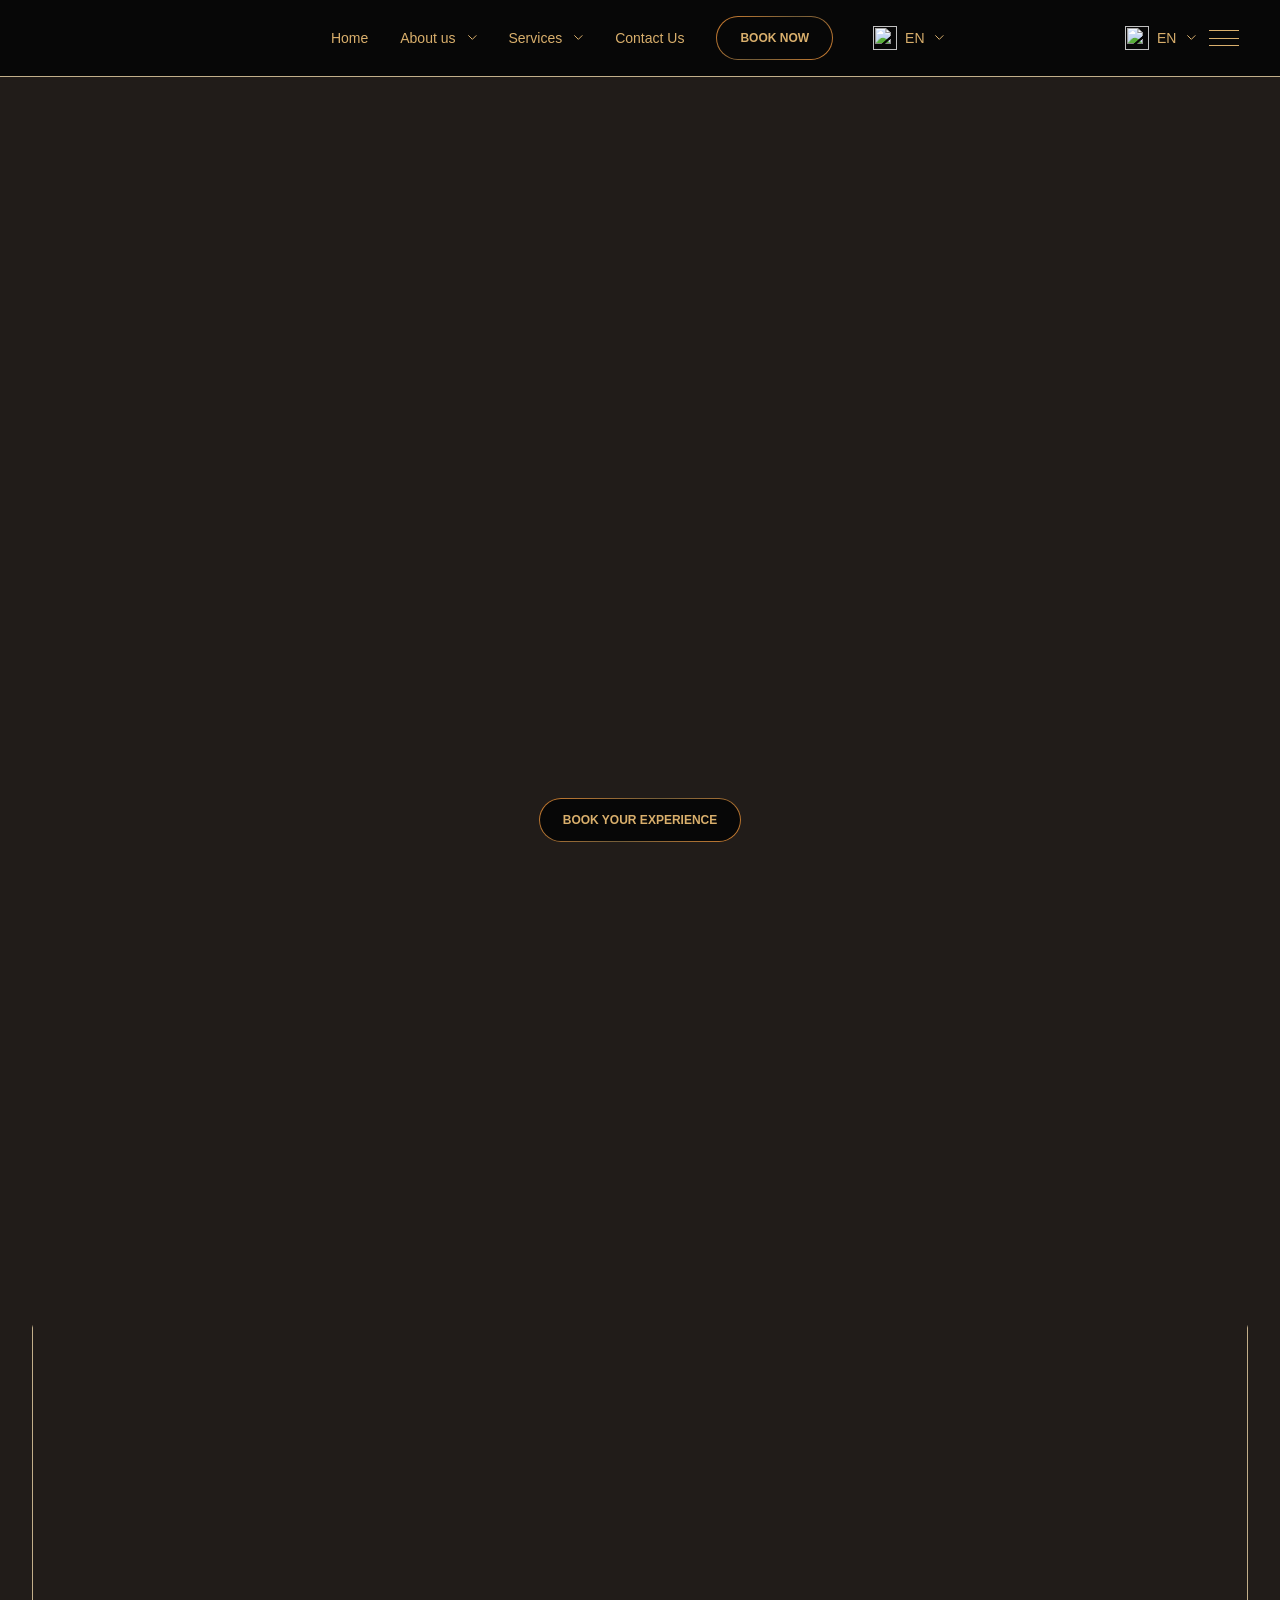
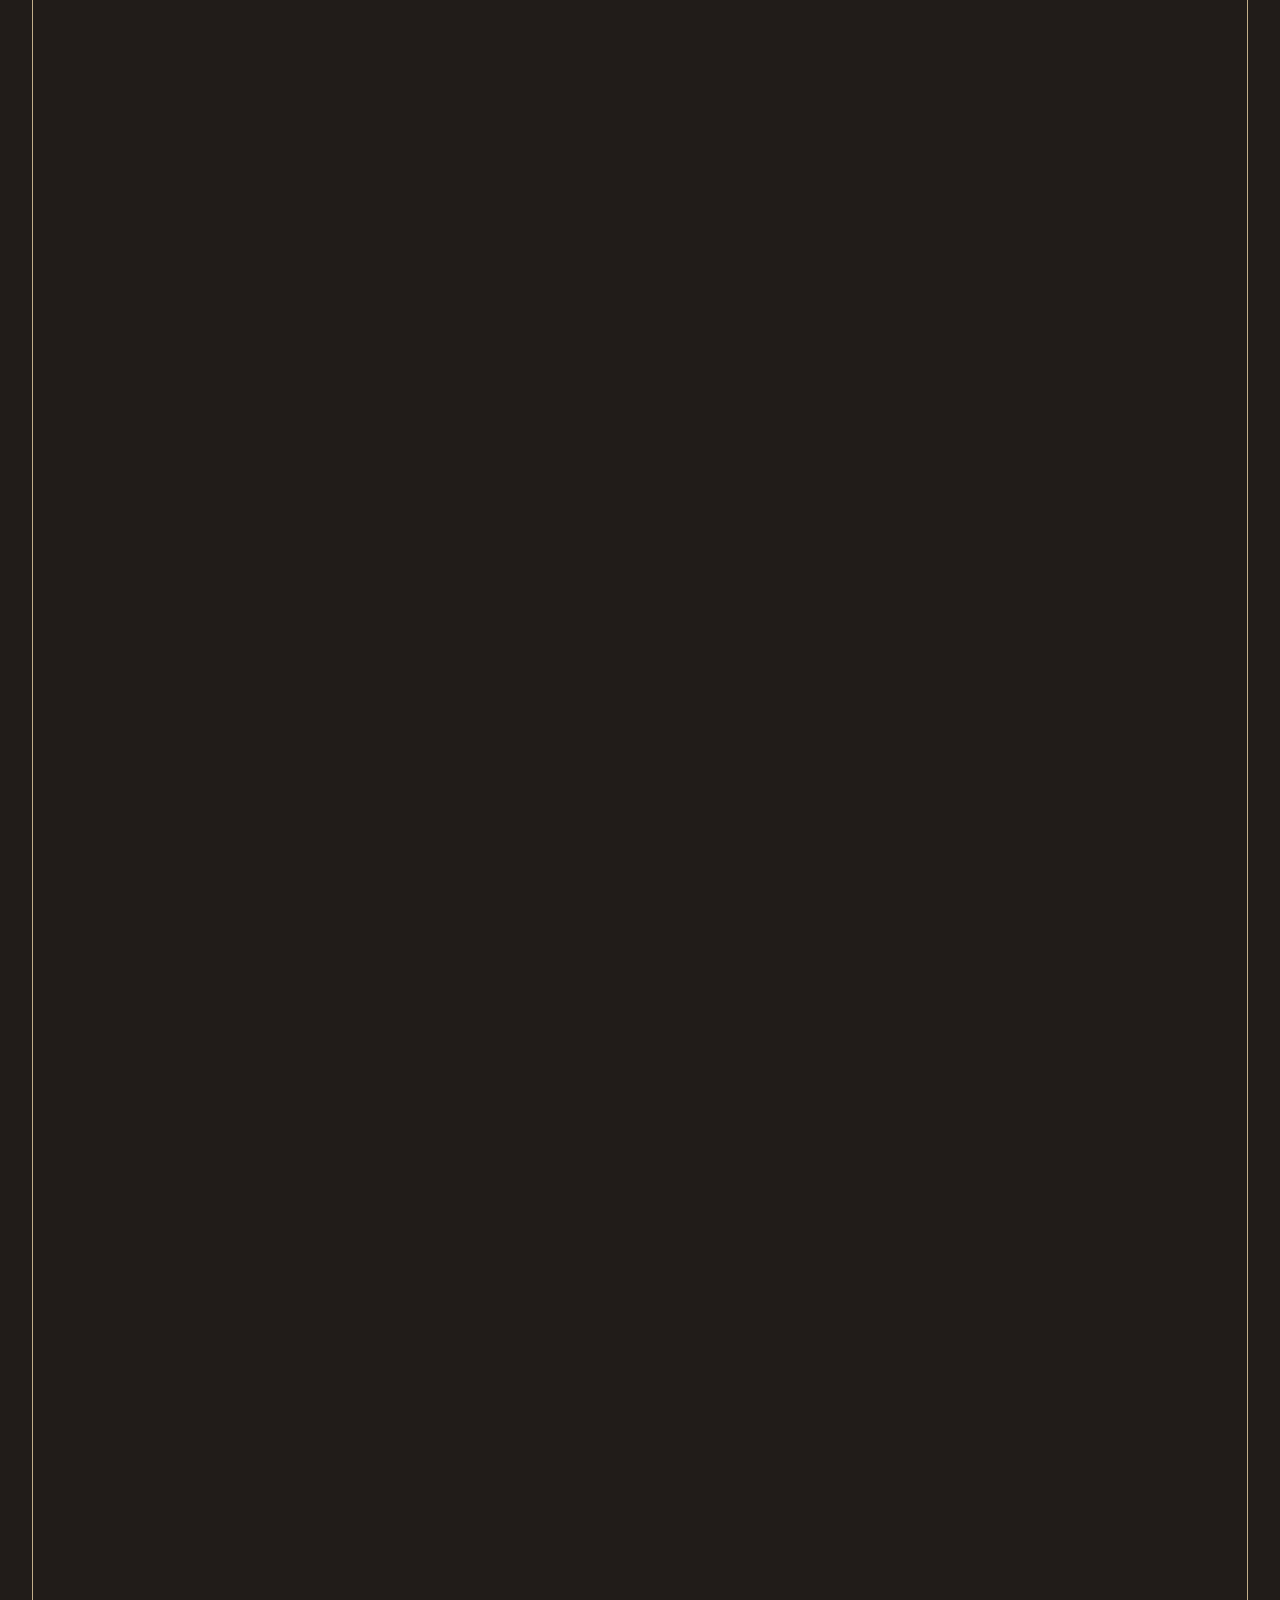
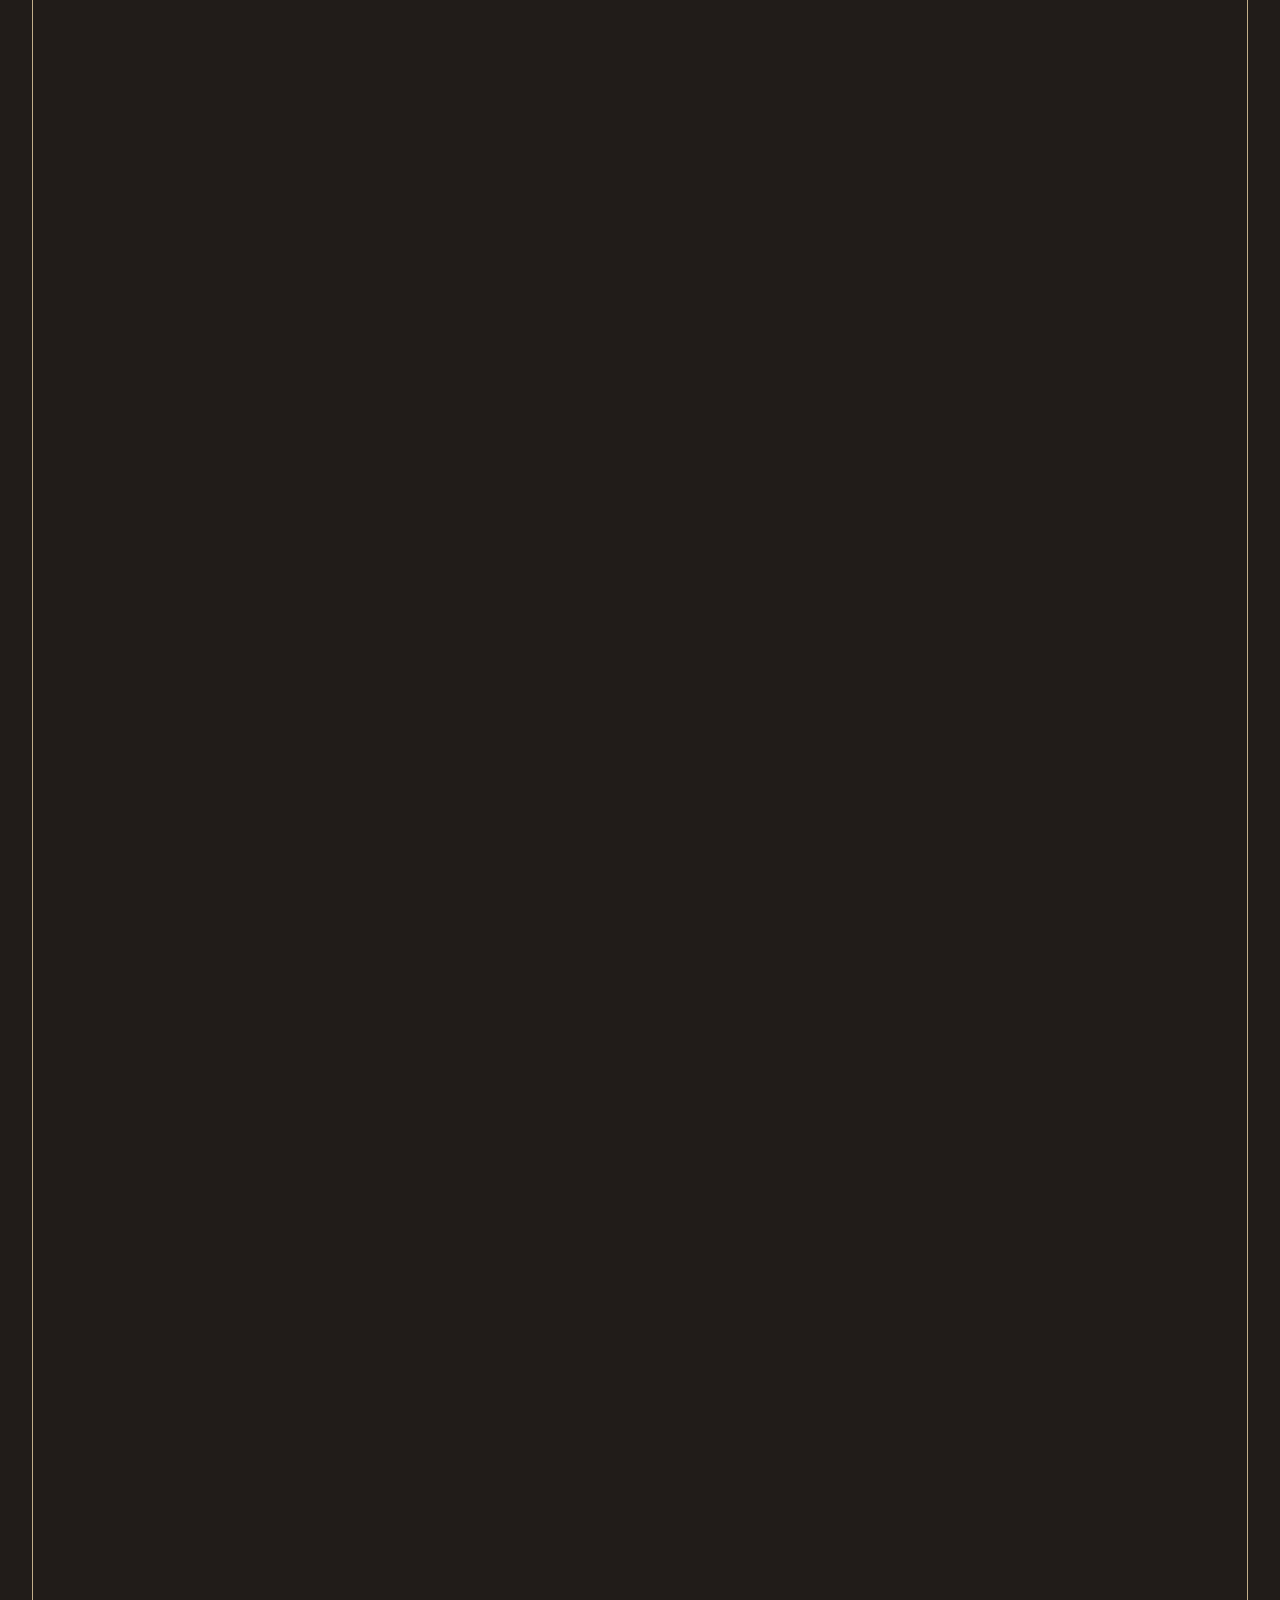
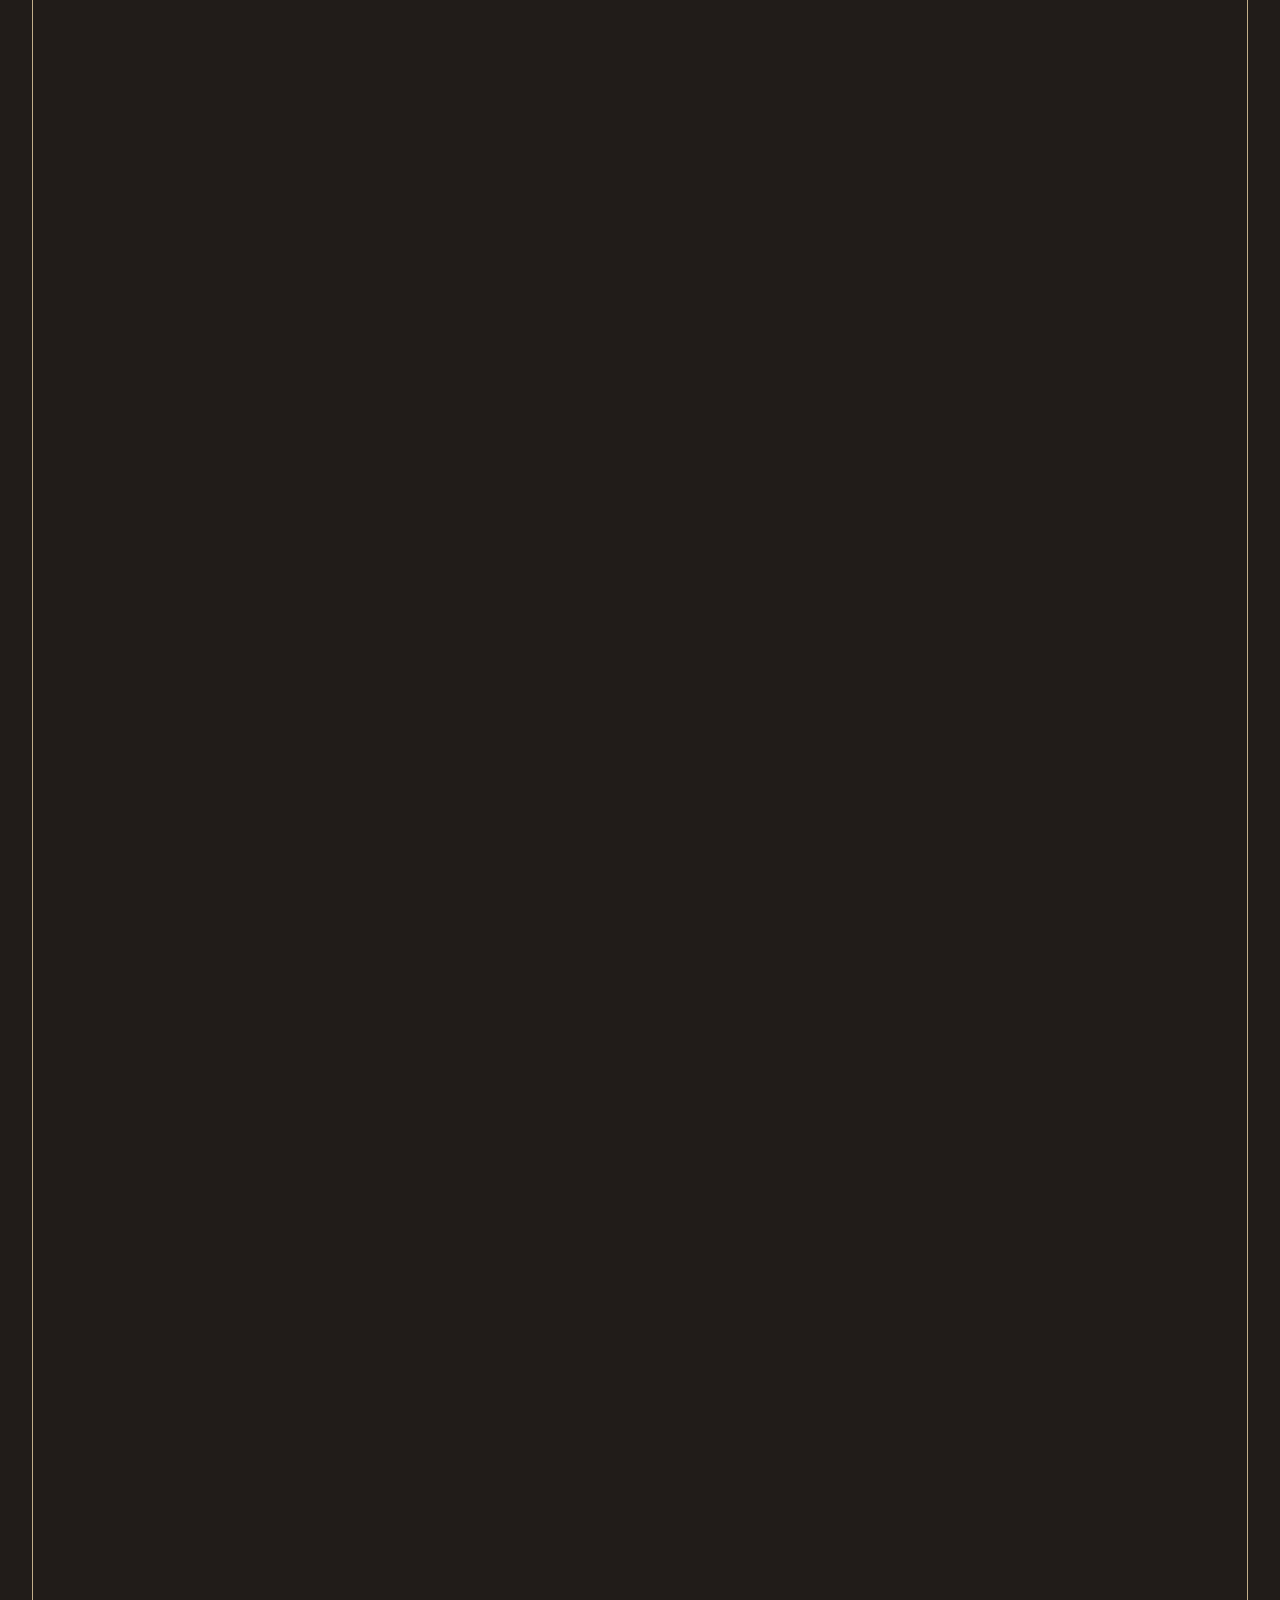
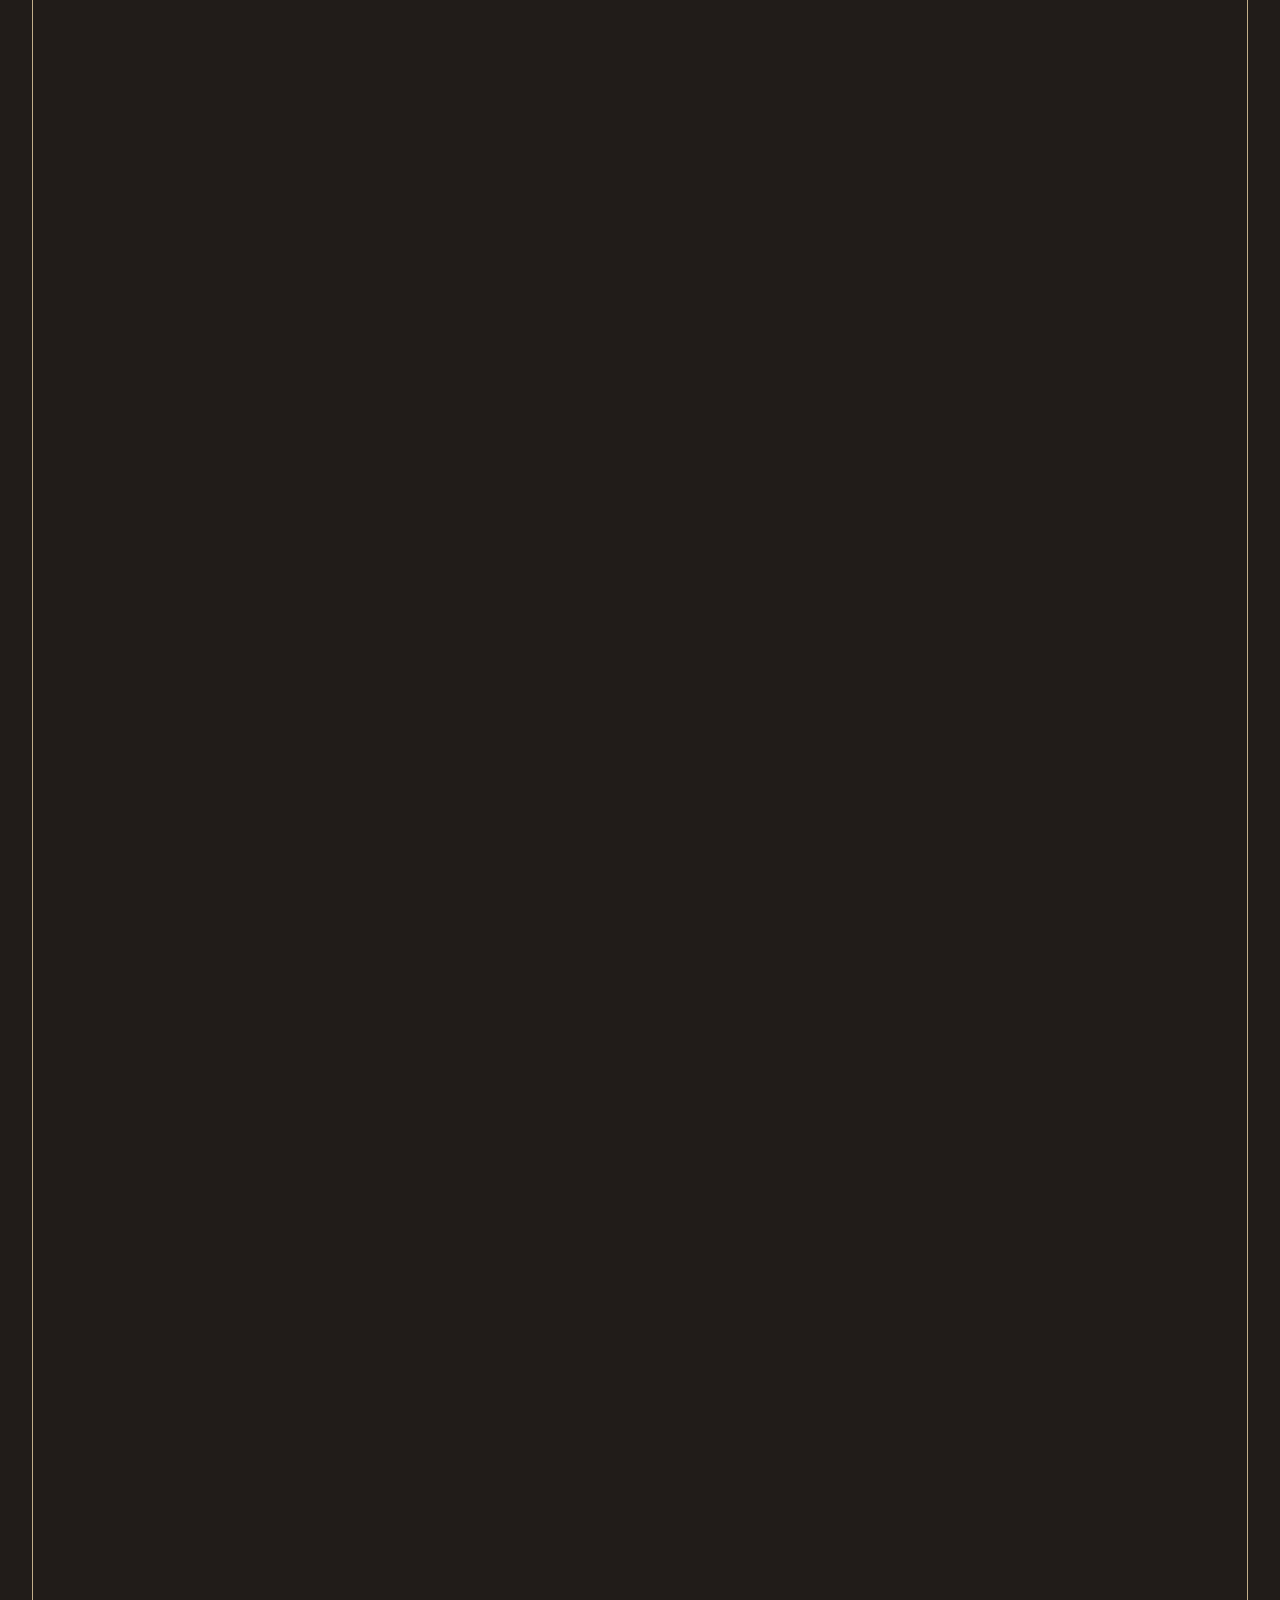
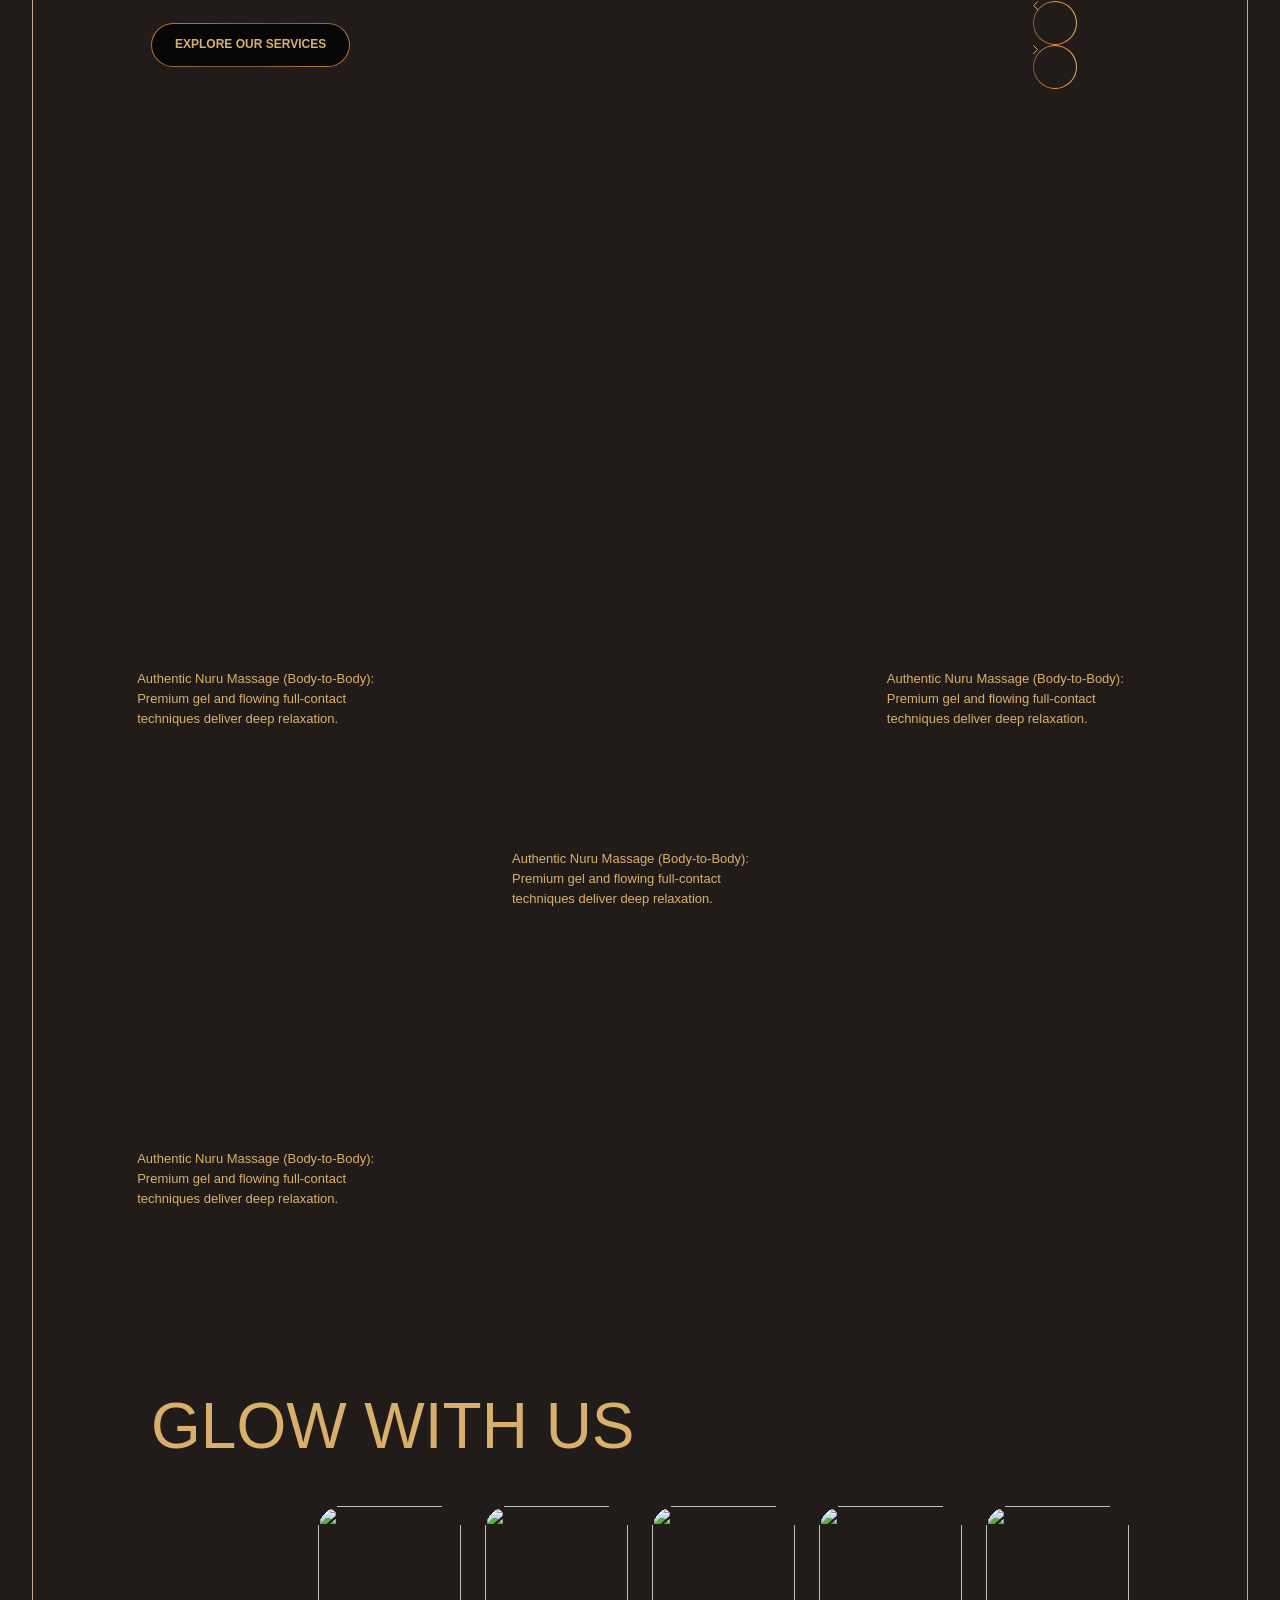
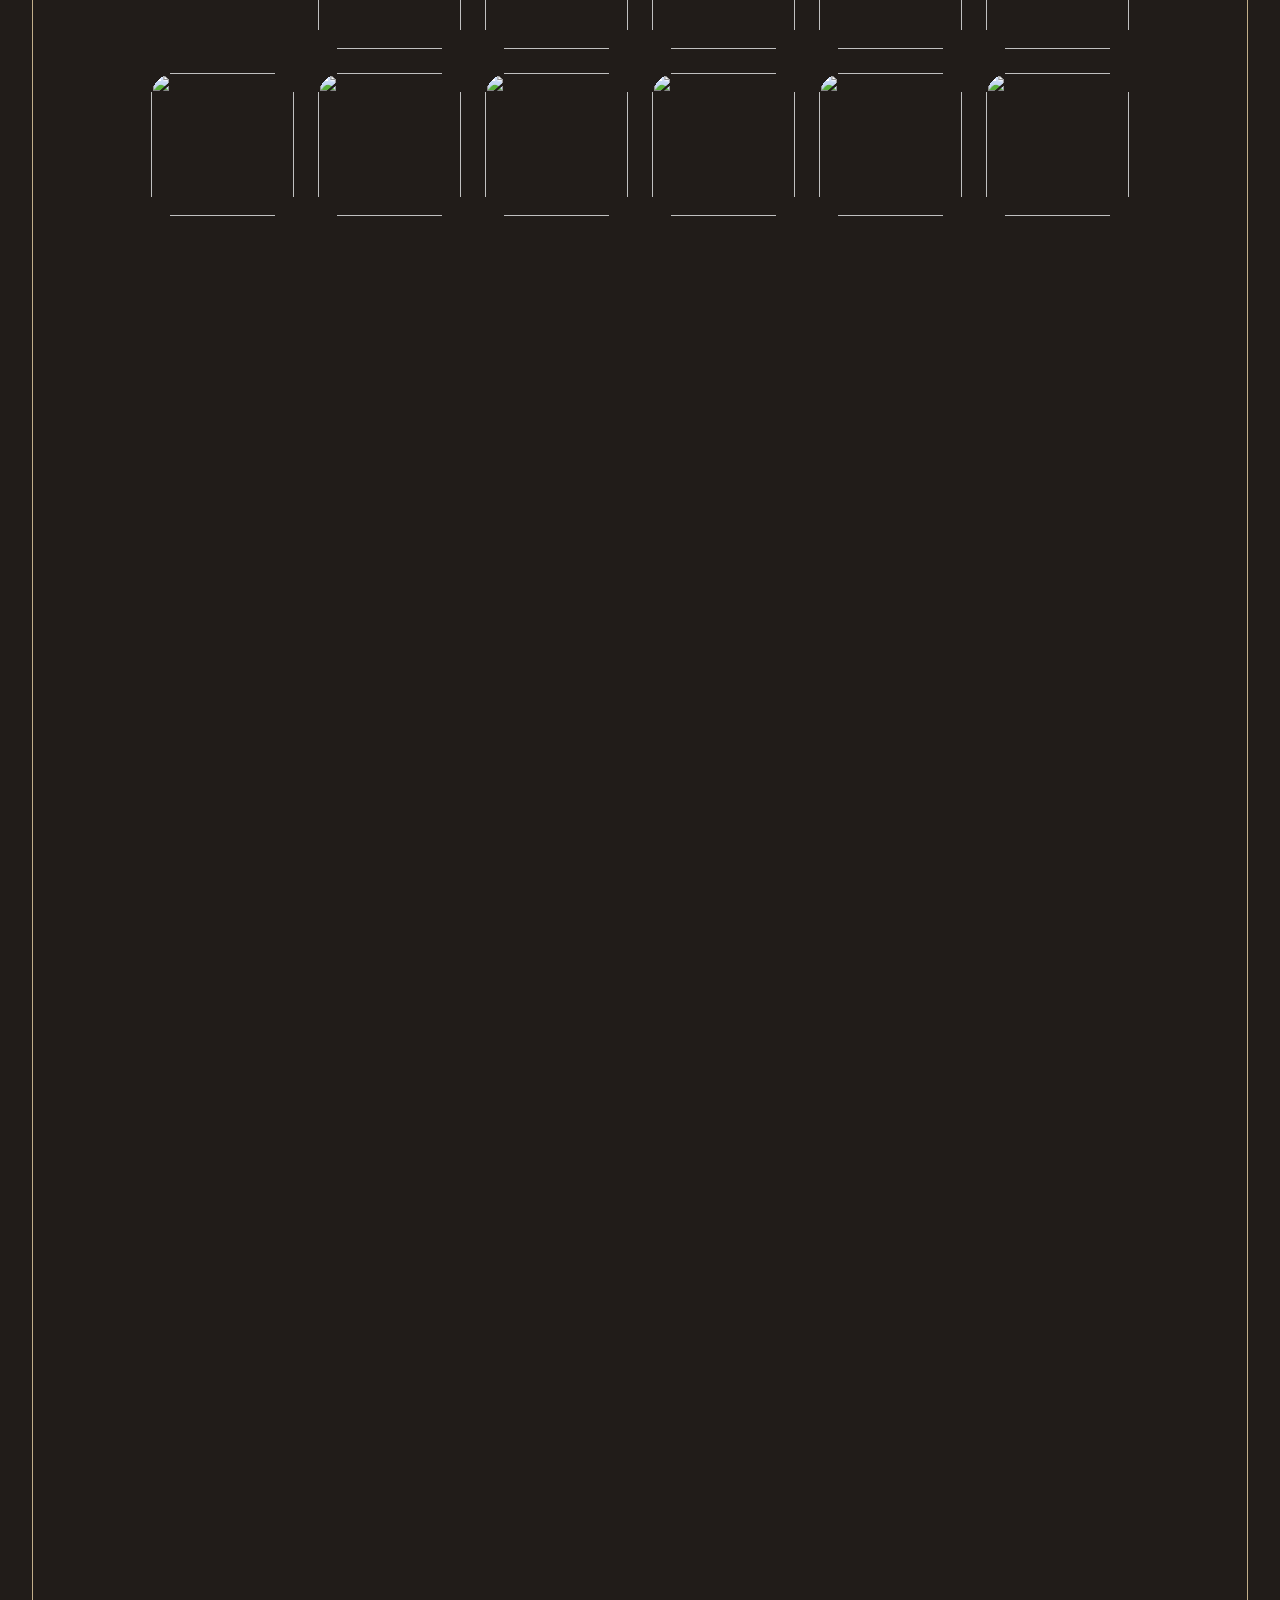
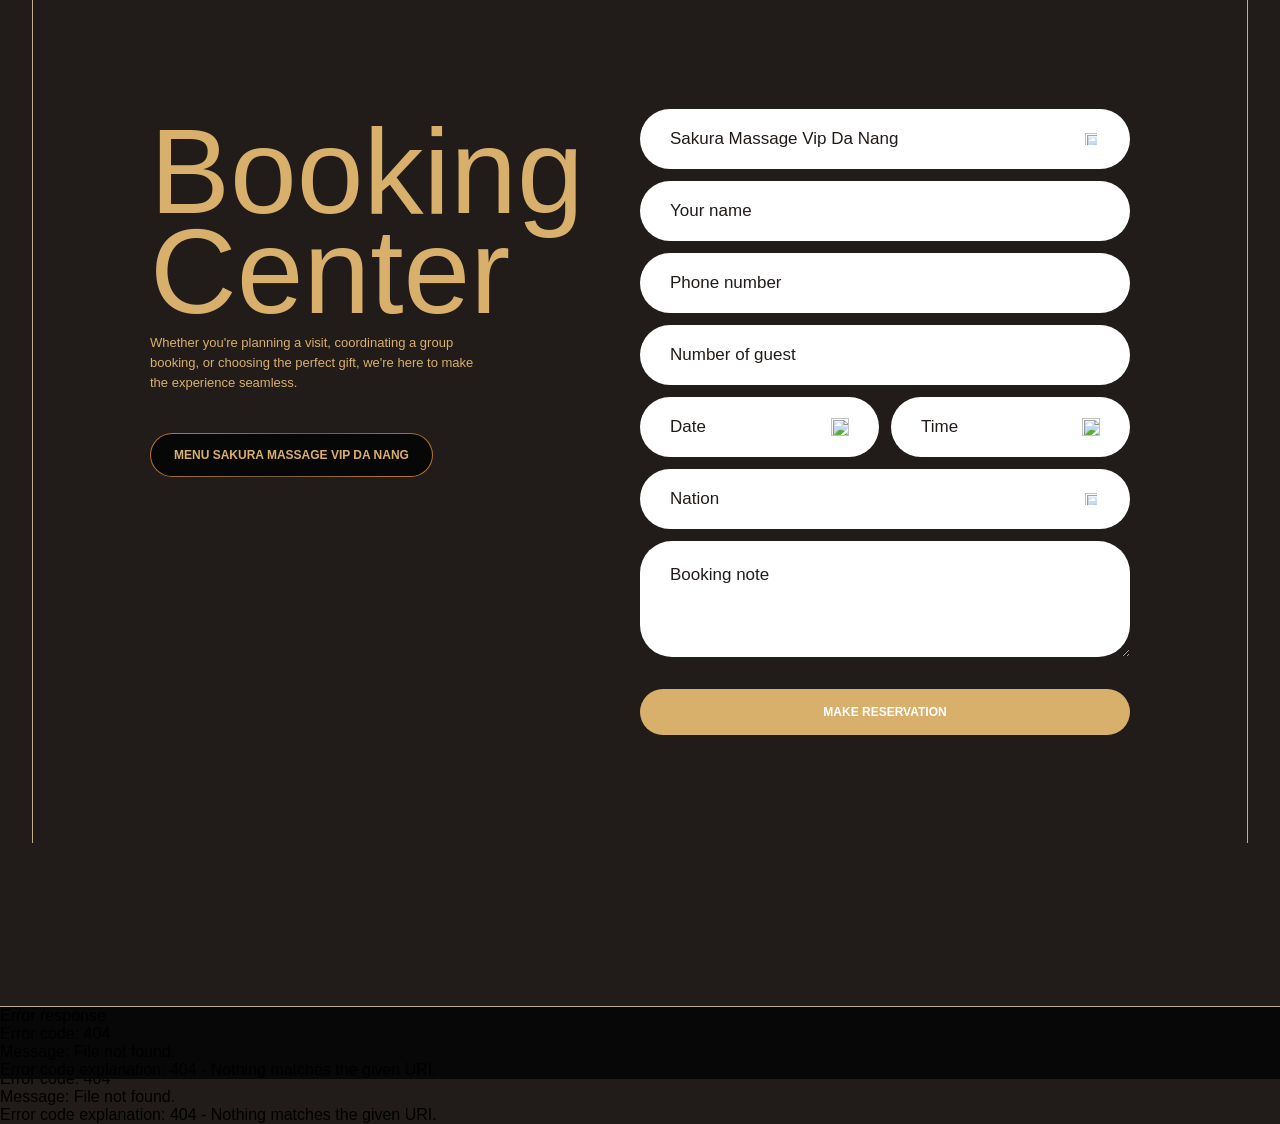
==== commit f4d35294: "add" ====
--- a/about.html
+++ b/about.html
@@ -105,9 +105,14 @@
           </div>
           <div class="hero-content">
             <div class="hero-content-wrapper">
-              <h2 class="font-heading heading-1 color-gold el-title">
-                Sakura Massage Vip Da Nang
-              </h2>
+              <div class="text-center el-title">
+                <h2 class="font-heading heading-1 color-gold">
+                  Sakura Massage Vip Da Nang
+                </h2>
+                <h4 class="font-heading heading-3 color-gold">
+                  Sakura Massage Vip Da Nang
+                </h4>
+              </div>
               <a href="" class="button-global el-button">
                 <span>BOOK YOUR EXPERIENCE</span>
               </a>
@@ -997,7 +1002,7 @@
     <script src="./assets/libs/lightpick.min.js"></script>
     <script src="https://cdn.jsdelivr.net/npm/glightbox@3.3.1/dist/js/glightbox.min.js"></script>
     <!-- import custom js -->
-    <script type="module" src="./assets/main/js/script.min.js?v=20"></script>
+    <script type="module" src="./assets/main/js/script.min.js?v=21"></script>
     <!-- <script type="module" src="./assets/main/js/home.min.js"></script> -->
 
     <!-- end import custom js -->
--- a/assets/main/css/style.min.css
+++ b/assets/main/css/style.min.css
@@ -1 +1 @@
-:root{--font-heading:"SVN-Idiqlat",sans-serif;--font-body:"Montserrat",sans-serif;--color-black:#070707;--color-primary:#211c19;--color-secondary:#0a1322;--color-white:#ffffff;--color-gold:#d9af6c;--color-line:#c2ae8a;--color-error:#d92d20;--color-white:#ffffff;--space-8:8px;--space-16:16px;--space-24:24px;--space-32:32px;--space-40:40px;--space-48:48px;--space-56:56px;--space-64:64px;--space-72:72px;--space-80:80px;--spacing-padding:120px 40px}@media (max-width:991px){:root{--space-8:8px;--space-16:8px;--space-24:16px;--space-32:24px;--space-40:32px;--space-48:40px;--space-56:48px;--space-64:56px;--space-72:64px;--space-80:72px;--spacing-padding:64px 16px}}.color-black{color:var(--color-black)}.color-white{color:var(--color-white)}.limit-width{max-width:1440px;width:100%;margin:0 auto}@media (min-width:1024px){.limit-11-col{max-width:91.6666666667%;width:100%;margin:0 auto}.limit-10-col{max-width:83.3333333333%;width:100%;margin:0 auto}.limit-9-col{max-width:75%;width:100%;margin:0 auto}.limit-8-col{max-width:66.6666666667%;width:100%;margin:0 auto}.limit-7-col{max-width:58.3333333333%;width:100%;margin:0 auto}.limit-6-col{max-width:50%;width:100%;margin:0 auto}}.color-gold{color:var(--color-gold)}.b1-font{font-size:17px;line-height:24px;font-weight:400}.b2-font{font-size:13px;line-height:20px;font-weight:400}.menu-font{font-size:14px;line-height:1;font-weight:500}.btn-font{font-size:12px;line-height:1;font-weight:600}.font-heading{font-family:var(--font-heading)}.heading-1{font-size:64px;line-height:80px}@media (max-width:767px){.heading-1{font-size:40px;line-height:1}}.heading-2{font-size:40px;line-height:1}.heading-3{font-size:24px;line-height:32px}@media (max-width:767px){.heading-3{font-size:20px;line-height:22px}}.heading-4{font-size:20px;line-height:22px}.mt-8{margin-top:var(--space-8)}.mt-16{margin-top:var(--space-16)}.mt-24{margin-top:var(--space-24)}.mt-32{margin-top:var(--space-32)}.mt-40{margin-top:var(--space-40)}.mt-48{margin-top:var(--space-48)}.mt-56{margin-top:var(--space-56)}.mt-64{margin-top:var(--space-64)}.mt-72{margin-top:var(--space-72)}.mt-80{margin-top:var(--space-80)}.mb-8{margin-bottom:var(--space-8)}.mb-16{margin-bottom:var(--space-16)}.mb-24{margin-bottom:var(--space-24)}.mb-32{margin-bottom:var(--space-32)}.mb-40{margin-bottom:var(--space-40)}.mb-48{margin-bottom:var(--space-48)}.mb-56{margin-bottom:var(--space-56)}.mb-64{margin-bottom:var(--space-64)}.mb-72{margin-bottom:var(--space-72)}.mb-80{margin-bottom:var(--space-80)}.ml-8{margin-left:var(--space-8)}.ml-16{margin-left:var(--space-16)}.ml-24{margin-left:var(--space-24)}.ml-32{margin-left:var(--space-32)}.ml-40{margin-left:var(--space-40)}.ml-48{margin-left:var(--space-48)}.ml-56{margin-left:var(--space-56)}.ml-64{margin-left:var(--space-64)}.ml-72{margin-left:var(--space-72)}.ml-80{margin-left:var(--space-80)}.mr-8{margin-right:var(--space-8)}.mr-16{margin-right:var(--space-16)}.mr-24{margin-right:var(--space-24)}.mr-32{margin-right:var(--space-32)}.mr-40{margin-right:var(--space-40)}.mr-48{margin-right:var(--space-48)}.mr-56{margin-right:var(--space-56)}.mr-64{margin-right:var(--space-64)}.mr-72{margin-right:var(--space-72)}.mr-80{margin-right:var(--space-80)}.mx-8{margin-left:var(--space-8);margin-right:var(--space-8)}.mx-16{margin-left:var(--space-16);margin-right:var(--space-16)}.mx-24{margin-left:var(--space-24);margin-right:var(--space-24)}.mx-32{margin-left:var(--space-32);margin-right:var(--space-32)}.mx-40{margin-left:var(--space-40);margin-right:var(--space-40)}.mx-48{margin-left:var(--space-48);margin-right:var(--space-48)}.mx-56{margin-left:var(--space-56);margin-right:var(--space-56)}.mx-64{margin-left:var(--space-64);margin-right:var(--space-64)}.mx-72{margin-left:var(--space-72);margin-right:var(--space-72)}.mx-80{margin-left:var(--space-80);margin-right:var(--space-80)}.my-8{margin-top:var(--space-8);margin-bottom:var(--space-8)}.my-16{margin-top:var(--space-16);margin-bottom:var(--space-16)}.my-24{margin-top:var(--space-24);margin-bottom:var(--space-24)}.my-32{margin-top:var(--space-32);margin-bottom:var(--space-32)}.my-40{margin-top:var(--space-40);margin-bottom:var(--space-40)}.my-48{margin-top:var(--space-48);margin-bottom:var(--space-48)}.my-56{margin-top:var(--space-56);margin-bottom:var(--space-56)}.my-64{margin-top:var(--space-64);margin-bottom:var(--space-64)}.my-72{margin-top:var(--space-72);margin-bottom:var(--space-72)}.my-80{margin-top:var(--space-80);margin-bottom:var(--space-80)}.pt-8{padding-top:var(--space-8)}.pt-16{padding-top:var(--space-16)}.pt-24{padding-top:var(--space-24)}.pt-32{padding-top:var(--space-32)}.pt-40{padding-top:var(--space-40)}.pt-48{padding-top:var(--space-48)}.pt-56{padding-top:var(--space-56)}.pt-64{padding-top:var(--space-64)}.pt-72{padding-top:var(--space-72)}.pt-80{padding-top:var(--space-80)}.pb-8{padding-bottom:var(--space-8)}.pb-16{padding-bottom:var(--space-16)}.pb-24{padding-bottom:var(--space-24)}.pb-32{padding-bottom:var(--space-32)}.pb-40{padding-bottom:var(--space-40)}.pb-48{padding-bottom:var(--space-48)}.pb-56{padding-bottom:var(--space-56)}.pb-64{padding-bottom:var(--space-64)}.pb-72{padding-bottom:var(--space-72)}.pb-80{padding-bottom:var(--space-80)}.pl-8{padding-left:var(--space-8)}.pl-16{padding-left:var(--space-16)}.pl-24{padding-left:var(--space-24)}.pl-32{padding-left:var(--space-32)}.pl-40{padding-left:var(--space-40)}.pl-48{padding-left:var(--space-48)}.pl-56{padding-left:var(--space-56)}.pl-64{padding-left:var(--space-64)}.pl-72{padding-left:var(--space-72)}.pl-80{padding-left:var(--space-80)}.pr-8{padding-right:var(--space-8)}.pr-16{padding-right:var(--space-16)}.pr-24{padding-right:var(--space-24)}.pr-32{padding-right:var(--space-32)}.pr-40{padding-right:var(--space-40)}.pr-48{padding-right:var(--space-48)}.pr-56{padding-right:var(--space-56)}.pr-64{padding-right:var(--space-64)}.pr-72{padding-right:var(--space-72)}.pr-80{padding-right:var(--space-80)}.px-8{padding-left:var(--space-8);padding-right:var(--space-8)}.px-16{padding-left:var(--space-16);padding-right:var(--space-16)}.px-24{padding-left:var(--space-24);padding-right:var(--space-24)}.px-32{padding-left:var(--space-32);padding-right:var(--space-32)}.px-40{padding-left:var(--space-40);padding-right:var(--space-40)}.px-48{padding-left:var(--space-48);padding-right:var(--space-48)}.px-56{padding-left:var(--space-56);padding-right:var(--space-56)}.px-64{padding-left:var(--space-64);padding-right:var(--space-64)}.px-72{padding-left:var(--space-72);padding-right:var(--space-72)}.px-80{padding-left:var(--space-80);padding-right:var(--space-80)}.py-8{padding-top:var(--space-8);padding-bottom:var(--space-8)}.py-16{padding-top:var(--space-16);padding-bottom:var(--space-16)}.py-24{padding-top:var(--space-24);padding-bottom:var(--space-24)}.py-32{padding-top:var(--space-32);padding-bottom:var(--space-32)}.py-40{padding-top:var(--space-40);padding-bottom:var(--space-40)}.py-48{padding-top:var(--space-48);padding-bottom:var(--space-48)}.py-56{padding-top:var(--space-56);padding-bottom:var(--space-56)}.py-64{padding-top:var(--space-64);padding-bottom:var(--space-64)}.py-72{padding-top:var(--space-72);padding-bottom:var(--space-72)}.py-80{padding-top:var(--space-80);padding-bottom:var(--space-80)}.gap-8{gap:var(--space-8)}.gap-16{gap:var(--space-16)}.gap-24{gap:var(--space-24)}.gap-32{gap:var(--space-32)}.gap-40{gap:var(--space-40)}.gap-48{gap:var(--space-48)}.gap-56{gap:var(--space-56)}.gap-64{gap:var(--space-64)}.gap-72{gap:var(--space-72)}.gap-80{gap:var(--space-80)}.gap-x-8{column-gap:var(--space-8)}.gap-x-16{column-gap:var(--space-16)}.gap-x-24{column-gap:var(--space-24)}.gap-x-32{column-gap:var(--space-32)}.gap-x-40{column-gap:var(--space-40)}.gap-x-48{column-gap:var(--space-48)}.gap-x-56{column-gap:var(--space-56)}.gap-x-64{column-gap:var(--space-64)}.gap-x-72{column-gap:var(--space-72)}.gap-x-80{column-gap:var(--space-80)}.gap-y-8{row-gap:var(--space-8)}.gap-y-16{row-gap:var(--space-16)}.gap-y-24{row-gap:var(--space-24)}.gap-y-32{row-gap:var(--space-32)}.gap-y-40{row-gap:var(--space-40)}.gap-y-48{row-gap:var(--space-48)}.gap-y-56{row-gap:var(--space-56)}.gap-y-64{row-gap:var(--space-64)}.gap-y-72{row-gap:var(--space-72)}.gap-y-80{row-gap:var(--space-80)}*,:after,:before{box-sizing:border-box}*{margin:0;padding:0;font:inherit}canvas,img,picture,svg,video{display:block;max-width:100%}input,select,textarea{background-color:transparent;outline:0}button{cursor:pointer;background-color:transparent;outline:0;border:0}[type=button],[type=reset],[type=submit],button{-webkit-appearance:button}[type=button]::-moz-focus-inner,[type=reset]::-moz-focus-inner,[type=submit]::-moz-focus-inner,button::-moz-focus-inner{border-style:none;padding:0}[type=button]:-moz-focusring,[type=reset]:-moz-focusring,[type=submit]:-moz-focusring,button:-moz-focusring{outline:1px solid #000}[type=checkbox],[type=radio]{box-sizing:border-box;padding:0}[type=search]::-webkit-search-decoration{-webkit-appearance:none}button:focus{outline:0}a,a:hover{text-decoration:none;cursor:pointer;outline:0;color:inherit}ol,ul{list-style:none;margin:0;padding:0}h1,h2,h3,h4,h5,h6,p{margin:0;padding:0;overflow-wrap:break-word}body{width:100%;min-height:100vh;text-rendering:optimizeLegibility!important;-webkit-font-smoothing:auto!important;-moz-osx-font-smoothing:grayscale!important;overflow-x:hidden;font-family:var(--font-body)}.polygon-animation{transition:clip-path .3s ease;will-change:clip-path}::selection{background-color:transparent;color:var(--color-bg)}::-moz-selection{background-color:transparent;color:var(--color-bg)}@media (hover:hover) and (pointer:fine){:where(.section-branch__media,.explore-img,.glow-img,.service-image) img{transition:transform .6s cubic-bezier(.22,1,.36,1);will-change:transform}:where(.section-branch__media,.explore-img,.glow-img,.service-image):hover img{transform:scale(1.1)}}.button-global{display:flex;justify-content:center;align-items:center;padding:12px 24px;height:44px;width:max-content;background-color:var(--color-black);border-radius:22px;position:relative;overflow:hidden;isolation:isolate}.button-global:focus-visible::before,.button-global:hover::before{background-color:var(--color-gold)}.button-global:focus-visible span,.button-global:hover span{color:var(--color-black)}.button-global::after{content:"";position:absolute;z-index:1;top:50%;left:50%;width:max(200%,240px);aspect-ratio:1;background:linear-gradient(135deg,#d9af6c 0,#ff8d28 25%,#735d39 50%,#ff8d28 75%,#d9af6c 100%);transform:translate(-50%,-50%);animation:button-gradient-spin 3s linear infinite;pointer-events:none}.button-global::before{content:"";position:absolute;inset:1px;background-color:var(--color-black);border-radius:21px;z-index:2;transition:background-color .35s ease}.button-global span{font-size:12px;line-height:15px;font-weight:600;text-transform:uppercase;color:var(--color-gold);display:inline-block;position:relative;z-index:3;transition:color .35s ease}@keyframes button-gradient-spin{to{transform:translate(-50%,-50%) rotate(360deg)}}@media (prefers-reduced-motion:reduce){.button-global::after{animation:none}}.underline-hover{position:relative;display:inline-block}.underline-hover.active::before,.underline-hover:hover::before{transform:scaleX(1);transform-origin:bottom left}.underline-hover::before{content:"";position:absolute;bottom:-2px;left:0;width:100%;height:1px;background-color:var(--color-gold);transform:scaleX(0);transform-origin:bottom right;transition:transform .3s cubic-bezier(.4,0,.2,1)}.dropdown-custom-item:focus-visible>.underline-hover::before,.dropdown-custom-item:hover>.underline-hover::before{transform:scaleX(1);transform-origin:bottom left}@media (scripting:enabled){.el-desc,.el-title{opacity:0;visibility:hidden}.polygon-box{opacity:0}}.slider-btn{position:relative;width:44px;height:44px;margin:0;background:linear-gradient(270deg,#d9af6c 0,#ff8d28 47.6%,#735d39 100%);border-radius:50%;left:unset;right:unset;top:unset;opacity:1!important}.slider-btn.swiper-button-disabled{pointer-events:auto;cursor:pointer}.slider-btn:hover::before{background-color:var(--color-black)}.slider-btn::before{content:"";position:absolute;inset:1px;background-color:#211c19;border-radius:50%;transition:all .3s ease}.slider-btn .icon{position:relative;z-index:2}.slider-btn::after{content:unset;font-size:0}.lightpick{--color-stroke:#ccc;--color-bg:#fff;--color-active-is-today:#0f0f0f;--color-active-is-today-opacity:rgba(15, 15, 15, 0.7)}.lightpick .lightpick__days{display:grid;grid-template-columns:repeat(7,1fr);gap:1px;background-color:var(--color-stroke);border:1px solid var(--color-stroke)}.lightpick .lightpick__day{background-color:var(--color-bg)}.lightpick .lightpick__day.is-today{background-image:none;background-color:var(--color-active-is-today);color:var(--color-bg)}.lightpick .lightpick__day.is-end-date,.lightpick .lightpick__day.is-end-date:hover,.lightpick .lightpick__day.is-start-date,.lightpick .lightpick__day.is-start-date:hover{background-image:none;background-color:var(--color-active-is-today);color:var(--color-bg);border-radius:none}.lightpick .lightpick__day:not(.is-disabled):hover{background-image:none;background-color:var(--color-active-is-today-opacity);color:var(--color-bg)}.lightpick .lightpick__month-title,.lightpick .lightpick__month-title>.lightpick__select-months{margin-left:0;padding-left:0;border-radius:0;direction:ltr;text-align:left;width:max-content}.lightpick .lightpick__days-of-the-week{margin-bottom:8px;margin-top:8px}.lightpick .lightpick__day.is-disabled{text-decoration:line-through}.lightpick .lightpick__days div{background-color:var(--color-bg)}.container-swiper{position:relative;width:100%;height:100svh;overflow:hidden}.hero{position:relative;width:100%;height:150vh;z-index:1;overflow:hidden}.hero-container{width:100%;height:100%}.hero-content{position:absolute;top:70vh;left:0;right:0;margin-inline:auto;width:max-content;display:flex;flex-direction:column;align-items:center;gap:8px}@media (max-width:767px){.hero-content{max-width:calc(100% - 40px);text-align:center;gap:16px;top:65vh}}.hero-content-wrapper{position:relative;display:flex;flex-direction:column;align-items:center;gap:8px}.hero-content-wrapper a,.hero-content-wrapper h2{position:relative;z-index:10}.hero-img{width:100%;height:100%;position:relative;z-index:0}.hero-img img{width:100%;height:auto;object-fit:cover}@media (min-width:1550px){.hero-img img{height:100%}}.hero-cover{position:absolute;inset:0;z-index:2}.blind-strip-v{position:absolute;top:0;height:100%;background:var(--color-line);transform-origin:left center;transform-style:preserve-3d;transform:rotateY(-90deg);z-index:2}.intro{--intro-artwork-height:calc((100vw - 64px) * 34 / 1377);--intro-artwork-join:calc(80px + var(--intro-artwork-height) - 1px);min-height:100vh;border-radius:1200px 1200px 0 0;margin-top:-60vh;background-repeat:no-repeat;background-size:cover;background-attachment:fixed;position:relative;z-index:2;overflow:hidden;padding-top:100px}@media (max-width:767px){.intro{--intro-artwork-height:calc((100vw - 40px) * 21 / 426);--intro-artwork-join:calc(20px + var(--intro-artwork-height) - 1px)}}.intro::before{content:"";position:absolute;inset:0;background:var(--bg-radial);z-index:-1}.intro-hoa{position:absolute;left:0;bottom:0}.intro-hoa.hidden-flower{display:none}@media (max-width:767px){.intro-hoa{width:130px;height:150px;bottom:45%;display:none}.intro-hoa img{width:100%;height:100%;object-fit:cover}}.intro-line{position:absolute;top:180px;left:32px;right:32px}@media (max-width:767px){.intro-line{left:20px;right:20px;top:120px}.intro-line img{aspect-ratio:426/21}}.intro-line img{width:100%}.intro-container{display:flex;justify-content:center;align-items:center;flex-direction:column;position:relative}.intro-container::after,.intro-container::before{content:"";position:absolute;top:var(--intro-artwork-join);width:1px;height:max(100% - var(--intro-artwork-join),100vh - 100px - var(--intro-artwork-join));background-color:var(--color-line-admin)}.intro-container::before{left:32px}@media (max-width:767px){.intro-container::before{left:20px}}.intro-container::after{right:32px}@media (max-width:767px){.intro-container::after{right:20px}}.intro-logo{margin-bottom:48px;width:170px;height:170px}@media (max-width:767px){.intro-logo{width:40px;height:40px}}.intro-image{max-width:calc(100% - 300px);aspect-ratio:1140/562;border-radius:24px;overflow:hidden}@media (max-width:767px){.intro-image{max-width:calc(100% - 80px);aspect-ratio:425/562}}.intro-image picture{display:block;width:100%;height:100%}.intro-image img{display:block;width:100%;height:100%;object-fit:cover}.intro-content{max-width:calc(100% - 300px);margin-top:40px;text-align:center}@media (max-width:767px){.intro-content{max-width:calc(100% - 80px)}}.intro-content h3{color:var(--color-gold);margin-bottom:16px}.intro-content .desc{color:var(--color-gold);max-width:750px;margin:0 auto}#header{top:0;left:0;right:0;z-index:999;background-color:var(--color-black);border-bottom:1px solid var(--color-line)}.header-container{display:flex;align-items:center;justify-content:space-between;gap:40px;padding:16px 40px 16px 150px}@media (max-width:767px){.header-container{padding:16px 20px 16px 20px}}.header-ham{width:32px;height:32px;border:1px solid var(--color-default);transition:border .3s ease;display:flex;justify-content:center;align-items:center;border-radius:50%}.header-ham .ham-inner{width:30px;height:16px;position:relative;cursor:pointer;transition:all .3s ease}.header-ham .ham-inner.active span:nth-child(1){top:7.5px;transform:rotate(45deg)}.header-ham .ham-inner.active span:nth-child(2){opacity:0}.header-ham .ham-inner.active span:nth-child(3){top:7.5px;transform:rotate(-45deg)}.header-ham .ham-inner::before{content:"";width:44px;height:44px;position:absolute;top:50%;left:50%;transform:translate(-50%,-50%);border-radius:50%}.header-ham .ham-inner span{position:absolute;display:block;width:100%;height:1px;background-color:var(--color-gold);left:0;transition:all .3s ease;opacity:1}.header-ham .ham-inner span:nth-child(1){top:0}.header-ham .ham-inner span:nth-child(2){top:7.5px}.header-ham .ham-inner span:nth-child(3){top:15px}@media (max-width:767px){.header-logo img{height:30px;width:auto}}.header-main{display:flex;align-items:center;gap:32px}@media (max-width:767px){.header-main{position:fixed;top:65px;left:0;right:0;width:100%;height:calc(100vh - 65px);background-color:var(--color-black);flex-direction:column;align-items:flex-start;padding:24px;gap:64px;will-change:clip-path;transition:clip-path .5s ease;clip-path:polygon(0 0,0 0,0 0,0 0)}.header-main.show{clip-path:polygon(0 0,100% 0,100% 100%,0 100%)}}.header-menu ul{display:flex;align-items:center;gap:32px}@media (max-width:767px){.header-menu ul{flex-direction:column;align-items:flex-start}}.header-menu ul li.menu-item-has-children{position:relative}.header-menu ul li.menu-item-has-children:hover::before{opacity:1;visibility:visible}.header-menu ul li.menu-item-has-children:hover>.sub-menu{opacity:1;visibility:visible}.header-menu ul li.menu-item-has-children::before{content:"";position:absolute;top:0;left:-10%;width:120%;background-color:transparent;top:100%;height:30px;opacity:0;visibility:hidden;transition:all .3s ease}.header-menu ul li.menu-item-has-children>a{display:flex;align-items:center;gap:0}.header-menu ul li.menu-item-has-children>a::before{width:calc(100% - 21px)}@media (max-width:767px){.header-menu ul li.menu-item-has-children>a:hover::before{content:unset}}.header-menu ul li.menu-item-has-children>a .icon{margin-left:12px}.header-menu ul li.menu-item-has-children>.sub-menu{position:absolute;top:100%;left:-12px;background-color:var(--color-black);min-width:125px;margin-top:33px;opacity:0;visibility:hidden;transition:all .3s ease;padding:12px;border:1px solid var(--color-gold);box-shadow:0 0 0 4px var(--color-black)}@media (max-width:991px){.header-menu ul li.menu-item-has-children>.sub-menu{position:static;opacity:1;visibility:visible;background-color:transparent!important;margin-top:0;overflow:hidden;padding:0;transition:max-height .3s ease;max-height:0;border:none;min-width:auto}.header-menu ul li.menu-item-has-children>.sub-menu.open{margin-top:16px}}.header-menu ul li.menu-item-has-children>.sub-menu ul{display:flex;flex-direction:column;align-items:flex-start;gap:12px}@media (max-width:991px){.header-menu ul li.menu-item-has-children>.sub-menu ul{align-items:flex-start}}.header-menu ul li.menu-item-has-children>.sub-menu ul li a{white-space:nowrap}.header-menu ul li a:hover{color:var(--color-gold)}.header-gr{display:flex;align-items:center;gap:40px}.header-gr-mobile{display:flex;align-items:center;gap:12px}@media (max-width:767px){.header-gr{flex-direction:column;align-items:flex-start}}.header-lang .dropdown-custom{position:relative;cursor:pointer}.header-lang .dropdown-custom-menu{position:absolute;width:calc(100% + 10px);background-color:var(--color-black);padding:12px;border:1px solid var(--color-gold);box-shadow:0 0 0 4px var(--color-black);top:100%;margin-top:31px;left:-12px;opacity:0;visibility:hidden;transition:all .3s ease}.header-lang .dropdown-custom-menu.dropdown--active{opacity:1;visibility:visible}.header-lang .dropdown-custom-item{font-size:14px;font-weight:500;color:var(--color-gold);display:flex;gap:8px;align-items:center;width:max-content}.header-lang .dropdown-custom-item img{width:24px;height:24px}.header-lang .dropdown-custom-btn{display:flex;align-items:center;gap:8px}.header-lang .dropdown-custom-btn .icon svg path{color:var(--color-gold)}.header-lang .dropdown-custom-btn .value-select{display:flex;align-items:center;gap:8px}.header-lang .dropdown-custom-btn .value-select img{width:24px;height:24px}.header-lang .dropdown-custom-btn .value-select span{display:inline-block;font-size:14px;font-weight:500;color:var(--color-gold);width:22px}.contact-page{min-height:100vh;background-color:var(--color-black);background-image:url(../../images/icons/bg-black.webp);background-position:center top;background-repeat:no-repeat;background-size:cover;color:var(--color-white)}.section-contact{position:relative;display:flex;min-height:100vh;align-items:center;justify-content:center;padding:calc(var(--space-48) + 76px) var(--space-24) calc(var(--space-48) + 10vh);overflow:hidden}.section-contact.layout-contact{--contact-artwork-bottom:20vh;--contact-artwork-height:calc((100vw - 64px) * 34 / 1377);position:relative;background-image:linear-gradient(rgba(0,0,0,.6),rgba(0,0,0,.6)),url(../../images/del/intro-cover.png);background-size:cover;background-position:center;background-repeat:no-repeat;background-repeat:no-repeat;background-size:cover;background-attachment:fixed;padding:0 32px;min-height:120vh}@media (max-width:767px){.section-contact.layout-contact{--contact-artwork-height:calc((100vw - 40px) * 21 / 426);padding:0 20px;min-height:1300px;background-attachment:scroll;background-size:cover}}.section-contact.layout-contact::before{content:"";position:absolute;top:0;left:32px;width:1px;height:auto;bottom:calc(var(--contact-artwork-bottom) + var(--contact-artwork-height) - 1px);background-color:var(--color-line-admin)}@media (max-width:767px){.section-contact.layout-contact::before{left:20px}}.section-contact.layout-contact::after{content:"";position:absolute;top:0;right:32px;width:1px;height:auto;bottom:calc(var(--contact-artwork-bottom) + var(--contact-artwork-height) - 1px);background-color:var(--color-line-admin)}@media (max-width:767px){.section-contact.layout-contact::after{right:20px}}.section-contact.layout-contact .contact-line-row{position:absolute;left:32px;right:32px;bottom:var(--contact-artwork-bottom);z-index:3}.section-contact.layout-contact .contact-line-row img{display:block;width:100%;height:auto}@media (max-width:767px){.section-contact.layout-contact .contact-line-row{left:20px;right:20px}.section-contact.layout-contact .contact-line-row img{display:block;width:100%;height:auto;aspect-ratio:426/21}}.section-contact.layout-contact .form-contact{position:relative;z-index:4}.section-contact.layout-contact .contact-inner{width:100%;height:100%;margin:0 auto;position:relative;z-index:4;display:grid;grid-template-columns:1fr 1fr;padding:0 118px;margin-top:-20vh}@media (max-width:767px){.section-contact.layout-contact .contact-inner{grid-template-columns:1fr;padding:64px 20px 112px;gap:40px}}@media (max-width:767px){.section-contact.layout-contact .contact-box{max-width:100%;width:100%}.section-contact.layout-contact .contact-box .desc{width:100%}}.section-contact.layout-contact .contact-box .logo{margin-bottom:12px}.section-contact.layout-contact .contact-box h2{font-size:120px;line-height:100px;margin-bottom:12px}@media (max-width:767px){.section-contact.layout-contact .contact-box h2{font-size:40px;line-height:1}}.section-contact.layout-contact .contact-box .desc{margin-bottom:40px;max-width:70%}@media (max-width:991px){.section-contact.layout-contact .contact-box .desc{max-width:100%}}.contact-page .section-contact{padding-bottom:calc(var(--space-80) + 13vh)}.contact-wrapper{position:relative;z-index:1;width:100%;max-width:560px;margin:0 auto}.contact-heading{margin-bottom:40px;text-align:center}.contact-heading h1{margin-bottom:12px;color:var(--color-gold);font-family:var(--font-heading);font-size:40px;font-weight:400;line-height:40px}.contact-heading p{color:var(--color-gold);font-size:13px;line-height:20px}.contact-menu{display:flex;align-items:center;justify-content:center;gap:var(--space-16);margin-bottom:var(--space-48)}.contact-menu .button-global{min-width:0}.contact-menu .button-global span{white-space:nowrap}.form-contact{--form-field-height:60px;display:grid;gap:12px;width:100%}.form-contact button,.form-contact input,.form-contact select,.form-contact textarea{font-family:var(--font-body)}.form-contact .dropdown-custom-btn,.form-contact input,.form-contact select,.form-contact textarea{width:100%;border:0;color:var(--color-primary);background-color:var(--color-white);font-size:17px;line-height:24px}.form-contact input:-webkit-autofill,.form-contact input:-webkit-autofill:active,.form-contact input:-webkit-autofill:focus,.form-contact input:-webkit-autofill:hover{-webkit-box-shadow:0 0 0 1000px var(--color-white) inset;-webkit-text-fill-color:var(--color-primary);caret-color:var(--color-primary);transition:background-color 9999s ease-out 0s}.form-contact input:autofill{box-shadow:0 0 0 1000px var(--color-white) inset;color:var(--color-primary);caret-color:var(--color-primary)}.form-contact .dropdown-custom-btn,.form-contact input,.form-contact select{height:var(--form-field-height);padding:0 30px;border-radius:999px}.form-contact select{appearance:none;cursor:pointer}.form-contact textarea{min-height:86px;padding:22px 30px;border-radius:32px;outline:0;resize:vertical}.form-contact .dropdown-custom-select{position:relative}.form-contact .dropdown-custom-btn{display:flex;align-items:center;justify-content:space-between;cursor:pointer;text-align:left}.form-contact .dropdown-custom-btn img{width:18px;height:18px;flex:0 0 18px;margin-left:auto;object-fit:contain}.form-contact .dropdown-custom-btn .dropdown-custom-arrow{box-sizing:border-box;width:18px;height:18px;padding:2.7px}.form-contact .dropdown-custom-text{display:inline-flex;align-items:center;gap:10px}.form-contact .dropdown-custom-menu{position:absolute;z-index:10;top:calc(100% + 6px);left:0;right:0;display:grid;max-height:0;overflow:hidden;border-radius:18px;clip-path:inset(0 round 18px);background-color:var(--color-white);box-shadow:0 10px 30px rgba(0,0,0,.2);opacity:0;visibility:hidden;transform:translateY(-6px);transition:max-height .25s ease,opacity .2s ease,transform .2s ease,visibility .2s ease}.form-contact .dropdown-custom-menu.dropdown--active{max-height:280px;opacity:1;visibility:visible;transform:translateY(0)}.form-contact .dropdown-custom-item{display:flex;align-items:center;gap:10px;padding:12px 30px;color:var(--color-primary);font-size:17px;line-height:24px;text-align:left}.form-contact .dropdown-custom-item:focus-visible,.form-contact .dropdown-custom-item:hover{background-color:color-mix(in srgb,var(--color-gold) 22%,var(--color-white))}.form-contact .dropdown-custom-item[hidden]{display:none}.form-contact .dropdown-custom-menu--countries{overflow-y:auto;overscroll-behavior:contain}.form-contact .country-search{position:sticky;z-index:2;top:0;padding:12px;background-color:var(--color-white)}.form-contact .country-search__input{height:42px;padding:0 16px;border:1px solid var(--color-line);border-radius:999px;background-color:var(--color-white);font-size:14px}.form-contact .country-search__input::-webkit-search-cancel-button{cursor:pointer}.form-contact .dropdown-custom-menu--time{overflow-y:auto;overscroll-behavior:contain}.form-contact .dropdown-custom-menu--time .dropdown-custom-item{min-height:44px}.form-contact .dropdown-custom-menu--time.dropdown--active{max-height:220px}.form-contact .country-flag{width:24px;height:18px;flex:0 0 24px;border-radius:2px;box-shadow:0 0 0 1px rgba(0,0,0,.08)}@media (scripting:enabled){.contact-heading .el-desc,.contact-heading .el-title{opacity:0;visibility:hidden}.el-fade-buttons .button-global{opacity:0;visibility:hidden;transform:translateY(20px)}.form-contact.el-form{opacity:0;visibility:hidden;transform:translateY(30px)}}.form-contact__field{position:relative}.form-contact__label{position:absolute;z-index:2;top:50%;left:30px;color:var(--color-primary);font-size:17px;line-height:24px;pointer-events:none;transform:translateY(-50%);transition:opacity .2s ease}.form-contact__field--icon.has-value>.form-contact__label,.form-contact__field--icon:focus-within>.form-contact__label,.form-contact__field--text.has-value>.form-contact__label,.form-contact__field--text:focus-within>.form-contact__label,.form-contact__field--textarea.has-value>.form-contact__label,.form-contact__field--textarea:focus-within>.form-contact__label{opacity:0}.form-contact__field.error>.form-contact__label{color:var(--color-error)}.form-contact__field.error .dropdown-custom-text{color:var(--color-error)}.form-contact__field--textarea .form-contact__label{top:22px;transform:none}.form-contact__field--icon img{position:absolute;top:50%;right:30px;width:18px;height:18px;pointer-events:none;transform:translateY(-50%)}.form-contact__field--icon input{padding-right:52px;cursor:pointer}.form-contact__row{display:grid;grid-template-columns:1fr 1fr;gap:12px}.form-contact__submit{width:100%;min-height:46px;margin-top:var(--space-16);padding:12px 24px;border-radius:999px;background-color:var(--color-gold);color:var(--color-white);font-size:12px;font-weight:600;text-transform:uppercase;transition:filter .25s ease}.form-contact__submit:focus-visible,.form-contact__submit:hover{filter:brightness(1.08)}.form-contact__submit.loading{position:relative;color:transparent;pointer-events:none}.form-contact__submit.loading::after{position:absolute;z-index:2;top:50%;left:50%;width:20px;height:20px;border:2px solid rgba(255,255,255,.35);border-top-color:var(--color-white);border-radius:50%;content:"";animation:contact-loading .8s linear infinite}@keyframes contact-loading{from{transform:translate(-50%,-50%) rotate(0)}to{transform:translate(-50%,-50%) rotate(360deg)}}.contact-qr{position:fixed;z-index:50;top:50%;right:clamp(8px,2vw,32px);display:flex;align-items:center;gap:12px;transform:translateY(-50%);will-change:transform,opacity}.contact-qr__label{color:var(--color-gold);font-size:13px;line-height:1;letter-spacing:.03em;writing-mode:vertical-rl;transform:rotate(180deg)}.contact-qr__list{display:grid;gap:16px}.contact-qr a,.contact-qr img{display:block;width:64px;height:64px}.contact-qr__link{cursor:zoom-in;opacity:1;transition:opacity .25s ease}.contact-qr__link:active,.contact-qr__link:focus-visible,.contact-qr__link:hover{opacity:.65}.glightbox-clean .gslide-image img{width:min(70vw,420px);height:auto;image-rendering:auto}.glightbox-clean .gslide-description{background-color:transparent;text-align:center}.glightbox-clean .gslide-title{margin:12px 0 0;color:var(--color-gold);font-family:var(--font-heading);font-size:18px;font-weight:400;line-height:24px}.glightbox-contact-menu .ginner-container,.glightbox-contact-menu .gslide-image,.glightbox-contact-menu .gslide-inner-content,.glightbox-contact-menu .gslide-media{max-height:100vh;max-height:100dvh}.glightbox-contact-menu .gslide-image{display:flex;align-items:center;justify-content:center}.glightbox-contact-menu .gslide-image img{width:auto;height:auto!important;max-width:min(86vw,960px);max-height:80vh;max-height:80dvh;object-fit:contain;image-rendering:auto}.glightbox-contact-menu .gslide-description{display:none}.glightbox-contact-menu .gnext,.glightbox-contact-menu .gprev{display:none!important}.glightbox-contact-menu .gclose{position:fixed;z-index:3;top:15px;right:15px;display:flex!important;align-items:center;justify-content:center;width:35px;height:35px;padding:10px;border:0;border-radius:4px;color:var(--color-white);background:rgba(0,0,0,.5);opacity:.7;cursor:pointer;transition:opacity .2s ease}.glightbox-contact-menu .gclose:focus-visible,.glightbox-contact-menu .gclose:hover{color:var(--color-white);background:rgba(0,0,0,.5);opacity:1}.glightbox-contact-menu .gclose svg{display:block;width:100%;height:100%}.glightbox-contact-menu .gclose path{fill:var(--color-white)!important}.visually-hidden{position:absolute!important;width:1px!important;height:1px!important;padding:0!important;margin:-1px!important;overflow:hidden!important;clip:rect(0,0,0,0)!important;white-space:nowrap!important;border:0!important}@media (max-width:991px){.section-contact{flex-direction:column;align-items:flex-start;padding-top:var(--space-64);padding-bottom:calc(var(--space-64) + 10vh)}.contact-page .section-contact{padding-top:calc(var(--space-64) + 76px)}}@media (max-width:767px){.section-contact{padding-right:var(--space-16);padding-left:var(--space-16)}.form-contact{--form-field-height:50px}.form-contact .dropdown-custom-btn,.form-contact .dropdown-custom-item,.form-contact input,.form-contact select,.form-contact textarea{font-size:15px;line-height:22px}.form-contact .dropdown-custom-btn,.form-contact input,.form-contact select{padding-right:24px;padding-left:24px}.form-contact__label{left:24px;font-size:15px;line-height:22px}.form-contact__field--icon img{right:24px}.form-contact__field--icon input{padding-right:48px}.contact-page .section-contact{padding-right:20px;padding-left:20px}.contact-heading p br{display:none}.contact-menu{flex-direction:column;margin-bottom:var(--space-32)}.form-contact__row{grid-template-columns:1fr}.contact-qr{right:8px}}.explore{position:relative}.explore-inner{max-width:calc(100% - 64px);width:100%;margin:0 auto;border-left:1px solid var(--color-line-admin);border-right:1px solid var(--color-line-admin);padding-top:140px}@media (max-width:767px){.explore-inner{max-width:calc(100% - 40px);padding-top:64px}}.explore-bg{right:0;top:0}.explore-bg.hidden-flower{display:none}@media (max-width:767px){.explore-bg{width:150px;height:100px;top:0;z-index:-1}}.explore-heading{margin-left:118px;max-width:50%;width:100%;margin-bottom:40px}@media (max-width:767px){.explore-heading{margin-left:20px;max-width:calc(100% - 20px)}}.explore-logo{margin-bottom:24px}.explore-logo img{height:33px;width:auto}.explore-slider .swiper{padding-left:118px}@media (max-width:767px){.explore-slider .swiper{padding-left:20px;padding-right:20px}}.explore-box{overflow:hidden;position:relative;border-radius:24px}.explore-img{position:relative;width:100%;aspect-ratio:364/473;overflow:hidden}.explore-img iframe{position:absolute;inset:0;width:100%;height:100%;border:0;pointer-events:none;transform:scale(1.4);transform-origin:center}.explore-img img{width:100%;height:100%;object-fit:cover}.explore-content{position:absolute;bottom:32px;left:50%;transform:translateX(-50%)}.explore-name{position:relative}.explore-control{padding-left:118px;display:flex;align-items:center;justify-content:space-between;margin-top:40px;padding-right:170px}@media (max-width:767px){.explore-control{padding:0 20px;flex-wrap:wrap;gap:24px;justify-content:center}}.explore-pagination{gap:12px}.make{position:relative;height:100vh;overflow:hidden;background-repeat:no-repeat;background-size:cover;background-attachment:fixed}.make::before{content:"";position:absolute;inset:0;background:var(--bg-radial);z-index:1}.make.box-border .make-item{--outer-size:8px;--border-size:1px;isolation:isolate;width:100%;aspect-ratio:265/365;mask:url(../../images/icons/mask.svg) center/100% 100% no-repeat;background-color:var(--color-black);padding:24px;display:flex;justify-content:center;align-items:center}@media (max-width:767px){.make.box-border .make-item{padding:20px}}.make.box-border .make-item::before{content:"";position:absolute;inset:var(--outer-size);z-index:-1;background:linear-gradient(90deg,#b8140b 0,#ff9620 52.4%,#da5149 100%);mask:url(../../images/icons/mask.svg) center/100% 100% no-repeat}.make.box-border .make-item::after{content:"";position:absolute;inset:calc(var(--outer-size) + var(--border-size));z-index:-1;background-color:var(--color-black);mask:url(../../images/icons/mask.svg) center/100% 100% no-repeat}.make.box-border .make-box{text-align:center}.make.box-border .make-box h4{margin-bottom:12px}@media (max-width:767px){.make.box-border .make-box .desc{display:-webkit-box;-webkit-line-clamp:4;-webkit-box-orient:vertical;overflow:hidden;text-overflow:ellipsis;word-break:break-word}}.make-inner{max-width:calc(100% - 64px);width:100%;height:100%;margin:0 auto;border-left:1px solid var(--color-line-admin);border-right:1px solid var(--color-line-admin);padding-top:140px;display:flex;justify-content:center;position:relative;z-index:4;isolation:isolate}@media (max-width:767px){.make-inner{max-width:calc(100% - 40px);padding:0;align-items:center}}.make-main{max-width:50%;width:100%;display:flex;flex-direction:column;align-items:center;gap:24px;position:relative;z-index:4}@media (max-width:767px){.make-main{max-width:70%}}.make-main h2{text-align:center}.make-list{position:absolute;inset:0;z-index:2;pointer-events:none}.make-item{position:absolute;z-index:2;max-width:16.6666666667%;width:100%;--gap:30%;top:var(--make-item-top,calc(50% + var(--i) * var(--gap)))}@media (max-width:767px){.make-item{--gap:50%;max-width:220px;top:var(--make-item-top,calc(100% + var(--i) * var(--gap)))}}.make-item:nth-child(4n+1){left:15%}@media (max-width:767px){.make-item:nth-child(4n+1){left:30px}}.make-item:nth-child(4n+2){right:20%}@media (max-width:767px){.make-item:nth-child(4n+2){right:30px}}.make-item:nth-child(4n+3){left:25%}@media (max-width:767px){.make-item:nth-child(4n+3){left:30px}}.make-item:nth-child(4n+4){right:30%}@media (max-width:767px){.make-item:nth-child(4n+4){right:40px}}.make-img{position:relative;width:100%;aspect-ratio:265/365;mask:url(../../images/icons/mask.svg);mask-size:100% 100%;mask-repeat:no-repeat;overflow:hidden;margin-bottom:12px}@media (max-width:767px){.make-img{aspect-ratio:175/235}}.make-img img{width:100%;height:100%;object-fit:cover}.make-img iframe{position:absolute;inset:0;width:100%;height:100%;border:0;pointer-events:none;transform:scale(1.4);transform-origin:center}.make-flower{position:absolute;inset:0;z-index:0;pointer-events:none}.make-flower.hidden-flower{display:none}@media (max-width:767px){.make-flower.hidden-flower{display:block}}.make-flower .flower-item{position:absolute;z-index:1;top:var(--fy,50%);left:var(--fx,50%);transform:translate(-50%,-50%);will-change:transform,filter;width:calc(80px * var(--fscale,1))}@media (max-width:767px){.make-flower .flower-item{width:calc(36px * var(--fscale,1))}}.make-flower .flower-item img{display:block;width:100%;height:auto}@media (min-width:992px){.make{height:auto;min-height:100vh}.make .make-inner{display:block;height:auto;min-height:100vh;padding:96px clamp(40px,7vw,110px) 120px}.make .make-main{max-width:650px;margin:0 auto}.make .make-list{position:relative;inset:auto;display:grid;grid-template-columns:repeat(3,minmax(0,1fr));align-items:start;gap:55px clamp(48px,7vw,120px);max-width:1280px;width:100%;margin:-64px auto 0}.make .make-list:has(>.make-item:last-child:nth-child(3n)),.make .make-list:has(>.make-item:last-child:nth-child(3n+2)){margin-bottom:180px}.make .make-item{position:relative;top:auto!important;left:auto!important;right:auto!important;max-width:clamp(220px,20vw,300px);width:100%;margin:0;justify-self:center}.make .make-item:nth-child(3n+2){transform:translateY(180px)}.make .make-item:nth-child(n+4){margin-top:0}}@media (max-width:767px){.make .make-main{display:none}.make:not(.box-border) .make-item{left:10px!important;right:auto!important;max-width:none;width:calc(100% - 20px);display:grid;grid-template-columns:repeat(2,minmax(0,1fr));align-items:center;column-gap:10px}.make:not(.box-border) .make-item:nth-child(even) .make-img{order:2}.make:not(.box-border) .make-item:nth-child(even) .make-desc{order:1}.make:not(.box-border) .make-img{margin-bottom:0}.make:not(.box-border) .make-desc{min-width:0;text-align:left!important}}.section-branch{position:relative;overflow:hidden;padding:calc(var(--space-64) + 72px) var(--space-40) var(--space-80);background-color:var(--color-black);background-image:url(../../images/icons/bg-black.webp);background-position:center top;background-repeat:no-repeat;background-size:cover;color:var(--color-white)}.section-branch__container{position:relative;z-index:1;max-width:calc(100% - 300px);margin-bottom:10vh}.section-branch__heading{max-width:720px;margin:0 auto var(--space-40);text-align:center}.section-branch__heading h2{margin-bottom:14px;color:var(--color-gold)}.section-branch__heading p{color:var(--color-white)}.section-branch__list{display:grid;gap:var(--space-56)}.section-branch__card{position:relative;width:100%;aspect-ratio:1141/582;isolation:isolate}.section-branch__card--vip{--branch-inset-x:19px;--branch-inset-y:18px;--branch-mask-image:url("../../images/icons/mask-branch-1.png")}.section-branch__card--new{--branch-inset-x:13px;--branch-inset-y:18px;--branch-mask-image:url("../../images/icons/mask-branch-2.png");aspect-ratio:1142/584}.section-branch__visual{position:absolute;z-index:0;inset:0}.section-branch__media{position:absolute;z-index:0;inset:var(--branch-inset-y) var(--branch-inset-x);overflow:hidden;-webkit-mask-image:var(--branch-mask-image);-webkit-mask-position:center;-webkit-mask-repeat:no-repeat;-webkit-mask-size:100% 100%;mask-image:var(--branch-mask-image);mask-position:center;mask-repeat:no-repeat;mask-size:100% 100%}.section-branch__media::after{position:absolute;inset:0;background:linear-gradient(180deg,transparent 47%,rgba(0,0,0,.78) 100%);content:"";pointer-events:none}.section-branch__media img{width:100%;height:100%;object-fit:cover}.section-branch__frame{position:absolute;z-index:1;inset:0;width:100%;height:100%;pointer-events:none}.section-branch__content{position:absolute;z-index:2;right:8%;bottom:clamp(24px,4.2vw,48px);left:8%;display:flex;align-items:center;flex-direction:column;gap:clamp(12px,1.6vw,20px);text-align:center}.section-branch__content h3{position:relative;z-index:1;isolation:isolate;color:var(--color-gold);font-size:64px;font-weight:400;line-height:80px}.section-branch__content .button-global{position:relative;z-index:2}@media (scripting:enabled){.section-branch__content .button-global,.section-branch__content h3,.section-branch__heading .el-desc,.section-branch__heading .el-title{opacity:0;visibility:hidden}}@media (max-width:991px){.section-branch__container{max-width:100%;margin-bottom:6vh}.section-branch__heading h2{font-size:36px;line-height:44px}.section-branch__list{gap:var(--space-48)}.section-branch__card--vip{--branch-inset-x:13px;--branch-inset-y:12px}.section-branch__card--new{--branch-inset-x:9px;--branch-inset-y:11px}.section-branch__content{bottom:clamp(20px,4vw,36px);gap:12px}.section-branch__content h3{font-size:48px;line-height:60px}}@media (max-width:767px){.section-branch{padding-right:20px;padding-bottom:calc(var(--space-80) + 48px);padding-left:20px}.section-branch__heading{margin-bottom:var(--space-32)}.section-branch__heading h2{font-size:32px;line-height:40px}.section-branch__heading p br{display:none}.section-branch__list{gap:var(--space-32)}.section-branch__card--vip{--branch-inset-x:9px;--branch-inset-y:9px}.section-branch__card--new{--branch-inset-x:6px;--branch-inset-y:8px}.section-branch__content{right:5%;bottom:16px;left:5%;gap:10px}.section-branch__content h3{font-size:20px;line-height:1.2}.section-branch__content .button-global{height:36px;padding:8px 18px}}@media (max-width:479px){.section-branch{padding-top:calc(var(--space-56) + 64px)}.section-branch__heading h2{font-size:28px;line-height:36px}.section-branch__content{bottom:10px}.section-branch__content .button-global{height:32px;padding:6px 14px}.section-branch__content .button-global span{font-size:10px}}.glow{position:relative;background-repeat:no-repeat;background-size:cover;background-attachment:fixed}.glow::before{content:"";position:absolute;inset:0;background:var(--bg-radial);z-index:1}.glow-inner{max-width:calc(100% - 64px);width:100%;height:100%;margin:0 auto;border-left:1px solid var(--color-line-admin);border-right:1px solid var(--color-line-admin);position:relative;z-index:3}@media (max-width:767px){.glow-inner{max-width:calc(100% - 40px)}}.glow-heading{max-width:50%;width:100%;margin-bottom:40px;position:relative;z-index:2;padding-left:118px}@media (max-width:767px){.glow-heading{padding-left:20px;max-width:calc(100% - 20px)}}.glow-logo{margin-bottom:24px}.glow-logo img{height:33px;width:auto}.glow-list{display:grid;grid-template-columns:repeat(6,1fr);gap:24px;max-width:calc(100% - 236px);width:100%;margin:0 auto}@media (max-width:767px){.glow-list{max-width:calc(100% - 40px);grid-template-columns:1fr 1fr}}.glow-img{position:relative;width:100%;aspect-ratio:1;overflow:hidden;border-radius:24px}.glow-img iframe{position:absolute;inset:0;width:100%;height:100%;border:0;pointer-events:none;transform:scale(1.7);transform-origin:center}.glow-img img{width:100%;height:100%;object-fit:cover}#footer{background-color:var(--color-black);margin-top:-13vh;overflow:hidden;position:relative;z-index:4;box-shadow:0 -1px 0 0 var(--color-line)}.footer-container{padding:56px 150px;display:grid;grid-template-columns:1fr 1fr 1fr;gap:24px}@media (max-width:767px){.footer-container{padding:80px 20px 40px;grid-template-columns:1fr}}.footer-col ul.social{display:flex;align-items:center;gap:32px}@media (max-width:767px){.footer-col ul.social{gap:24px}}.footer-col ul.social li:hover img{transform:scale(1.03);opacity:.85}.footer-col ul.social li img{transition:all .3s ease}.footer-title{margin-bottom:12px}.footer-item{gap:4px}.footer-box{display:flex;flex-direction:column;justify-content:space-between;gap:12px;height:calc(100% - 40px)}@media (max-width:767px){.footer-box{height:100%;gap:12px;justify-content:unset}}.service{--service-line-cap-height:calc((100vw - 128px) * 34 / 1377);padding:120px 32px 200px;width:100%;margin:0 auto;background-image:url(../../images/del/intro-cover.png);background-repeat:no-repeat;background-size:cover;background-attachment:fixed;position:relative}@media (max-width:767px){.service{--service-line-cap-height:calc((100vw - 40px) * 21 / 426);padding:120px 20px 200px;background-attachment:scroll}}.service-line{position:absolute;z-index:3;left:32px;right:32px}@media (max-width:767px){.service-line{left:0;right:0}}.service-line.line-top{top:0}.service-line.line-left{width:1px;height:auto;background-color:var(--color-line-admin);top:var(--service-line-cap-height);bottom:var(--service-line-cap-height)}.service-line.line-right{width:1px;height:auto;background-color:var(--color-line-admin);top:var(--service-line-cap-height);bottom:var(--service-line-cap-height);left:auto;right:32px}@media (max-width:767px){.service-line.line-right{right:0}}.service-line.line-bottom{bottom:0}.service-line img{display:block;width:100%}@media (max-width:767px){.service-line.line-bottom img,.service-line.line-top img{aspect-ratio:426/21}}.service::before{content:"";position:absolute;inset:0;background:radial-gradient(50% 50% at 50% 50%,rgba(33,28,25,0) 0,#211c19 100%);z-index:1}.service-inner{padding:100px 118px;position:relative;z-index:4}@media (max-width:991px){.service-inner{padding-left:0;padding-right:0}}.service-heading{display:flex;justify-content:center;align-items:center;max-width:50%;flex-direction:column;margin:0 auto 100px;text-align:center}@media (max-width:767px){.service-heading{max-width:calc(100% - 40px);margin-bottom:64px}}.service-heading h3{margin-bottom:16px}.service-item{margin-bottom:100px}@media (max-width:767px){.service-item{margin-bottom:64px;padding:0 20px}}@media (min-width:992px){.service-item>.col-lg-6:first-child{flex:0 0 55%;width:55%;max-width:55%}.service-item>.col-lg-6:last-child{flex:0 0 45%;width:45%;max-width:45%}.service-item:nth-child(odd) .service-content{padding-left:80px;padding-right:0}.service-item:nth-child(even){flex-direction:row-reverse}.service-item:nth-child(even) .service-content{padding-left:0;padding-right:80px}}.service-item:last-child{margin-bottom:0}.service-content{padding:0;display:flex;flex-direction:column;gap:24px;justify-content:center;height:100%}.service-content .button-global{margin-top:16px}.service-image{overflow:hidden;border-radius:24px;width:100%;aspect-ratio:558/408}.service-image-small{overflow:hidden;border-radius:24px;width:200px;aspect-ratio:1}.service-image-small img{width:100%;height:100%;object-fit:cover}@media (max-width:991px){.service-image{margin-bottom:24px}}.service-image img{width:100%;height:100%;object-fit:cover}+:root{--font-heading:"SVN-Idiqlat",sans-serif;--font-body:"Montserrat",sans-serif;--color-black:#070707;--color-primary:#211c19;--color-secondary:#0a1322;--color-white:#ffffff;--color-gold:#d9af6c;--color-line:#c2ae8a;--color-error:#d92d20;--color-white:#ffffff;--space-8:8px;--space-16:16px;--space-24:24px;--space-32:32px;--space-40:40px;--space-48:48px;--space-56:56px;--space-64:64px;--space-72:72px;--space-80:80px;--spacing-padding:120px 40px}@media (max-width:991px){:root{--space-8:8px;--space-16:8px;--space-24:16px;--space-32:24px;--space-40:32px;--space-48:40px;--space-56:48px;--space-64:56px;--space-72:64px;--space-80:72px;--spacing-padding:64px 16px}}.color-black{color:var(--color-black)}.color-white{color:var(--color-white)}.limit-width{max-width:1440px;width:100%;margin:0 auto}@media (min-width:1024px){.limit-11-col{max-width:91.6666666667%;width:100%;margin:0 auto}.limit-10-col{max-width:83.3333333333%;width:100%;margin:0 auto}.limit-9-col{max-width:75%;width:100%;margin:0 auto}.limit-8-col{max-width:66.6666666667%;width:100%;margin:0 auto}.limit-7-col{max-width:58.3333333333%;width:100%;margin:0 auto}.limit-6-col{max-width:50%;width:100%;margin:0 auto}}.color-gold{color:var(--color-gold)}.b1-font{font-size:17px;line-height:24px;font-weight:400}.b2-font{font-size:13px;line-height:20px;font-weight:400}.menu-font{font-size:14px;line-height:1;font-weight:500}.btn-font{font-size:12px;line-height:1;font-weight:600}.font-heading{font-family:var(--font-heading)}.heading-1{font-size:64px;line-height:80px}@media (max-width:767px){.heading-1{font-size:40px;line-height:1}}.heading-2{font-size:40px;line-height:1}.heading-3{font-size:24px;line-height:32px}@media (max-width:767px){.heading-3{font-size:20px;line-height:22px}}.heading-4{font-size:20px;line-height:22px}.mt-8{margin-top:var(--space-8)}.mt-16{margin-top:var(--space-16)}.mt-24{margin-top:var(--space-24)}.mt-32{margin-top:var(--space-32)}.mt-40{margin-top:var(--space-40)}.mt-48{margin-top:var(--space-48)}.mt-56{margin-top:var(--space-56)}.mt-64{margin-top:var(--space-64)}.mt-72{margin-top:var(--space-72)}.mt-80{margin-top:var(--space-80)}.mb-8{margin-bottom:var(--space-8)}.mb-16{margin-bottom:var(--space-16)}.mb-24{margin-bottom:var(--space-24)}.mb-32{margin-bottom:var(--space-32)}.mb-40{margin-bottom:var(--space-40)}.mb-48{margin-bottom:var(--space-48)}.mb-56{margin-bottom:var(--space-56)}.mb-64{margin-bottom:var(--space-64)}.mb-72{margin-bottom:var(--space-72)}.mb-80{margin-bottom:var(--space-80)}.ml-8{margin-left:var(--space-8)}.ml-16{margin-left:var(--space-16)}.ml-24{margin-left:var(--space-24)}.ml-32{margin-left:var(--space-32)}.ml-40{margin-left:var(--space-40)}.ml-48{margin-left:var(--space-48)}.ml-56{margin-left:var(--space-56)}.ml-64{margin-left:var(--space-64)}.ml-72{margin-left:var(--space-72)}.ml-80{margin-left:var(--space-80)}.mr-8{margin-right:var(--space-8)}.mr-16{margin-right:var(--space-16)}.mr-24{margin-right:var(--space-24)}.mr-32{margin-right:var(--space-32)}.mr-40{margin-right:var(--space-40)}.mr-48{margin-right:var(--space-48)}.mr-56{margin-right:var(--space-56)}.mr-64{margin-right:var(--space-64)}.mr-72{margin-right:var(--space-72)}.mr-80{margin-right:var(--space-80)}.mx-8{margin-left:var(--space-8);margin-right:var(--space-8)}.mx-16{margin-left:var(--space-16);margin-right:var(--space-16)}.mx-24{margin-left:var(--space-24);margin-right:var(--space-24)}.mx-32{margin-left:var(--space-32);margin-right:var(--space-32)}.mx-40{margin-left:var(--space-40);margin-right:var(--space-40)}.mx-48{margin-left:var(--space-48);margin-right:var(--space-48)}.mx-56{margin-left:var(--space-56);margin-right:var(--space-56)}.mx-64{margin-left:var(--space-64);margin-right:var(--space-64)}.mx-72{margin-left:var(--space-72);margin-right:var(--space-72)}.mx-80{margin-left:var(--space-80);margin-right:var(--space-80)}.my-8{margin-top:var(--space-8);margin-bottom:var(--space-8)}.my-16{margin-top:var(--space-16);margin-bottom:var(--space-16)}.my-24{margin-top:var(--space-24);margin-bottom:var(--space-24)}.my-32{margin-top:var(--space-32);margin-bottom:var(--space-32)}.my-40{margin-top:var(--space-40);margin-bottom:var(--space-40)}.my-48{margin-top:var(--space-48);margin-bottom:var(--space-48)}.my-56{margin-top:var(--space-56);margin-bottom:var(--space-56)}.my-64{margin-top:var(--space-64);margin-bottom:var(--space-64)}.my-72{margin-top:var(--space-72);margin-bottom:var(--space-72)}.my-80{margin-top:var(--space-80);margin-bottom:var(--space-80)}.pt-8{padding-top:var(--space-8)}.pt-16{padding-top:var(--space-16)}.pt-24{padding-top:var(--space-24)}.pt-32{padding-top:var(--space-32)}.pt-40{padding-top:var(--space-40)}.pt-48{padding-top:var(--space-48)}.pt-56{padding-top:var(--space-56)}.pt-64{padding-top:var(--space-64)}.pt-72{padding-top:var(--space-72)}.pt-80{padding-top:var(--space-80)}.pb-8{padding-bottom:var(--space-8)}.pb-16{padding-bottom:var(--space-16)}.pb-24{padding-bottom:var(--space-24)}.pb-32{padding-bottom:var(--space-32)}.pb-40{padding-bottom:var(--space-40)}.pb-48{padding-bottom:var(--space-48)}.pb-56{padding-bottom:var(--space-56)}.pb-64{padding-bottom:var(--space-64)}.pb-72{padding-bottom:var(--space-72)}.pb-80{padding-bottom:var(--space-80)}.pl-8{padding-left:var(--space-8)}.pl-16{padding-left:var(--space-16)}.pl-24{padding-left:var(--space-24)}.pl-32{padding-left:var(--space-32)}.pl-40{padding-left:var(--space-40)}.pl-48{padding-left:var(--space-48)}.pl-56{padding-left:var(--space-56)}.pl-64{padding-left:var(--space-64)}.pl-72{padding-left:var(--space-72)}.pl-80{padding-left:var(--space-80)}.pr-8{padding-right:var(--space-8)}.pr-16{padding-right:var(--space-16)}.pr-24{padding-right:var(--space-24)}.pr-32{padding-right:var(--space-32)}.pr-40{padding-right:var(--space-40)}.pr-48{padding-right:var(--space-48)}.pr-56{padding-right:var(--space-56)}.pr-64{padding-right:var(--space-64)}.pr-72{padding-right:var(--space-72)}.pr-80{padding-right:var(--space-80)}.px-8{padding-left:var(--space-8);padding-right:var(--space-8)}.px-16{padding-left:var(--space-16);padding-right:var(--space-16)}.px-24{padding-left:var(--space-24);padding-right:var(--space-24)}.px-32{padding-left:var(--space-32);padding-right:var(--space-32)}.px-40{padding-left:var(--space-40);padding-right:var(--space-40)}.px-48{padding-left:var(--space-48);padding-right:var(--space-48)}.px-56{padding-left:var(--space-56);padding-right:var(--space-56)}.px-64{padding-left:var(--space-64);padding-right:var(--space-64)}.px-72{padding-left:var(--space-72);padding-right:var(--space-72)}.px-80{padding-left:var(--space-80);padding-right:var(--space-80)}.py-8{padding-top:var(--space-8);padding-bottom:var(--space-8)}.py-16{padding-top:var(--space-16);padding-bottom:var(--space-16)}.py-24{padding-top:var(--space-24);padding-bottom:var(--space-24)}.py-32{padding-top:var(--space-32);padding-bottom:var(--space-32)}.py-40{padding-top:var(--space-40);padding-bottom:var(--space-40)}.py-48{padding-top:var(--space-48);padding-bottom:var(--space-48)}.py-56{padding-top:var(--space-56);padding-bottom:var(--space-56)}.py-64{padding-top:var(--space-64);padding-bottom:var(--space-64)}.py-72{padding-top:var(--space-72);padding-bottom:var(--space-72)}.py-80{padding-top:var(--space-80);padding-bottom:var(--space-80)}.gap-8{gap:var(--space-8)}.gap-16{gap:var(--space-16)}.gap-24{gap:var(--space-24)}.gap-32{gap:var(--space-32)}.gap-40{gap:var(--space-40)}.gap-48{gap:var(--space-48)}.gap-56{gap:var(--space-56)}.gap-64{gap:var(--space-64)}.gap-72{gap:var(--space-72)}.gap-80{gap:var(--space-80)}.gap-x-8{column-gap:var(--space-8)}.gap-x-16{column-gap:var(--space-16)}.gap-x-24{column-gap:var(--space-24)}.gap-x-32{column-gap:var(--space-32)}.gap-x-40{column-gap:var(--space-40)}.gap-x-48{column-gap:var(--space-48)}.gap-x-56{column-gap:var(--space-56)}.gap-x-64{column-gap:var(--space-64)}.gap-x-72{column-gap:var(--space-72)}.gap-x-80{column-gap:var(--space-80)}.gap-y-8{row-gap:var(--space-8)}.gap-y-16{row-gap:var(--space-16)}.gap-y-24{row-gap:var(--space-24)}.gap-y-32{row-gap:var(--space-32)}.gap-y-40{row-gap:var(--space-40)}.gap-y-48{row-gap:var(--space-48)}.gap-y-56{row-gap:var(--space-56)}.gap-y-64{row-gap:var(--space-64)}.gap-y-72{row-gap:var(--space-72)}.gap-y-80{row-gap:var(--space-80)}*,:after,:before{box-sizing:border-box}*{margin:0;padding:0;font:inherit}canvas,img,picture,svg,video{display:block;max-width:100%}input,select,textarea{background-color:transparent;outline:0}button{cursor:pointer;background-color:transparent;outline:0;border:0}[type=button],[type=reset],[type=submit],button{-webkit-appearance:button}[type=button]::-moz-focus-inner,[type=reset]::-moz-focus-inner,[type=submit]::-moz-focus-inner,button::-moz-focus-inner{border-style:none;padding:0}[type=button]:-moz-focusring,[type=reset]:-moz-focusring,[type=submit]:-moz-focusring,button:-moz-focusring{outline:1px solid #000}[type=checkbox],[type=radio]{box-sizing:border-box;padding:0}[type=search]::-webkit-search-decoration{-webkit-appearance:none}button:focus{outline:0}a,a:hover{text-decoration:none;cursor:pointer;outline:0;color:inherit}ol,ul{list-style:none;margin:0;padding:0}h1,h2,h3,h4,h5,h6,p{margin:0;padding:0;overflow-wrap:break-word}body{width:100%;min-height:100vh;text-rendering:optimizeLegibility!important;-webkit-font-smoothing:auto!important;-moz-osx-font-smoothing:grayscale!important;overflow-x:hidden;font-family:var(--font-body)}.polygon-animation{transition:clip-path .3s ease;will-change:clip-path}::selection{background-color:transparent;color:var(--color-bg)}::-moz-selection{background-color:transparent;color:var(--color-bg)}@media (hover:hover) and (pointer:fine){:where(.section-branch__media,.explore-img,.glow-img,.service-image) img{transition:transform .6s cubic-bezier(.22,1,.36,1);will-change:transform}:where(.section-branch__media,.explore-img,.glow-img,.service-image):hover img{transform:scale(1.1)}}.button-global{display:flex;justify-content:center;align-items:center;padding:12px 24px;height:44px;width:max-content;background-color:var(--color-black);border-radius:22px;position:relative;overflow:hidden;isolation:isolate}.button-global:focus-visible::before,.button-global:hover::before{background-color:var(--color-gold)}.button-global:focus-visible span,.button-global:hover span{color:var(--color-black)}.button-global::after{content:"";position:absolute;z-index:1;top:50%;left:50%;width:max(200%,240px);aspect-ratio:1;background:linear-gradient(135deg,#d9af6c 0,#ff8d28 25%,#735d39 50%,#ff8d28 75%,#d9af6c 100%);transform:translate(-50%,-50%);animation:button-gradient-spin 3s linear infinite;pointer-events:none}.button-global::before{content:"";position:absolute;inset:1px;background-color:var(--color-black);border-radius:21px;z-index:2;transition:background-color .35s ease}.button-global span{font-size:12px;line-height:15px;font-weight:600;text-transform:uppercase;color:var(--color-gold);display:inline-block;position:relative;z-index:3;transition:color .35s ease}@keyframes button-gradient-spin{to{transform:translate(-50%,-50%) rotate(360deg)}}@media (prefers-reduced-motion:reduce){.button-global::after{animation:none}}.underline-hover{position:relative;display:inline-block}.underline-hover.active::before,.underline-hover:hover::before{transform:scaleX(1);transform-origin:bottom left}.underline-hover::before{content:"";position:absolute;bottom:-2px;left:0;width:100%;height:1px;background-color:var(--color-gold);transform:scaleX(0);transform-origin:bottom right;transition:transform .3s cubic-bezier(.4,0,.2,1)}.dropdown-custom-item:focus-visible>.underline-hover::before,.dropdown-custom-item:hover>.underline-hover::before{transform:scaleX(1);transform-origin:bottom left}@media (scripting:enabled){.el-desc,.el-title{opacity:0;visibility:hidden}.polygon-box{opacity:0}}.slider-btn{position:relative;width:44px;height:44px;margin:0;background:linear-gradient(270deg,#d9af6c 0,#ff8d28 47.6%,#735d39 100%);border-radius:50%;left:unset;right:unset;top:unset;opacity:1!important}.slider-btn.swiper-button-disabled{pointer-events:auto;cursor:pointer}.slider-btn:hover::before{background-color:var(--color-black)}.slider-btn::before{content:"";position:absolute;inset:1px;background-color:#211c19;border-radius:50%;transition:all .3s ease}.slider-btn .icon{position:relative;z-index:2}.slider-btn::after{content:unset;font-size:0}.lightpick{--color-stroke:#ccc;--color-bg:#fff;--color-active-is-today:#0f0f0f;--color-active-is-today-opacity:rgba(15, 15, 15, 0.7)}.lightpick .lightpick__days{display:grid;grid-template-columns:repeat(7,1fr);gap:1px;background-color:var(--color-stroke);border:1px solid var(--color-stroke)}.lightpick .lightpick__day{background-color:var(--color-bg)}.lightpick .lightpick__day.is-today{background-image:none;background-color:var(--color-active-is-today);color:var(--color-bg)}.lightpick .lightpick__day.is-end-date,.lightpick .lightpick__day.is-end-date:hover,.lightpick .lightpick__day.is-start-date,.lightpick .lightpick__day.is-start-date:hover{background-image:none;background-color:var(--color-active-is-today);color:var(--color-bg);border-radius:none}.lightpick .lightpick__day:not(.is-disabled):hover{background-image:none;background-color:var(--color-active-is-today-opacity);color:var(--color-bg)}.lightpick .lightpick__month-title,.lightpick .lightpick__month-title>.lightpick__select-months{margin-left:0;padding-left:0;border-radius:0;direction:ltr;text-align:left;width:max-content}.lightpick .lightpick__days-of-the-week{margin-bottom:8px;margin-top:8px}.lightpick .lightpick__day.is-disabled{text-decoration:line-through}.lightpick .lightpick__days div{background-color:var(--color-bg)}.container-swiper{position:relative;width:100%;height:100svh;overflow:hidden}.hero{position:relative;width:100%;height:150vh;z-index:1;overflow:hidden}.hero-container{width:100%;height:100%}.hero-content{position:absolute;top:65vh;left:0;right:0;margin-inline:auto;width:max-content;display:flex;flex-direction:column;align-items:center;gap:8px}@media (max-width:767px){.hero-content{max-width:calc(100% - 40px);text-align:center;gap:16px;top:65vh}}.hero-content-wrapper{position:relative;display:flex;flex-direction:column;align-items:center;gap:8px}.hero-content-wrapper>div{display:flex;flex-direction:column;align-items:center;gap:8px;margin-bottom:8px}.hero-content-wrapper a,.hero-content-wrapper h2{position:relative;z-index:10;text-align:center}.hero-img{width:100%;height:100%;position:relative;z-index:0}.hero-img img{width:100%;height:auto;object-fit:cover}@media (min-width:1550px){.hero-img img{height:100%}}.hero-cover{position:absolute;inset:0;z-index:2}.blind-strip-v{position:absolute;top:0;height:100%;background:var(--color-line);transform-origin:left center;transform-style:preserve-3d;transform:rotateY(-90deg);z-index:2}.intro{--intro-artwork-height:calc((100vw - 64px) * 34 / 1377);--intro-artwork-join:calc(80px + var(--intro-artwork-height) - 1px);min-height:100vh;border-radius:1200px 1200px 0 0;margin-top:-60vh;background-repeat:no-repeat;background-size:cover;background-attachment:fixed;position:relative;z-index:2;overflow:hidden;padding-top:100px}@media (max-width:767px){.intro{--intro-artwork-height:calc((100vw - 40px) * 21 / 426);--intro-artwork-join:calc(20px + var(--intro-artwork-height) - 1px)}}.intro::before{content:"";position:absolute;inset:0;background:var(--bg-radial);z-index:-1}.intro-hoa{position:absolute;left:0;bottom:0}.intro-hoa.hidden-flower{display:none}@media (max-width:767px){.intro-hoa{width:130px;height:150px;bottom:45%;display:none}.intro-hoa img{width:100%;height:100%;object-fit:cover}}.intro-line{position:absolute;top:180px;left:32px;right:32px}@media (max-width:767px){.intro-line{left:20px;right:20px;top:120px}.intro-line img{aspect-ratio:426/21}}.intro-line img{width:100%}.intro-container{display:flex;justify-content:center;align-items:center;flex-direction:column;position:relative}.intro-container::after,.intro-container::before{content:"";position:absolute;top:var(--intro-artwork-join);width:1px;height:max(100% - var(--intro-artwork-join),100vh - 100px - var(--intro-artwork-join));background-color:var(--color-line-admin)}.intro-container::before{left:32px}@media (max-width:767px){.intro-container::before{left:20px}}.intro-container::after{right:32px}@media (max-width:767px){.intro-container::after{right:20px}}.intro-logo{margin-bottom:48px;width:170px;height:170px}@media (max-width:767px){.intro-logo{width:40px;height:40px}}.intro-image{max-width:calc(100% - 300px);aspect-ratio:1140/562;border-radius:24px;overflow:hidden}@media (max-width:767px){.intro-image{max-width:calc(100% - 80px);aspect-ratio:425/562}}.intro-image picture{display:block;width:100%;height:100%}.intro-image img{display:block;width:100%;height:100%;object-fit:cover}.intro-content{max-width:calc(100% - 300px);margin-top:40px;text-align:center}@media (max-width:767px){.intro-content{max-width:calc(100% - 80px)}}.intro-content h3{color:var(--color-gold);margin-bottom:16px}.intro-content .desc{color:var(--color-gold);max-width:750px;margin:0 auto}#header{top:0;left:0;right:0;z-index:999;background-color:var(--color-black);border-bottom:1px solid var(--color-line)}.header-container{display:flex;align-items:center;justify-content:space-between;gap:40px;padding:16px 40px 16px 150px}@media (max-width:767px){.header-container{padding:16px 20px 16px 20px}}.header-ham{width:32px;height:32px;border:1px solid var(--color-default);transition:border .3s ease;display:flex;justify-content:center;align-items:center;border-radius:50%}.header-ham .ham-inner{width:30px;height:16px;position:relative;cursor:pointer;transition:all .3s ease}.header-ham .ham-inner.active span:nth-child(1){top:7.5px;transform:rotate(45deg)}.header-ham .ham-inner.active span:nth-child(2){opacity:0}.header-ham .ham-inner.active span:nth-child(3){top:7.5px;transform:rotate(-45deg)}.header-ham .ham-inner::before{content:"";width:44px;height:44px;position:absolute;top:50%;left:50%;transform:translate(-50%,-50%);border-radius:50%}.header-ham .ham-inner span{position:absolute;display:block;width:100%;height:1px;background-color:var(--color-gold);left:0;transition:all .3s ease;opacity:1}.header-ham .ham-inner span:nth-child(1){top:0}.header-ham .ham-inner span:nth-child(2){top:7.5px}.header-ham .ham-inner span:nth-child(3){top:15px}@media (max-width:767px){.header-logo img{height:30px;width:auto}}.header-main{display:flex;align-items:center;gap:32px}@media (max-width:767px){.header-main{position:fixed;top:65px;left:0;right:0;width:100%;height:calc(100vh - 65px);background-color:var(--color-black);flex-direction:column;align-items:flex-start;padding:24px;gap:64px;will-change:clip-path;transition:clip-path .5s ease;clip-path:polygon(0 0,0 0,0 0,0 0)}.header-main.show{clip-path:polygon(0 0,100% 0,100% 100%,0 100%)}}.header-menu ul{display:flex;align-items:center;gap:32px}@media (max-width:767px){.header-menu ul{flex-direction:column;align-items:flex-start}}.header-menu ul li.menu-item-has-children{position:relative}.header-menu ul li.menu-item-has-children:hover::before{opacity:1;visibility:visible}.header-menu ul li.menu-item-has-children:hover>.sub-menu{opacity:1;visibility:visible}.header-menu ul li.menu-item-has-children::before{content:"";position:absolute;top:0;left:-10%;width:120%;background-color:transparent;top:100%;height:30px;opacity:0;visibility:hidden;transition:all .3s ease}.header-menu ul li.menu-item-has-children>a{display:flex;align-items:center;gap:0}.header-menu ul li.menu-item-has-children>a::before{width:calc(100% - 21px)}@media (max-width:767px){.header-menu ul li.menu-item-has-children>a:hover::before{content:unset}}.header-menu ul li.menu-item-has-children>a .icon{margin-left:12px}.header-menu ul li.menu-item-has-children>.sub-menu{position:absolute;top:100%;left:-12px;background-color:var(--color-black);min-width:125px;margin-top:33px;opacity:0;visibility:hidden;transition:all .3s ease;padding:12px;border:1px solid var(--color-gold);box-shadow:0 0 0 4px var(--color-black)}@media (max-width:991px){.header-menu ul li.menu-item-has-children>.sub-menu{position:static;opacity:1;visibility:visible;background-color:transparent!important;margin-top:0;overflow:hidden;padding:0;transition:max-height .3s ease;max-height:0;border:none;min-width:auto}.header-menu ul li.menu-item-has-children>.sub-menu.open{margin-top:16px}}.header-menu ul li.menu-item-has-children>.sub-menu ul{display:flex;flex-direction:column;align-items:flex-start;gap:12px}@media (max-width:991px){.header-menu ul li.menu-item-has-children>.sub-menu ul{align-items:flex-start}}.header-menu ul li.menu-item-has-children>.sub-menu ul li a{white-space:nowrap}.header-menu ul li a:hover{color:var(--color-gold)}.header-gr{display:flex;align-items:center;gap:40px}.header-gr-mobile{display:flex;align-items:center;gap:12px}@media (max-width:767px){.header-gr{flex-direction:column;align-items:flex-start}}.header-lang .dropdown-custom{position:relative;cursor:pointer}.header-lang .dropdown-custom-menu{position:absolute;width:calc(100% + 10px);background-color:var(--color-black);padding:12px;border:1px solid var(--color-gold);box-shadow:0 0 0 4px var(--color-black);top:100%;margin-top:31px;left:-12px;opacity:0;visibility:hidden;transition:all .3s ease}.header-lang .dropdown-custom-menu.dropdown--active{opacity:1;visibility:visible}.header-lang .dropdown-custom-item{font-size:14px;font-weight:500;color:var(--color-gold);display:flex;gap:8px;align-items:center;width:max-content}.header-lang .dropdown-custom-item img{width:24px;height:24px}.header-lang .dropdown-custom-btn{display:flex;align-items:center;gap:8px}.header-lang .dropdown-custom-btn .icon svg path{color:var(--color-gold)}.header-lang .dropdown-custom-btn .value-select{display:flex;align-items:center;gap:8px}.header-lang .dropdown-custom-btn .value-select img{width:24px;height:24px}.header-lang .dropdown-custom-btn .value-select span{display:inline-block;font-size:14px;font-weight:500;color:var(--color-gold);width:22px}.contact-page{min-height:100vh;background-color:var(--color-black);background-image:url(../../images/icons/bg-black.webp);background-position:center top;background-repeat:no-repeat;background-size:cover;color:var(--color-white)}.section-contact{position:relative;display:flex;min-height:100vh;align-items:center;justify-content:center;padding:calc(var(--space-48) + 76px) var(--space-24) calc(var(--space-48) + 10vh);overflow:hidden}.section-contact.layout-contact{--contact-artwork-bottom:20vh;--contact-artwork-height:calc((100vw - 64px) * 34 / 1377);position:relative;background-image:linear-gradient(rgba(0,0,0,.6),rgba(0,0,0,.6)),url(../../images/del/intro-cover.png);background-size:cover;background-position:center;background-repeat:no-repeat;background-repeat:no-repeat;background-size:cover;background-attachment:fixed;padding:0 32px;min-height:120vh}@media (max-width:767px){.section-contact.layout-contact{--contact-artwork-height:calc((100vw - 40px) * 21 / 426);padding:0 20px;min-height:1300px;background-attachment:scroll;background-size:cover}}.section-contact.layout-contact::before{content:"";position:absolute;top:0;left:32px;width:1px;height:auto;bottom:calc(var(--contact-artwork-bottom) + var(--contact-artwork-height) - 1px);background-color:var(--color-line-admin)}@media (max-width:767px){.section-contact.layout-contact::before{left:20px}}.section-contact.layout-contact::after{content:"";position:absolute;top:0;right:32px;width:1px;height:auto;bottom:calc(var(--contact-artwork-bottom) + var(--contact-artwork-height) - 1px);background-color:var(--color-line-admin)}@media (max-width:767px){.section-contact.layout-contact::after{right:20px}}.section-contact.layout-contact .contact-line-row{position:absolute;left:32px;right:32px;bottom:var(--contact-artwork-bottom);z-index:3}.section-contact.layout-contact .contact-line-row img{display:block;width:100%;height:auto}@media (max-width:767px){.section-contact.layout-contact .contact-line-row{left:20px;right:20px}.section-contact.layout-contact .contact-line-row img{display:block;width:100%;height:auto;aspect-ratio:426/21}}.section-contact.layout-contact .form-contact{position:relative;z-index:4}.section-contact.layout-contact .contact-inner{width:100%;height:100%;margin:0 auto;position:relative;z-index:4;display:grid;grid-template-columns:1fr 1fr;padding:0 118px;margin-top:-20vh}@media (max-width:767px){.section-contact.layout-contact .contact-inner{grid-template-columns:1fr;padding:64px 20px 112px;gap:40px}}@media (max-width:767px){.section-contact.layout-contact .contact-box{max-width:100%;width:100%}.section-contact.layout-contact .contact-box .desc{width:100%}}.section-contact.layout-contact .contact-box .logo{margin-bottom:12px}.section-contact.layout-contact .contact-box h2{font-size:120px;line-height:100px;margin-bottom:12px}@media (max-width:767px){.section-contact.layout-contact .contact-box h2{font-size:40px;line-height:1}}.section-contact.layout-contact .contact-box .desc{margin-bottom:40px;max-width:70%}@media (max-width:991px){.section-contact.layout-contact .contact-box .desc{max-width:100%}}.contact-page .section-contact{padding-bottom:calc(var(--space-80) + 13vh)}.contact-wrapper{position:relative;z-index:1;width:100%;max-width:560px;margin:0 auto}.contact-heading{margin-bottom:40px;text-align:center}.contact-heading h1{margin-bottom:12px;color:var(--color-gold);font-family:var(--font-heading);font-size:40px;font-weight:400;line-height:40px}.contact-heading p{color:var(--color-gold);font-size:13px;line-height:20px}.contact-menu{display:flex;align-items:center;justify-content:center;gap:var(--space-16);margin-bottom:var(--space-48)}.contact-menu .button-global{min-width:0}.contact-menu .button-global span{white-space:nowrap}.form-contact{--form-field-height:60px;display:grid;gap:12px;width:100%}.form-contact button,.form-contact input,.form-contact select,.form-contact textarea{font-family:var(--font-body)}.form-contact .dropdown-custom-btn,.form-contact input,.form-contact select,.form-contact textarea{width:100%;border:0;color:var(--color-primary);background-color:var(--color-white);font-size:17px;line-height:24px}.form-contact input:-webkit-autofill,.form-contact input:-webkit-autofill:active,.form-contact input:-webkit-autofill:focus,.form-contact input:-webkit-autofill:hover{-webkit-box-shadow:0 0 0 1000px var(--color-white) inset;-webkit-text-fill-color:var(--color-primary);caret-color:var(--color-primary);transition:background-color 9999s ease-out 0s}.form-contact input:autofill{box-shadow:0 0 0 1000px var(--color-white) inset;color:var(--color-primary);caret-color:var(--color-primary)}.form-contact .dropdown-custom-btn,.form-contact input,.form-contact select{height:var(--form-field-height);padding:0 30px;border-radius:999px}.form-contact select{appearance:none;cursor:pointer}.form-contact textarea{min-height:86px;padding:22px 30px;border-radius:32px;outline:0;resize:vertical}.form-contact .dropdown-custom-select{position:relative}.form-contact .dropdown-custom-btn{display:flex;align-items:center;justify-content:space-between;cursor:pointer;text-align:left}.form-contact .dropdown-custom-btn img{width:18px;height:18px;flex:0 0 18px;margin-left:auto;object-fit:contain}.form-contact .dropdown-custom-btn .dropdown-custom-arrow{box-sizing:border-box;width:18px;height:18px;padding:2.7px}.form-contact .dropdown-custom-text{display:inline-flex;align-items:center;gap:10px}.form-contact .dropdown-custom-menu{position:absolute;z-index:10;top:calc(100% + 6px);left:0;right:0;display:grid;max-height:0;overflow:hidden;border-radius:18px;clip-path:inset(0 round 18px);background-color:var(--color-white);box-shadow:0 10px 30px rgba(0,0,0,.2);opacity:0;visibility:hidden;transform:translateY(-6px);transition:max-height .25s ease,opacity .2s ease,transform .2s ease,visibility .2s ease}.form-contact .dropdown-custom-menu.dropdown--active{max-height:280px;opacity:1;visibility:visible;transform:translateY(0)}.form-contact .dropdown-custom-item{display:flex;align-items:center;gap:10px;padding:12px 30px;color:var(--color-primary);font-size:17px;line-height:24px;text-align:left}.form-contact .dropdown-custom-item:focus-visible,.form-contact .dropdown-custom-item:hover{background-color:color-mix(in srgb,var(--color-gold) 22%,var(--color-white))}.form-contact .dropdown-custom-item[hidden]{display:none}.form-contact .dropdown-custom-menu--countries{overflow-y:auto;overscroll-behavior:contain}.form-contact .country-search{position:sticky;z-index:2;top:0;padding:12px;background-color:var(--color-white)}.form-contact .country-search__input{height:42px;padding:0 16px;border:1px solid var(--color-line);border-radius:999px;background-color:var(--color-white);font-size:14px}.form-contact .country-search__input::-webkit-search-cancel-button{cursor:pointer}.form-contact .dropdown-custom-menu--time{overflow-y:auto;overscroll-behavior:contain}.form-contact .dropdown-custom-menu--time .dropdown-custom-item{min-height:44px}.form-contact .dropdown-custom-menu--time.dropdown--active{max-height:220px}.form-contact .country-flag{width:24px;height:18px;flex:0 0 24px;border-radius:2px;box-shadow:0 0 0 1px rgba(0,0,0,.08)}@media (scripting:enabled){.contact-heading .el-desc,.contact-heading .el-title{opacity:0;visibility:hidden}.el-fade-buttons .button-global{opacity:0;visibility:hidden;transform:translateY(20px)}.form-contact.el-form{opacity:0;visibility:hidden;transform:translateY(30px)}}.form-contact__field{position:relative}.form-contact__label{position:absolute;z-index:2;top:50%;left:30px;color:var(--color-primary);font-size:17px;line-height:24px;pointer-events:none;transform:translateY(-50%);transition:opacity .2s ease}.form-contact__field--icon.has-value>.form-contact__label,.form-contact__field--icon:focus-within>.form-contact__label,.form-contact__field--text.has-value>.form-contact__label,.form-contact__field--text:focus-within>.form-contact__label,.form-contact__field--textarea.has-value>.form-contact__label,.form-contact__field--textarea:focus-within>.form-contact__label{opacity:0}.form-contact__field.error>.form-contact__label{color:var(--color-error)}.form-contact__field.error .dropdown-custom-text{color:var(--color-error)}.form-contact__field--textarea .form-contact__label{top:22px;transform:none}.form-contact__field--icon img{position:absolute;top:50%;right:30px;width:18px;height:18px;pointer-events:none;transform:translateY(-50%)}.form-contact__field--icon input{padding-right:52px;cursor:pointer}.form-contact__row{display:grid;grid-template-columns:1fr 1fr;gap:12px}.form-contact__submit{width:100%;min-height:46px;margin-top:var(--space-16);padding:12px 24px;border-radius:999px;background-color:var(--color-gold);color:var(--color-white);font-size:12px;font-weight:600;text-transform:uppercase;transition:filter .25s ease}.form-contact__submit:focus-visible,.form-contact__submit:hover{filter:brightness(1.08)}.form-contact__submit.loading{position:relative;color:transparent;pointer-events:none}.form-contact__submit.loading::after{position:absolute;z-index:2;top:50%;left:50%;width:20px;height:20px;border:2px solid rgba(255,255,255,.35);border-top-color:var(--color-white);border-radius:50%;content:"";animation:contact-loading .8s linear infinite}@keyframes contact-loading{from{transform:translate(-50%,-50%) rotate(0)}to{transform:translate(-50%,-50%) rotate(360deg)}}.contact-qr{position:fixed;z-index:50;top:50%;right:clamp(8px,2vw,32px);display:flex;align-items:center;gap:12px;transform:translateY(-50%);will-change:transform,opacity}.contact-qr__label{color:var(--color-gold);font-size:13px;line-height:1;letter-spacing:.03em;writing-mode:vertical-rl;transform:rotate(180deg)}.contact-qr__list{display:grid;gap:16px}.contact-qr a,.contact-qr img{display:block;width:64px;height:64px}.contact-qr__link{cursor:zoom-in;opacity:1;transition:opacity .25s ease}.contact-qr__link:active,.contact-qr__link:focus-visible,.contact-qr__link:hover{opacity:.65}.glightbox-clean .gslide-image img{width:min(70vw,420px);height:auto;image-rendering:auto}.glightbox-clean .gslide-description{background-color:transparent;text-align:center}.glightbox-clean .gslide-title{margin:12px 0 0;color:var(--color-gold);font-family:var(--font-heading);font-size:18px;font-weight:400;line-height:24px}.glightbox-contact-menu .ginner-container,.glightbox-contact-menu .gslide-image,.glightbox-contact-menu .gslide-inner-content,.glightbox-contact-menu .gslide-media{max-height:100vh;max-height:100dvh}.glightbox-contact-menu .gslide-image{display:flex;align-items:center;justify-content:center}.glightbox-contact-menu .gslide-image img{width:auto;height:auto!important;max-width:min(86vw,960px);max-height:80vh;max-height:80dvh;object-fit:contain;image-rendering:auto}.glightbox-contact-menu .gslide-description{display:none}.glightbox-contact-menu .gnext,.glightbox-contact-menu .gprev{display:none!important}.glightbox-contact-menu .gclose{position:fixed;z-index:3;top:15px;right:15px;display:flex!important;align-items:center;justify-content:center;width:35px;height:35px;padding:10px;border:0;border-radius:4px;color:var(--color-white);background:rgba(0,0,0,.5);opacity:.7;cursor:pointer;transition:opacity .2s ease}.glightbox-contact-menu .gclose:focus-visible,.glightbox-contact-menu .gclose:hover{color:var(--color-white);background:rgba(0,0,0,.5);opacity:1}.glightbox-contact-menu .gclose svg{display:block;width:100%;height:100%}.glightbox-contact-menu .gclose path{fill:var(--color-white)!important}.visually-hidden{position:absolute!important;width:1px!important;height:1px!important;padding:0!important;margin:-1px!important;overflow:hidden!important;clip:rect(0,0,0,0)!important;white-space:nowrap!important;border:0!important}@media (max-width:991px){.section-contact{flex-direction:column;align-items:flex-start;padding-top:var(--space-64);padding-bottom:calc(var(--space-64) + 10vh)}.contact-page .section-contact{padding-top:calc(var(--space-64) + 76px)}}@media (max-width:767px){.section-contact{padding-right:var(--space-16);padding-left:var(--space-16)}.form-contact{--form-field-height:50px}.form-contact .dropdown-custom-btn,.form-contact .dropdown-custom-item,.form-contact input,.form-contact select,.form-contact textarea{font-size:15px;line-height:22px}.form-contact .dropdown-custom-btn,.form-contact input,.form-contact select{padding-right:24px;padding-left:24px}.form-contact__label{left:24px;font-size:15px;line-height:22px}.form-contact__field--icon img{right:24px}.form-contact__field--icon input{padding-right:48px}.contact-page .section-contact{padding-right:20px;padding-left:20px}.contact-heading p br{display:none}.contact-menu{flex-direction:column;margin-bottom:var(--space-32)}.form-contact__row{grid-template-columns:1fr}.contact-qr{right:8px}}.explore{position:relative}.explore-inner{max-width:calc(100% - 64px);width:100%;margin:0 auto;border-left:1px solid var(--color-line-admin);border-right:1px solid var(--color-line-admin);padding-top:140px}@media (max-width:767px){.explore-inner{max-width:calc(100% - 40px);padding-top:64px}}.explore-bg{right:0;top:0}.explore-bg.hidden-flower{display:none}@media (max-width:767px){.explore-bg{width:150px;height:100px;top:0;z-index:-1}}.explore-heading{margin-left:118px;max-width:50%;width:100%;margin-bottom:40px}@media (max-width:767px){.explore-heading{margin-left:20px;max-width:calc(100% - 20px)}}.explore-logo{margin-bottom:24px}.explore-logo img{height:33px;width:auto}.explore-slider .swiper{padding-left:118px}@media (max-width:767px){.explore-slider .swiper{padding-left:20px;padding-right:20px}}.explore-box{overflow:hidden;position:relative;border-radius:24px}.explore-img{position:relative;width:100%;aspect-ratio:364/473;overflow:hidden}.explore-img iframe{position:absolute;inset:0;width:100%;height:100%;border:0;pointer-events:none;transform:scale(1.4);transform-origin:center}.explore-img img{width:100%;height:100%;object-fit:cover}.explore-content{position:absolute;bottom:32px;left:50%;transform:translateX(-50%)}.explore-name{position:relative}.explore-control{padding-left:118px;display:flex;align-items:center;justify-content:space-between;margin-top:40px;padding-right:170px}@media (max-width:767px){.explore-control{padding:0 20px;flex-wrap:wrap;gap:24px;justify-content:center}}.explore-pagination{gap:12px}.make{position:relative;height:100vh;overflow:hidden;background-repeat:no-repeat;background-size:cover;background-attachment:fixed}.make::before{content:"";position:absolute;inset:0;background:var(--bg-radial);z-index:1}.make.box-border .make-item{--outer-size:8px;--border-size:1px;isolation:isolate;width:100%;aspect-ratio:265/365;mask:url(../../images/icons/mask.svg) center/100% 100% no-repeat;background-color:var(--color-black);padding:24px;display:flex;justify-content:center;align-items:center}@media (max-width:767px){.make.box-border .make-item{padding:20px}}.make.box-border .make-item::before{content:"";position:absolute;inset:var(--outer-size);z-index:-1;background:linear-gradient(90deg,#b8140b 0,#ff9620 52.4%,#da5149 100%);mask:url(../../images/icons/mask.svg) center/100% 100% no-repeat}.make.box-border .make-item::after{content:"";position:absolute;inset:calc(var(--outer-size) + var(--border-size));z-index:-1;background-color:var(--color-black);mask:url(../../images/icons/mask.svg) center/100% 100% no-repeat}.make.box-border .make-box{text-align:center}.make.box-border .make-box h4{margin-bottom:12px}@media (max-width:767px){.make.box-border .make-box .desc{display:-webkit-box;-webkit-line-clamp:4;-webkit-box-orient:vertical;overflow:hidden;text-overflow:ellipsis;word-break:break-word}}.make-inner{max-width:calc(100% - 64px);width:100%;height:100%;margin:0 auto;border-left:1px solid var(--color-line-admin);border-right:1px solid var(--color-line-admin);padding-top:140px;display:flex;justify-content:center;position:relative;z-index:4;isolation:isolate}@media (max-width:767px){.make-inner{max-width:calc(100% - 40px);padding:0;align-items:center}}.make-main{max-width:50%;width:100%;display:flex;flex-direction:column;align-items:center;gap:24px;position:relative;z-index:4}@media (max-width:767px){.make-main{max-width:70%}}.make-main h2{text-align:center}.make-list{position:absolute;inset:0;z-index:2;pointer-events:none}.make-item{position:absolute;z-index:2;max-width:16.6666666667%;width:100%;--gap:30%;top:var(--make-item-top,calc(50% + var(--i) * var(--gap)))}@media (max-width:767px){.make-item{--gap:50%;max-width:220px;top:var(--make-item-top,calc(100% + var(--i) * var(--gap)))}}.make-item .star{display:flex;justify-content:center;margin-bottom:12px}.make-item:nth-child(4n+1){left:15%}@media (max-width:767px){.make-item:nth-child(4n+1){left:30px}}.make-item:nth-child(4n+2){right:20%}@media (max-width:767px){.make-item:nth-child(4n+2){right:30px}}.make-item:nth-child(4n+3){left:25%}@media (max-width:767px){.make-item:nth-child(4n+3){left:30px}}.make-item:nth-child(4n+4){right:30%}@media (max-width:767px){.make-item:nth-child(4n+4){right:40px}}.make-img{position:relative;width:100%;aspect-ratio:265/365;mask:url(../../images/icons/mask.svg);mask-size:100% 100%;mask-repeat:no-repeat;overflow:hidden;margin-bottom:12px}@media (max-width:767px){.make-img{aspect-ratio:175/235}}.make-img img{width:100%;height:100%;object-fit:cover}.make-img iframe{position:absolute;inset:0;width:100%;height:100%;border:0;pointer-events:none;transform:scale(1.4);transform-origin:center}.make-flower{position:absolute;inset:0;z-index:0;pointer-events:none}.make-flower.hidden-flower{display:none}@media (max-width:767px){.make-flower.hidden-flower{display:block}}.make-flower .flower-item{position:absolute;z-index:1;top:var(--fy,50%);left:var(--fx,50%);transform:translate(-50%,-50%);will-change:transform,filter;width:calc(80px * var(--fscale,1))}@media (max-width:767px){.make-flower .flower-item{width:calc(36px * var(--fscale,1))}}.make-flower .flower-item img{display:block;width:100%;height:auto}@media (min-width:992px){.make{height:auto;min-height:100vh}.make .make-inner{display:block;height:auto;min-height:100vh;padding:96px clamp(40px,7vw,110px) 120px}.make .make-main{max-width:650px;margin:0 auto}.make .make-list{position:relative;inset:auto;display:grid;grid-template-columns:repeat(3,minmax(0,1fr));align-items:start;gap:55px clamp(48px,7vw,120px);max-width:1280px;width:100%;margin:-64px auto 0}.make .make-list:has(>.make-item:last-child:nth-child(3n)),.make .make-list:has(>.make-item:last-child:nth-child(3n+2)){margin-bottom:180px}.make .make-item{position:relative;top:auto!important;left:auto!important;right:auto!important;max-width:clamp(220px,20vw,300px);width:100%;margin:0;justify-self:center}.make .make-item:nth-child(3n+2){transform:translateY(180px)}.make .make-item:nth-child(n+4){margin-top:0}}@media (max-width:767px){.make .make-main{display:none}.make:not(.box-border) .make-item{left:10px!important;right:auto!important;max-width:none;width:calc(100% - 20px);display:grid;grid-template-columns:repeat(2,minmax(0,1fr));align-items:center;column-gap:10px}.make:not(.box-border) .make-item:nth-child(even) .make-img{order:2}.make:not(.box-border) .make-item:nth-child(even) .make-desc{order:1}.make:not(.box-border) .make-img{margin-bottom:0}.make:not(.box-border) .make-desc{min-width:0;text-align:left!important}}.section-branch{position:relative;overflow:hidden;padding:calc(var(--space-64) + 72px) var(--space-40) var(--space-80);background-color:var(--color-black);background-image:url(../../images/icons/bg-black.webp);background-position:center top;background-repeat:no-repeat;background-size:cover;color:var(--color-white)}.section-branch__container{position:relative;z-index:1;max-width:calc(100% - 300px);margin-bottom:10vh}.section-branch__heading{max-width:720px;margin:0 auto var(--space-40);text-align:center}.section-branch__heading h2{margin-bottom:14px;color:var(--color-gold)}.section-branch__heading p{color:var(--color-white)}.section-branch__list{display:grid;gap:var(--space-56)}.section-branch__card{position:relative;width:100%;aspect-ratio:1141/582;isolation:isolate}.section-branch__card--vip{--branch-inset-x:19px;--branch-inset-y:18px;--branch-mask-image:url("../../images/icons/mask-branch-1.png")}.section-branch__card--new{--branch-inset-x:13px;--branch-inset-y:18px;--branch-mask-image:url("../../images/icons/mask-branch-2.png");aspect-ratio:1142/584}.section-branch__visual{position:absolute;z-index:0;inset:0}.section-branch__media{position:absolute;z-index:0;inset:var(--branch-inset-y) var(--branch-inset-x);overflow:hidden;-webkit-mask-image:var(--branch-mask-image);-webkit-mask-position:center;-webkit-mask-repeat:no-repeat;-webkit-mask-size:100% 100%;mask-image:var(--branch-mask-image);mask-position:center;mask-repeat:no-repeat;mask-size:100% 100%}.section-branch__media::after{position:absolute;inset:0;background:linear-gradient(180deg,transparent 47%,rgba(0,0,0,.78) 100%);content:"";pointer-events:none}.section-branch__media img{width:100%;height:100%;object-fit:cover}.section-branch__frame{position:absolute;z-index:1;inset:0;width:100%;height:100%;pointer-events:none}.section-branch__content{position:absolute;z-index:2;right:8%;bottom:clamp(24px,4.2vw,48px);left:8%;display:flex;align-items:center;flex-direction:column;gap:clamp(12px,1.6vw,20px);text-align:center}.section-branch__content h3{position:relative;z-index:1;isolation:isolate;color:var(--color-gold);font-size:64px;font-weight:400;line-height:80px}.section-branch__content .button-global{position:relative;z-index:2}@media (scripting:enabled){.section-branch__content .button-global,.section-branch__content h3,.section-branch__heading .el-desc,.section-branch__heading .el-title{opacity:0;visibility:hidden}}@media (max-width:991px){.section-branch__container{max-width:100%;margin-bottom:6vh}.section-branch__heading h2{font-size:36px;line-height:44px}.section-branch__list{gap:var(--space-48)}.section-branch__card--vip{--branch-inset-x:13px;--branch-inset-y:12px}.section-branch__card--new{--branch-inset-x:9px;--branch-inset-y:11px}.section-branch__content{bottom:clamp(20px,4vw,36px);gap:12px}.section-branch__content h3{font-size:48px;line-height:60px}}@media (max-width:767px){.section-branch{padding-right:20px;padding-bottom:calc(var(--space-80) + 48px);padding-left:20px}.section-branch__heading{margin-bottom:var(--space-32)}.section-branch__heading h2{font-size:32px;line-height:40px}.section-branch__heading p br{display:none}.section-branch__list{gap:var(--space-32)}.section-branch__card--vip{--branch-inset-x:9px;--branch-inset-y:9px}.section-branch__card--new{--branch-inset-x:6px;--branch-inset-y:8px}.section-branch__content{right:5%;bottom:16px;left:5%;gap:10px}.section-branch__content h3{font-size:20px;line-height:1.2}.section-branch__content .button-global{height:36px;padding:8px 18px}}@media (max-width:479px){.section-branch{padding-top:calc(var(--space-56) + 64px)}.section-branch__heading h2{font-size:28px;line-height:36px}.section-branch__content{bottom:10px}.section-branch__content .button-global{height:32px;padding:6px 14px}.section-branch__content .button-global span{font-size:10px}}.glow{position:relative;background-repeat:no-repeat;background-size:cover;background-attachment:fixed}.glow::before{content:"";position:absolute;inset:0;background:var(--bg-radial);z-index:1}.glow-inner{max-width:calc(100% - 64px);width:100%;height:100%;margin:0 auto;border-left:1px solid var(--color-line-admin);border-right:1px solid var(--color-line-admin);position:relative;z-index:3}@media (max-width:767px){.glow-inner{max-width:calc(100% - 40px)}}.glow-heading{max-width:50%;width:100%;margin-bottom:40px;position:relative;z-index:2;padding-left:118px}@media (max-width:767px){.glow-heading{padding-left:20px;max-width:calc(100% - 20px)}}.glow-logo{margin-bottom:24px}.glow-logo img{height:33px;width:auto}.glow-list{display:grid;grid-template-columns:repeat(6,1fr);gap:24px;max-width:calc(100% - 236px);width:100%;margin:0 auto}@media (max-width:767px){.glow-list{max-width:calc(100% - 40px);grid-template-columns:1fr 1fr}}.glow-img{position:relative;width:100%;aspect-ratio:1;overflow:hidden;border-radius:24px}.glow-img iframe{position:absolute;inset:0;width:100%;height:100%;border:0;pointer-events:none;transform:scale(1.7);transform-origin:center}.glow-img img{width:100%;height:100%;object-fit:cover}#footer{background-color:var(--color-black);margin-top:-13vh;overflow:hidden;position:relative;z-index:4;box-shadow:0 -1px 0 0 var(--color-line)}.footer-container{padding:56px 150px;display:grid;grid-template-columns:1fr 1fr 1fr;gap:24px}@media (max-width:767px){.footer-container{padding:80px 20px 40px;grid-template-columns:1fr}}.footer-col ul.social{display:flex;align-items:center;gap:32px}@media (max-width:767px){.footer-col ul.social{gap:24px}}.footer-col ul.social li:hover img{transform:scale(1.03);opacity:.85}.footer-col ul.social li img{transition:all .3s ease}.footer-title{margin-bottom:12px}.footer-item{gap:4px}.footer-box{display:flex;flex-direction:column;justify-content:space-between;gap:12px;height:calc(100% - 40px)}@media (max-width:767px){.footer-box{height:100%;gap:12px;justify-content:unset}}.service{--service-line-cap-height:calc((100vw - 128px) * 34 / 1377);padding:120px 32px 200px;width:100%;margin:0 auto;background-image:url(../../images/del/intro-cover.png);background-repeat:no-repeat;background-size:cover;background-attachment:fixed;position:relative}@media (max-width:767px){.service{--service-line-cap-height:calc((100vw - 40px) * 21 / 426);padding:120px 20px 200px;background-attachment:scroll}}.service-line{position:absolute;z-index:3;left:32px;right:32px}@media (max-width:767px){.service-line{left:0;right:0}}.service-line.line-top{top:0}.service-line.line-left{width:1px;height:auto;background-color:var(--color-line-admin);top:var(--service-line-cap-height);bottom:var(--service-line-cap-height)}.service-line.line-right{width:1px;height:auto;background-color:var(--color-line-admin);top:var(--service-line-cap-height);bottom:var(--service-line-cap-height);left:auto;right:32px}@media (max-width:767px){.service-line.line-right{right:0}}.service-line.line-bottom{bottom:0}.service-line img{display:block;width:100%}@media (max-width:767px){.service-line.line-bottom img,.service-line.line-top img{aspect-ratio:426/21}}.service::before{content:"";position:absolute;inset:0;background:radial-gradient(50% 50% at 50% 50%,rgba(33,28,25,0) 0,#211c19 100%);z-index:1}.service-inner{padding:100px 118px;position:relative;z-index:4}@media (max-width:991px){.service-inner{padding-left:0;padding-right:0}}.service-heading{display:flex;justify-content:center;align-items:center;max-width:50%;flex-direction:column;margin:0 auto 100px;text-align:center}@media (max-width:767px){.service-heading{max-width:calc(100% - 40px);margin-bottom:64px}}.service-heading h3{margin-bottom:16px}.service-item{margin-bottom:100px}@media (max-width:767px){.service-item{margin-bottom:64px;padding:0 20px}}@media (min-width:992px){.service-item>.col-lg-6:first-child{flex:0 0 55%;width:55%;max-width:55%}.service-item>.col-lg-6:last-child{flex:0 0 45%;width:45%;max-width:45%}.service-item:nth-child(odd) .service-content{padding-left:80px;padding-right:0}.service-item:nth-child(even){flex-direction:row-reverse}.service-item:nth-child(even) .service-content{padding-left:0;padding-right:80px}}.service-item:last-child{margin-bottom:0}.service-content{padding:0;display:flex;flex-direction:column;gap:24px;justify-content:center;height:100%}.service-content .button-global{margin-top:16px}.service-image{overflow:hidden;border-radius:24px;width:100%;aspect-ratio:558/408}.service-image-small{overflow:hidden;border-radius:24px;width:200px;aspect-ratio:1}.service-image-small img{width:100%;height:100%;object-fit:cover}@media (max-width:991px){.service-image{margin-bottom:24px}}.service-image img{width:100%;height:100%;object-fit:cover}
